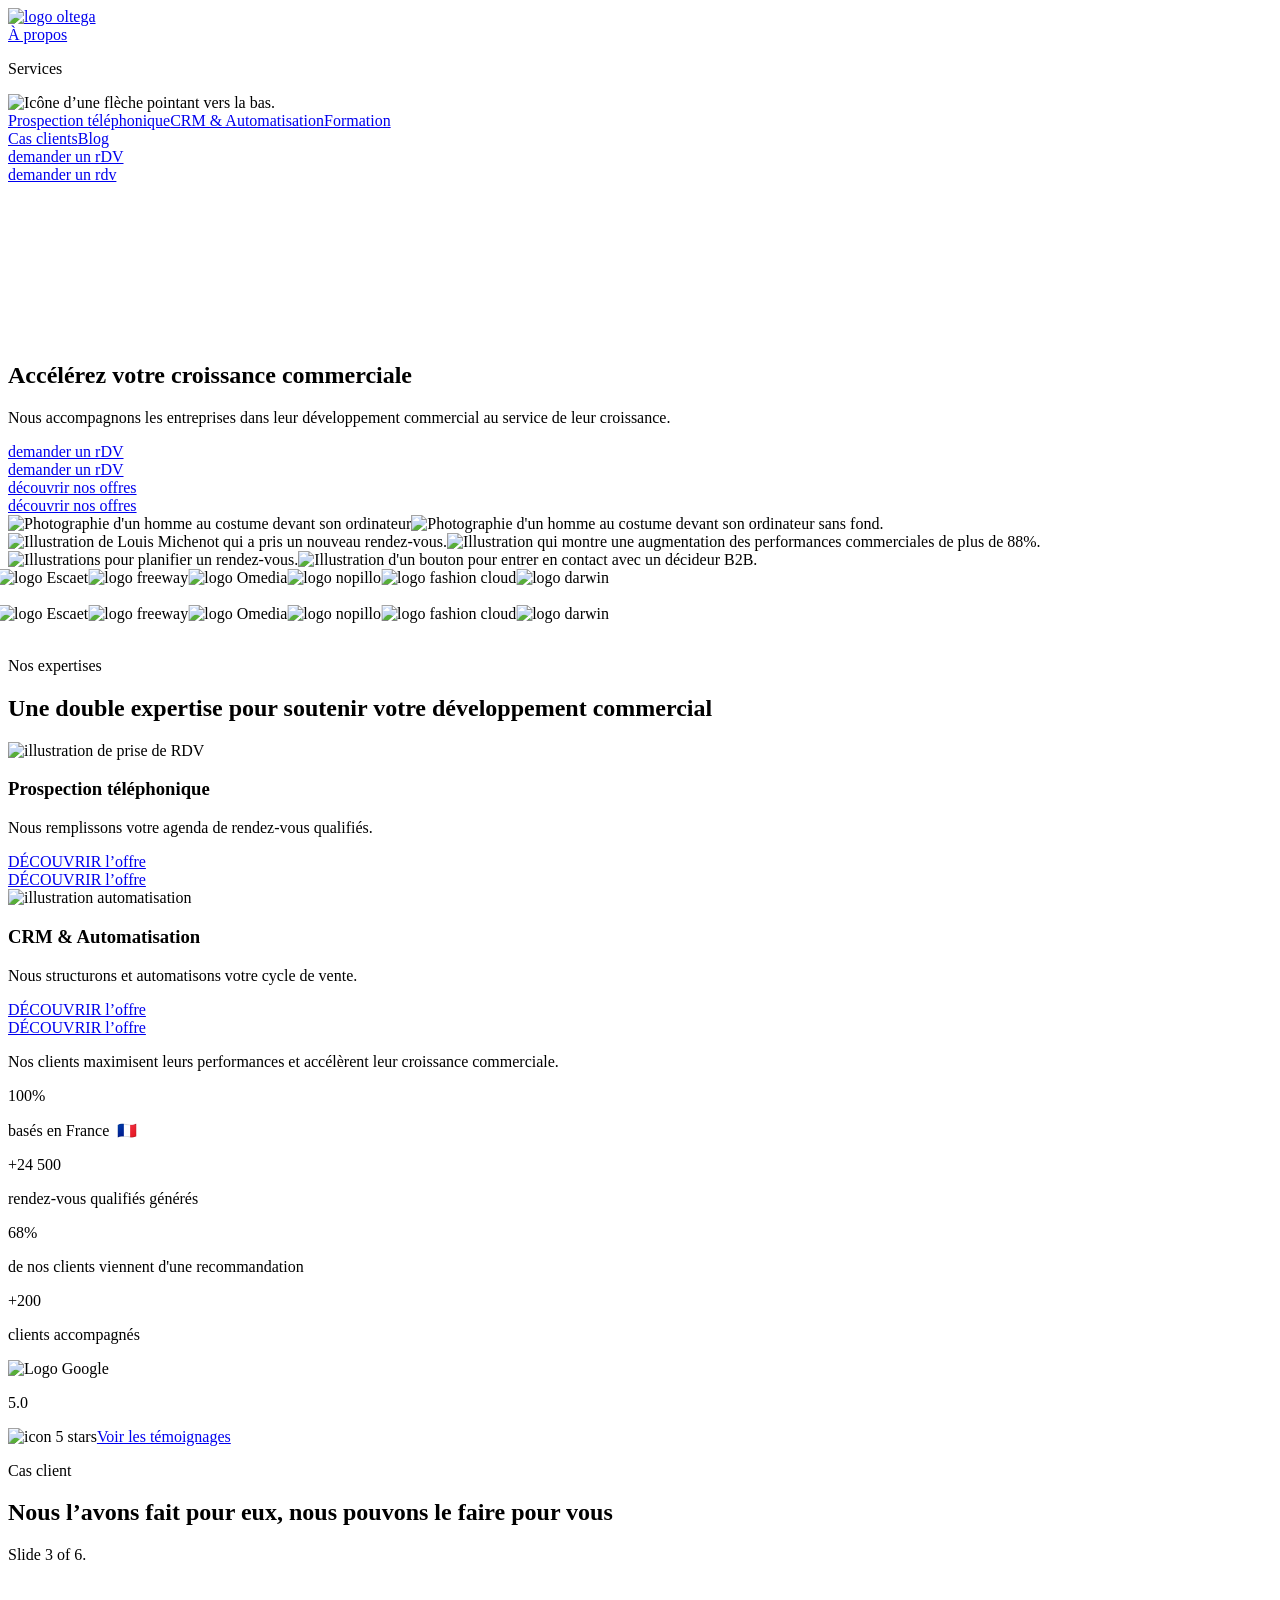
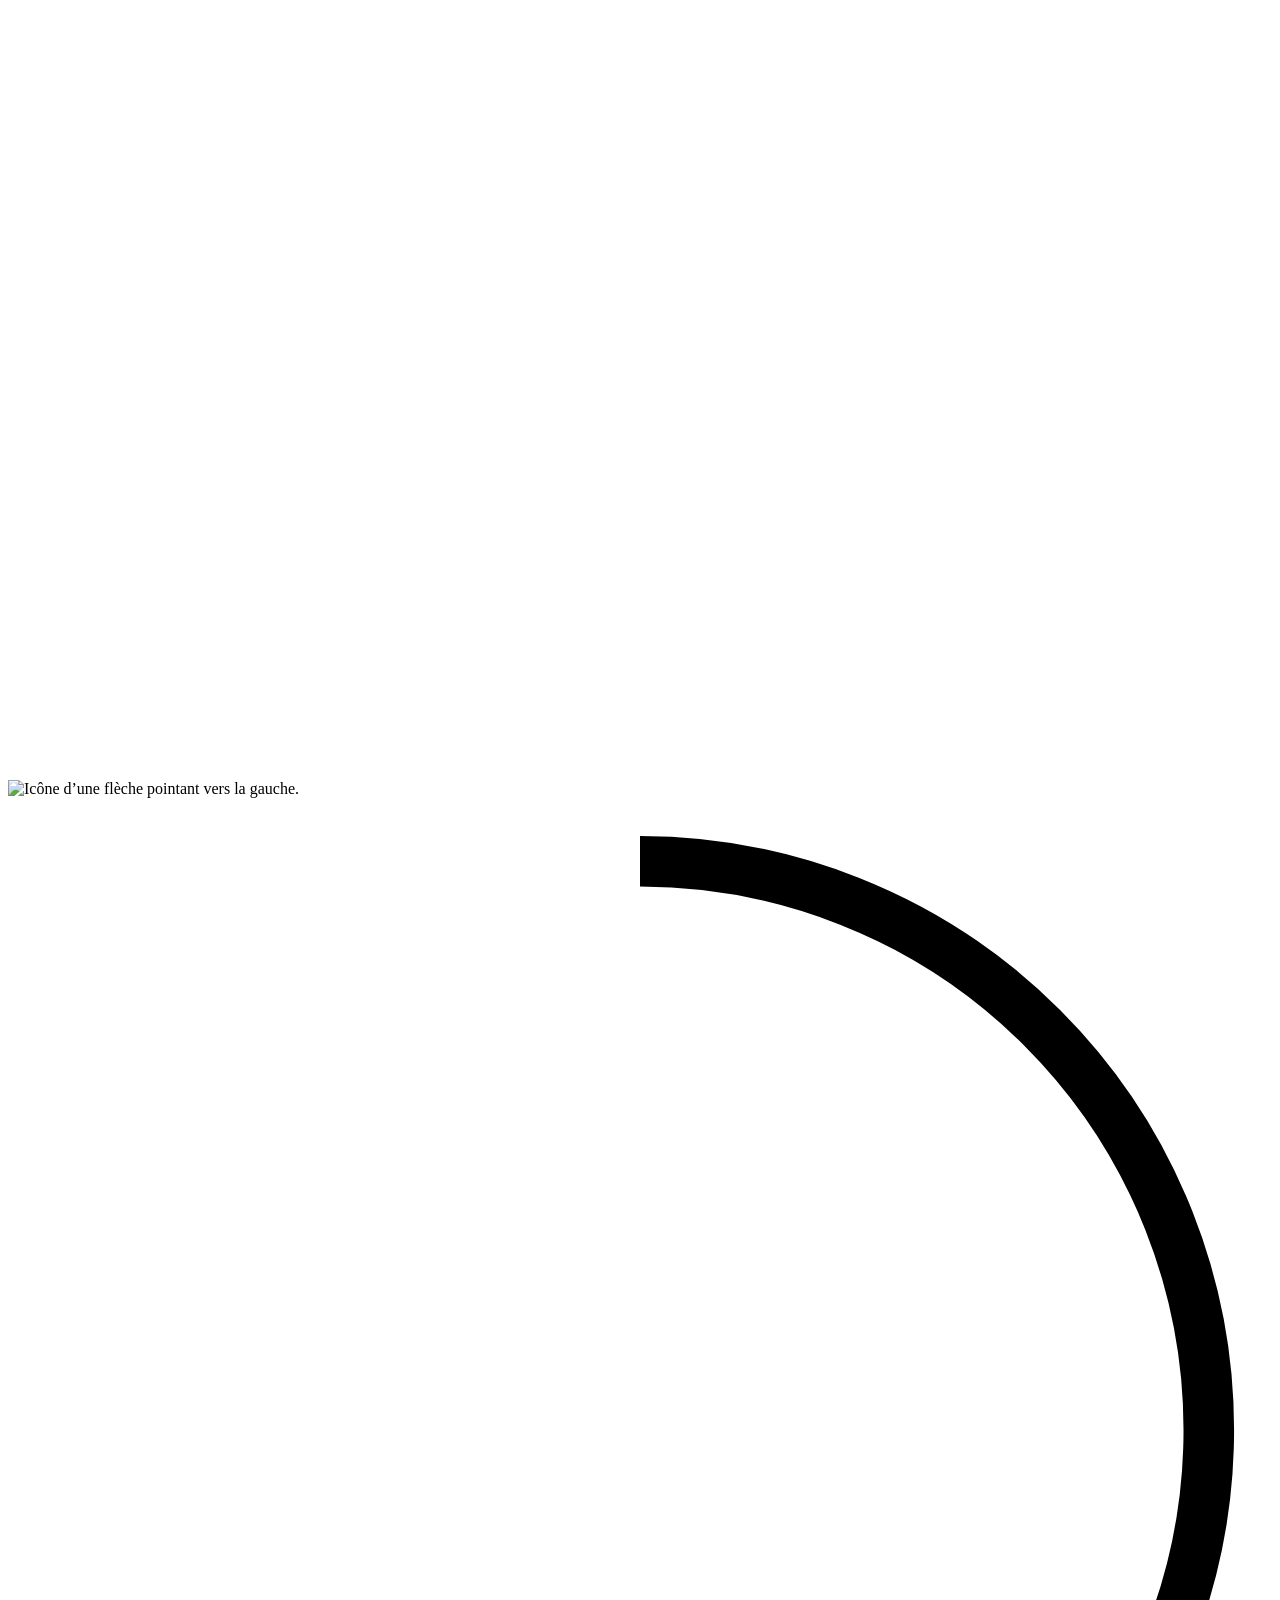
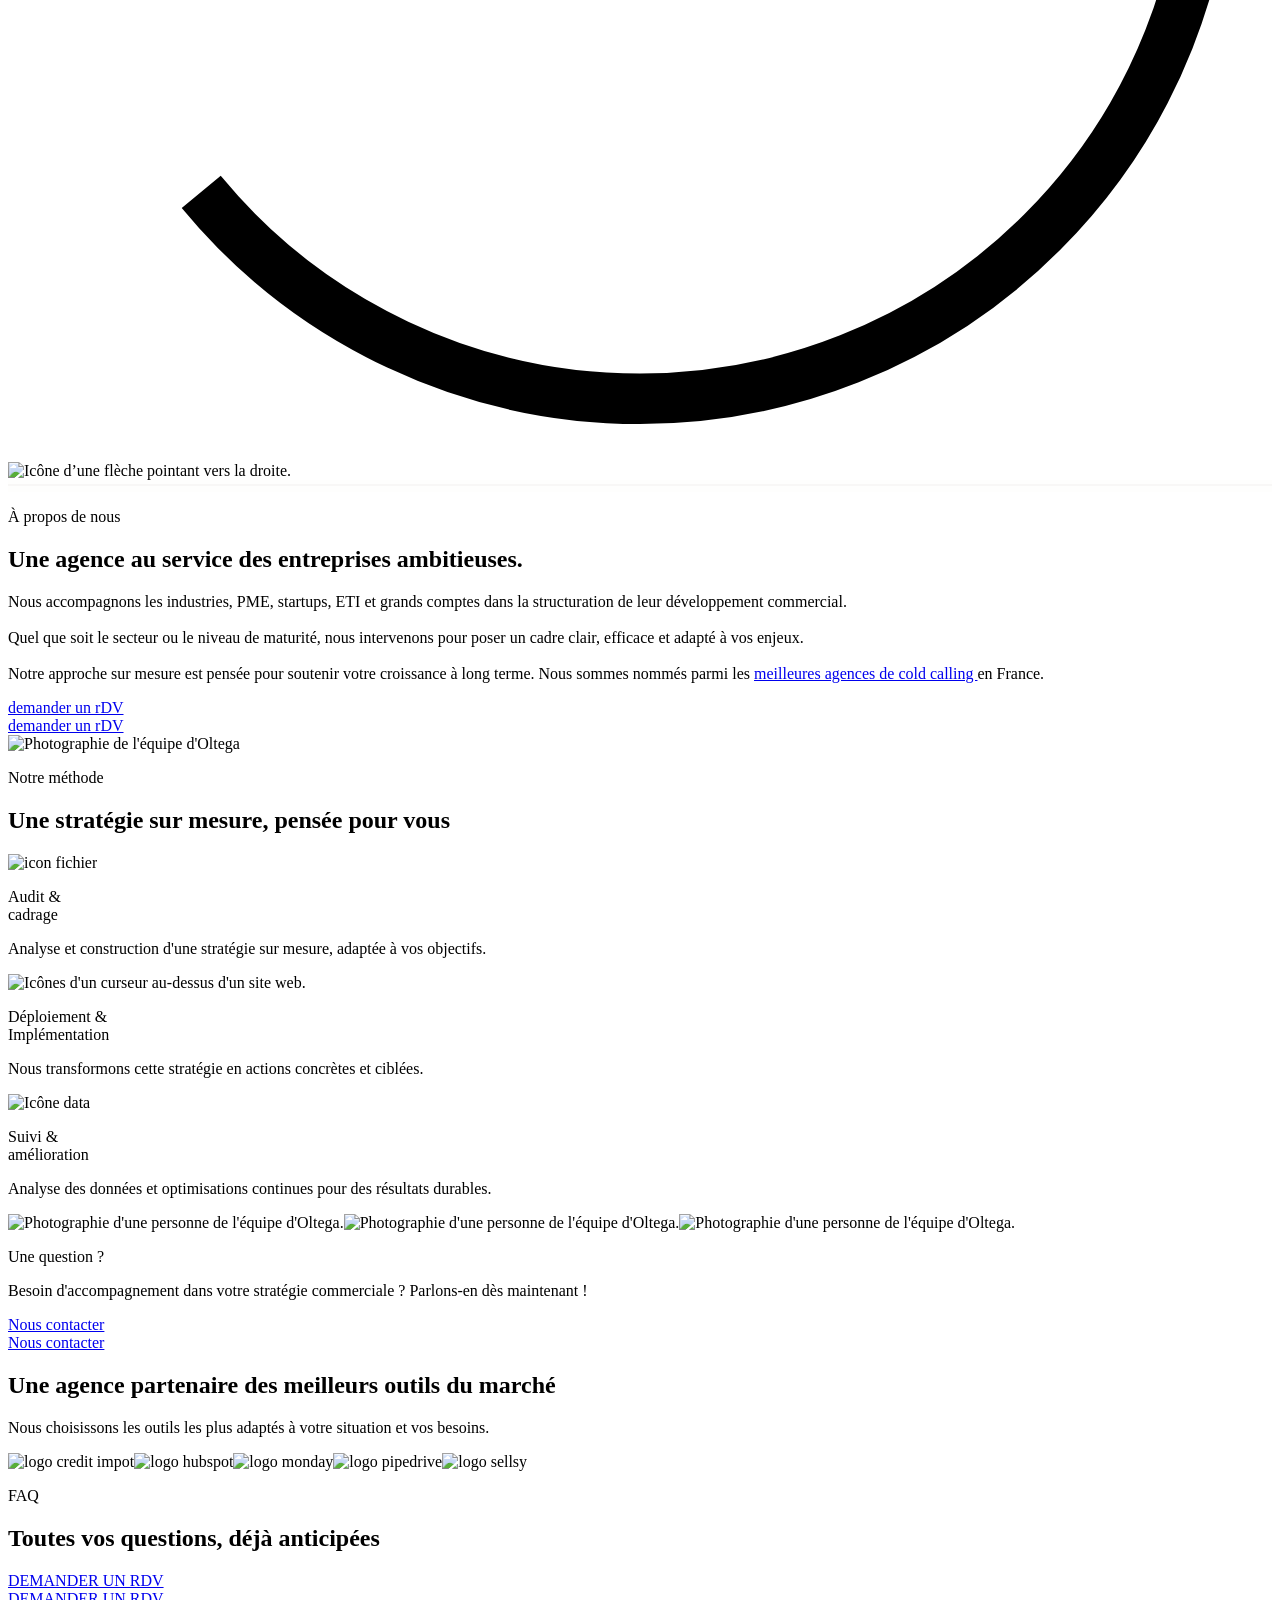
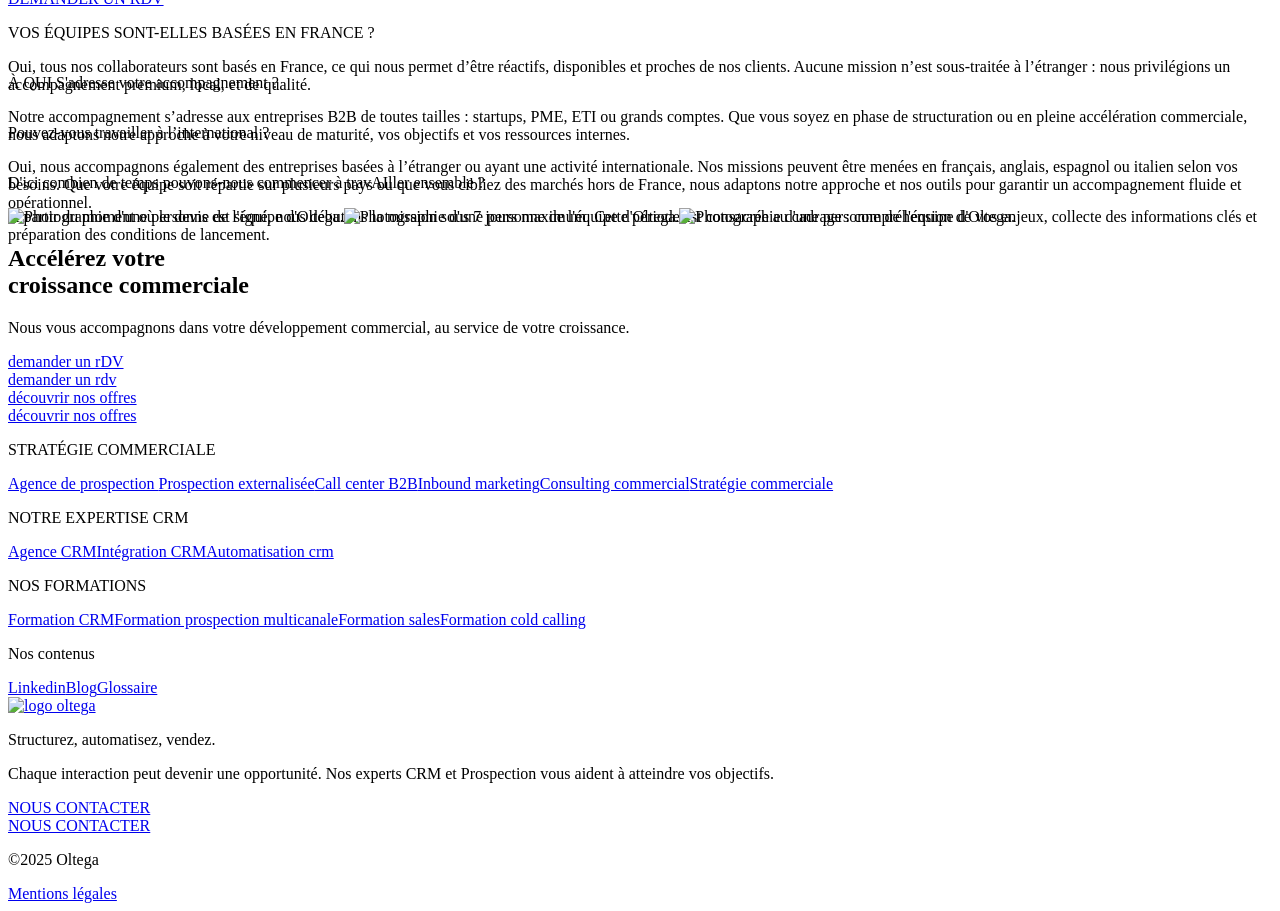
==== index.html @ 2e97ade2 "Version initiale" ====
<html
  data-wf-domain="www.oltega.fr"
  data-wf-page="67f905a6c44458b641adee4c"
  data-wf-site="67f905a6c44458b641adee50"
  lang="fr"
  class="w-mod-js w-mod-ix"
>
  <head>
    <style>
      .wf-force-outline-none[tabindex="-1"]:focus {
        outline: none;
      }
    </style>
    <meta charset="utf-8" />
    <title>
      Agence de Développement Commercial B2B | Génération de leads &amp; CRM |
      Oltega
    </title>
    <meta
      content="Boostez votre croissance avec Oltega : experts en prospection téléphonique et optimisation CRM pour des rendez-vous qualifiés et un pipeline efficace."
      name="description"
    />
    <meta
      content="Agence de Développement Commercial B2B | Génération de leads &amp; CRM | Oltega"
      property="og:title"
    />
    <meta
      content="Boostez votre croissance avec Oltega : experts en prospection téléphonique et optimisation CRM pour des rendez-vous qualifiés et un pipeline efficace."
      property="og:description"
    />
    <meta
      content="https://cdn.prod.website-files.com/67f905a6c44458b641adee50/683c94a751856406d682bdbc_Opengraph-Home.png"
      property="og:image"
    />
    <meta
      content="Agence de Développement Commercial B2B | Génération de leads &amp; CRM | Oltega"
      property="twitter:title"
    />
    <meta
      content="Boostez votre croissance avec Oltega : experts en prospection téléphonique et optimisation CRM pour des rendez-vous qualifiés et un pipeline efficace."
      property="twitter:description"
    />
    <meta property="og:type" content="website" />
    <meta content="summary_large_image" name="twitter:card" />
    <meta content="width=device-width, initial-scale=1" name="viewport" />
    <link
      href="https://cdn.prod.website-files.com/67f905a6c44458b641adee50/css/oltegav2.webflow.shared.5fc4c99f6.min.css"
      rel="stylesheet"
      type="text/css"
      integrity="sha384-X8TJn2gU+57G/vYZ0Z3KfQqWA1DDgeJ3n6sAghmaodDPZTSzYXvzo/R2jtQg24Db"
      crossorigin="anonymous"
    />
    <style>
      @media (min-width: 992px) {
        html.w-mod-js:not(.w-mod-ix)
          [data-w-id="dad1ec6c-03a7-61b8-0186-b0056fb1f4d5"] {
          -webkit-transform: translate3d(null, 50px, 0) scale3d(1, 1, 1)
            rotateX(0) rotateY(0) rotateZ(0) skew(0, 0);
          -moz-transform: translate3d(null, 50px, 0) scale3d(1, 1, 1) rotateX(0)
            rotateY(0) rotateZ(0) skew(0, 0);
          -ms-transform: translate3d(null, 50px, 0) scale3d(1, 1, 1) rotateX(0)
            rotateY(0) rotateZ(0) skew(0, 0);
          transform: translate3d(null, 50px, 0) scale3d(1, 1, 1) rotateX(0)
            rotateY(0) rotateZ(0) skew(0, 0);
          opacity: 0;
        }
        html.w-mod-js:not(.w-mod-ix)
          [data-w-id="51505324-2c77-f3ac-6eb8-db1fc88cdd8b"] {
          opacity: 0;
          -webkit-transform: translate3d(0, 50px, 0) scale3d(1, 1, 1) rotateX(0)
            rotateY(0) rotateZ(0) skew(0, 0);
          -moz-transform: translate3d(0, 50px, 0) scale3d(1, 1, 1) rotateX(0)
            rotateY(0) rotateZ(0) skew(0, 0);
          -ms-transform: translate3d(0, 50px, 0) scale3d(1, 1, 1) rotateX(0)
            rotateY(0) rotateZ(0) skew(0, 0);
          transform: translate3d(0, 50px, 0) scale3d(1, 1, 1) rotateX(0)
            rotateY(0) rotateZ(0) skew(0, 0);
        }
        html.w-mod-js:not(.w-mod-ix)
          [data-w-id="6548968a-1c96-75f2-a585-e423c0b516a5"] {
          opacity: 0;
          -webkit-transform: translate3d(0, 50px, 0) scale3d(1, 1, 1) rotateX(0)
            rotateY(0) rotateZ(0) skew(0, 0);
          -moz-transform: translate3d(0, 50px, 0) scale3d(1, 1, 1) rotateX(0)
            rotateY(0) rotateZ(0) skew(0, 0);
          -ms-transform: translate3d(0, 50px, 0) scale3d(1, 1, 1) rotateX(0)
            rotateY(0) rotateZ(0) skew(0, 0);
          transform: translate3d(0, 50px, 0) scale3d(1, 1, 1) rotateX(0)
            rotateY(0) rotateZ(0) skew(0, 0);
        }
        html.w-mod-js:not(.w-mod-ix)
          [data-w-id="ed3c72f6-a165-2249-71a8-4423b1faa31f"] {
          opacity: 0;
          -webkit-transform: translate3d(0, 50px, 0) scale3d(1, 1, 1) rotateX(0)
            rotateY(0) rotateZ(0) skew(0, 0);
          -moz-transform: translate3d(0, 50px, 0) scale3d(1, 1, 1) rotateX(0)
            rotateY(0) rotateZ(0) skew(0, 0);
          -ms-transform: translate3d(0, 50px, 0) scale3d(1, 1, 1) rotateX(0)
            rotateY(0) rotateZ(0) skew(0, 0);
          transform: translate3d(0, 50px, 0) scale3d(1, 1, 1) rotateX(0)
            rotateY(0) rotateZ(0) skew(0, 0);
        }
      }
      @media (max-width: 991px) and (min-width: 768px) {
        html.w-mod-js:not(.w-mod-ix)
          [data-w-id="dad1ec6c-03a7-61b8-0186-b0056fb1f4d5"] {
          -webkit-transform: translate3d(null, 50px, 0) scale3d(1, 1, 1)
            rotateX(0) rotateY(0) rotateZ(0) skew(0, 0);
          -moz-transform: translate3d(null, 50px, 0) scale3d(1, 1, 1) rotateX(0)
            rotateY(0) rotateZ(0) skew(0, 0);
          -ms-transform: translate3d(null, 50px, 0) scale3d(1, 1, 1) rotateX(0)
            rotateY(0) rotateZ(0) skew(0, 0);
          transform: translate3d(null, 50px, 0) scale3d(1, 1, 1) rotateX(0)
            rotateY(0) rotateZ(0) skew(0, 0);
          opacity: 0;
        }
        html.w-mod-js:not(.w-mod-ix)
          [data-w-id="51505324-2c77-f3ac-6eb8-db1fc88cdd8b"] {
          opacity: 0;
          -webkit-transform: translate3d(0, 50px, 0) scale3d(1, 1, 1) rotateX(0)
            rotateY(0) rotateZ(0) skew(0, 0);
          -moz-transform: translate3d(0, 50px, 0) scale3d(1, 1, 1) rotateX(0)
            rotateY(0) rotateZ(0) skew(0, 0);
          -ms-transform: translate3d(0, 50px, 0) scale3d(1, 1, 1) rotateX(0)
            rotateY(0) rotateZ(0) skew(0, 0);
          transform: translate3d(0, 50px, 0) scale3d(1, 1, 1) rotateX(0)
            rotateY(0) rotateZ(0) skew(0, 0);
        }
        html.w-mod-js:not(.w-mod-ix)
          [data-w-id="6548968a-1c96-75f2-a585-e423c0b516a5"] {
          opacity: 0;
          -webkit-transform: translate3d(0, 50px, 0) scale3d(1, 1, 1) rotateX(0)
            rotateY(0) rotateZ(0) skew(0, 0);
          -moz-transform: translate3d(0, 50px, 0) scale3d(1, 1, 1) rotateX(0)
            rotateY(0) rotateZ(0) skew(0, 0);
          -ms-transform: translate3d(0, 50px, 0) scale3d(1, 1, 1) rotateX(0)
            rotateY(0) rotateZ(0) skew(0, 0);
          transform: translate3d(0, 50px, 0) scale3d(1, 1, 1) rotateX(0)
            rotateY(0) rotateZ(0) skew(0, 0);
        }
        html.w-mod-js:not(.w-mod-ix)
          [data-w-id="ed3c72f6-a165-2249-71a8-4423b1faa31f"] {
          opacity: 0;
          -webkit-transform: translate3d(0, 50px, 0) scale3d(1, 1, 1) rotateX(0)
            rotateY(0) rotateZ(0) skew(0, 0);
          -moz-transform: translate3d(0, 50px, 0) scale3d(1, 1, 1) rotateX(0)
            rotateY(0) rotateZ(0) skew(0, 0);
          -ms-transform: translate3d(0, 50px, 0) scale3d(1, 1, 1) rotateX(0)
            rotateY(0) rotateZ(0) skew(0, 0);
          transform: translate3d(0, 50px, 0) scale3d(1, 1, 1) rotateX(0)
            rotateY(0) rotateZ(0) skew(0, 0);
        }
      }
      @media (max-width: 767px) and (min-width: 480px) {
        html.w-mod-js:not(.w-mod-ix)
          [data-w-id="dad1ec6c-03a7-61b8-0186-b0056fb1f4d5"] {
          -webkit-transform: translate3d(null, 20px, 0) scale3d(1, 1, 1)
            rotateX(0) rotateY(0) rotateZ(0) skew(0, 0);
          -moz-transform: translate3d(null, 20px, 0) scale3d(1, 1, 1) rotateX(0)
            rotateY(0) rotateZ(0) skew(0, 0);
          -ms-transform: translate3d(null, 20px, 0) scale3d(1, 1, 1) rotateX(0)
            rotateY(0) rotateZ(0) skew(0, 0);
          transform: translate3d(null, 20px, 0) scale3d(1, 1, 1) rotateX(0)
            rotateY(0) rotateZ(0) skew(0, 0);
          opacity: 0;
        }
        html.w-mod-js:not(.w-mod-ix)
          [data-w-id="51505324-2c77-f3ac-6eb8-db1fc88cdd8b"] {
          opacity: 0;
          -webkit-transform: translate3d(0, 20px, 0) scale3d(1, 1, 1) rotateX(0)
            rotateY(0) rotateZ(0) skew(0, 0);
          -moz-transform: translate3d(0, 20px, 0) scale3d(1, 1, 1) rotateX(0)
            rotateY(0) rotateZ(0) skew(0, 0);
          -ms-transform: translate3d(0, 20px, 0) scale3d(1, 1, 1) rotateX(0)
            rotateY(0) rotateZ(0) skew(0, 0);
          transform: translate3d(0, 20px, 0) scale3d(1, 1, 1) rotateX(0)
            rotateY(0) rotateZ(0) skew(0, 0);
        }
        html.w-mod-js:not(.w-mod-ix)
          [data-w-id="6548968a-1c96-75f2-a585-e423c0b516a5"] {
          opacity: 0;
          -webkit-transform: translate3d(0, 20px, 0) scale3d(1, 1, 1) rotateX(0)
            rotateY(0) rotateZ(0) skew(0, 0);
          -moz-transform: translate3d(0, 20px, 0) scale3d(1, 1, 1) rotateX(0)
            rotateY(0) rotateZ(0) skew(0, 0);
          -ms-transform: translate3d(0, 20px, 0) scale3d(1, 1, 1) rotateX(0)
            rotateY(0) rotateZ(0) skew(0, 0);
          transform: translate3d(0, 20px, 0) scale3d(1, 1, 1) rotateX(0)
            rotateY(0) rotateZ(0) skew(0, 0);
        }
        html.w-mod-js:not(.w-mod-ix)
          [data-w-id="ed3c72f6-a165-2249-71a8-4423b1faa31f"] {
          opacity: 0;
          -webkit-transform: translate3d(0, 20px, 0) scale3d(1, 1, 1) rotateX(0)
            rotateY(0) rotateZ(0) skew(0, 0);
          -moz-transform: translate3d(0, 20px, 0) scale3d(1, 1, 1) rotateX(0)
            rotateY(0) rotateZ(0) skew(0, 0);
          -ms-transform: translate3d(0, 20px, 0) scale3d(1, 1, 1) rotateX(0)
            rotateY(0) rotateZ(0) skew(0, 0);
          transform: translate3d(0, 20px, 0) scale3d(1, 1, 1) rotateX(0)
            rotateY(0) rotateZ(0) skew(0, 0);
        }
      }
      @media (max-width: 479px) {
        html.w-mod-js:not(.w-mod-ix)
          [data-w-id="dad1ec6c-03a7-61b8-0186-b0056fb1f4d5"] {
          -webkit-transform: translate3d(null, 20px, 0) scale3d(1, 1, 1)
            rotateX(0) rotateY(0) rotateZ(0) skew(0, 0);
          -moz-transform: translate3d(null, 20px, 0) scale3d(1, 1, 1) rotateX(0)
            rotateY(0) rotateZ(0) skew(0, 0);
          -ms-transform: translate3d(null, 20px, 0) scale3d(1, 1, 1) rotateX(0)
            rotateY(0) rotateZ(0) skew(0, 0);
          transform: translate3d(null, 20px, 0) scale3d(1, 1, 1) rotateX(0)
            rotateY(0) rotateZ(0) skew(0, 0);
          opacity: 0;
        }
        html.w-mod-js:not(.w-mod-ix)
          [data-w-id="51505324-2c77-f3ac-6eb8-db1fc88cdd8b"] {
          opacity: 0;
          -webkit-transform: translate3d(0, 20px, 0) scale3d(1, 1, 1) rotateX(0)
            rotateY(0) rotateZ(0) skew(0, 0);
          -moz-transform: translate3d(0, 20px, 0) scale3d(1, 1, 1) rotateX(0)
            rotateY(0) rotateZ(0) skew(0, 0);
          -ms-transform: translate3d(0, 20px, 0) scale3d(1, 1, 1) rotateX(0)
            rotateY(0) rotateZ(0) skew(0, 0);
          transform: translate3d(0, 20px, 0) scale3d(1, 1, 1) rotateX(0)
            rotateY(0) rotateZ(0) skew(0, 0);
        }
        html.w-mod-js:not(.w-mod-ix)
          [data-w-id="6548968a-1c96-75f2-a585-e423c0b516a5"] {
          opacity: 0;
          -webkit-transform: translate3d(0, 20px, 0) scale3d(1, 1, 1) rotateX(0)
            rotateY(0) rotateZ(0) skew(0, 0);
          -moz-transform: translate3d(0, 20px, 0) scale3d(1, 1, 1) rotateX(0)
            rotateY(0) rotateZ(0) skew(0, 0);
          -ms-transform: translate3d(0, 20px, 0) scale3d(1, 1, 1) rotateX(0)
            rotateY(0) rotateZ(0) skew(0, 0);
          transform: translate3d(0, 20px, 0) scale3d(1, 1, 1) rotateX(0)
            rotateY(0) rotateZ(0) skew(0, 0);
        }
        html.w-mod-js:not(.w-mod-ix)
          [data-w-id="ed3c72f6-a165-2249-71a8-4423b1faa31f"] {
          opacity: 0;
          -webkit-transform: translate3d(0, 20px, 0) scale3d(1, 1, 1) rotateX(0)
            rotateY(0) rotateZ(0) skew(0, 0);
          -moz-transform: translate3d(0, 20px, 0) scale3d(1, 1, 1) rotateX(0)
            rotateY(0) rotateZ(0) skew(0, 0);
          -ms-transform: translate3d(0, 20px, 0) scale3d(1, 1, 1) rotateX(0)
            rotateY(0) rotateZ(0) skew(0, 0);
          transform: translate3d(0, 20px, 0) scale3d(1, 1, 1) rotateX(0)
            rotateY(0) rotateZ(0) skew(0, 0);
        }
      }
    </style>
    <script
      src="https://js.hs-analytics.net/analytics/1773667200000/47667408.js"
      type="text/javascript"
      id="hs-analytics"
    ></script>
    <script
      src="https://js.hsadspixel.net/pixels.js"
      type="text/javascript"
      id="hs-ads-pixel-47667408"
      data-ads-portal-id="47667408"
      data-ads-env="prod"
      data-loader="hs-scriptloader"
      data-hsjs-portal="47667408"
      data-hsjs-env="prod"
      data-hsjs-hublet="na1"
    ></script>
    <script
      src="https://js.hs-banner.com/v2/47667408/banner.js"
      type="text/javascript"
      id="cookieBanner-47667408"
      data-cookieconsent="ignore"
      data-hs-ignore="true"
      data-loader="hs-scriptloader"
      data-hsjs-portal="47667408"
      data-hsjs-env="prod"
      data-hsjs-hublet="na1"
    ></script>
    <script
      src="https://js.hscollectedforms.net/collectedforms.js"
      type="text/javascript"
      id="CollectedForms-47667408"
      crossorigin="anonymous"
      data-leadin-portal-id="47667408"
      data-leadin-env="prod"
      data-loader="hs-scriptloader"
      data-hsjs-portal="47667408"
      data-hsjs-env="prod"
      data-hsjs-hublet="na1"
    ></script>
    <script
      async=""
      src="https://www.googletagmanager.com/gtm.js?id=GTM-K8GP39K2"
    ></script>
    <script
      type="text/javascript"
      async=""
      src="https://www.googletagmanager.com/gtag/js?id=AW-17086979904&amp;cx=c&amp;gtm=4e63b1"
    ></script>
    <script type="text/javascript">
      !(function (o, c) {
        var n = c.documentElement,
          t = " w-mod-";
        ((n.className += t + "js"),
          ("ontouchstart" in o ||
            (o.DocumentTouch && c instanceof DocumentTouch)) &&
            (n.className += t + "touch"));
      })(window, document);
    </script>
    <link
      href="https://cdn.prod.website-files.com/67f905a6c44458b641adee50/68cdc14ab7c12bfd8335aba7_favicon.png"
      rel="shortcut icon"
      type="image/x-icon"
    />
    <link
      href="https://cdn.prod.website-files.com/67f905a6c44458b641adee50/68e92278a6137034a077b22b_webclip-oltega.png"
      rel="apple-touch-icon"
    />
    <link href="https://www.oltega.fr" rel="canonical" />
    <script
      async=""
      src="https://www.googletagmanager.com/gtag/js?id=G-Z4SHHNRV4B"
    ></script>
    <script type="text/javascript">
      window.dataLayer = window.dataLayer || [];
      function gtag() {
        dataLayer.push(arguments);
      }
      gtag("set", "developer_id.dZGVlNj", true);
      gtag("js", new Date());
      gtag("config", "G-Z4SHHNRV4B");
    </script>
    <script src="https://t.contentsquare.net/uxa/276c24fb22602.js"></script>
    <script>
      function restartCircleAnimation() {
        const arrows = document.querySelectorAll(".slider-arrow.btn-87 svg");
        arrows.forEach((svg) => {
          svg.style.animation = "none";
          svg.offsetHeight; // force reflow
          svg.style.animation = "stroke-reset-loop 4s linear forwards";
        });
      }

      setInterval(restartCircleAnimation, 4000); // relance toutes les 4s
    </script>
    <!-- [Attributes by Finsweet] Disable scrolling -->
    <script
      defer=""
      src="https://cdn.jsdelivr.net/npm/@finsweet/attributes-scrolldisable@1/scrolldisable.js"
    ></script>
    <!-- Google tag (gtag.js) -->
    <script
      async=""
      src="https://www.googletagmanager.com/gtag/js?id=AW-17086979904"
    ></script>
    <script>
      window.dataLayer = window.dataLayer || [];
      function gtag() {
        dataLayer.push(arguments);
      }
      gtag("js", new Date());

      gtag("config", "AW-17086979904");
    </script>
    <!-- Google Tag Manager -->
    <script>
      (function (w, d, s, l, i) {
        w[l] = w[l] || [];
        w[l].push({ "gtm.start": new Date().getTime(), event: "gtm.js" });
        var f = d.getElementsByTagName(s)[0],
          j = d.createElement(s),
          dl = l != "dataLayer" ? "&l=" + l : "";
        j.async = true;
        j.src = "https://www.googletagmanager.com/gtm.js?id=" + i + dl;
        f.parentNode.insertBefore(j, f);
      })(window, document, "script", "dataLayer", "GTM-K8GP39K2");
    </script>
    <!-- End Google Tag Manager -->
    <!-- Start of HubSpot Embed Code -->
    <script
      type="text/javascript"
      id="hs-script-loader"
      async=""
      defer=""
      src="//js.hs-scripts.com/47667408.js"
    ></script>
    <!-- End of HubSpot Embed Code -->

    <script type="application/ld+json">
      {
        "@context": "https://schema.org/",
        "@type": "Product",
        "name": "Titre de la page",
        "description": "Meta description de la page",
        "aggregateRating": {
          "@type": "AggregateRating",
          "ratingValue": 5,
          "reviewCount": 24
        }
      }
    </script>

    <meta name="robots" content="index, follow" />
    <!-- Finsweet Attributes -->
    <script
      async=""
      type="module"
      src="https://cdn.jsdelivr.net/npm/@finsweet/attributes@2/attributes.js"
      fs-list=""
    ></script>
    <script type="application/ld+json">
      {
        "@context": "https://schema.org",
        "@type": "LocalBusiness",
        "name": "Oltega",
        "image": "https://cdn.prod.website-files.com/67f905a6c44458b641adee50/67f910105f4d1718975698fc_logo-oltega.svg",
        "url": "https://www.oltega.fr",
        "telephone": "+33 1 87 66 80 16",
        "address": {
          "@type": "PostalAddress",
          "addressLocality": "Paris",
          "addressCountry": "FR"
        },
        "description": "Agence B2B spécialisée en prospection téléphonique, génération de leads via cold call & mise en place de CRM.",
        "founder": [
          {
            "@type": "Person",
            "name": "Louis Michenot",
            "jobTitle": "Co‑fondateur & Head of Sales",
            "sameAs": [
              "https://www.malt.fr/profile/louismichenot",
              "https://www.linkedin.com/in/louis-michenot/"
            ]
          },
          {
            "@type": "Person",
            "name": "Enea Audouin",
            "jobTitle": "Co‑fondatrice & CRM Builder",
            "sameAs": [
              "https://x.com/eneadn",
              "https://www.linkedin.com/in/en%C3%A9a-audouin-97572a183/"
            ]
          }
        ],
        "foundingDate": "2024",
        "areaServed": "FR",
        "knowsAbout": [
          "Prospection B2B",
          "Cold call",
          "CRM",
          "Appel à froid",
          "Automatisation CRM",
          "Stratégie commerciale",
          "Prospection téléphonique"
        ],
        "memberOf": [
          {
            "@type": "Organization",
            "name": "HubSpot Solutions Partner Program"
          },
          {
            "@type": "Organization",
            "name": "monday.com Partner Program"
          },
          {
            "@type": "Organization",
            "name": "Pipedrive Premier Partner"
          },
          {
            "@type": "Organization",
            "name": "Sellsy Partenaire Officiel"
          }
        ],
        "aggregateRating": {
          "@type": "AggregateRating",
          "ratingValue": "5",
          "reviewCount": "11"
        },
        "sameAs": ["https://www.linkedin.com/company/oltega"]
      }
    </script>

    <script
      async=""
      src="https://www.googletagmanager.com/gtag/js?id=AW-17086979904"
    ></script>
  </head>
  <body>
    <div class="page-wrapper">
      <div class="global-styles w-embed">
        <style>
          /* Make text look crisper and more legible in all browsers */
          body {
            -webkit-font-smoothing: antialiased;
            -moz-osx-font-smoothing: grayscale;
            font-smoothing: antialiased;
            text-rendering: optimizeLegibility;
          }

          /* Focus state style for keyboard navigation for the focusable elements */
          *[tabindex]:focus-visible,
          input[type="file"]:focus-visible {
            outline: 0.125rem solid #4d65ff;
            outline-offset: 0.125rem;
          }

          /* Set color style to inherit */
          .inherit-color * {
            color: inherit;
          }

          /* Get rid of top margin on first element in any rich text element */
          .w-richtext > :not(div):first-child,
          .w-richtext > div:first-child > :first-child {
            margin-top: 0 !important;
          }

          /* Get rid of bottom margin on last element in any rich text element */
          .w-richtext > :last-child,
          .w-richtext ol li:last-child,
          .w-richtext ul li:last-child {
            margin-bottom: 0 !important;
          }

          /* Make sure containers never lose their center alignment */
          .container-medium,
          .container-small,
          .container-large {
            margin-right: auto !important;
            margin-left: auto !important;
          }

          /* 
Make the following elements inherit typography styles from the parent and not have hardcoded values. 
Important: You will not be able to style for example "All Links" in Designer with this CSS applied.
Uncomment this CSS to use it in the project. Leave this message for future hand-off.
*/
          /*
a,
.w-input,
.w-select,
.w-tab-link,
.w-nav-link,
.w-dropdown-btn,
.w-dropdown-toggle,
.w-dropdown-link {
  color: inherit;
  text-decoration: inherit;
  font-size: inherit;
}
*/

          /* Apply "..." after 3 lines of text */
          .text-style-3lines {
            display: -webkit-box;
            overflow: hidden;
            -webkit-line-clamp: 3;
            -webkit-box-orient: vertical;
          }

          /* Apply "..." after 2 lines of text */
          .text-style-2lines {
            display: -webkit-box;
            overflow: hidden;
            -webkit-line-clamp: 2;
            -webkit-box-orient: vertical;
          }

          /* These classes are never overwritten */
          .hide {
            display: none !important;
          }

          @media screen and (max-width: 991px) {
            .hide,
            .hide-tablet {
              display: none !important;
            }
          }
          @media screen and (max-width: 767px) {
            .hide-mobile-landscape {
              display: none !important;
            }
          }
          @media screen and (max-width: 479px) {
            .hide-mobile {
              display: none !important;
            }
          }

          .margin-0 {
            margin: 0rem !important;
          }

          .padding-0 {
            padding: 0rem !important;
          }

          .spacing-clean {
            padding: 0rem !important;
            margin: 0rem !important;
          }

          .margin-top {
            margin-right: 0rem !important;
            margin-bottom: 0rem !important;
            margin-left: 0rem !important;
          }

          .padding-top {
            padding-right: 0rem !important;
            padding-bottom: 0rem !important;
            padding-left: 0rem !important;
          }

          .margin-right {
            margin-top: 0rem !important;
            margin-bottom: 0rem !important;
            margin-left: 0rem !important;
          }

          .padding-right {
            padding-top: 0rem !important;
            padding-bottom: 0rem !important;
            padding-left: 0rem !important;
          }

          .margin-bottom {
            margin-top: 0rem !important;
            margin-right: 0rem !important;
            margin-left: 0rem !important;
          }

          .padding-bottom {
            padding-top: 0rem !important;
            padding-right: 0rem !important;
            padding-left: 0rem !important;
          }

          .margin-left {
            margin-top: 0rem !important;
            margin-right: 0rem !important;
            margin-bottom: 0rem !important;
          }

          .padding-left {
            padding-top: 0rem !important;
            padding-right: 0rem !important;
            padding-bottom: 0rem !important;
          }

          .margin-horizontal {
            margin-top: 0rem !important;
            margin-bottom: 0rem !important;
          }

          .padding-horizontal {
            padding-top: 0rem !important;
            padding-bottom: 0rem !important;
          }

          .margin-vertical {
            margin-right: 0rem !important;
            margin-left: 0rem !important;
          }

          .padding-vertical {
            padding-right: 0rem !important;
            padding-left: 0rem !important;
          }
        </style>
      </div>
      <div
        data-animation="default"
        data-collapse="medium"
        data-duration="400"
        data-easing="ease"
        data-easing2="ease"
        role="banner"
        class="nav_component w-nav"
      >
        <div class="padding-global">
          <div class="container-large">
            <div class="nav-container">
              <div class="logo-size">
                <a
                  href="/"
                  aria-current="page"
                  class="nav-logo-link w-inline-block w--current"
                  ><img
                    loading="eager"
                    src="https://cdn.prod.website-files.com/67f905a6c44458b641adee50/67f910105f4d1718975698fc_logo-oltega.svg"
                    alt="logo oltega"
                    class="logo"
                /></a>
              </div>
              <div class="nav-link-container">
                <a
                  href="https://www.oltega.fr/#about"
                  class="nav_menu_link w-nav-link"
                  >À propos</a
                >
                <div
                  data-w-id="13f28a28-bd0c-aab6-381a-f0a5e8565e12"
                  class="container-link"
                >
                  <div class="link">
                    <p class="nav_menu_link is-drop">Services</p>
                    <img
                      src="https://cdn.prod.website-files.com/67f905a6c44458b641adee50/67ffb39da9ec4f69f1ad499a_Chevron-icon.svg"
                      loading="lazy"
                      alt="Icône d’une flèche pointant vers la bas.
"
                      class="icon-chevron"
                      style="
                        transform: translate3d(0px, 0px, 0px) scale3d(1, 1, 1)
                          rotateX(0deg) rotateY(0deg) rotateZ(0deg)
                          skew(0deg, 0deg);
                        transform-style: preserve-3d;
                      "
                    />
                  </div>
                  <div class="list-produits-container-padding">
                    <div class="list-produits-container">
                      <a
                        href="/prospection-telephonique-commerciale"
                        class="nav_menu_link"
                        >Prospection téléphonique</a
                      ><a href="/agence-crm" class="nav_menu_link"
                        >CRM &amp; Automatisation</a
                      ><a href="/formation" class="nav_menu_link">Formation</a>
                    </div>
                  </div>
                </div>
                <a href="/cas-client" class="nav_menu_link w-nav-link"
                  >Cas clients</a
                ><a href="/blog" class="nav_menu_link w-nav-link">Blog</a>
              </div>
              <a
                data-w-id="cac78174-58f6-d621-8b05-68ddee869146"
                href="/contact"
                class="button is-nav w-inline-block"
                ><div class="btn-txt-container">
                  <div
                    class="btn-txt"
                    style="
                      transform: translate3d(0px, 0%, 0px) scale3d(1, 1, 1)
                        rotateX(0deg) rotateY(0deg) rotateZ(0deg)
                        skew(0deg, 0deg);
                      transform-style: preserve-3d;
                    "
                  >
                    demander un rDV
                  </div>
                  <div
                    class="btn-txt"
                    style="
                      transform: translate3d(0px, 0%, 0px) scale3d(1, 1, 1)
                        rotateX(0deg) rotateY(0deg) rotateZ(0deg)
                        skew(0deg, 0deg);
                      transform-style: preserve-3d;
                    "
                  >
                    demander un rdv
                  </div>
                </div></a
              >
              <div
                data-w-id="0cc17b7e-1b60-5095-6716-19bbd9296926"
                class="burger-button"
              >
                <div
                  data-w-id="0cc17b7e-1b60-5095-6716-19bbd9296927"
                  class="burger-line-1"
                ></div>
                <div
                  data-w-id="0cc17b7e-1b60-5095-6716-19bbd9296928"
                  class="burger-line-2"
                ></div>
                <div
                  data-w-id="0cc17b7e-1b60-5095-6716-19bbd9296929"
                  class="burger-line-3"
                ></div>
              </div>
            </div>
            <div
              fs-scrolldisable-element="when-visible"
              class="nav-mobile"
              style="opacity: 0"
            >
              <div class="nav-mobile-container">
                <a
                  href="https://oltega.fr/#methode"
                  class="nav_menu_link w-nav-link"
                  >Méthode</a
                >
                <div
                  data-w-id="57595c58-2a8d-2297-0a1d-17a4d966cf5e"
                  class="container-link"
                >
                  <div class="link">
                    <p class="nav_menu_link is-drop">Services</p>
                    <img
                      src="https://cdn.prod.website-files.com/67f905a6c44458b641adee50/67ffb39da9ec4f69f1ad499a_Chevron-icon.svg"
                      loading="lazy"
                      alt="Icône d’une flèche pointant vers la bas.
"
                      class="icon-chevron"
                      style="
                        transform: translate3d(0px, 0px, 0px) scale3d(1, 1, 1)
                          rotateX(0deg) rotateY(0deg) rotateZ(0deg)
                          skew(0deg, 0deg);
                        transform-style: preserve-3d;
                      "
                    />
                  </div>
                  <div class="list-produits-container-padding">
                    <div class="list-produits-container">
                      <a
                        href="/prospection-telephonique-commerciale"
                        class="nav_menu_link"
                        >Prospection téléphonique</a
                      ><a href="/agence-crm" class="nav_menu_link"
                        >CRM &amp; Automatisation</a
                      >
                    </div>
                  </div>
                </div>
                <a href="/cas-client" class="nav_menu_link w-nav-link"
                  >Cas clients</a
                ><a href="/blog" class="nav_menu_link w-nav-link">Blog</a
                ><a
                  data-w-id="1335d4f6-d058-5d43-d8a0-1626f9ae0528"
                  href="/contact"
                  class="button is-mobile w-inline-block"
                  ><div class="btn-txt-container">
                    <div
                      class="btn-txt"
                      style="
                        transform: translate3d(0px, 0%, 0px) scale3d(1, 1, 1)
                          rotateX(0deg) rotateY(0deg) rotateZ(0deg)
                          skew(0deg, 0deg);
                        transform-style: preserve-3d;
                      "
                    >
                      demander un rendez-vous
                    </div>
                    <div
                      class="btn-txt"
                      style="
                        transform: translate3d(0px, 0%, 0px) scale3d(1, 1, 1)
                          rotateX(0deg) rotateY(0deg) rotateZ(0deg)
                          skew(0deg, 0deg);
                        transform-style: preserve-3d;
                      "
                    >
                      demander un rendez-vous
                    </div>
                  </div></a
                >
              </div>
            </div>
          </div>
        </div>
        <div class="w-nav-overlay" data-wf-ignore="" id="w-nav-overlay-0"></div>
      </div>
      <main class="main-wrapper">
        <section class="section_hero">
          <div class="container-large is-large">
            <div class="hero_component">
              <div class="hero-container-right">
                <h1 class="hero-title max-width-title-hero">
                  Accélérez votre
                  <span class="text-color-ice-blue">croissance</span>
                  commerciale
                </h1>
                <p class="text-color-white is-hero">
                  Nous accompagnons les entreprises dans leur développement
                  commercial au service de leur croissance.
                </p>
                <div class="hero-bt-container">
                  <a
                    data-w-id="093d7b99-6aec-078a-d04e-3201638d2fc4"
                    href="/contact"
                    class="button background-color-tertiary is-hero w-inline-block"
                    ><div class="btn-txt-container">
                      <div
                        style="
                          transform: translate3d(0px, 0%, 0px) scale3d(1, 1, 1)
                            rotateX(0deg) rotateY(0deg) rotateZ(0deg)
                            skew(0deg, 0deg);
                          transform-style: preserve-3d;
                        "
                        class="btn-txt"
                      >
                        demander un rDV
                      </div>
                      <div
                        style="
                          transform: translate3d(0px, 0%, 0px) scale3d(1, 1, 1)
                            rotateX(0deg) rotateY(0deg) rotateZ(0deg)
                            skew(0deg, 0deg);
                          transform-style: preserve-3d;
                        "
                        class="btn-txt"
                      >
                        demander un rDV
                      </div>
                    </div></a
                  ><a
                    data-w-id="47ad43ad-87ed-b8d2-49d4-c64ccd7ff95f"
                    href="#offres"
                    class="button is-text is-color-white is-hero w-inline-block"
                    ><div class="btn-txt-container is-text-white">
                      <div
                        style="
                          transform: translate3d(0px, 0%, 0px) scale3d(1, 1, 1)
                            rotateX(0deg) rotateY(0deg) rotateZ(0deg)
                            skew(0deg, 0deg);
                          transform-style: preserve-3d;
                        "
                        class="btn-txt"
                      >
                        découvrir nos offres
                      </div>
                      <div
                        style="
                          transform: translate3d(0px, 0%, 0px) scale3d(1, 1, 1)
                            rotateX(0deg) rotateY(0deg) rotateZ(0deg)
                            skew(0deg, 0deg);
                          transform-style: preserve-3d;
                        "
                        class="btn-txt"
                      >
                        découvrir nos offres
                      </div>
                    </div></a
                  >
                </div>
              </div>
              <div
                data-w-id="9ec1e837-a768-a4f1-6298-d41b2cb22c53"
                class="hero-container-left"
              >
                <img
                  src="https://cdn.prod.website-files.com/67f905a6c44458b641adee50/68051eb97739cf09f5232a77_hero-illustration-1.avif"
                  loading="eager"
                  sizes="(max-width: 1220px) 100vw, 1220px"
                  srcset="
                    https://cdn.prod.website-files.com/67f905a6c44458b641adee50/68051eb97739cf09f5232a77_hero-illustration-1-p-500.avif  500w,
                    https://cdn.prod.website-files.com/67f905a6c44458b641adee50/68051eb97739cf09f5232a77_hero-illustration-1.avif       1220w
                  "
                  alt="Photographie d'un homme au costume devant son ordinateur"
                  class="hero-illustration is-1"
                /><img
                  src="https://cdn.prod.website-files.com/67f905a6c44458b641adee50/68051eb93494ae7eba2e202f_hero-illustration-2.avif"
                  loading="eager"
                  sizes="(max-width: 1220px) 100vw, 1220px"
                  srcset="
                    https://cdn.prod.website-files.com/67f905a6c44458b641adee50/68051eb93494ae7eba2e202f_hero-illustration-2-p-500.avif  500w,
                    https://cdn.prod.website-files.com/67f905a6c44458b641adee50/68051eb93494ae7eba2e202f_hero-illustration-2.avif       1220w
                  "
                  alt="Photographie d'un homme au costume devant son ordinateur sans fond."
                  class="hero-illustration is-2"
                /><img
                  src="https://cdn.prod.website-files.com/67f905a6c44458b641adee50/6828a00cbaf4081875205700_hero-illustration-3.avif"
                  loading="eager"
                  data-w-id="dad1ec6c-03a7-61b8-0186-b0056fb1f4d5"
                  sizes="(max-width: 1220px) 100vw, 1220px"
                  alt="Illustration de Louis Michenot qui a pris un nouveau rendez-vous."
                  srcset="
                    https://cdn.prod.website-files.com/67f905a6c44458b641adee50/6828a00cbaf4081875205700_hero-illustration-3-p-500.avif  500w,
                    https://cdn.prod.website-files.com/67f905a6c44458b641adee50/6828a00cbaf4081875205700_hero-illustration-3.avif       1220w
                  "
                  class="hero-illustration is-3"
                  style="
                    transform: translate3d(0px, 0px, 0px) scale3d(1, 1, 1)
                      rotateX(0deg) rotateY(0deg) rotateZ(0deg) skew(0deg, 0deg);
                    transform-style: preserve-3d;
                    opacity: 1;
                  "
                /><img
                  src="https://cdn.prod.website-files.com/67f905a6c44458b641adee50/685e68395d642ce0778e22a5_hero-illustration-4.avif"
                  loading="eager"
                  data-w-id="51505324-2c77-f3ac-6eb8-db1fc88cdd8b"
                  sizes="(max-width: 1220px) 100vw, 1220px"
                  alt="Illustration qui montre une augmentation des performances commerciales de plus de 88%."
                  srcset="
                    https://cdn.prod.website-files.com/67f905a6c44458b641adee50/685e68395d642ce0778e22a5_hero-illustration-4-p-500.avif  500w,
                    https://cdn.prod.website-files.com/67f905a6c44458b641adee50/685e68395d642ce0778e22a5_hero-illustration-4.avif       1220w
                  "
                  class="hero-illustration is-3"
                  style="
                    opacity: 1;
                    transform: translate3d(0px, 0px, 0px) scale3d(1, 1, 1)
                      rotateX(0deg) rotateY(0deg) rotateZ(0deg) skew(0deg, 0deg);
                    transform-style: preserve-3d;
                  "
                /><img
                  src="https://cdn.prod.website-files.com/67f905a6c44458b641adee50/6828a00c02bfae5fa0aee167_hero-illustration-5.avif"
                  loading="eager"
                  data-w-id="6548968a-1c96-75f2-a585-e423c0b516a5"
                  sizes="(max-width: 1220px) 100vw, 1220px"
                  alt="Illustrations pour planifier un rendez-vous."
                  srcset="
                    https://cdn.prod.website-files.com/67f905a6c44458b641adee50/6828a00c02bfae5fa0aee167_hero-illustration-5-p-500.png  500w,
                    https://cdn.prod.website-files.com/67f905a6c44458b641adee50/6828a00c02bfae5fa0aee167_hero-illustration-5.avif      1220w
                  "
                  class="hero-illustration is-3"
                  style="
                    opacity: 1;
                    transform: translate3d(0px, 0px, 0px) scale3d(1, 1, 1)
                      rotateX(0deg) rotateY(0deg) rotateZ(0deg) skew(0deg, 0deg);
                    transform-style: preserve-3d;
                  "
                /><img
                  src="https://cdn.prod.website-files.com/67f905a6c44458b641adee50/68344b4e640328cef5e1bccc_hero-illustration-6.avif"
                  loading="eager"
                  data-w-id="ed3c72f6-a165-2249-71a8-4423b1faa31f"
                  sizes="(max-width: 1220px) 100vw, 1220px"
                  alt="Illustration d'un bouton pour entrer en contact avec un décideur B2B."
                  srcset="
                    https://cdn.prod.website-files.com/67f905a6c44458b641adee50/68344b4e640328cef5e1bccc_hero-illustration-6-p-500.avif  500w,
                    https://cdn.prod.website-files.com/67f905a6c44458b641adee50/68344b4e640328cef5e1bccc_hero-illustration-6.avif       1220w
                  "
                  class="hero-illustration is-3"
                  style="
                    opacity: 1;
                    transform: translate3d(0px, 0px, 0px) scale3d(1, 1, 1)
                      rotateX(0deg) rotateY(0deg) rotateZ(0deg) skew(0deg, 0deg);
                    transform-style: preserve-3d;
                  "
                />
              </div>
            </div>
          </div>
        </section>
        <section class="section_logos">
          <div class="padding-global">
            <div class="container-large">
              <div class="logos_component">
                <div
                  lumious-ticker-pause="false"
                  lumious-ticker="true"
                  lumious-ticker-speed="20"
                  class="ticker"
                >
                  <div
                    lumious-ticker-content="true"
                    class="ticker-content"
                    style="transform: translateX(-45.6955%)"
                  >
                    <img
                      loading="eager"
                      src="https://cdn.prod.website-files.com/67f905a6c44458b641adee50/682f728130a050b551f3f1f6_exumaHD.avif"
                      alt="logo exuma"
                      class="logo-realisation"
                    /><img
                      loading="eager"
                      src="https://cdn.prod.website-files.com/67f905a6c44458b641adee50/682f72808234a06da4029117_EagleHD.avif"
                      alt="logo Eagle"
                      class="logo-realisation"
                    /><img
                      loading="eager"
                      src="https://cdn.prod.website-files.com/67f905a6c44458b641adee50/682f23a21d3a0a13e8d9cf47_logo%20(3)%202.svg"
                      alt="logo efficy"
                      class="logo-realisation"
                    /><img
                      loading="eager"
                      src="https://cdn.prod.website-files.com/67f905a6c44458b641adee50/693fd111b712efb351f72ab0_yxir-edf-group.avif"
                      alt=""
                      class="logo-realisation"
                    /><img
                      loading="eager"
                      src="https://cdn.prod.website-files.com/67f905a6c44458b641adee50/693fd1762bbe7d91a2df7198_Agora.avif"
                      alt=""
                      class="logo-realisation"
                    /><img
                      loading="eager"
                      src="https://cdn.prod.website-files.com/67f905a6c44458b641adee50/682f23a23892996337be4190_theo_lion_logo.svg.svg"
                      alt="logo coudac"
                      class="logo-realisation"
                    /><img
                      loading="eager"
                      src="https://cdn.prod.website-files.com/67f905a6c44458b641adee50/682f72abbd20ba7e11df0205_maxpicciHD.avif"
                      alt="logo maxpicci"
                      class="logo-realisation"
                    /><img
                      loading="eager"
                      src="https://cdn.prod.website-files.com/67f905a6c44458b641adee50/682f72c63052ceb4ad65ffc9_npdigitalHD.avif"
                      alt="logo npdigital"
                      class="logo-realisation"
                    /><img
                      loading="eager"
                      src="https://cdn.prod.website-files.com/67f905a6c44458b641adee50/682f72801664b6066cd37bcc_EscaetHD.avif"
                      alt="logo Escaet"
                      class="logo-realisation"
                    /><img
                      loading="eager"
                      src="https://cdn.prod.website-files.com/67f905a6c44458b641adee50/682f23a348c0b13bd9dbf39f_logo_white-freeway%203.svg"
                      alt="logo freeway"
                      class="logo-realisation"
                    /><img
                      loading="eager"
                      src="https://cdn.prod.website-files.com/67f905a6c44458b641adee50/693fd1fce2332c99ff188425_brique_house_logo.png"
                      alt=""
                      class="logo-realisation s"
                    /><img
                      loading="eager"
                      src="https://cdn.prod.website-files.com/67f905a6c44458b641adee50/682f72e146884be49c98848f_OmediaHD.avif"
                      alt="logo Omedia"
                      class="logo-realisation"
                    /><img
                      loading="eager"
                      src="https://cdn.prod.website-files.com/67f905a6c44458b641adee50/682f23a23163dc55a04b6248_6744964ee3d2fd1cc39633f5_logo%202.svg"
                      alt="logo nopillo"
                      class="logo-realisation"
                    /><img
                      loading="eager"
                      src="https://cdn.prod.website-files.com/67f905a6c44458b641adee50/682f23a2a9fd0439698babdc_64ad53fed78f2eee58d67ff8_logo_fashioncloud%202.svg"
                      alt="logo fashion cloud"
                      class="logo-realisation"
                    /><img
                      loading="eager"
                      src="https://cdn.prod.website-files.com/67f905a6c44458b641adee50/682f29186cedcb0cd3a3d134_darwin.svg"
                      alt="logo darwin"
                      class="logo-realisation s"
                    /><img
                      loading="eager"
                      src="https://cdn.prod.website-files.com/67f905a6c44458b641adee50/682f2986e47d776af92ea250_artnreal.svg"
                      alt="logo arntreal"
                      class="logo-realisation"
                    />
                  </div>
                  <div class="logo-gradient"></div>
                  <div class="logo-gradient is-right"></div>
                  <div
                    lumious-ticker-content="true"
                    class="ticker-content"
                    style="transform: translateX(-45.6955%)"
                  >
                    <img
                      loading="eager"
                      src="https://cdn.prod.website-files.com/67f905a6c44458b641adee50/682f728130a050b551f3f1f6_exumaHD.avif"
                      alt="logo exuma"
                      class="logo-realisation"
                    /><img
                      loading="eager"
                      src="https://cdn.prod.website-files.com/67f905a6c44458b641adee50/682f72808234a06da4029117_EagleHD.avif"
                      alt="logo Eagle"
                      class="logo-realisation"
                    /><img
                      loading="eager"
                      src="https://cdn.prod.website-files.com/67f905a6c44458b641adee50/682f23a21d3a0a13e8d9cf47_logo%20(3)%202.svg"
                      alt="logo efficy"
                      class="logo-realisation"
                    /><img
                      loading="eager"
                      src="https://cdn.prod.website-files.com/67f905a6c44458b641adee50/693fd111b712efb351f72ab0_yxir-edf-group.avif"
                      alt=""
                      class="logo-realisation"
                    /><img
                      loading="eager"
                      src="https://cdn.prod.website-files.com/67f905a6c44458b641adee50/693fd1762bbe7d91a2df7198_Agora.avif"
                      alt=""
                      class="logo-realisation"
                    /><img
                      loading="eager"
                      src="https://cdn.prod.website-files.com/67f905a6c44458b641adee50/682f23a23892996337be4190_theo_lion_logo.svg.svg"
                      alt="logo coudac"
                      class="logo-realisation"
                    /><img
                      loading="eager"
                      src="https://cdn.prod.website-files.com/67f905a6c44458b641adee50/682f72abbd20ba7e11df0205_maxpicciHD.avif"
                      alt="logo maxpicci"
                      class="logo-realisation"
                    /><img
                      loading="eager"
                      src="https://cdn.prod.website-files.com/67f905a6c44458b641adee50/682f72c63052ceb4ad65ffc9_npdigitalHD.avif"
                      alt="logo npdigital"
                      class="logo-realisation"
                    /><img
                      loading="eager"
                      src="https://cdn.prod.website-files.com/67f905a6c44458b641adee50/682f72801664b6066cd37bcc_EscaetHD.avif"
                      alt="logo Escaet"
                      class="logo-realisation"
                    /><img
                      loading="eager"
                      src="https://cdn.prod.website-files.com/67f905a6c44458b641adee50/682f23a348c0b13bd9dbf39f_logo_white-freeway%203.svg"
                      alt="logo freeway"
                      class="logo-realisation"
                    /><img
                      loading="eager"
                      src="https://cdn.prod.website-files.com/67f905a6c44458b641adee50/693fd1fce2332c99ff188425_brique_house_logo.png"
                      alt=""
                      class="logo-realisation s"
                    /><img
                      loading="eager"
                      src="https://cdn.prod.website-files.com/67f905a6c44458b641adee50/682f72e146884be49c98848f_OmediaHD.avif"
                      alt="logo Omedia"
                      class="logo-realisation"
                    /><img
                      loading="eager"
                      src="https://cdn.prod.website-files.com/67f905a6c44458b641adee50/682f23a23163dc55a04b6248_6744964ee3d2fd1cc39633f5_logo%202.svg"
                      alt="logo nopillo"
                      class="logo-realisation"
                    /><img
                      loading="eager"
                      src="https://cdn.prod.website-files.com/67f905a6c44458b641adee50/682f23a2a9fd0439698babdc_64ad53fed78f2eee58d67ff8_logo_fashioncloud%202.svg"
                      alt="logo fashion cloud"
                      class="logo-realisation"
                    /><img
                      loading="eager"
                      src="https://cdn.prod.website-files.com/67f905a6c44458b641adee50/682f29186cedcb0cd3a3d134_darwin.svg"
                      alt="logo darwin"
                      class="logo-realisation s"
                    /><img
                      loading="eager"
                      src="https://cdn.prod.website-files.com/67f905a6c44458b641adee50/682f2986e47d776af92ea250_artnreal.svg"
                      alt="logo arntreal"
                      class="logo-realisation"
                    />
                  </div>
                </div>
              </div>
            </div>
          </div>
        </section>
        <section id="offres" class="section_expertise">
          <div class="padding-global padding-section-large small-space-bottom">
            <div class="container-large">
              <div class="expertise_component">
                <div class="title-container is-800px">
                  <p class="title-tag">Nos expertises</p>
                  <h2>
                    Une double expertise pour soutenir votre développement
                    commercial
                  </h2>
                </div>
                <div class="expertise-card-container">
                  <div class="expertise-card">
                    <img
                      src="https://cdn.prod.website-files.com/67f905a6c44458b641adee50/67f9266c89397b976b57bc1c_8f70a2a0c496f1a621e1ed720e513f6a_illustration-prise-de-RDV.avif"
                      loading="lazy"
                      alt="illustration de prise de RDV"
                      class="expertise-illustration"
                    />
                    <div class="expertise-card-txt">
                      <h3>Prospection téléphonique</h3>
                      <p>
                        Nous remplissons votre agenda de rendez-vous qualifiés.
                      </p>
                      <a
                        data-w-id="aaacd1f2-25e9-ae6f-524e-87cdf10bdc45"
                        href="/prospection-telephonique-commerciale"
                        class="button is-secondary is-color-tertiary margin-top margin-xsmall w-inline-block"
                        ><div class="btn-txt-container">
                          <div
                            style="
                              transform: translate3d(0px, 0%, 0px)
                                scale3d(1, 1, 1) rotateX(0deg) rotateY(0deg)
                                rotateZ(0deg) skew(0deg, 0deg);
                              transform-style: preserve-3d;
                            "
                            class="btn-txt"
                          >
                            DÉCOUVRIR l’offre
                          </div>
                          <div
                            style="
                              transform: translate3d(0px, 0%, 0px)
                                scale3d(1, 1, 1) rotateX(0deg) rotateY(0deg)
                                rotateZ(0deg) skew(0deg, 0deg);
                              transform-style: preserve-3d;
                            "
                            class="btn-txt"
                          >
                            DÉCOUVRIR l’offre
                          </div>
                        </div></a
                      >
                    </div>
                  </div>
                  <div class="expertise-line"></div>
                  <div class="expertise-card">
                    <img
                      src="https://cdn.prod.website-files.com/67f905a6c44458b641adee50/67f9266c8aacf3f87db790e4_illustration-automatisation.avif"
                      loading="lazy"
                      alt="illustration automatisation"
                      class="expertise-illustration"
                    />
                    <div class="expertise-card-txt">
                      <h3>CRM &amp; Automatisation</h3>
                      <p>
                        Nous structurons et automatisons votre cycle de vente.
                      </p>
                      <a
                        data-w-id="f7cd7f80-b181-a534-e5fa-310ca6def417"
                        href="/agence-crm"
                        class="button is-secondary is-color-tertiary margin-top margin-xsmall w-inline-block"
                        ><div class="btn-txt-container">
                          <div
                            style="
                              transform: translate3d(0px, 0%, 0px)
                                scale3d(1, 1, 1) rotateX(0deg) rotateY(0deg)
                                rotateZ(0deg) skew(0deg, 0deg);
                              transform-style: preserve-3d;
                            "
                            class="btn-txt"
                          >
                            DÉCOUVRIR l’offre
                          </div>
                          <div
                            style="
                              transform: translate3d(0px, 0%, 0px)
                                scale3d(1, 1, 1) rotateX(0deg) rotateY(0deg)
                                rotateZ(0deg) skew(0deg, 0deg);
                              transform-style: preserve-3d;
                            "
                            class="btn-txt"
                          >
                            DÉCOUVRIR l’offre
                          </div>
                        </div></a
                      >
                    </div>
                  </div>
                </div>
              </div>
            </div>
          </div>
        </section>
        <section class="section_keys">
          <div
            class="padding-global padding-section-large padding-section-botom"
          >
            <div class="container-large">
              <div class="keys_component">
                <p class="heading-style-h2 accroche">
                  Nos clients maximisent leurs performances et accélèrent leur
                  croissance commerciale.
                </p>
                <div class="keys-container">
                  <div class="keys">
                    <p class="key-number">100%</p>
                    <p class="key-label">basés en France &nbsp;🇫🇷</p>
                  </div>
                  <div class="keys">
                    <p class="key-number">+24 500</p>
                    <p class="key-label">rendez-vous qualifiés générés</p>
                  </div>
                  <div class="keys">
                    <p class="key-number">68%</p>
                    <p class="key-label">
                      de nos clients viennent d'une recommandation
                    </p>
                  </div>
                  <div class="keys">
                    <p class="key-number">+200</p>
                    <p class="key-label">clients accompagnés</p>
                  </div>
                </div>
                <div class="note-container">
                  <img
                    src="https://cdn.prod.website-files.com/67f905a6c44458b641adee50/67f92a4c08c6a794dbe19e31_Google-Logo.svg"
                    loading="lazy"
                    alt="Logo Google"
                    class="note-icon is-google"
                  />
                  <p class="note-label">5.0</p>
                  <img
                    src="https://cdn.prod.website-files.com/67f905a6c44458b641adee50/67f92a4c79f8d6485650f55a_icon-star.svg"
                    loading="lazy"
                    alt="icon 5 stars"
                    class="note-icon"
                  /><a
                    href="https://www.google.com/search?sca_esv=3f2684b5ae9554a2&amp;hl=fr-FR&amp;tbm=lcl&amp;sxsrf=AE3TifPfT96v6dRZyv_TXDW_b6CngJgo0g:1748460669081&amp;q=Oltega+Avis&amp;rflfq=1&amp;num=20&amp;stick=H4sIAAAAAAAAAONgkxIxNDAzNjQwNjI0NDMws7AwNjKztNzAyPiKkds_pyQ1PVHBsSyzeBErMg8AIQUeTzcAAAA&amp;rldimm=10631032116068832699&amp;sa=X&amp;ved=2ahUKEwiJkdbI88aNAxV5UqQEHd-UMF8Q9fQKegQILRAF#lkt=LocalPoiReviews"
                    target="_blank"
                    class="note-label is-link"
                    >Voir les témoignages</a
                  >
                </div>
              </div>
            </div>
          </div>
        </section>
        <div class="section_cas-client">
          <div class="container-large is-large">
            <div class="cas-client_component">
              <div class="avis-tilte-container home">
                <p class="title-tag">Cas client</p>
                <h2 class="text-color-white text-align-left">
                  Nous l’avons fait pour eux, nous pouvons le faire pour vous
                </h2>
              </div>
              <div class="avis-slider-container">
                <div
                  data-delay="4000"
                  data-animation="slide"
                  class="slider w-slider"
                  data-autoplay="false"
                  fs-list-element="slider"
                  data-easing="ease"
                  data-hide-arrows="false"
                  data-disable-swipe="false"
                  data-autoplay-limit="0"
                  data-nav-spacing="3"
                  data-duration="500"
                  data-infinite="true"
                  role="region"
                  aria-label="carousel"
                >
                  <div class="hide w-embed">
                    <style>
                      .w-slider-dot {
                        height: 2px;
                        background-color: rgba(248, 247, 246, 0.2);
                        margin: 0 0 0 !important;
                        flex: 1;
                      }
                      .w-slider-dot.w-active {
                        background-color: #f8f7f6;
                        flex: 1;
                      }
                    </style>
                  </div>
                  <div class="hide w-embed w-script">
                    <script>
                      (function () {
                        // --- Sélecteurs spécifiques à ta section ---
                        const SELECTOR_SLIDERS =
                          ".section_cas-client .slider.w-slider";
                        const SELECTOR_CARDS =
                          ".slide-avis .w-dyn-item .avis-card";

                        // --- Debounce utilitaire ---
                        function debounce(fn, delay) {
                          let t;
                          return function () {
                            clearTimeout(t);
                            t = setTimeout(() => fn(), delay);
                          };
                        }

                        // Uniformise les hauteurs à l'échelle d'un slider (pas globalement)
                        function unifyCardsHeightsInSlider(sliderEl) {
                          const cards = Array.from(
                            sliderEl.querySelectorAll(SELECTOR_CARDS),
                          );
                          if (!cards.length) return;

                          // reset -> mesure hauteur naturelle
                          cards.forEach((el) => (el.style.height = "auto"));

                          // mesure via scrollHeight
                          let max = 0;
                          cards.forEach((el) => {
                            const h = el.scrollHeight;
                            if (h > max) max = h;
                          });

                          // application de la hauteur max
                          cards.forEach((el) => (el.style.height = max + "px"));
                        }

                        // Uniformise chaque slider trouvé sur la page
                        function unifyAllSliders() {
                          const sliders = Array.from(
                            document.querySelectorAll(SELECTOR_SLIDERS),
                          );
                          sliders.forEach(unifyCardsHeightsInSlider);
                        }

                        const debouncedUnifyAll = debounce(
                          unifyAllSliders,
                          150,
                        );

                        // Attendre les images d'un slider avant première mesure
                        function waitImagesThenUnifySlider(sliderEl) {
                          const imgs = Array.from(
                            sliderEl.querySelectorAll(SELECTOR_CARDS + " img"),
                          );
                          if (!imgs.length) {
                            unifyCardsHeightsInSlider(sliderEl);
                            return;
                          }
                          let remaining = imgs.length;
                          const done = () => {
                            if (--remaining <= 0)
                              unifyCardsHeightsInSlider(sliderEl);
                          };

                          imgs.forEach((img) => {
                            if (img.complete) {
                              remaining--;
                            } else {
                              img.addEventListener("load", done, {
                                once: true,
                              });
                              img.addEventListener("error", done, {
                                once: true,
                              });
                            }
                          });
                          if (remaining <= 0)
                            unifyCardsHeightsInSlider(sliderEl);
                        }

                        // Initialisation par slider (MO + RO + images)
                        function initPerSlider(sliderEl) {
                          // 1) Première passe après images
                          waitImagesThenUnifySlider(sliderEl);

                          // 2) Observe ajouts/suppressions (Webflow, CMS…)
                          const mo = new MutationObserver(() =>
                            unifyCardsHeightsInSlider(sliderEl),
                          );
                          mo.observe(sliderEl, {
                            childList: true,
                            subtree: true,
                          });

                          // 3) Observe variations de taille internes (texte injecté, polices…)
                          const ro = new ResizeObserver(() =>
                            unifyCardsHeightsInSlider(sliderEl),
                          );
                          // Attache le RO sur chaque carte existante + sur futures via légère temporisation
                          function attachRO() {
                            sliderEl
                              .querySelectorAll(SELECTOR_CARDS)
                              .forEach((el) => ro.observe(el));
                          }
                          attachRO();
                          // Ré-attache après mutations (petit délai pour laisser le DOM se stabiliser)
                          const reattachRO = debounce(attachRO, 50);
                          const moForRO = new MutationObserver(reattachRO);
                          moForRO.observe(sliderEl, {
                            childList: true,
                            subtree: true,
                          });
                        }

                        // Sur navigation (flèches, dots), recalcul après animation (~500ms dans data-duration)
                        document.addEventListener(
                          "click",
                          (e) => {
                            if (
                              e.target.closest(
                                ".w-slider-arrow-left, .w-slider-arrow-right, .w-slider-nav, .w-slider-dot",
                              )
                            ) {
                              setTimeout(debouncedUnifyAll, 550);
                            }
                          },
                          true,
                        );

                        // Load + resize
                        window.addEventListener("resize", debouncedUnifyAll);

                        // Init au chargement
                        window.addEventListener("load", () => {
                          const sliders = Array.from(
                            document.querySelectorAll(SELECTOR_SLIDERS),
                          );
                          sliders.forEach(initPerSlider);

                          // Recalculs de sécurité (polices web, rendus tardifs)
                          setTimeout(debouncedUnifyAll, 800);
                          setTimeout(debouncedUnifyAll, 1600);
                        });
                      })();
                    </script>
                  </div>
                  <div class="hide w-embed w-script">
                    <style>
                      .circle-loader {
                        transform: rotate(-90deg);
                        pointer-events: none;
                      }

                      .circle-loader circle {
                        stroke-dasharray: 450;
                        stroke-dashoffset: 450;
                      }
                    </style>

                    <script src="https://cdnjs.cloudflare.com/ajax/libs/gsap/3.12.2/gsap.min.js"></script>
                    <script>
                      document.addEventListener("DOMContentLoaded", () => {
                        const sliders = document.querySelectorAll(
                          ".slider-arrow.btn-87",
                        );

                        sliders.forEach((slider) => {
                          const circle = slider.querySelector(
                            ".circle-loader circle",
                          );
                          const parentSlider = slider.closest(".w-slider");
                          const leftArrow = parentSlider.querySelector(
                            ".slider-arrow.is-left",
                          );
                          let currentAnim;

                          function animateCircle() {
                            currentAnim = gsap.fromTo(
                              circle,
                              { strokeDashoffset: 450 },
                              {
                                strokeDashoffset: 163, // 65%
                                duration: 4,
                                ease: "linear",
                                onComplete: () => {
                                  if (currentAnim && currentAnim.isActive())
                                    return;
                                  slider.click();
                                  animateCircle();
                                },
                              },
                            );
                          }

                          function resetAnimation() {
                            if (currentAnim) {
                              currentAnim.kill();
                              currentAnim = null;
                            }
                            gsap.set(circle, { strokeDashoffset: 450 });
                            animateCircle();
                          }

                          slider.addEventListener("click", resetAnimation);

                          if (leftArrow) {
                            leftArrow.addEventListener("click", resetAnimation);
                          }

                          animateCircle(); // lancement initial
                        });
                      });
                    </script>
                  </div>
                  <div class="mask-avis w-slider-mask" id="w-slider-mask-0">
                    <div
                      aria-live="off"
                      aria-atomic="true"
                      class="w-slider-aria-label"
                      data-wf-ignore=""
                    >
                      Slide 3 of 6.
                    </div>
                    <div
                      class="slide-avis w-slide"
                      aria-label="1 of 6"
                      role="group"
                      style="
                        transition:
                          all,
                          transform 500ms;
                        transform: translateX(-1254px);
                        opacity: 1;
                      "
                      aria-hidden="true"
                    >
                      <div class="w-dyn-item" aria-hidden="true">
                        <div
                          class="avis-card"
                          style="height: 345px"
                          aria-hidden="true"
                        >
                          <div class="avis-container-logo" aria-hidden="true">
                            <img
                              src="https://cdn.prod.website-files.com/67fe2fe560a71a1f677b4630/68333baf82b2956a911c67cd_eagle-white.avif"
                              loading="eager"
                              alt=""
                              class="avis-logo"
                              aria-hidden="true"
                            />
                          </div>
                          <div class="avis-tag-container" aria-hidden="true">
                            <p class="avis-tag is-1" aria-hidden="true">
                              Prospection
                            </p>
                            <p class="avis-tag is-2" aria-hidden="true">
                              Industrie
                            </p>
                          </div>
                          <p class="avis-txt" aria-hidden="true">
                            Obtenir des rendez-vous physiques avec des
                            interlocuteurs industriels
                          </p>
                          <p
                            class="text-color-green text-size-regular"
                            aria-hidden="true"
                          >
                            Mise en place d’une stratégie de prospection ciblée
                            pour générer des rendez-vous en présentiel avec les
                            bons interlocuteurs dans un environnement B2B
                            technique.
                          </p>
                        </div>
                      </div>
                    </div>
                    <div
                      class="slide-avis w-slide"
                      aria-label="2 of 6"
                      role="group"
                      style="
                        transition:
                          all,
                          transform 500ms;
                        transform: translateX(-1254px);
                        opacity: 1;
                      "
                      aria-hidden="true"
                    >
                      <div class="w-dyn-item" aria-hidden="true">
                        <div
                          class="avis-card"
                          style="height: 345px"
                          aria-hidden="true"
                        >
                          <div class="avis-container-logo" aria-hidden="true">
                            <img
                              src="https://cdn.prod.website-files.com/67fe2fe560a71a1f677b4630/68333bb8cf8336021d6c9a5b_picci-white.avif"
                              loading="eager"
                              alt=""
                              class="avis-logo"
                              aria-hidden="true"
                            />
                          </div>
                          <div class="avis-tag-container" aria-hidden="true">
                            <p class="avis-tag is-1" aria-hidden="true">
                              Migration CRM
                            </p>
                            <p class="avis-tag is-2" aria-hidden="true">
                              Formation
                            </p>
                          </div>
                          <p class="avis-txt" aria-hidden="true">
                            Piloter l’ensemble de l'activité depuis une seule
                            plateforme
                          </p>
                          <p
                            class="text-color-green text-size-regular"
                            aria-hidden="true"
                          >
                            Mise en place de l’ensemble de la stack marketing,
                            sales, service client et finance sur HubSpot, avec
                            une synchronisation totale des équipes (80
                            personnes) et des données.
                          </p>
                        </div>
                      </div>
                    </div>
                    <div
                      class="slide-avis w-slide"
                      aria-label="3 of 6"
                      role="group"
                      style="
                        transition:
                          all,
                          transform 500ms;
                        transform: translateX(-1254px);
                        opacity: 1;
                      "
                    >
                      <div class="w-dyn-item">
                        <div class="avis-card" style="height: 345px">
                          <div class="avis-container-logo">
                            <img
                              src="https://cdn.prod.website-files.com/67fe2fe560a71a1f677b4630/68333ca7cc777d1c83e6a69d_Frame%201707480020.avif"
                              loading="eager"
                              alt=""
                              class="avis-logo"
                            />
                          </div>
                          <div class="avis-tag-container">
                            <p class="avis-tag is-1">Génération de leads</p>
                            <p class="avis-tag is-2">Luxe</p>
                          </div>
                          <p class="avis-txt">
                            Générer 2 rendez-vous par jour dans le secteur du
                            luxe
                          </p>
                          <p class="text-color-green text-size-regular">
                            Une prospection ciblée pour positionner cette agence
                            de communication auprès des décideurs de grands
                            groupes prestigieux.
                          </p>
                        </div>
                      </div>
                    </div>
                    <div
                      class="slide-avis w-slide"
                      aria-label="4 of 6"
                      role="group"
                      style="
                        transition:
                          all,
                          transform 500ms;
                        transform: translateX(-1254px);
                        opacity: 1;
                      "
                      aria-hidden="true"
                    >
                      <div class="w-dyn-item" aria-hidden="true">
                        <div
                          class="avis-card"
                          style="height: 345px"
                          aria-hidden="true"
                        >
                          <div class="avis-container-logo" aria-hidden="true">
                            <img
                              src="https://cdn.prod.website-files.com/67fe2fe560a71a1f677b4630/68333d1abea56a3da75c0e37_EFFICY-LIGHT.svg"
                              loading="eager"
                              alt=""
                              class="avis-logo"
                              aria-hidden="true"
                            />
                          </div>
                          <div class="avis-tag-container" aria-hidden="true">
                            <p class="avis-tag is-1" aria-hidden="true">
                              Prospection
                            </p>
                            <p class="avis-tag is-2" aria-hidden="true">
                              SaaS B2B
                            </p>
                          </div>
                          <p class="avis-txt" aria-hidden="true">
                            Générer des rendez-vous qualifiés pour un éditeur
                            SaaS B2B
                          </p>
                          <p
                            class="text-color-green text-size-regular"
                            aria-hidden="true"
                          >
                            Une mission de prospection sur-mesure pour
                            identifier les bons décideurs, détecter les projets
                            en réflexion et alimenter l’équipe commerciale en
                            leads réellement qualifiés.
                          </p>
                        </div>
                      </div>
                    </div>
                    <div
                      class="slide-avis w-slide"
                      aria-label="5 of 6"
                      role="group"
                      style="
                        transition:
                          all,
                          transform 500ms;
                        transform: translateX(-1254px);
                        opacity: 1;
                      "
                      aria-hidden="true"
                    >
                      <div class="w-dyn-item" aria-hidden="true">
                        <div
                          class="avis-card"
                          style="height: 345px"
                          aria-hidden="true"
                        >
                          <div class="avis-container-logo" aria-hidden="true">
                            <img
                              src="https://cdn.prod.website-files.com/67fe2fe560a71a1f677b4630/68333cc6f3ea705f45f41250_Frame%201707480021.avif"
                              loading="eager"
                              alt=""
                              class="avis-logo"
                              aria-hidden="true"
                            />
                          </div>
                          <div class="avis-tag-container" aria-hidden="true">
                            <p class="avis-tag is-1" aria-hidden="true">
                              Implémentation CRM
                            </p>
                            <p class="avis-tag is-2" aria-hidden="true">
                              Ecole
                            </p>
                          </div>
                          <p class="avis-txt" aria-hidden="true">
                            Digitaliser la gestion des étudiants et automatiser
                            les documents clés
                          </p>
                          <p
                            class="text-color-green text-size-regular"
                            aria-hidden="true"
                          >
                            Mise en place d’un CRM complet pour gérer les
                            admissions, suivre les élèves, automatiser l’envoi
                            des attestations et conventions, et connecter les
                            outils internes (ERP, portail étudiant…).
                          </p>
                        </div>
                      </div>
                    </div>
                    <div
                      class="slide-avis w-slide"
                      aria-label="6 of 6"
                      role="group"
                      style="
                        transition:
                          all,
                          transform 500ms;
                        transform: translateX(-1254px);
                        opacity: 1;
                      "
                      aria-hidden="true"
                    >
                      <div class="w-dyn-item" aria-hidden="true">
                        <div
                          class="avis-card"
                          style="height: 345px"
                          aria-hidden="true"
                        >
                          <div class="avis-container-logo" aria-hidden="true">
                            <img
                              src="https://cdn.prod.website-files.com/67fe2fe560a71a1f677b4630/68333cd6dd31e21371d74d07_Frame%201707480019.avif"
                              loading="eager"
                              alt=""
                              class="avis-logo"
                              aria-hidden="true"
                            />
                          </div>
                          <div class="avis-tag-container" aria-hidden="true">
                            <p class="avis-tag is-1" aria-hidden="true">
                              Implémentation CRM
                            </p>
                            <p class="avis-tag is-2" aria-hidden="true">
                              Agence de voyage
                            </p>
                          </div>
                          <p class="avis-txt" aria-hidden="true">
                            Structurer le suivi commercial d’une agence de
                            voyage haut de gamme
                          </p>
                          <p
                            class="text-color-green text-size-regular"
                            aria-hidden="true"
                          >
                            Centralisation des leads entrants, mise en place
                            d’un CRM avec assignation automatique, scoring des
                            demandes, tableaux de bord commerciaux et suivi
                            complet des opportunités.
                          </p>
                        </div>
                      </div>
                    </div>
                  </div>
                  <div
                    class="slider-arrow is-left w-slider-arrow-left"
                    role="button"
                    tabindex="0"
                    aria-controls="w-slider-mask-0"
                    aria-label="previous slide"
                  >
                    <img
                      src="https://cdn.prod.website-files.com/67f905a6c44458b641adee50/67fd7460d8bf594ba22b5ade_icon-arrow-left.svg"
                      loading="lazy"
                      alt="Icône d’une flèche pointant vers la gauche."
                      class="arrow-icon"
                    />
                  </div>
                  <div
                    class="slider-arrow btn-87 w-slider-arrow-right"
                    role="button"
                    tabindex="0"
                    aria-controls="w-slider-mask-0"
                    aria-label="next slide"
                  >
                    <div class="code-embed w-embed">
                      <svg
                        class="circle-loader"
                        viewBox="0 0 100 100"
                        preserveAspectRatio="xMidYMid meet"
                        style="
                          animation: 4s linear 0s 1 normal forwards running
                            stroke-reset-loop;
                        "
                      >
                        <circle
                          cx="50"
                          cy="50"
                          r="45"
                          fill="none"
                          stroke="currentColor"
                          stroke-width="4"
                          style="stroke-dashoffset: 438px"
                        ></circle>
                      </svg>
                    </div>
                    <img
                      src="https://cdn.prod.website-files.com/67f905a6c44458b641adee50/67fd7460cbb3ed5560e46d5b_icon-arrow-right.svg"
                      loading="lazy"
                      alt="Icône d’une flèche pointant vers la droite."
                      class="arrow-icon"
                    />
                  </div>
                  <div class="slide-nav w-slider-nav">
                    <div
                      class="w-slider-dot"
                      data-wf-ignore=""
                      aria-label="Show slide 1 of 6"
                      aria-pressed="false"
                      role="button"
                      tabindex="-1"
                      style="margin-left: 3px; margin-right: 3px"
                    ></div>
                    <div
                      class="w-slider-dot"
                      data-wf-ignore=""
                      aria-label="Show slide 2 of 6"
                      aria-pressed="false"
                      role="button"
                      tabindex="-1"
                      style="margin-left: 3px; margin-right: 3px"
                    ></div>
                    <div
                      class="w-slider-dot w-active"
                      data-wf-ignore=""
                      aria-label="Show slide 3 of 6"
                      aria-pressed="true"
                      role="button"
                      tabindex="0"
                      style="margin-left: 3px; margin-right: 3px"
                    ></div>
                    <div
                      class="w-slider-dot"
                      data-wf-ignore=""
                      aria-label="Show slide 4 of 6"
                      aria-pressed="false"
                      role="button"
                      tabindex="-1"
                      style="margin-left: 3px; margin-right: 3px"
                    ></div>
                    <div
                      class="w-slider-dot"
                      data-wf-ignore=""
                      aria-label="Show slide 5 of 6"
                      aria-pressed="false"
                      role="button"
                      tabindex="-1"
                      style="margin-left: 3px; margin-right: 3px"
                    ></div>
                    <div
                      class="w-slider-dot"
                      data-wf-ignore=""
                      aria-label="Show slide 6 of 6"
                      aria-pressed="false"
                      role="button"
                      tabindex="-1"
                      style="margin-left: 3px; margin-right: 3px"
                    ></div>
                  </div>
                </div>
                <div class="cas-client-collection w-dyn-list">
                  <div
                    fs-list-element="list"
                    role="list"
                    class="w-dyn-items"
                    style="display: none"
                  ></div>
                </div>
              </div>
            </div>
          </div>
        </div>
        <section id="about" class="section_a-propos">
          <div class="padding-global padding-section-large small-space-bottom">
            <div class="container-large">
              <div class="a-propos_component">
                <div class="a-propos-container phoning-avis-name">
                  <div class="title-container is-left">
                    <p class="title-tag">À propos de nous</p>
                    <h2 class="text-align-left">
                      Une agence au service des entreprises ambitieuses.
                    </h2>
                  </div>
                  <p class="text-size-regular">
                    Nous accompagnons les industries, PME, startups, ETI et
                    grands comptes dans la structuration de leur développement
                    commercial.<br />‍<br />Quel que soit le secteur ou le
                    niveau de maturité, nous intervenons pour poser un cadre
                    clair, efficace et adapté à vos enjeux.<br />‍<br />Notre
                    approche sur mesure est pensée pour soutenir votre
                    croissance à long terme. Nous sommes nommés parmi les
                    <a
                      href="https://www.prontohq.com/blog/best-cold-calling-agencies-in-france#12-enia-oltega-the-in-person-touch"
                      class="link-7"
                      >meilleures agences de cold calling </a
                    >en France.
                  </p>
                  <a
                    data-w-id="20cac968-3ec4-de6e-ef20-1fc4aa4c347e"
                    href="/contact"
                    class="button margin-top margin-custom1 w-inline-block"
                    ><div class="btn-txt-container">
                      <div
                        style="
                          transform: translate3d(0px, 0%, 0px) scale3d(1, 1, 1)
                            rotateX(0deg) rotateY(0deg) rotateZ(0deg)
                            skew(0deg, 0deg);
                          transform-style: preserve-3d;
                        "
                        class="btn-txt"
                      >
                        demander un rDV
                      </div>
                      <div
                        style="
                          transform: translate3d(0px, 0%, 0px) scale3d(1, 1, 1)
                            rotateX(0deg) rotateY(0deg) rotateZ(0deg)
                            skew(0deg, 0deg);
                          transform-style: preserve-3d;
                        "
                        class="btn-txt"
                      >
                        demander un rDV
                      </div>
                    </div></a
                  >
                </div>
                <img
                  src="https://cdn.prod.website-files.com/67f905a6c44458b641adee50/67f93d614a83da48d598b617_a-propos-illustration.avif"
                  loading="lazy"
                  alt="Photographie de l'équipe d'Oltega"
                  class="pourquoi-nous-img"
                />
              </div>
            </div>
          </div>
        </section>
        <section id="methode" class="section_methode">
          <div class="padding-global padding-section-large is-bot">
            <div class="container-large">
              <div class="methode_component">
                <div class="title-container">
                  <p class="title-tag">Notre méthode</p>
                  <h2>Une stratégie sur mesure, pensée pour vous</h2>
                </div>
                <div class="methode-container">
                  <div
                    id="w-node-_2c97b573-b8be-db8b-e3db-97d5693ebc2e-41adee4c"
                    class="methode-card is-1"
                  >
                    <div class="methode-label-container">
                      <img
                        src="https://cdn.prod.website-files.com/67f905a6c44458b641adee50/682f78927579cb31a507f735_icon-1.svg"
                        loading="lazy"
                        alt="icon fichier"
                        class="icon-methode"
                      />
                      <p class="methode-label text-color-white">
                        Audit &amp;<br />cadrage
                      </p>
                    </div>
                    <p class="methode-txt-card text-color-white">
                      Analyse et construction d'une stratégie sur mesure,
                      adaptée à vos objectifs.
                    </p>
                  </div>
                  <div class="methode-card is-2">
                    <div class="methode-label-container">
                      <img
                        src="https://cdn.prod.website-files.com/67f905a6c44458b641adee50/682f7892065ea5d6e1b17d4c_icon-2.svg"
                        loading="lazy"
                        alt="Icônes d'un curseur au-dessus d'un site web."
                        class="icon-methode"
                      />
                      <p class="methode-label">
                        Déploiement &amp;<br />Implémentation
                      </p>
                    </div>
                    <p class="methode-txt-card max-440px">
                      Nous transformons cette stratégie en actions concrètes et
                      ciblées.
                    </p>
                  </div>
                  <div class="methode-card is-3">
                    <div class="methode-label-container">
                      <img
                        src="https://cdn.prod.website-files.com/67f905a6c44458b641adee50/682f78922f567ff4e284aaa3_icon-3.svg"
                        loading="lazy"
                        alt="Icône data"
                        class="icon-methode"
                      />
                      <p class="methode-label text-color-white">
                        Suivi &amp;<br />amélioration
                      </p>
                    </div>
                    <p class="methode-txt-card text-color-white">
                      Analyse des données et optimisations continues pour des
                      résultats durables.
                    </p>
                  </div>
                  <div class="methode-card is-4">
                    <div class="methode-photo-profil-container">
                      <img
                        src="https://cdn.prod.website-files.com/67f905a6c44458b641adee50/681cd04887b3955553aca43b_2024_09_13_43649%20(1).avif"
                        loading="lazy"
                        sizes="100vw"
                        srcset="
                          https://cdn.prod.website-files.com/67f905a6c44458b641adee50/681cd04887b3955553aca43b_2024_09_13_43649%20(1)-p-500.avif   500w,
                          https://cdn.prod.website-files.com/67f905a6c44458b641adee50/681cd04887b3955553aca43b_2024_09_13_43649%20(1)-p-800.avif   800w,
                          https://cdn.prod.website-files.com/67f905a6c44458b641adee50/681cd04887b3955553aca43b_2024_09_13_43649%20(1)-p-1080.avif 1080w,
                          https://cdn.prod.website-files.com/67f905a6c44458b641adee50/681cd04887b3955553aca43b_2024_09_13_43649%20(1)-p-1600.avif 1600w,
                          https://cdn.prod.website-files.com/67f905a6c44458b641adee50/681cd04887b3955553aca43b_2024_09_13_43649%20(1).avif        2720w
                        "
                        alt="Photographie d'une personne de l'équipe d'Oltega."
                        class="methode-photo-profil"
                      /><img
                        src="https://cdn.prod.website-files.com/67f905a6c44458b641adee50/6825d715bb3e564ee6790241_Design%20sans%20titre%20(20).avif"
                        loading="lazy"
                        alt="Photographie d'une personne de l'équipe d'Oltega."
                        class="methode-photo-profil"
                      /><img
                        src="https://cdn.prod.website-files.com/67f905a6c44458b641adee50/681cd04f191e1e4782e5dcf3_2024_09_13_43724.avif"
                        loading="lazy"
                        sizes="100vw"
                        srcset="
                          https://cdn.prod.website-files.com/67f905a6c44458b641adee50/681cd04f191e1e4782e5dcf3_2024_09_13_43724-p-500.avif   500w,
                          https://cdn.prod.website-files.com/67f905a6c44458b641adee50/681cd04f191e1e4782e5dcf3_2024_09_13_43724-p-800.avif   800w,
                          https://cdn.prod.website-files.com/67f905a6c44458b641adee50/681cd04f191e1e4782e5dcf3_2024_09_13_43724-p-1080.avif 1080w,
                          https://cdn.prod.website-files.com/67f905a6c44458b641adee50/681cd04f191e1e4782e5dcf3_2024_09_13_43724.avif        2676w
                        "
                        alt="Photographie d'une personne de l'équipe d'Oltega."
                        class="methode-photo-profil"
                      />
                    </div>
                    <p class="methode-card-title">Une question ?</p>
                    <p class="methode-card-text">
                      Besoin d'accompagnement dans votre stratégie commerciale ?
                      Parlons-en dès maintenant !
                    </p>
                    <a
                      data-w-id="3113b8a0-ebf6-2fbf-b061-ee810c2d848c"
                      href="/contact"
                      class="button is-text w-inline-block"
                      ><div class="btn-txt-container is-txt-black">
                        <div
                          style="
                            transform: translate3d(0px, 0%, 0px)
                              scale3d(1, 1, 1) rotateX(0deg) rotateY(0deg)
                              rotateZ(0deg) skew(0deg, 0deg);
                            transform-style: preserve-3d;
                          "
                          class="btn-txt"
                        >
                          Nous contacter
                        </div>
                        <div
                          style="
                            transform: translate3d(0px, 0%, 0px)
                              scale3d(1, 1, 1) rotateX(0deg) rotateY(0deg)
                              rotateZ(0deg) skew(0deg, 0deg);
                            transform-style: preserve-3d;
                          "
                          class="btn-txt"
                        >
                          Nous contacter
                        </div>
                      </div></a
                    >
                  </div>
                </div>
              </div>
            </div>
          </div>
        </section>
        <section class="section_partners">
          <div class="padding-global">
            <div class="container-large">
              <div class="partners_component">
                <div class="partners-title-container">
                  <h2 class="title-size-2">
                    Une agence partenaire des meilleurs outils du marché
                  </h2>
                  <p class="txt-partners">
                    Nous choisissons les outils les plus adaptés à votre
                    situation et vos besoins.
                  </p>
                </div>
                <div class="partners-logo-container">
                  <img
                    src="https://cdn.prod.website-files.com/67f905a6c44458b641adee50/681ccd236cc6eb6cbd7b95c0_67f984b718604ed30b932201_logo-credit-impot.avif"
                    loading="lazy"
                    alt="logo credit impot"
                    class="partners-logo"
                  /><img
                    src="https://cdn.prod.website-files.com/67f905a6c44458b641adee50/681ccd01d041e50949c0b5a6_67f984b47d85a640fdf67a93_logo-hubspot.avif"
                    loading="lazy"
                    alt="logo hubspot"
                    class="partners-logo"
                  /><img
                    src="https://cdn.prod.website-files.com/67f905a6c44458b641adee50/681ccd1cc53a4731896604cf_67f984b4e0e2c1924d3e48c6_logo-monday.avif"
                    loading="lazy"
                    alt="logo monday"
                    class="partners-logo"
                  /><img
                    src="https://cdn.prod.website-files.com/67f905a6c44458b641adee50/67f984b4b18afa6b19cae75f_logo-pipedrive.avif"
                    loading="lazy"
                    alt="logo pipedrive"
                    class="partners-logo"
                  /><img
                    src="https://cdn.prod.website-files.com/67f905a6c44458b641adee50/681ccd16381911b010e2f22f_67f984b44e20eceefcdf9f80_logo-sellsy.avif"
                    loading="lazy"
                    alt="logo sellsy"
                    class="partners-logo"
                  />
                </div>
              </div>
            </div>
          </div>
        </section>
        <section class="section_faq">
          <div class="padding-global padding-section-large">
            <div class="container-large">
              <div class="faq_component">
                <div class="hide w-embed">
                  <style>
                    .questions-container .question:last-child {
                      border-bottom: none;
                    }
                  </style>
                </div>
                <div class="faq-container">
                  <p class="title-tag">FAQ</p>
                  <h2 class="text-align-left">
                    Toutes vos questions, déjà anticipées
                  </h2>
                  <a
                    data-w-id="2aa9c5de-ae0e-7524-15de-7900a39937cf"
                    href="/contact"
                    class="button margin-top margin-custom1 w-inline-block"
                    ><div class="btn-txt-container">
                      <div
                        style="
                          transform: translate3d(0px, 0%, 0px) scale3d(1, 1, 1)
                            rotateX(0deg) rotateY(0deg) rotateZ(0deg)
                            skew(0deg, 0deg);
                          transform-style: preserve-3d;
                        "
                        class="btn-txt"
                      >
                        DEMANDER UN RDV
                      </div>
                      <div
                        style="
                          transform: translate3d(0px, 0%, 0px) scale3d(1, 1, 1)
                            rotateX(0deg) rotateY(0deg) rotateZ(0deg)
                            skew(0deg, 0deg);
                          transform-style: preserve-3d;
                        "
                        class="btn-txt"
                      >
                        DEMANDER UN RDV
                      </div>
                    </div></a
                  >
                </div>
                <div class="w-dyn-list">
                  <div role="list" class="questions-container w-dyn-items">
                    <div
                      data-w-id="2aa9c5de-ae0e-7524-15de-7900a3993814"
                      role="listitem"
                      class="question w-dyn-item"
                    >
                      <div class="faq_component-question">
                        <p class="faq-question">
                          VOS&nbsp;ÉQUIPES&nbsp;SONT-ELLES&nbsp;BASÉES EN FRANCE
                          ?&nbsp;
                        </p>
                        <div class="arrow-faq">
                          <div class="arrow-faq-line-1"></div>
                          <div
                            style="
                              transform: translate3d(0px, 0px, 0px)
                                scale3d(1, 1, 1) rotateX(0deg) rotateY(0deg)
                                rotateZ(0deg) skew(0deg, 0deg);
                              transform-style: preserve-3d;
                            "
                            class="arrow-faq-line-2"
                          ></div>
                        </div>
                      </div>
                      <div style="height: 0px" class="faq_component-reponse">
                        <p class="faq-reponse">
                          Oui, tous nos collaborateurs sont basés en France, ce
                          qui nous permet d’être réactifs, disponibles et
                          proches de nos clients. Aucune mission n’est
                          sous-traitée à l’étranger : nous privilégions un
                          accompagnement premium, local, et de qualité.
                        </p>
                      </div>
                    </div>
                    <div
                      data-w-id="2aa9c5de-ae0e-7524-15de-7900a3993814"
                      role="listitem"
                      class="question w-dyn-item"
                    >
                      <div class="faq_component-question">
                        <p class="faq-question">
                          À QUI&nbsp;S'adresse votre accompagnement ?&nbsp;
                        </p>
                        <div class="arrow-faq">
                          <div class="arrow-faq-line-1"></div>
                          <div
                            style="
                              transform: translate3d(0px, 0px, 0px)
                                scale3d(1, 1, 1) rotateX(0deg) rotateY(0deg)
                                rotateZ(0deg) skew(0deg, 0deg);
                              transform-style: preserve-3d;
                            "
                            class="arrow-faq-line-2"
                          ></div>
                        </div>
                      </div>
                      <div style="height: 0px" class="faq_component-reponse">
                        <p class="faq-reponse">
                          Notre accompagnement s’adresse aux entreprises B2B de
                          toutes tailles : startups, PME, ETI ou grands comptes.
                          Que vous soyez en phase de structuration ou en pleine
                          accélération commerciale, nous adaptons notre approche
                          à votre niveau de maturité, vos objectifs et vos
                          ressources internes.
                        </p>
                      </div>
                    </div>
                    <div
                      data-w-id="2aa9c5de-ae0e-7524-15de-7900a3993814"
                      role="listitem"
                      class="question w-dyn-item"
                    >
                      <div class="faq_component-question">
                        <p class="faq-question">
                          Pouvez-vous travailler à l’international ?
                        </p>
                        <div class="arrow-faq">
                          <div class="arrow-faq-line-1"></div>
                          <div
                            style="
                              transform: translate3d(0px, 0px, 0px)
                                scale3d(1, 1, 1) rotateX(0deg) rotateY(0deg)
                                rotateZ(0deg) skew(0deg, 0deg);
                              transform-style: preserve-3d;
                            "
                            class="arrow-faq-line-2"
                          ></div>
                        </div>
                      </div>
                      <div style="height: 0px" class="faq_component-reponse">
                        <p class="faq-reponse">
                          Oui, nous accompagnons également des entreprises
                          basées à l’étranger ou ayant une activité
                          internationale. Nos missions peuvent être menées en
                          français, anglais, espagnol ou italien selon vos
                          besoins. Que votre équipe soit répartie sur plusieurs
                          pays ou que vous cibliez des marchés hors de France,
                          nous adaptons notre approche et nos outils pour
                          garantir un accompagnement fluide et opérationnel.
                        </p>
                      </div>
                    </div>
                    <div
                      data-w-id="2aa9c5de-ae0e-7524-15de-7900a3993814"
                      role="listitem"
                      class="question w-dyn-item"
                    >
                      <div class="faq_component-question">
                        <p class="faq-question">
                          D'ici combien de temps pouvons-nous commencer à
                          travAIller ensemble ?&nbsp;
                        </p>
                        <div class="arrow-faq">
                          <div class="arrow-faq-line-1"></div>
                          <div
                            style="
                              transform: translate3d(0px, 0px, 0px)
                                scale3d(1, 1, 1) rotateX(0deg) rotateY(0deg)
                                rotateZ(0deg) skew(0deg, 0deg);
                              transform-style: preserve-3d;
                            "
                            class="arrow-faq-line-2"
                          ></div>
                        </div>
                      </div>
                      <div style="height: 0px" class="faq_component-reponse">
                        <p class="faq-reponse">
                          À partir du moment où le devis est signé, nous
                          débutons la mission sous 7 jours maximum. Cette
                          période est consacrée au cadrage : compréhension de
                          vos enjeux, collecte des informations clés et
                          préparation des conditions de lancement.
                        </p>
                      </div>
                    </div>
                  </div>
                </div>
              </div>
            </div>
          </div>
        </section>
        <section class="section_cta">
          <div
            class="padding-global padding-section-large padding-section-botom"
          >
            <div class="container-large is-1000">
              <div class="cat_component">
                <div class="cta-photo-profil-container">
                  <img
                    src="https://cdn.prod.website-files.com/67f905a6c44458b641adee50/681cd04887b3955553aca43b_2024_09_13_43649%20(1).avif"
                    loading="lazy"
                    sizes="100vw"
                    srcset="
                      https://cdn.prod.website-files.com/67f905a6c44458b641adee50/681cd04887b3955553aca43b_2024_09_13_43649%20(1)-p-500.avif   500w,
                      https://cdn.prod.website-files.com/67f905a6c44458b641adee50/681cd04887b3955553aca43b_2024_09_13_43649%20(1)-p-800.avif   800w,
                      https://cdn.prod.website-files.com/67f905a6c44458b641adee50/681cd04887b3955553aca43b_2024_09_13_43649%20(1)-p-1080.avif 1080w,
                      https://cdn.prod.website-files.com/67f905a6c44458b641adee50/681cd04887b3955553aca43b_2024_09_13_43649%20(1)-p-1600.avif 1600w,
                      https://cdn.prod.website-files.com/67f905a6c44458b641adee50/681cd04887b3955553aca43b_2024_09_13_43649%20(1).avif        2720w
                    "
                    alt="Photographie d'une personne de l'équipe d'Oltega."
                    class="cta-photo-profil"
                  /><img
                    src="https://cdn.prod.website-files.com/67f905a6c44458b641adee50/6825d715bb3e564ee6790241_Design%20sans%20titre%20(20).avif"
                    loading="lazy"
                    alt="Photographie d'une personne de l'équipe d'Oltega."
                    class="cta-photo-profil"
                  /><img
                    src="https://cdn.prod.website-files.com/67f905a6c44458b641adee50/681cd04f191e1e4782e5dcf3_2024_09_13_43724.avif"
                    loading="lazy"
                    sizes="100vw"
                    srcset="
                      https://cdn.prod.website-files.com/67f905a6c44458b641adee50/681cd04f191e1e4782e5dcf3_2024_09_13_43724-p-500.avif   500w,
                      https://cdn.prod.website-files.com/67f905a6c44458b641adee50/681cd04f191e1e4782e5dcf3_2024_09_13_43724-p-800.avif   800w,
                      https://cdn.prod.website-files.com/67f905a6c44458b641adee50/681cd04f191e1e4782e5dcf3_2024_09_13_43724-p-1080.avif 1080w,
                      https://cdn.prod.website-files.com/67f905a6c44458b641adee50/681cd04f191e1e4782e5dcf3_2024_09_13_43724.avif        2676w
                    "
                    alt="Photographie d'une personne de l'équipe d'Oltega."
                    class="cta-photo-profil"
                  />
                </div>
                <h2>Accélérez votre<br />croissance commerciale</h2>
                <p class="card-cta-txt">
                  Nous vous accompagnons dans votre développement commercial, au
                  service de votre croissance.
                </p>
                <div class="cta-container">
                  <a
                    data-w-id="8fa3131a-5131-0c72-bc05-5a90af8da346"
                    href="/contact"
                    class="button w-inline-block"
                    ><div class="btn-txt-container">
                      <div
                        style="
                          transform: translate3d(0px, 0%, 0px) scale3d(1, 1, 1)
                            rotateX(0deg) rotateY(0deg) rotateZ(0deg)
                            skew(0deg, 0deg);
                          transform-style: preserve-3d;
                        "
                        class="btn-txt"
                      >
                        demander un rDV
                      </div>
                      <div
                        style="
                          transform: translate3d(0px, 0%, 0px) scale3d(1, 1, 1)
                            rotateX(0deg) rotateY(0deg) rotateZ(0deg)
                            skew(0deg, 0deg);
                          transform-style: preserve-3d;
                        "
                        class="btn-txt"
                      >
                        demander un rdv
                      </div>
                    </div></a
                  ><a
                    data-w-id="e5146b9a-7b58-dbad-5cd0-be36160e9c90"
                    href="#offres"
                    class="button is-text w-inline-block"
                    ><div class="btn-txt-container">
                      <div
                        style="
                          transform: translate3d(0px, 0%, 0px) scale3d(1, 1, 1)
                            rotateX(0deg) rotateY(0deg) rotateZ(0deg)
                            skew(0deg, 0deg);
                          transform-style: preserve-3d;
                        "
                        class="btn-txt"
                      >
                        découvrir nos offres
                      </div>
                      <div
                        style="
                          transform: translate3d(0px, 0%, 0px) scale3d(1, 1, 1)
                            rotateX(0deg) rotateY(0deg) rotateZ(0deg)
                            skew(0deg, 0deg);
                          transform-style: preserve-3d;
                        "
                        class="btn-txt"
                      >
                        découvrir nos offres
                      </div>
                    </div></a
                  >
                </div>
              </div>
            </div>
          </div>
        </section>
      </main>
      <footer class="footer">
        <div class="container-large is-footer">
          <div class="footer-component">
            <div class="footer-line">
              <div class="footer-column-right">
                <div class="footer-links-container-column">
                  <p class="footer-tag">STRATÉGIE&nbsp;COMMERCIALE</p>
                  <div class="footer-links-container">
                    <a
                      href="/prospection-telephonique-commerciale"
                      class="is-link"
                      >Agence de prospection </a
                    ><a
                      href="https://www.oltega.fr/blog/externaliser-sa-prospection-telephonique-comment-booster-vos-ventes-tout-en-reduisant-vos-couts"
                      class="is-link"
                      >Prospection externalisée</a
                    ><a
                      href="https://www.oltega.fr/blog/call-center-b2b"
                      class="is-link"
                      >Call center B2B</a
                    ><a href="/agence-inbound-marketing" class="is-link"
                      >Inbound marketing</a
                    ><a href="/agence-business-development" class="is-link"
                      >Consulting commercial</a
                    ><a href="/conseil-strategie-commerciale" class="is-link"
                      >Stratégie commerciale</a
                    >
                  </div>
                </div>
                <div class="footer-links-container-column">
                  <p class="footer-tag">NOTRE&nbsp;EXPERTISE&nbsp;CRM</p>
                  <div class="footer-links-container">
                    <a href="/agence-crm" class="is-link">Agence CRM</a
                    ><a
                      href="https://www.oltega.fr/blog/integration-crm"
                      class="is-link"
                      >Intégration CRM</a
                    ><a
                      href="https://www.oltega.fr/blog/crm-automation"
                      class="is-link"
                      >Automatisation crm</a
                    >
                  </div>
                </div>
                <div class="footer-links-container-column">
                  <p class="footer-tag">NOS&nbsp;FORMATIONS</p>
                  <div class="footer-links-container">
                    <a href="/formation-crm" class="is-link">Formation CRM</a
                    ><a href="/formation-prospection-digitale" class="is-link"
                      >Formation prospection multicanale</a
                    ><a
                      href="/formation-developpement-commercial"
                      class="is-link"
                      >Formation sales</a
                    ><a href="/formation-cold-calling" class="is-link"
                      >Formation cold calling</a
                    >
                  </div>
                </div>
                <div class="footer-links-container-column">
                  <p class="footer-tag">Nos contenus</p>
                  <div class="footer-links-container">
                    <a href="#" class="is-link hide">Twitter</a
                    ><a
                      href="https://www.linkedin.com/company/oltega/"
                      target="_blank"
                      class="is-link"
                      >Linkedin</a
                    ><a href="/blog" class="is-link">Blog</a
                    ><a href="/glossaire" class="is-link">Glossaire</a>
                  </div>
                </div>
              </div>
            </div>
            <div class="footer-line">
              <div class="footer-column-left-second">
                <a
                  href="/"
                  aria-current="page"
                  class="w-inline-block w--current"
                  ><img
                    src="https://cdn.prod.website-files.com/67f905a6c44458b641adee50/67fd27fc2d3f48d99c53acef_logo-oltega-white.svg"
                    loading="lazy"
                    alt="logo oltega"
                    class="logo-footer"
                /></a>
              </div>
              <div class="footer-column-right-second">
                <div class="footer-card-cta">
                  <p class="footer-title-card">
                    Structurez, automatisez, vendez.
                  </p>
                  <p class="text-size-small">
                    Chaque interaction peut devenir une opportunité. Nos experts
                    CRM et Prospection vous aident à atteindre vos objectifs.
                  </p>
                  <a
                    data-w-id="9099e7b3-947e-c321-d9a0-79c5b24e2d0a"
                    href="/contact"
                    class="button is-secondary is-color-tertiary w-inline-block"
                    ><div class="btn-txt-container">
                      <div
                        class="btn-txt"
                        style="
                          transform: translate3d(0px, 0%, 0px) scale3d(1, 1, 1)
                            rotateX(0deg) rotateY(0deg) rotateZ(0deg)
                            skew(0deg, 0deg);
                          transform-style: preserve-3d;
                        "
                      >
                        NOUS CONTACTER
                      </div>
                      <div
                        class="btn-txt"
                        style="
                          transform: translate3d(0px, 0%, 0px) scale3d(1, 1, 1)
                            rotateX(0deg) rotateY(0deg) rotateZ(0deg)
                            skew(0deg, 0deg);
                          transform-style: preserve-3d;
                        "
                      >
                        NOUS CONTACTER
                      </div>
                    </div></a
                  >
                </div>
                <div class="footer-nav">
                  <p class="text-color-white text-size-regular">©2025 Oltega</p>
                  <a href="/mentions-legales" target="_blank" class="is-link"
                    >Mentions légales</a
                  ><a href="#" class="hide">FR / EN</a>
                </div>
              </div>
            </div>
          </div>
        </div>
      </footer>
    </div>
    <script
      src="https://d3e54v103j8qbb.cloudfront.net/js/jquery-3.5.1.min.dc5e7f18c8.js?site=67f905a6c44458b641adee50"
      type="text/javascript"
      integrity="sha256-9/aliU8dGd2tb6OSsuzixeV4y/faTqgFtohetphbbj0="
      crossorigin="anonymous"
    ></script>
    <script
      src="https://cdn.prod.website-files.com/67f905a6c44458b641adee50/js/webflow.schunk.36b8fb49256177c8.js"
      type="text/javascript"
      integrity="sha384-4abIlA5/v7XaW1HMXKBgnUuhnjBYJ/Z9C1OSg4OhmVw9O3QeHJ/qJqFBERCDPv7G"
      crossorigin="anonymous"
    ></script>
    <script
      src="https://cdn.prod.website-files.com/67f905a6c44458b641adee50/js/webflow.schunk.9555be863e6463e0.js"
      type="text/javascript"
      integrity="sha384-2IO0smiOL5WlHIAq9qMfyfFSZYql0PJ4JObHElPYhxlI3wd1yG/4/7w85STv2dlI"
      crossorigin="anonymous"
    ></script>
    <script
      src="https://cdn.prod.website-files.com/67f905a6c44458b641adee50/js/webflow.schunk.61b534daaaeddbc7.js"
      type="text/javascript"
      integrity="sha384-zJCHv7ItWTNHbMmm2epSn5+4tX0nIPKUmNfcwwpQKCcPP5HC9rjwYp8giICW6yEw"
      crossorigin="anonymous"
    ></script>
    <script
      src="https://cdn.prod.website-files.com/67f905a6c44458b641adee50/js/webflow.ec8a3e7c.d0561447a31a2111.js"
      type="text/javascript"
      integrity="sha384-d0bcON3J4Urvl6pSUL9peHSED0j1vFzHyydPTS7Wev4H5DlMOJ0GQwNIHQIwN3kg"
      crossorigin="anonymous"
    ></script>
    <script>
      // 🟩 VALEUR À MODIFIER :
      const REVIEWS_COUNT = 23; // ← ← ← changez uniquement ce nombre !

      <!-- 🚫 NE RIEN MODIFIER APRÈS CETTE LIGNE -->

      document.addEventListener("DOMContentLoaded", () => {
        document.querySelectorAll("[data-reviews-count]").forEach((el) => {
          el.textContent = `(${REVIEWS_COUNT})`;
        });
      });
    </script>

    <script src="https://cdn.jsdelivr.net/npm/lumious-components@1.0.6/component/ticker.js"></script>

    <iframe
      owner="archetype"
      title="archetype"
      style="display: none; visibility: hidden"
    ></iframe>
  </body>
</html>
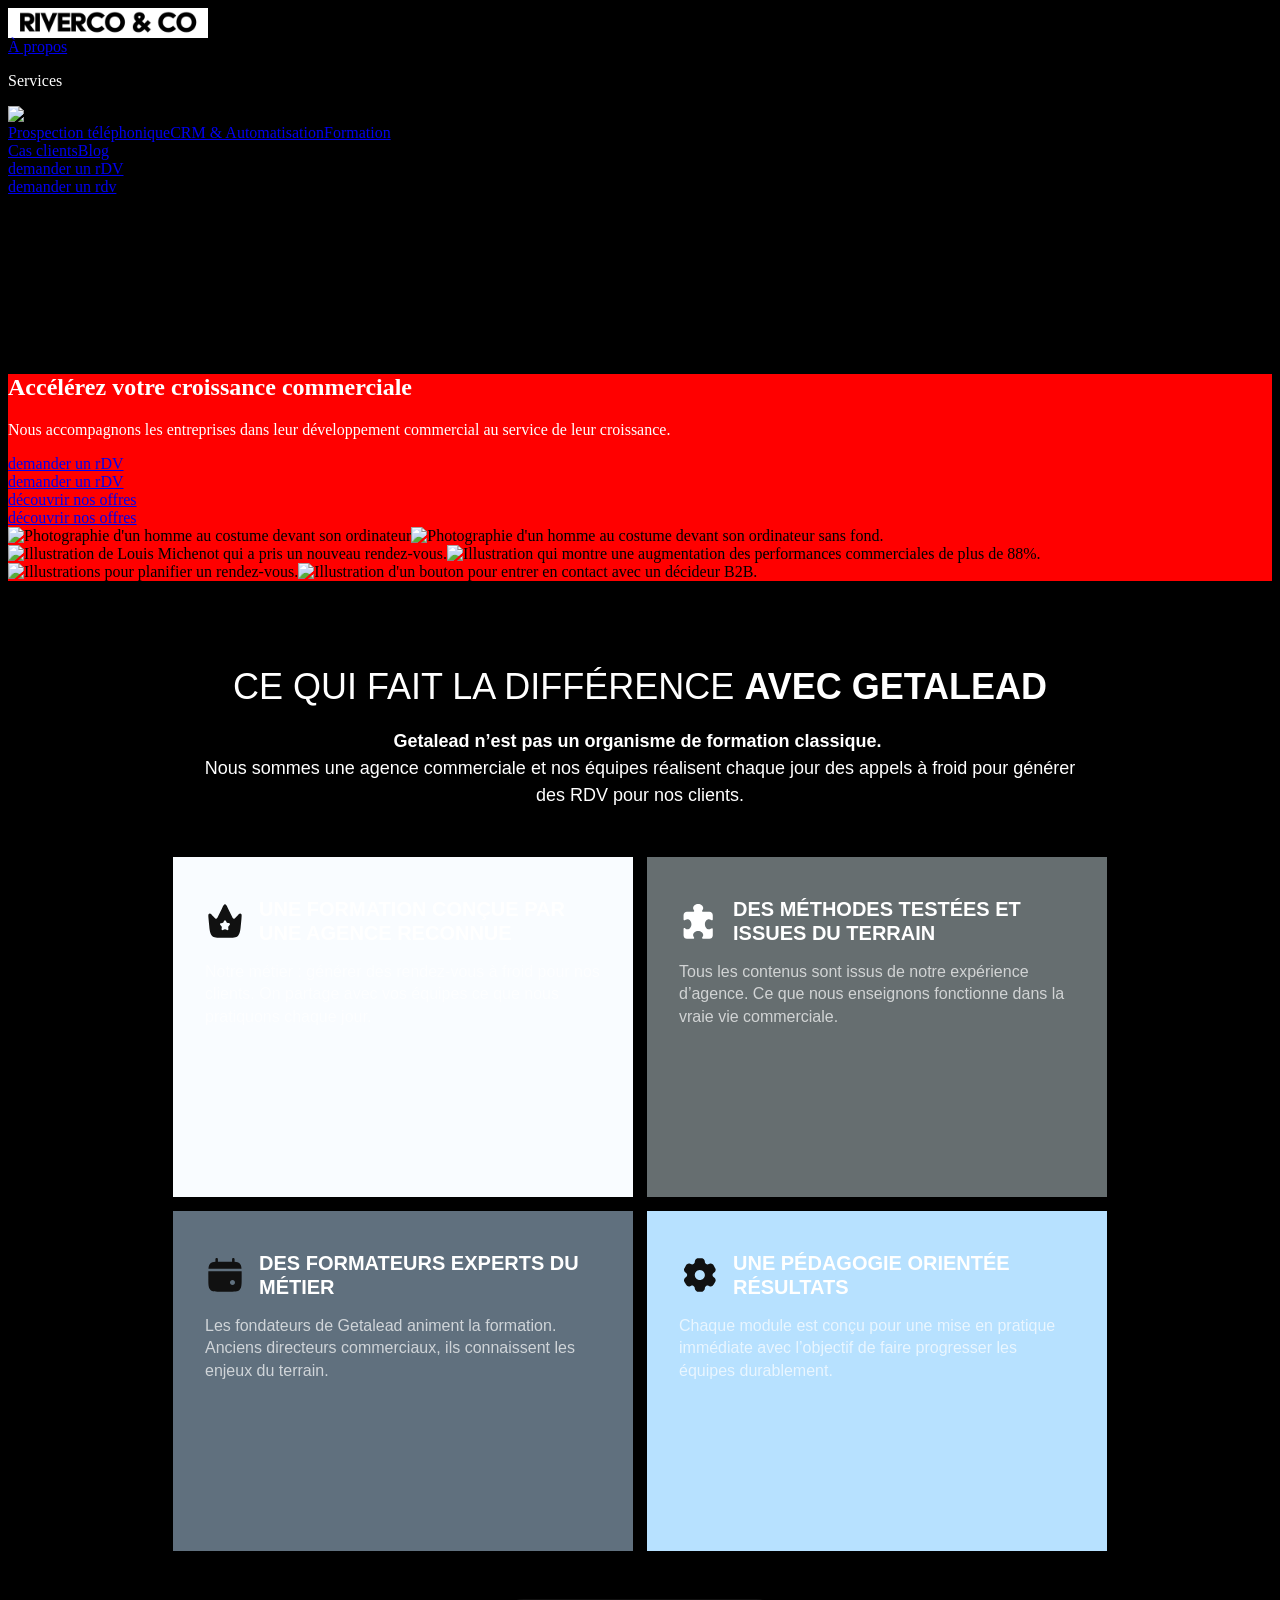
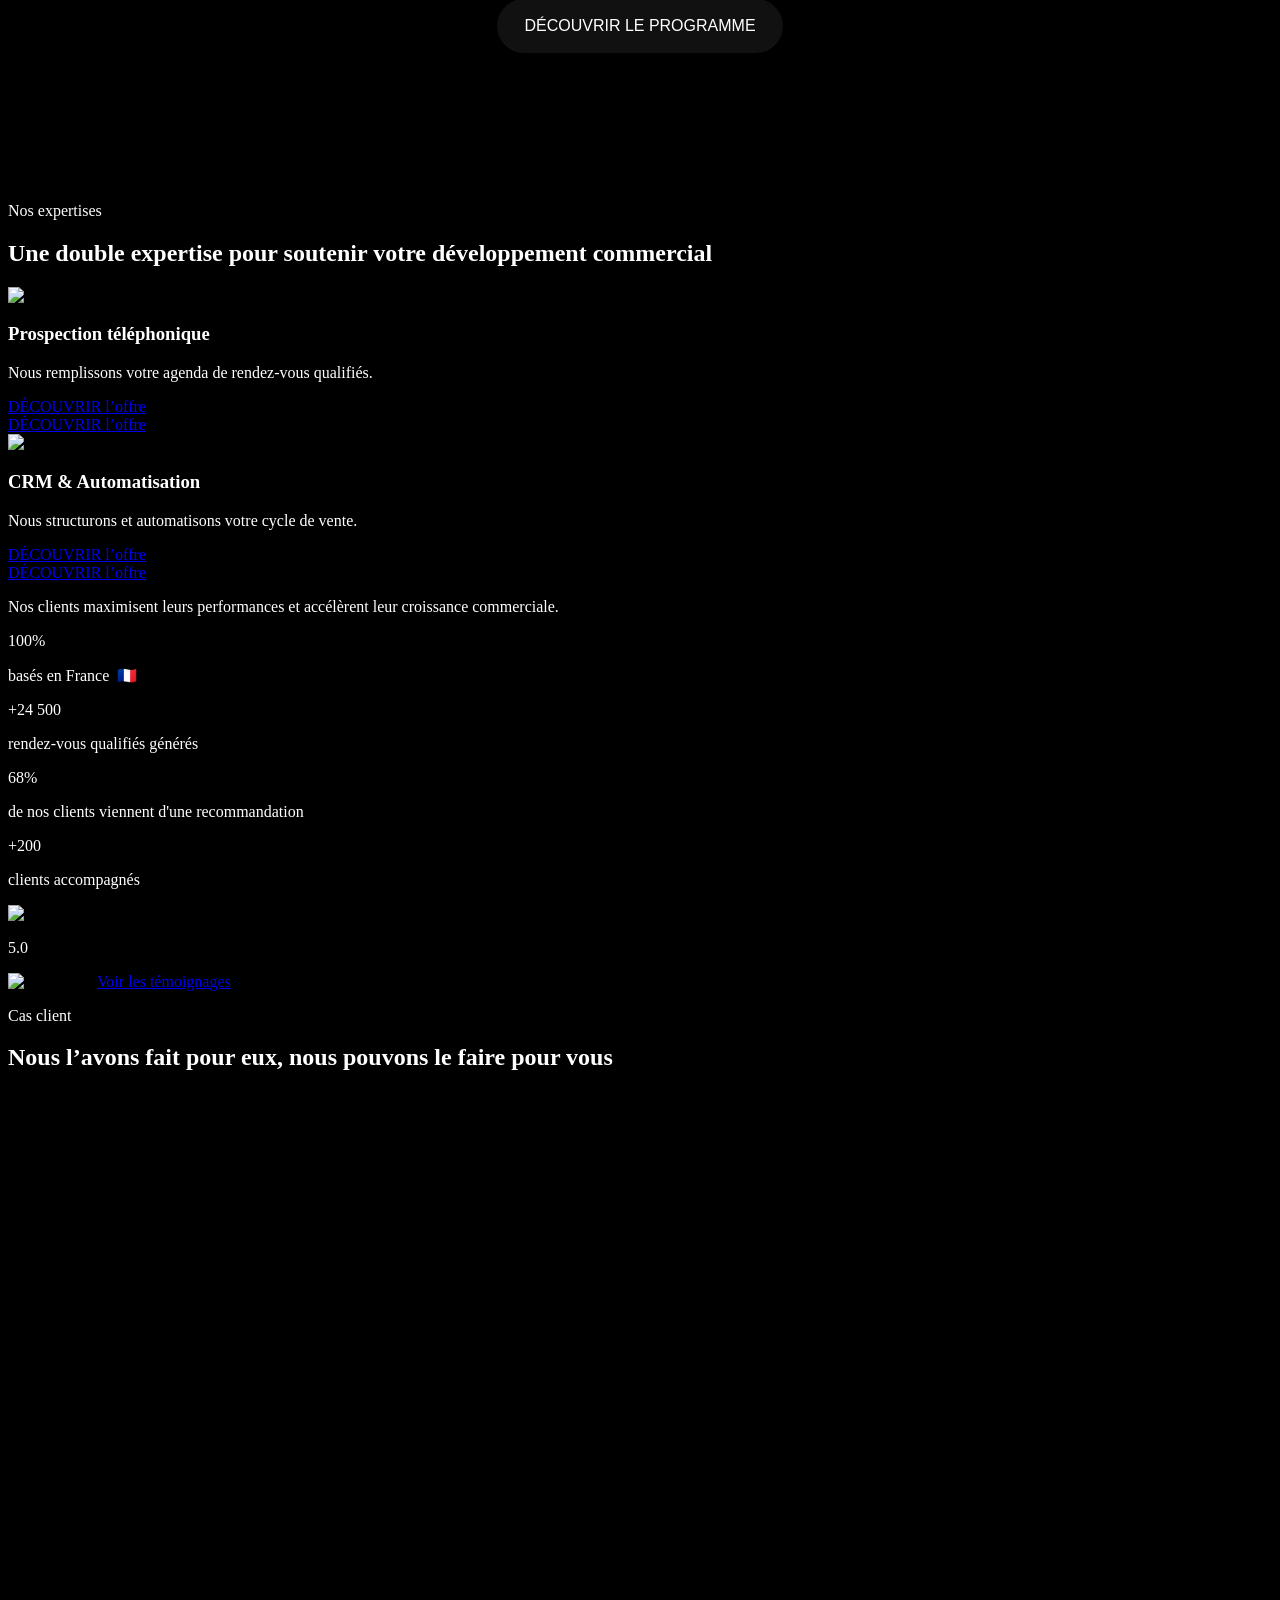
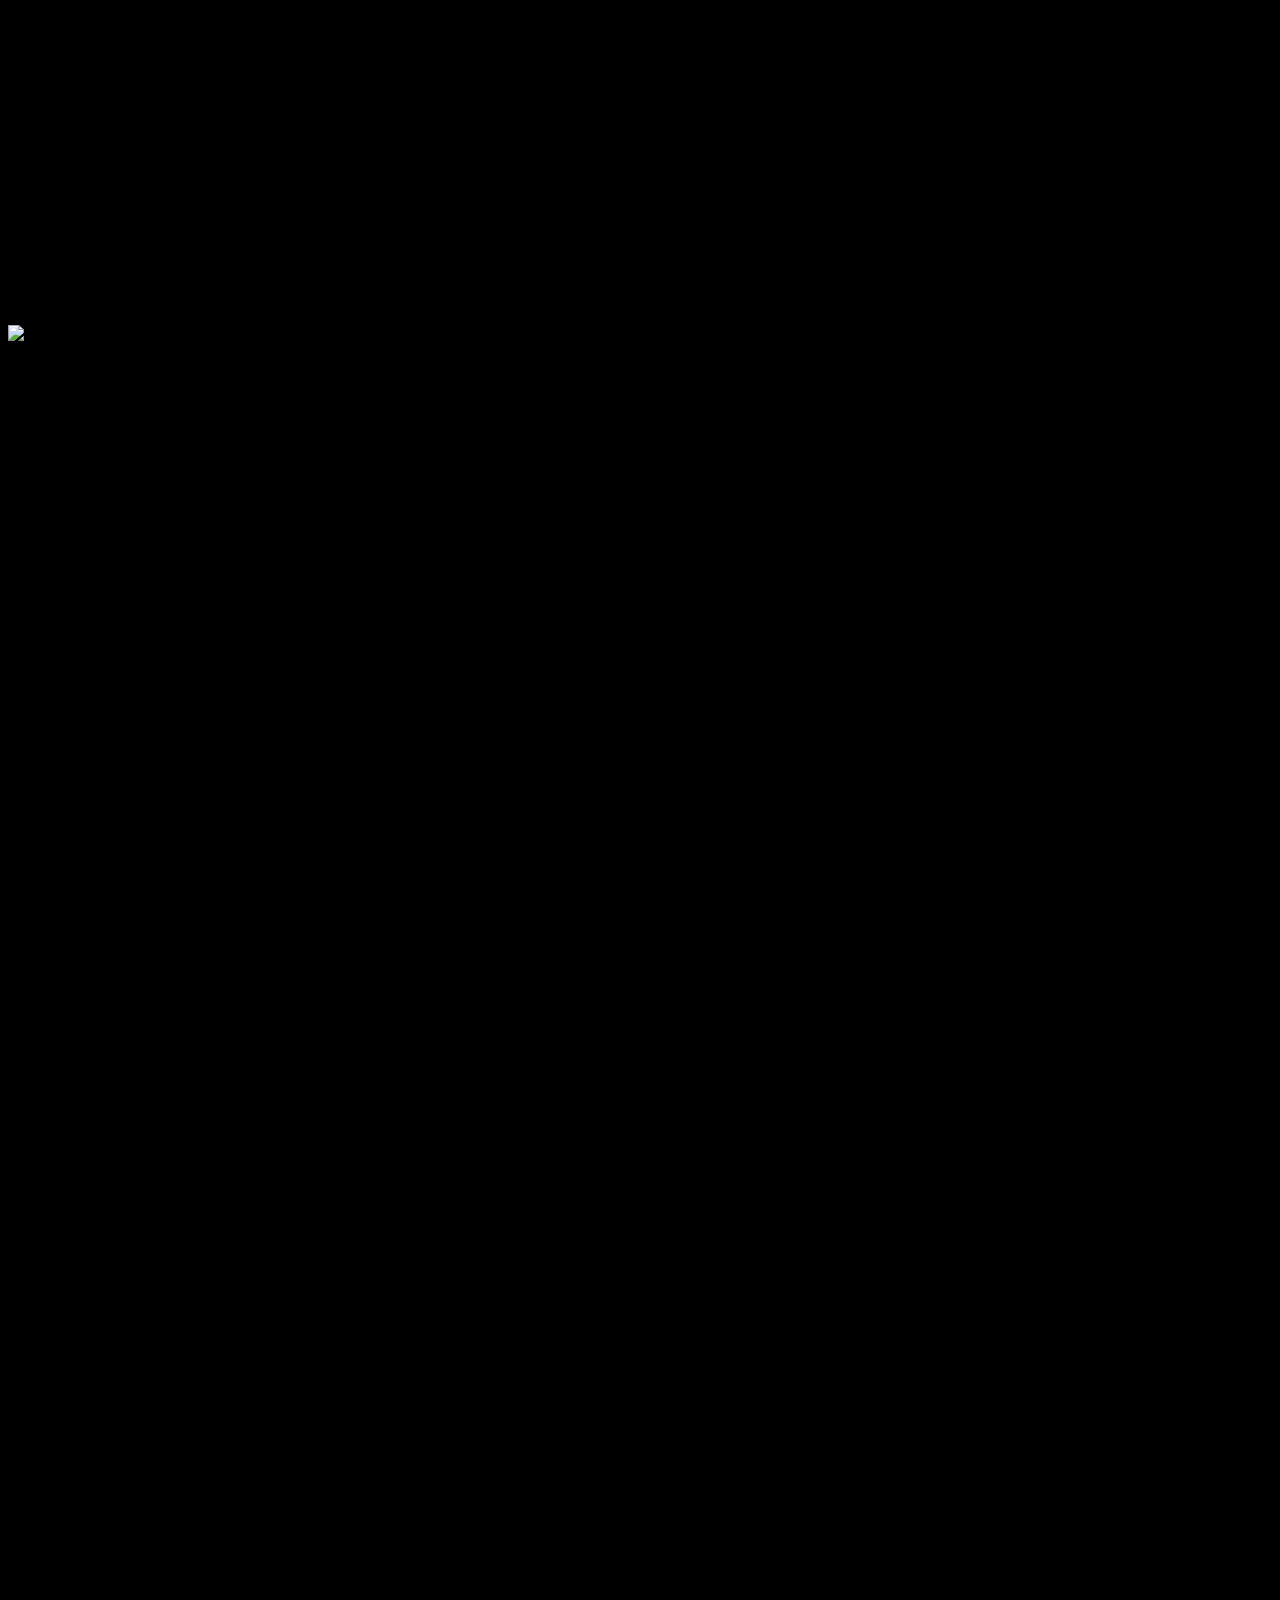
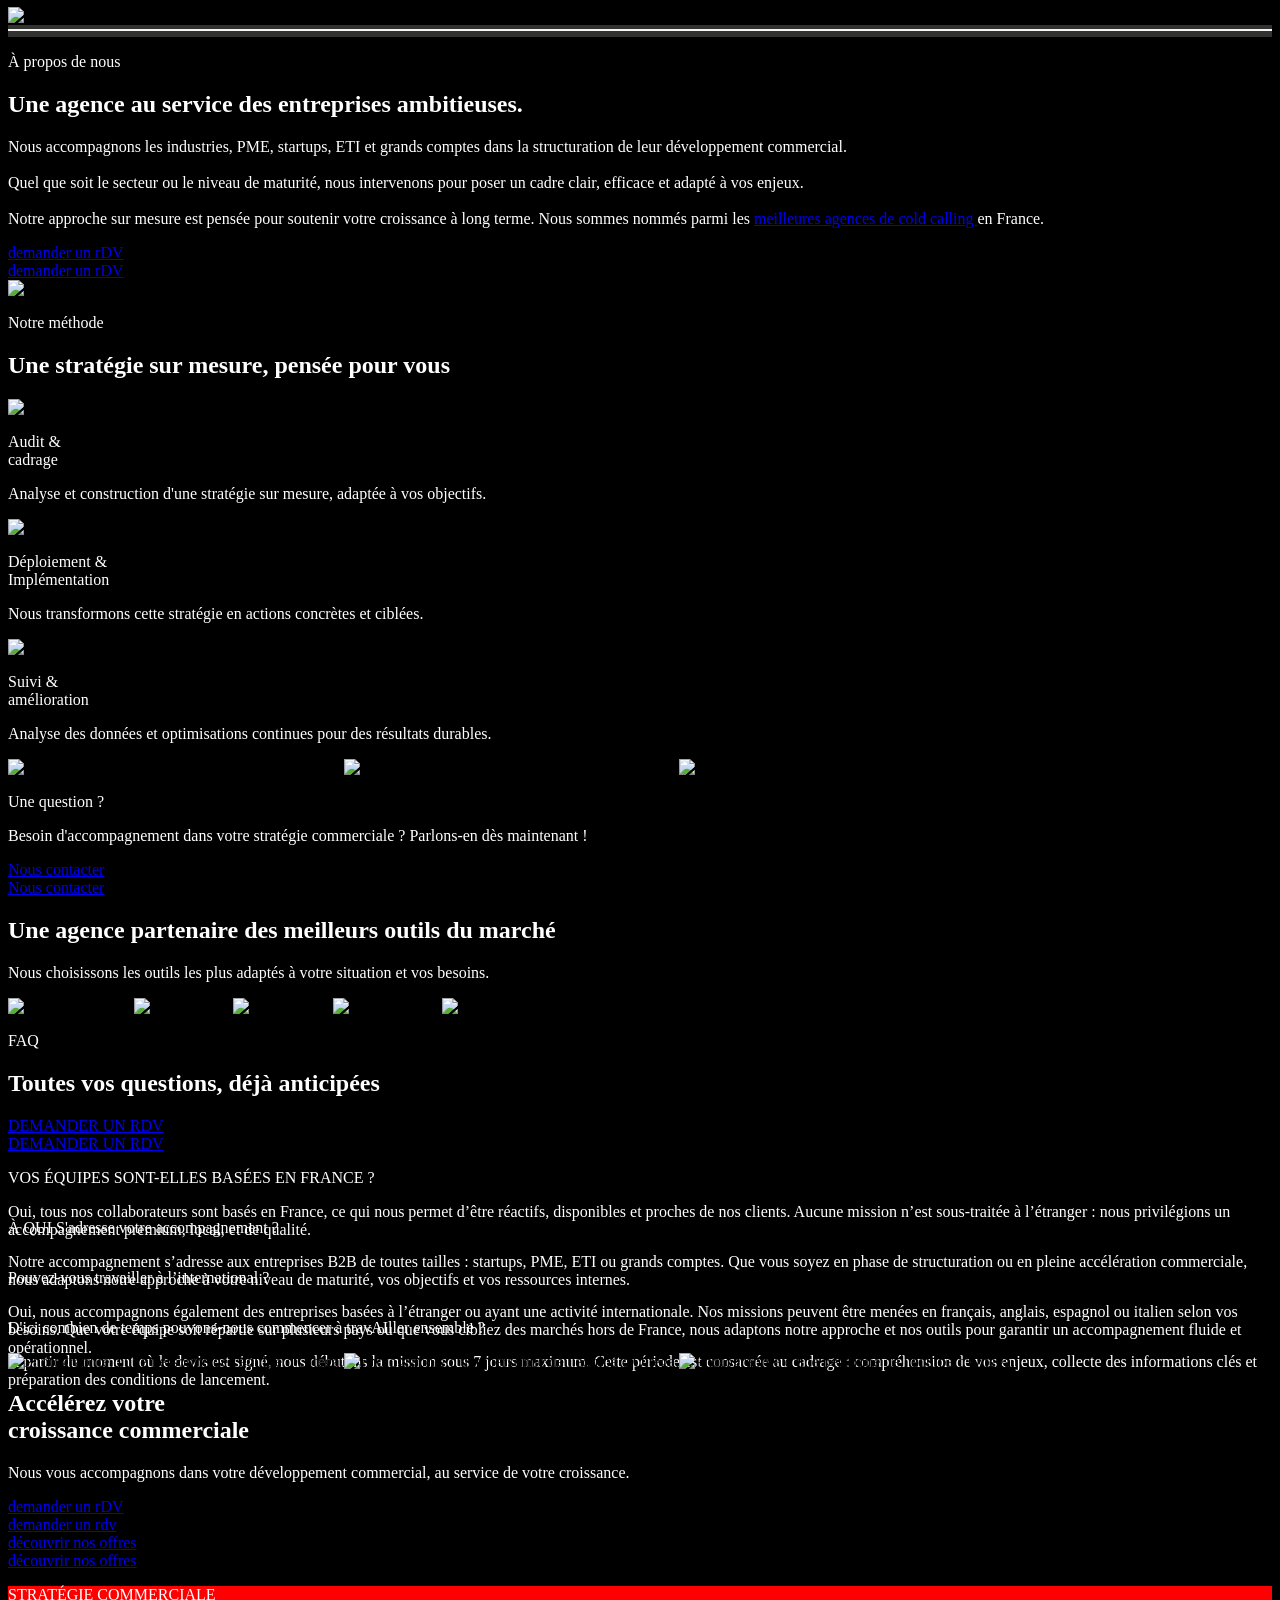
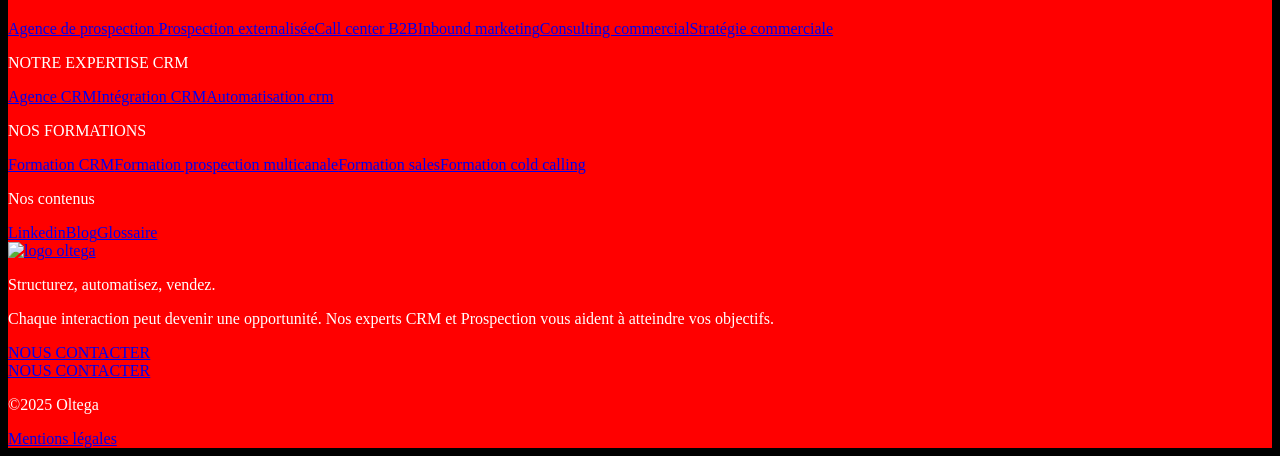
==== commit 22986087: "First injection" ====
--- a/index.html
+++ b/index.html
@@ -11,6 +11,8 @@
         outline: none;
       }
     </style>
+    <link href="./css/index.css" rel="stylesheet"></link>
+    <link href="./css/inspiration_section.css" rel="stylesheet"></link>
     <meta charset="utf-8" />
     <title>
       Agence de Développement Commercial B2B | Génération de leads &amp; CRM |
@@ -692,9 +694,11 @@
                   class="nav-logo-link w-inline-block w--current"
                   ><img
                     loading="eager"
-                    src="https://cdn.prod.website-files.com/67f905a6c44458b641adee50/67f910105f4d1718975698fc_logo-oltega.svg"
-                    alt="logo oltega"
+                    src="./img/riverco_blanc.png"
+                    alt="logo riverco"
                     class="logo"
+                    width="200px"
+                    height="30px"
                 /></a>
               </div>
               <div class="nav-link-container">
@@ -874,10 +878,10 @@
               <div class="hero-container-right">
                 <h1 class="hero-title max-width-title-hero">
                   Accélérez votre
-                  <span class="text-color-ice-blue">croissance</span>
+                  <span class="text-color-app-ice-blue">croissance</span>
                   commerciale
                 </h1>
-                <p class="text-color-white is-hero">
+                <p class="text-color-app-white is-hero">
                   Nous accompagnons les entreprises dans leur développement
                   commercial au service de leur croissance.
                 </p>
@@ -1038,10 +1042,52 @@
             </div>
           </div>
         </section>
+        <section>
+            <div class="w-element c9daw98 c1y0yhtn cbfft5l ch6k3lx c1uwo40j c14i8qeo slider-new-getalead">
+                <div class="w-element cmsh1wz c7v34cj cm656wh cddnmfv cxvuy4s c1pldjkd c17g4s8m c1gnsvz9 cecob1e c161a4w7 c13isxdn c1pcweb5 difference">
+                    <div class="w-element cxvuy4s c1pldjkd c696m5n c1srorwh c1wyspra c13y50uc"><h2 class="w-element c1gscti3 c16cg51a c16tzysq c1nqsp81 c18n1q6w c1a9zv23 c12ezvdd ccjfff3 c1qfqilv cmuczme">Ce qui fait la différence  <span class="w-element cof7ble c4lhcfw highlighted">avec GETALEAD</span></h2><p class="w-element cof7ble c78ag29 c16cg51a c1yancc2 cm656wh cddnmfv c149suav c110f97k c12ezvdd c1a9zv23"><b class="w-element">Getalead n’est pas un organisme de formation classique.</b> +<br>Nous sommes une agence commerciale et nos équipes réalisent chaque jour des appels à froid pour générer des RDV pour nos clients.</p></div>
+                        <div class="w-element ceu7tus cbhvyt1 cz0yzym cwu49w4 crmbe4c c2w449n cnoahmk cj82qg4 c6u9l1h csjb01i c158qsfa"><div class="w-element c1f8upb3 co04rh4 c1gp7o8d cxwtj7d cxvuy4s c1pldjkd cspfu9y c1mxabh ccp0xfw c9faud3 ccn3k9r"><div class="w-element cxvuy4s c2w449n crmbe4c cecob1e c161a4w7"><div class="w-html-embed cxvuy4s"><svg xmlns="http://www.w3.org/2000/svg" width="40" height="40" viewBox="0 0 40 40" fill="none">
+  <path fill-rule="evenodd" clip-rule="evenodd" d="M36.3969 18.5438L36.0149 22.6027C35.3854 29.2903 35.0707 32.6342 33.0997 34.6503C31.1287 36.6667 28.1746 36.6667 22.2664 36.6667H17.7334C11.8252 36.6667 8.8711 36.6667 6.90006 34.6503C4.92905 32.6342 4.61433 29.2903 3.98491 22.6027L3.60293 18.5438C3.30291 15.3562 3.15291 13.7623 3.69823 13.1034C3.99321 12.747 4.39435 12.5287 4.82323 12.491C5.61605 12.4214 6.61171 13.5548 8.60303 15.8218C9.63286 16.9942 10.1478 17.5803 10.7222 17.6712C11.0405 17.7213 11.3648 17.6697 11.6587 17.5218C12.1891 17.2548 12.5427 16.5302 13.25 15.0809L16.9781 7.44143C18.3146 4.7027 18.9829 3.33333 19.9999 3.33333C21.0169 3.33333 21.6852 4.7027 23.0217 7.44141L26.7497 15.0808C27.4571 16.5302 27.8107 17.2548 28.3411 17.5218C28.6351 17.6697 28.9594 17.7213 29.2776 17.6712C29.8521 17.5803 30.3669 16.9942 31.3967 15.8218C33.3881 13.5548 34.3837 12.4214 35.1766 12.491C35.6054 12.5287 36.0066 12.747 36.3016 13.1034C36.8469 13.7623 36.6969 15.3562 36.3969 18.5438ZM21.5872 21.165L21.4234 20.8712C20.7901 19.735 20.4734 19.167 19.9999 19.167C19.5264 19.167 19.2097 19.735 18.5764 20.8712L18.4126 21.165C18.2327 21.4878 18.1427 21.6493 18.0024 21.7558C17.8621 21.8623 17.6874 21.9018 17.3379 21.981L17.0197 22.053C15.7898 22.3312 15.1749 22.4703 15.0286 22.9408C14.8823 23.4113 15.3015 23.9015 16.14 24.8818L16.3569 25.1355C16.5951 25.4142 16.7142 25.5535 16.7679 25.7258C16.8214 25.8982 16.8034 26.084 16.7674 26.4557L16.7346 26.7942C16.6078 28.1022 16.5445 28.7563 16.9274 29.047C17.3106 29.3378 17.8862 29.0727 19.0377 28.5425L19.3356 28.4053C19.6629 28.2547 19.8264 28.1793 19.9999 28.1793C20.1734 28.1793 20.3369 28.2547 20.6642 28.4053L20.9621 28.5425C22.1136 29.0727 22.6892 29.3378 23.0724 29.047C23.4554 28.7563 23.3919 28.1022 23.2652 26.7942L23.2324 26.4557C23.1964 26.084 23.1784 25.8982 23.2319 25.7258C23.2856 25.5535 23.4047 25.4142 23.6429 25.1355L23.8599 24.8818C24.6982 23.9015 25.1176 23.4113 24.9712 22.9408C24.8249 22.4703 24.2099 22.3312 22.9801 22.053L22.6619 21.981C22.3124 21.9018 22.1377 21.8623 21.9974 21.7558C21.8571 21.6493 21.7671 21.4878 21.5872 21.165Z" fill="#111111"></path>
+</svg></div><h3 class="w-element c12ezvdd c1a9zv23 cof7ble cqv5zqd c1gwa2ns csljtcf c1nqsp81 c1l4g0ks">Une formation conçue par une agence reconnue</h3></div><p class="w-element c1gscti3 cv4mds2 c740ybs c12ezvdd c1a9zv23">Notre métier : générer des rendez-vous à froid pour nos clients. On partage avec vos équipes ce que nous pratiquons chaque jour.</p></div><div class="w-element c1f8upb3 co04rh4 c1gp7o8d cxwtj7d cxvuy4s c1pldjkd cspfu9y c1mxabh ccp0xfw cenqzon ccn3k9r"><div class="w-element cxvuy4s c2w449n crmbe4c cecob1e c161a4w7"><div class="w-html-embed cxvuy4s"><svg xmlns="http://www.w3.org/2000/svg" width="40" height="40" viewBox="0 0 40 40" fill="none">
+  <path d="M29.8413 18.1694C30.6594 18.1694 31.4234 18.4952 32.0527 19.0481C33.2865 19.7942 33.7741 18.9716 33.7741 18.1694V14.2366C33.7741 12.3825 32.2572 10.8656 30.4032 10.8656H24.2231C23.423 10.8656 22.596 10.3802 23.3444 9.14415C23.8972 8.5149 24.2231 7.75306 24.2231 6.9328C24.2231 4.75965 21.96 3 19.1666 3C16.3732 3 14.1102 4.75965 14.1102 6.9328C14.1102 7.60699 14.3237 8.22725 14.6832 8.78233C15.8226 10.2948 14.9889 10.8656 14.1102 10.8656H7.93005C6.07602 10.8656 4.55908 12.3825 4.55908 14.2366V18.1694C4.55908 19.0481 5.1299 19.8818 6.64459 18.7177C7.19743 18.3829 7.81768 18.1694 8.49188 18.1694C10.6628 18.1694 12.4247 20.4346 12.4247 23.2258C12.4247 26.017 10.6628 28.2823 8.49188 28.2823C7.67386 28.2823 6.90977 27.9564 6.28052 27.4036C5.04675 26.6575 4.55908 27.48 4.55908 28.2823V34.4624C4.55908 36.3164 6.07602 37.8333 7.93005 37.8333H14.1102C14.9889 37.8333 15.8226 37.2625 14.6563 35.7501C14.3237 35.195 14.1102 34.5747 14.1102 33.9005C14.1102 31.7274 16.3732 29.9677 19.1666 29.9677C21.96 29.9677 24.2231 31.7274 24.2231 33.9005C24.2231 34.7208 23.8972 35.4826 23.3444 36.1119C22.596 37.3479 23.423 37.8333 24.2231 37.8333H30.4032C32.2572 37.8333 33.7741 36.3164 33.7741 34.4624V28.2823C33.7741 27.4036 33.2033 26.5698 31.6886 27.7339C31.1358 28.0688 30.5155 28.2823 29.8413 28.2823C27.6704 28.2823 25.9085 26.017 25.9085 23.2258C25.9085 20.4346 27.6704 18.1694 29.8413 18.1694Z" fill="white"></path>
+</svg></div><h3 class="w-element c12ezvdd c1a9zv23 cof7ble cqv5zqd c1gwa2ns csljtcf c1nqsp81 c14f3psz c1l4g0ks">Des méthodes testées et issues du terrain</h3></div><p class="w-element c1gscti3 c740ybs c14f3psz c12ezvdd c1a9zv23 cv4mds2">Tous les contenus sont issus de notre expérience d’agence. Ce que nous enseignons fonctionne dans la vraie vie commerciale.</p></div><div class="w-element c1f8upb3 co04rh4 c1gp7o8d cxwtj7d cxvuy4s c1pldjkd cspfu9y c1mxabh ccp0xfw c9s2idi ccn3k9r"><div class="w-element cxvuy4s c2w449n crmbe4c cecob1e c161a4w7"><div class="w-html-embed cxvuy4s"><svg xmlns="http://www.w3.org/2000/svg" width="40" height="40" viewBox="0 0 40 40" fill="none">
+  <path d="M12.9166 4.16666C12.9166 3.47631 12.3569 2.91666 11.6666 2.91666C10.9762 2.91666 10.4166 3.47631 10.4166 4.16666V6.79876C8.01768 6.99085 6.44285 7.46228 5.28585 8.61928C4.12885 9.77628 3.65742 11.3511 3.46533 13.75H36.5344C36.3424 11.3511 35.8709 9.77628 34.7139 8.61928C33.5569 7.46228 31.9821 6.99085 29.5832 6.79876V4.16666C29.5832 3.47631 29.0236 2.91666 28.3332 2.91666C27.6429 2.91666 27.0832 3.47631 27.0832 4.16666V6.68816C25.9744 6.66666 24.7316 6.66666 23.3332 6.66666H16.6666C15.2682 6.66666 14.0253 6.66666 12.9166 6.68816V4.16666Z" fill="#111111"></path>
+  <path fill-rule="evenodd" clip-rule="evenodd" d="M36.6666 20V23.3333C36.6666 29.6187 36.6666 32.7615 34.7139 34.714C32.7614 36.6667 29.6186 36.6667 23.3333 36.6667H16.6666C10.3812 36.6667 7.2385 36.6667 5.28587 34.714C3.33325 32.7615 3.33325 29.6187 3.33325 23.3333V20C3.33325 18.6017 3.33325 17.3588 3.35475 16.25H36.6451C36.6666 17.3588 36.6666 18.6017 36.6666 20ZM27.4999 30C28.8806 30 29.9999 28.8807 29.9999 27.5C29.9999 26.1193 28.8806 25 27.4999 25C26.1193 25 24.9999 26.1193 24.9999 27.5C24.9999 28.8807 26.1193 30 27.4999 30Z" fill="#111111"></path>
+</svg></div><h3 class="w-element c12ezvdd c1a9zv23 cof7ble cqv5zqd c1gwa2ns csljtcf c1nqsp81 c1l4g0ks">Des formateurs experts du métier</h3></div><p class="w-element c1gscti3 cv4mds2 c740ybs c1a9zv23 c12ezvdd">Les fondateurs de Getalead animent la formation. Anciens directeurs commerciaux, ils connaissent les enjeux du terrain.</p></div><div class="w-element c1f8upb3 co04rh4 c1gp7o8d cxwtj7d cxvuy4s c1pldjkd cspfu9y c1mxabh ccp0xfw cvjzt4n ccn3k9r"><div class="w-element cxvuy4s c2w449n crmbe4c cecob1e c161a4w7"><div class="w-html-embed cxvuy4s"><svg xmlns="http://www.w3.org/2000/svg" width="40" height="40" viewBox="0 0 40 40" fill="none">
+  <path fill-rule="evenodd" clip-rule="evenodd" d="M23.798 3.58707C23.1808 3.33334 22.3983 3.33334 20.8333 3.33334C19.2683 3.33334 18.4858 3.33334 17.8687 3.58707C17.0457 3.92539 16.3918 4.5743 16.0509 5.39105C15.8953 5.7639 15.8344 6.1975 15.8106 6.82999C15.7756 7.75947 15.2953 8.61982 14.4836 9.08489C13.672 9.54994 12.6811 9.53257 11.8525 9.09794C11.2886 8.80217 10.8798 8.6377 10.4766 8.58504C9.59348 8.46964 8.7003 8.70715 7.9936 9.24534C7.46356 9.64897 7.07231 10.3215 6.28983 11.6666C5.50735 13.0116 5.11611 13.6841 5.02891 14.3415C4.91263 15.218 5.15196 16.1044 5.69425 16.8058C5.94176 17.126 6.28961 17.395 6.8295 17.7317C7.62318 18.2267 8.13386 19.0698 8.13381 20C8.13376 20.9302 7.6231 21.7732 6.8295 22.268C6.28953 22.6048 5.94161 22.874 5.69408 23.1942C5.1518 23.8955 4.91248 24.7818 5.02875 25.6583C5.11595 26.3157 5.5072 26.9883 6.28966 28.3333C7.07215 29.6783 7.4634 30.351 7.99343 30.7545C8.70013 31.2927 9.59331 31.5302 10.4765 31.4148C10.8796 31.3622 11.2884 31.1977 11.8522 30.902C12.6809 30.4673 13.6718 30.45 14.4835 30.915C15.2952 31.3802 15.7755 32.2405 15.8106 33.1702C15.8344 33.8025 15.8953 34.2362 16.0509 34.609C16.3918 35.4257 17.0457 36.0747 17.8687 36.413C18.4858 36.6667 19.2683 36.6667 20.8333 36.6667C22.3983 36.6667 23.1808 36.6667 23.798 36.413C24.621 36.0747 25.2748 35.4257 25.6157 34.609C25.7713 34.2362 25.8323 33.8025 25.8562 33.17C25.8912 32.2405 26.3713 31.3802 27.183 30.915C27.9947 30.4498 28.9857 30.4673 29.8143 30.902C30.3782 31.1977 30.7868 31.362 31.19 31.4147C32.0732 31.5302 32.9663 31.2927 33.673 30.7545C34.2032 30.3508 34.5943 29.6783 35.3768 28.3332C36.1593 26.9882 36.5505 26.3157 36.6378 25.6583C36.754 24.7818 36.5147 23.8953 35.9725 23.194C35.7248 22.8738 35.377 22.6047 34.837 22.268C34.0435 21.7732 33.5328 20.93 33.5328 19.9998C33.5328 19.0697 34.0435 18.2268 34.837 17.732C35.3772 17.3952 35.725 17.1262 35.9727 16.8058C36.5148 16.1046 36.7542 15.2181 36.638 14.3416C36.5507 13.6843 36.1595 13.0117 35.377 11.6667C34.5945 10.3216 34.2033 9.64909 33.6732 9.24545C32.9665 8.70727 32.0733 8.46975 31.1902 8.58515C30.787 8.63782 30.3782 8.80227 29.8145 9.098C28.9858 9.53265 27.9948 9.55004 27.1832 9.08494C26.3715 8.61985 25.8912 7.75944 25.856 6.8299C25.8322 6.19747 25.7713 5.76389 25.6157 5.39105C25.2748 4.5743 24.621 3.92539 23.798 3.58707ZM20.8333 25C23.6158 25 25.8713 22.7615 25.8713 20C25.8713 17.2385 23.6158 15 20.8333 15C18.0508 15 15.7953 17.2385 15.7953 20C15.7953 22.7615 18.0508 25 20.8333 25Z" fill="#111111"></path>
+</svg></div><h3 class="w-element c12ezvdd c1a9zv23 cof7ble cqv5zqd c1gwa2ns csljtcf c1nqsp81 c1l4g0ks">Une pédagogie orientée résultats</h3></div><p class="w-element c1gscti3 cv4mds2 c740ybs c12ezvdd c1a9zv23">Chaque module est conçu pour une mise en pratique immédiate avec l’objectif de faire progresser les équipes durablement.</p></div></div><div data-slides-per-view="auto" data-swiper="true" data-nav="true" data-nav-prev-el=".swiper-button-prev" data-nav-next-el=".swiper-button-next" data-center-slides-mobile="true" data-center-slides-tablet="false" data-center-slides-desktop="false" data-breakpoint-mobile="480" data-breakpoint-desktop="1024" data-centered-slides="true" data-breakpoint-tablet="768" data-slider-speed="400" data-autoplay="false" data-autoplay-delay="" data-pagination="true" data-pagination-clickable="true" data-pagination-el=".swiper-pagination" class="w-box c1wqgmi0 cakaq86 cddnmfv crcd0dd ccl5n0p c178vgvf c12xy5lv cmsh1wz c1pldjkd cykjrzh cecob1e c17yglz3 c1jtoo8u ck3728l cmmwnc3 c1bjamb8 clezge8 c1j0d22z swiper swiper-fw-auto swiper-initialized swiper-horizontal swiper-backface-hidden"><div class="w-box cmsh1wz c1wqgmi0 crcd0dd c17yglz3 cxvuy4s swiper-wrapper" id="swiper-wrapper-428654bf45fece21" aria-live="polite" style="transition-duration: 0ms; transition-delay: 0ms;"><div class="w-box csantge c1dtiqi5 c6vs7wo comd9c7 c1tr0cjy c18bab2q c1q5yjmy cg9rjis cxvuy4s c1gcwclt clvtrg2 c8grjjz c1abmhux c18p5pmq c13010i4 c14veb3r c1mg2mla cmag3cf c16kcrao c1epnass c1lk1wu5 cayzisu c19kvg56 c1ntsady ctcjwo2 c96aurx cbqnopu swiper-slide swiper-slide-active" role="group" aria-label="1 / 4"><div class="w-element c10zigoc c1fk76tz comd9c7 c1yigjg5 cxvuy4s c1pldjkd cspfu9y c1mxabh c9faud3 ccn3k9r"><div class="w-element cxvuy4s c2w449n crmbe4c cecob1e c161a4w7"><div class="w-html-embed cxvuy4s c1fvskyf cfrjh6a cmvg3kw c1nci7i0 c1g4j540 c15rrpxp"><svg xmlns="http://www.w3.org/2000/svg" width="40" height="40" viewBox="0 0 40 40" fill="none">
+  <path fill-rule="evenodd" clip-rule="evenodd" d="M36.3969 18.5438L36.0149 22.6027C35.3854 29.2903 35.0707 32.6342 33.0997 34.6503C31.1287 36.6667 28.1746 36.6667 22.2664 36.6667H17.7334C11.8252 36.6667 8.8711 36.6667 6.90006 34.6503C4.92905 32.6342 4.61433 29.2903 3.98491 22.6027L3.60293 18.5438C3.30291 15.3562 3.15291 13.7623 3.69823 13.1034C3.99321 12.747 4.39435 12.5287 4.82323 12.491C5.61605 12.4214 6.61171 13.5548 8.60303 15.8218C9.63286 16.9942 10.1478 17.5803 10.7222 17.6712C11.0405 17.7213 11.3648 17.6697 11.6587 17.5218C12.1891 17.2548 12.5427 16.5302 13.25 15.0809L16.9781 7.44143C18.3146 4.7027 18.9829 3.33333 19.9999 3.33333C21.0169 3.33333 21.6852 4.7027 23.0217 7.44141L26.7497 15.0808C27.4571 16.5302 27.8107 17.2548 28.3411 17.5218C28.6351 17.6697 28.9594 17.7213 29.2776 17.6712C29.8521 17.5803 30.3669 16.9942 31.3967 15.8218C33.3881 13.5548 34.3837 12.4214 35.1766 12.491C35.6054 12.5287 36.0066 12.747 36.3016 13.1034C36.8469 13.7623 36.6969 15.3562 36.3969 18.5438ZM21.5872 21.165L21.4234 20.8712C20.7901 19.735 20.4734 19.167 19.9999 19.167C19.5264 19.167 19.2097 19.735 18.5764 20.8712L18.4126 21.165C18.2327 21.4878 18.1427 21.6493 18.0024 21.7558C17.8621 21.8623 17.6874 21.9018 17.3379 21.981L17.0197 22.053C15.7898 22.3312 15.1749 22.4703 15.0286 22.9408C14.8823 23.4113 15.3015 23.9015 16.14 24.8818L16.3569 25.1355C16.5951 25.4142 16.7142 25.5535 16.7679 25.7258C16.8214 25.8982 16.8034 26.084 16.7674 26.4557L16.7346 26.7942C16.6078 28.1022 16.5445 28.7563 16.9274 29.047C17.3106 29.3378 17.8862 29.0727 19.0377 28.5425L19.3356 28.4053C19.6629 28.2547 19.8264 28.1793 19.9999 28.1793C20.1734 28.1793 20.3369 28.2547 20.6642 28.4053L20.9621 28.5425C22.1136 29.0727 22.6892 29.3378 23.0724 29.047C23.4554 28.7563 23.3919 28.1022 23.2652 26.7942L23.2324 26.4557C23.1964 26.084 23.1784 25.8982 23.2319 25.7258C23.2856 25.5535 23.4047 25.4142 23.6429 25.1355L23.8599 24.8818C24.6982 23.9015 25.1176 23.4113 24.9712 22.9408C24.8249 22.4703 24.2099 22.3312 22.9801 22.053L22.6619 21.981C22.3124 21.9018 22.1377 21.8623 21.9974 21.7558C21.8571 21.6493 21.7671 21.4878 21.5872 21.165Z" fill="#111111"></path>
+</svg></div><h3 class="w-element c12ezvdd c1a9zv23 cof7ble c149suav c1gwa2ns csljtcf c1nqsp81 c1l4g0ks">Une formation conçue par une agence reconnue</h3></div><p class="w-element c1gscti3 cv4mds2 c740ybs c12ezvdd c1a9zv23">Notre métier : générer des rendez-vous à froid pour nos clients. On partage avec vos équipes ce que nous pratiquons chaque jour.</p></div></div><div class="w-box csantge c1dtiqi5 c6vs7wo comd9c7 c1tr0cjy c18bab2q c1q5yjmy cg9rjis cxvuy4s c1gcwclt clvtrg2 c8grjjz c1abmhux c18p5pmq c13010i4 c14veb3r c1mg2mla cmag3cf c16kcrao c1epnass c1lk1wu5 ctcjwo2 c96aurx cbqnopu cayzisu c19kvg56 c1ntsady swiper-slide swiper-slide-next" role="group" aria-label="2 / 4"><div class="w-element c10zigoc c1fk76tz comd9c7 c1yigjg5 cxvuy4s c1pldjkd cspfu9y c1mxabh cenqzon ccn3k9r"><div class="w-element cxvuy4s c2w449n crmbe4c cecob1e c161a4w7"><div class="w-html-embed cxvuy4s c1fvskyf cfrjh6a cmvg3kw c1nci7i0 c1g4j540 c15rrpxp"><svg xmlns="http://www.w3.org/2000/svg" width="40" height="40" viewBox="0 0 40 40" fill="none">
+  <path d="M29.8413 18.1694C30.6594 18.1694 31.4234 18.4952 32.0527 19.0481C33.2865 19.7942 33.7741 18.9716 33.7741 18.1694V14.2366C33.7741 12.3825 32.2572 10.8656 30.4032 10.8656H24.2231C23.423 10.8656 22.596 10.3802 23.3444 9.14415C23.8972 8.5149 24.2231 7.75306 24.2231 6.9328C24.2231 4.75965 21.96 3 19.1666 3C16.3732 3 14.1102 4.75965 14.1102 6.9328C14.1102 7.60699 14.3237 8.22725 14.6832 8.78233C15.8226 10.2948 14.9889 10.8656 14.1102 10.8656H7.93005C6.07602 10.8656 4.55908 12.3825 4.55908 14.2366V18.1694C4.55908 19.0481 5.1299 19.8818 6.64459 18.7177C7.19743 18.3829 7.81768 18.1694 8.49188 18.1694C10.6628 18.1694 12.4247 20.4346 12.4247 23.2258C12.4247 26.017 10.6628 28.2823 8.49188 28.2823C7.67386 28.2823 6.90977 27.9564 6.28052 27.4036C5.04675 26.6575 4.55908 27.48 4.55908 28.2823V34.4624C4.55908 36.3164 6.07602 37.8333 7.93005 37.8333H14.1102C14.9889 37.8333 15.8226 37.2625 14.6563 35.7501C14.3237 35.195 14.1102 34.5747 14.1102 33.9005C14.1102 31.7274 16.3732 29.9677 19.1666 29.9677C21.96 29.9677 24.2231 31.7274 24.2231 33.9005C24.2231 34.7208 23.8972 35.4826 23.3444 36.1119C22.596 37.3479 23.423 37.8333 24.2231 37.8333H30.4032C32.2572 37.8333 33.7741 36.3164 33.7741 34.4624V28.2823C33.7741 27.4036 33.2033 26.5698 31.6886 27.7339C31.1358 28.0688 30.5155 28.2823 29.8413 28.2823C27.6704 28.2823 25.9085 26.017 25.9085 23.2258C25.9085 20.4346 27.6704 18.1694 29.8413 18.1694Z" fill="white"></path>
+</svg></div><h3 class="w-element c12ezvdd c1a9zv23 cof7ble c149suav c1gwa2ns csljtcf c1nqsp81 c14f3psz c1l4g0ks">Des méthodes testées et issues du terrain</h3></div><p class="w-element c1gscti3 c740ybs c14f3psz c12ezvdd c1a9zv23 cv4mds2">Tous les contenus sont issus de notre expérience d’agence. Ce que nous enseignons fonctionne dans la vraie vie commerciale.</p></div></div><div class="w-box csantge c1dtiqi5 c6vs7wo comd9c7 c1tr0cjy c18bab2q c1q5yjmy cg9rjis cxvuy4s c1gcwclt clvtrg2 c8grjjz c1abmhux c18p5pmq c13010i4 c14veb3r c1mg2mla cmag3cf c16kcrao c1epnass c1lk1wu5 cayzisu c19kvg56 c1ntsady ctcjwo2 c96aurx cbqnopu swiper-slide" role="group" aria-label="3 / 4"><div class="w-element c10zigoc c1fk76tz comd9c7 c1yigjg5 cxvuy4s c1pldjkd cspfu9y c1mxabh c9s2idi ccn3k9r"><div class="w-element cxvuy4s c2w449n crmbe4c cecob1e c161a4w7"><div class="w-html-embed cxvuy4s c1fvskyf cfrjh6a cmvg3kw c1nci7i0 c1g4j540 c15rrpxp"><svg xmlns="http://www.w3.org/2000/svg" width="40" height="40" viewBox="0 0 40 40" fill="none">
+  <path d="M12.9166 4.16666C12.9166 3.47631 12.3569 2.91666 11.6666 2.91666C10.9762 2.91666 10.4166 3.47631 10.4166 4.16666V6.79876C8.01768 6.99085 6.44285 7.46228 5.28585 8.61928C4.12885 9.77628 3.65742 11.3511 3.46533 13.75H36.5344C36.3424 11.3511 35.8709 9.77628 34.7139 8.61928C33.5569 7.46228 31.9821 6.99085 29.5832 6.79876V4.16666C29.5832 3.47631 29.0236 2.91666 28.3332 2.91666C27.6429 2.91666 27.0832 3.47631 27.0832 4.16666V6.68816C25.9744 6.66666 24.7316 6.66666 23.3332 6.66666H16.6666C15.2682 6.66666 14.0253 6.66666 12.9166 6.68816V4.16666Z" fill="#111111"></path>
+  <path fill-rule="evenodd" clip-rule="evenodd" d="M36.6666 20V23.3333C36.6666 29.6187 36.6666 32.7615 34.7139 34.714C32.7614 36.6667 29.6186 36.6667 23.3333 36.6667H16.6666C10.3812 36.6667 7.2385 36.6667 5.28587 34.714C3.33325 32.7615 3.33325 29.6187 3.33325 23.3333V20C3.33325 18.6017 3.33325 17.3588 3.35475 16.25H36.6451C36.6666 17.3588 36.6666 18.6017 36.6666 20ZM27.4999 30C28.8806 30 29.9999 28.8807 29.9999 27.5C29.9999 26.1193 28.8806 25 27.4999 25C26.1193 25 24.9999 26.1193 24.9999 27.5C24.9999 28.8807 26.1193 30 27.4999 30Z" fill="#111111"></path>
+</svg></div><h3 class="w-element c12ezvdd c1a9zv23 cof7ble c149suav c1gwa2ns csljtcf c1nqsp81 c1l4g0ks">Des formateurs experts du métier</h3></div><p class="w-element c1gscti3 cv4mds2 c740ybs c1a9zv23 c12ezvdd">Les fondateurs de Getalead animent la formation. Anciens directeurs commerciaux, ils connaissent les enjeux du terrain.</p></div></div><div class="w-box csantge c1dtiqi5 c6vs7wo comd9c7 c1tr0cjy c18bab2q c1q5yjmy cg9rjis cxvuy4s c1gcwclt clvtrg2 c8grjjz c1abmhux c18p5pmq c13010i4 c14veb3r c1mg2mla cmag3cf c16kcrao c1epnass c1lk1wu5 c96aurx cbqnopu ctcjwo2 cayzisu c19kvg56 c1ntsady swiper-slide" role="group" aria-label="4 / 4"><div class="w-element c10zigoc c1fk76tz comd9c7 c1yigjg5 cxvuy4s c1pldjkd cspfu9y c1mxabh cvjzt4n ccn3k9r"><div class="w-element cxvuy4s c2w449n crmbe4c cecob1e c161a4w7"><div class="w-html-embed cxvuy4s c1fvskyf cmvg3kw c1g4j540 cfrjh6a c1nci7i0 c15rrpxp"><svg xmlns="http://www.w3.org/2000/svg" width="40" height="40" viewBox="0 0 40 40" fill="none">
+  <path fill-rule="evenodd" clip-rule="evenodd" d="M23.798 3.58707C23.1808 3.33334 22.3983 3.33334 20.8333 3.33334C19.2683 3.33334 18.4858 3.33334 17.8687 3.58707C17.0457 3.92539 16.3918 4.5743 16.0509 5.39105C15.8953 5.7639 15.8344 6.1975 15.8106 6.82999C15.7756 7.75947 15.2953 8.61982 14.4836 9.08489C13.672 9.54994 12.6811 9.53257 11.8525 9.09794C11.2886 8.80217 10.8798 8.6377 10.4766 8.58504C9.59348 8.46964 8.7003 8.70715 7.9936 9.24534C7.46356 9.64897 7.07231 10.3215 6.28983 11.6666C5.50735 13.0116 5.11611 13.6841 5.02891 14.3415C4.91263 15.218 5.15196 16.1044 5.69425 16.8058C5.94176 17.126 6.28961 17.395 6.8295 17.7317C7.62318 18.2267 8.13386 19.0698 8.13381 20C8.13376 20.9302 7.6231 21.7732 6.8295 22.268C6.28953 22.6048 5.94161 22.874 5.69408 23.1942C5.1518 23.8955 4.91248 24.7818 5.02875 25.6583C5.11595 26.3157 5.5072 26.9883 6.28966 28.3333C7.07215 29.6783 7.4634 30.351 7.99343 30.7545C8.70013 31.2927 9.59331 31.5302 10.4765 31.4148C10.8796 31.3622 11.2884 31.1977 11.8522 30.902C12.6809 30.4673 13.6718 30.45 14.4835 30.915C15.2952 31.3802 15.7755 32.2405 15.8106 33.1702C15.8344 33.8025 15.8953 34.2362 16.0509 34.609C16.3918 35.4257 17.0457 36.0747 17.8687 36.413C18.4858 36.6667 19.2683 36.6667 20.8333 36.6667C22.3983 36.6667 23.1808 36.6667 23.798 36.413C24.621 36.0747 25.2748 35.4257 25.6157 34.609C25.7713 34.2362 25.8323 33.8025 25.8562 33.17C25.8912 32.2405 26.3713 31.3802 27.183 30.915C27.9947 30.4498 28.9857 30.4673 29.8143 30.902C30.3782 31.1977 30.7868 31.362 31.19 31.4147C32.0732 31.5302 32.9663 31.2927 33.673 30.7545C34.2032 30.3508 34.5943 29.6783 35.3768 28.3332C36.1593 26.9882 36.5505 26.3157 36.6378 25.6583C36.754 24.7818 36.5147 23.8953 35.9725 23.194C35.7248 22.8738 35.377 22.6047 34.837 22.268C34.0435 21.7732 33.5328 20.93 33.5328 19.9998C33.5328 19.0697 34.0435 18.2268 34.837 17.732C35.3772 17.3952 35.725 17.1262 35.9727 16.8058C36.5148 16.1046 36.7542 15.2181 36.638 14.3416C36.5507 13.6843 36.1595 13.0117 35.377 11.6667C34.5945 10.3216 34.2033 9.64909 33.6732 9.24545C32.9665 8.70727 32.0733 8.46975 31.1902 8.58515C30.787 8.63782 30.3782 8.80227 29.8145 9.098C28.9858 9.53265 27.9948 9.55004 27.1832 9.08494C26.3715 8.61985 25.8912 7.75944 25.856 6.8299C25.8322 6.19747 25.7713 5.76389 25.6157 5.39105C25.2748 4.5743 24.621 3.92539 23.798 3.58707ZM20.8333 25C23.6158 25 25.8713 22.7615 25.8713 20C25.8713 17.2385 23.6158 15 20.8333 15C18.0508 15 15.7953 17.2385 15.7953 20C15.7953 22.7615 18.0508 25 20.8333 25Z" fill="#111111"></path>
+</svg></div><h3 class="w-element c12ezvdd c1a9zv23 cof7ble c149suav c1gwa2ns csljtcf c1nqsp81 c1l4g0ks">Une pédagogie orientée résultats</h3></div><p class="w-element c1gscti3 cv4mds2 c740ybs c12ezvdd c1a9zv23">Chaque module est conçu pour une mise en pratique immédiate avec l’objectif de faire progresser les équipes durablement.</p></div></div></div><div class="w-box cxvuy4s cecob1e c124wu6v c1uegpzo cy3kv3g cfxespf cp9hp6h c1en1x67 c11ihrhg swiper-pagination swiper-pagination-clickable swiper-pagination-bullets swiper-pagination-horizontal"><span class="swiper-pagination-bullet swiper-pagination-bullet-active" tabindex="0" role="button" aria-label="Go to slide 1" aria-current="true"></span><span class="swiper-pagination-bullet" tabindex="0" role="button" aria-label="Go to slide 2"></span><span class="swiper-pagination-bullet" tabindex="0" role="button" aria-label="Go to slide 3"></span><span class="swiper-pagination-bullet" tabindex="0" role="button" aria-label="Go to slide 4"></span></div><span class="swiper-notification" aria-live="assertive" aria-atomic="true"></span></div><a id="NAV_differencegetlead" href="#programme" class="w-element c55klet c12kvjsp c1qtpq6p c1r5qdx c1wytd4e c1u4zhf8 c1bpjwy2 cj0c2ow c1srljhh c142po8w c13qzxxg cr9xmjf c1pmw8kb c14f3psz cof7ble c1nqsp81 c127qhyx c1tas52z c5inq7c cnb7kta c1wnitil c601k1d c1mbwbis c1p8tc35 c6gm3h3 c1ih9ixa c11ihk7t cxvuy4s cjq4b0m cwy67s4 c1dvdrjz c1cxrlhx cn0m0k7 c13ev57f c20fo5u c61ir79 c1ad7uqu c1k8vkst c1k17627 c12brtd5">Découvrir le programme</a><div class="w-html-embed"><style>
+.experts button[data-state="open"] .arrow-toggle-faq {
+  background-color:#BFDFFC;
+  border-color: #BFDFFC;
+}
+
+.experts button[data-state="open"] .title-accordion {
+  font-weight:400;
+  font-family: 'Poppins';
+  color:#111111!important;
+}
+
+.experts button[data-state="closed"] .title-accordion {
+  font-weight:300!important;
+  font-family: 'Poppins Light'!important;
+  color:#111111!important;
+}
+</style></div></div></div>
+        </section>
         <section class="section_logos">
           <div class="padding-global">
             <div class="container-large">
-              <div class="logos_component">
+              <div class="logos_component" style="display: none">
                 <div
                   lumious-ticker-pause="false"
                   lumious-ticker="true"
@@ -1392,7 +1438,7 @@
             <div class="cas-client_component">
               <div class="avis-tilte-container home">
                 <p class="title-tag">Cas client</p>
-                <h2 class="text-color-white text-align-left">
+                <h2 class="text-color-app-white text-align-left">
                   Nous l’avons fait pour eux, nous pouvons le faire pour vous
                 </h2>
               </div>
@@ -1694,7 +1740,7 @@
                             interlocuteurs industriels
                           </p>
                           <p
-                            class="text-color-green text-size-regular"
+                            class="text-color-app-green text-size-regular"
                             aria-hidden="true"
                           >
                             Mise en place d’une stratégie de prospection ciblée
@@ -1746,7 +1792,7 @@
                             plateforme
                           </p>
                           <p
-                            class="text-color-green text-size-regular"
+                            class="text-color-app-green text-size-regular"
                             aria-hidden="true"
                           >
                             Mise en place de l’ensemble de la stack marketing,
@@ -1787,7 +1833,7 @@
                             Générer 2 rendez-vous par jour dans le secteur du
                             luxe
                           </p>
-                          <p class="text-color-green text-size-regular">
+                          <p class="text-color-app-green text-size-regular">
                             Une prospection ciblée pour positionner cette agence
                             de communication auprès des décideurs de grands
                             groupes prestigieux.
@@ -1836,7 +1882,7 @@
                             SaaS B2B
                           </p>
                           <p
-                            class="text-color-green text-size-regular"
+                            class="text-color-app-green text-size-regular"
                             aria-hidden="true"
                           >
                             Une mission de prospection sur-mesure pour
@@ -1888,7 +1934,7 @@
                             les documents clés
                           </p>
                           <p
-                            class="text-color-green text-size-regular"
+                            class="text-color-app-green text-size-regular"
                             aria-hidden="true"
                           >
                             Mise en place d’un CRM complet pour gérer les
@@ -1940,7 +1986,7 @@
                             voyage haut de gamme
                           </p>
                           <p
-                            class="text-color-green text-size-regular"
+                            class="text-color-app-green text-size-regular"
                             aria-hidden="true"
                           >
                             Centralisation des leads entrants, mise en place
@@ -2155,11 +2201,11 @@
                         alt="icon fichier"
                         class="icon-methode"
                       />
-                      <p class="methode-label text-color-white">
+                      <p class="methode-label text-color-app-white">
                         Audit &amp;<br />cadrage
                       </p>
                     </div>
-                    <p class="methode-txt-card text-color-white">
+                    <p class="methode-txt-card text-color-app-white">
                       Analyse et construction d'une stratégie sur mesure,
                       adaptée à vos objectifs.
                     </p>
@@ -2189,11 +2235,11 @@
                         alt="Icône data"
                         class="icon-methode"
                       />
-                      <p class="methode-label text-color-white">
+                      <p class="methode-label text-color-app-white">
                         Suivi &amp;<br />amélioration
                       </p>
                     </div>
-                    <p class="methode-txt-card text-color-white">
+                    <p class="methode-txt-card text-color-app-white">
                       Analyse des données et optimisations continues pour des
                       résultats durables.
                     </p>
@@ -2741,7 +2787,9 @@
                   >
                 </div>
                 <div class="footer-nav">
-                  <p class="text-color-white text-size-regular">©2025 Oltega</p>
+                  <p class="text-color-app-white text-size-regular">
+                    ©2025 Oltega
+                  </p>
                   <a href="/mentions-legales" target="_blank" class="is-link"
                     >Mentions légales</a
                   ><a href="#" class="hide">FR / EN</a>
--- a/css/index.css
+++ b/css/index.css
@@ -0,0 +1,17 @@
+/* .text-color {
+} */
+
+div.hero_component,
+div.footer-component {
+  background-color: red;
+}
+
+img.logo {
+  object-fit: cover;
+  object-position: center;
+  max-width: 200px;
+}
+
+html body {
+  /* line-height: 0; */
+}
--- a/css/inspiration_section.css
+++ b/css/inspiration_section.css
@@ -0,0 +1,2796 @@
+html body {
+  background-color: #000;
+}
+
+body h1,
+body h2,
+body h3,
+body h4,
+body h5,
+body h6,
+body p {
+  color: white;
+}
+
+.w-element.cxvuy4s.c2w449n.crmbe4c.cecob1e.c161a4w7 h3:first-of-type {
+  /* color: black; */
+}
+
+p.w-element.cof7ble.c78ag29.c16cg51a.c1yancc2.cm656wh.cddnmfv.c149suav.c110f97k.c12ezvdd.c1a9zv23 {
+  color: white;
+}
+
+.c10zigoc {
+  padding-left: 20px;
+}
+
+.c110f97k {
+  line-height: 1.5;
+}
+
+.c124wu6v {
+  justify-content: center;
+}
+
+.c12ezvdd {
+  margin-top: 0;
+}
+
+.c13010i4 {
+  min-width: 362px;
+}
+
+.c13y50uc {
+  justify-content: start;
+}
+
+.c149suav {
+  font-size: 18px;
+}
+
+.c16cg51a {
+  text-align: center;
+}
+
+.c18p5pmq {
+  width: 362px;
+}
+
+.c1a9zv23 {
+  margin-bottom: 0;
+}
+
+.c1abmhux {
+  max-width: 362px;
+}
+
+.c1c0lyko {
+  max-width: 1200px;
+}
+
+.c1nqsp81 {
+  text-transform: uppercase;
+}
+
+.c1pldjkd {
+  flex-direction: column;
+}
+
+.c1q5yjmy {
+  flex-grow: 1;
+}
+
+.c1uwo40j {
+  max-width: 100svw;
+}
+
+.c78ag29 {
+  color: #666e70;
+}
+
+.ccjfff3 {
+  font-size: 24px;
+}
+
+.cddnmfv {
+  margin-right: auto;
+}
+
+.cecob1e {
+  align-items: center;
+}
+
+.cg9rjis {
+  flex-shrink: 0;
+}
+
+.cm656wh {
+  margin-left: auto;
+}
+
+.cmsh1wz {
+  width: 100%;
+}
+
+.co04rh4 {
+  padding-top: 40px;
+}
+
+.cof7ble {
+  font-family: Poppins, sans-serif;
+}
+
+.comd9c7 {
+  padding-right: 20px;
+}
+
+.csljtcf {
+  font-weight: 800;
+}
+
+.cv4mds2 {
+  line-height: 1.4;
+}
+
+.cxvuy4s {
+  display: flex;
+}
+
+.cz7r9dh {
+  padding: 20px;
+}
+
+/* Media Queries */
+
+@media all and (max-width: 479px) {
+  .c10vkmo2 {
+    font-size: 32px;
+  }
+  .cm1r7eo {
+    font-size: 16px;
+  }
+  .c1pu6xh {
+    column-gap: 5px;
+  }
+  .c1fcbk4g {
+    row-gap: 5px;
+  }
+  .co79aoz {
+    height: 120px;
+  }
+  .c1dz8ejf {
+    column-gap: 15px;
+  }
+  .c1rh4sge {
+    row-gap: 15px;
+  }
+  .cksxx4b {
+    max-width: 40px;
+  }
+  .c1c8pr07 {
+    font-size: 14px;
+  }
+  .c9uaxtd {
+    font-size: 15px;
+  }
+  .c1c44hq3 {
+    column-gap: 25px;
+  }
+  .c12wdfxw {
+    row-gap: 25px;
+  }
+  .ccjfff3 {
+    font-size: 24px;
+  }
+  .cyky2wn {
+    padding-left: 0;
+  }
+  .c1222784 {
+    margin-left: 0;
+  }
+  .c11j925g {
+    max-width: none;
+  }
+  .chw61ha {
+    width: calc(100svw - 40px);
+  }
+  .cm3rv31 {
+    width: 100svw;
+  }
+  .c1mvmuky {
+    min-width: auto;
+  }
+  .c1h2huee {
+    flex-direction: column-reverse;
+  }
+  .c1889cvw {
+    border-top-left-radius: 16px;
+  }
+  .c1s2ny5p {
+    border-top-right-radius: 16px;
+  }
+  .c1nf3cvt {
+    border-bottom-left-radius: 16px;
+  }
+  .c1pjh4tk {
+    border-bottom-right-radius: 16px;
+  }
+  .c5sw6wz {
+    padding: 0;
+  }
+  .c1qzt09g {
+    padding: 0rem;
+  }
+  .c1wkt38h {
+    line-height: 1.5rem;
+  }
+  .ckwcocg {
+    row-gap: 0.8rem;
+  }
+  .cmu8a3c {
+    flex-direction: column;
+  }
+  .c17fmc12 {
+    width: auto;
+  }
+  .c1fhecsr {
+    padding-right: 0;
+  }
+  .c1s46n7b {
+    padding-left: 20px;
+  }
+  .c9lioy {
+    padding-right: 20px;
+  }
+  .cs8xf0d {
+    align-items: start;
+  }
+  .c4omi12 {
+    justify-content: start;
+  }
+  .cvmlxut {
+    padding-left: 24px;
+  }
+  .c1m4ur8u {
+    padding-top: 32px;
+  }
+  .c113x2g6 {
+    padding-right: 24px;
+  }
+  .cza8x5t {
+    padding-bottom: 32px;
+  }
+  .c1bgd5g2 {
+    max-height: none;
+  }
+  .cn4xqop {
+    width: 100%;
+  }
+  .c1qrmyx7 {
+    flex-grow: 0;
+  }
+  .c67c3f {
+    flex-shrink: 0;
+  }
+  .czjtltr {
+    padding-left: 25px;
+  }
+  .c1d5y1qw {
+    padding-right: 25px;
+  }
+  .c1rkhorp {
+    height: 100svh;
+  }
+  .cy770z {
+    max-height: 100svh;
+  }
+  .c132zlgz {
+    min-height: 100svh;
+  }
+  .c1xfnbho {
+    height: 100%;
+  }
+  .cv4fvyr {
+    padding: 20px;
+  }
+  .c1py2ba5 {
+    text-align: center;
+  }
+  .c135q9qh {
+    padding-top: 20px;
+  }
+  .c16neiaz {
+    line-height: 40px;
+  }
+  .c1si0qkf {
+    display: block;
+  }
+  .crhwpvf {
+    width: 25px;
+  }
+  .c1hqugmy {
+    height: 25px;
+  }
+  .c1owgo4r {
+    min-width: 25px;
+  }
+  .cl7aqe3 {
+    max-width: 25px;
+  }
+  .c8a2ovu {
+    display: flex;
+  }
+  .c1864brn {
+    align-items: center;
+  }
+  .csv6ejx {
+    justify-content: center;
+  }
+  .c1irbv8f {
+    max-width: 10px;
+  }
+  .ctudif5 {
+    overflow-x: hidden;
+  }
+  .c3c3ewf {
+    overflow-y: hidden;
+  }
+  .c1x1qxn4 {
+    overflow-x: visible;
+  }
+  .csrgsz4 {
+    overflow-y: visible;
+  }
+  .cddxwmp {
+    min-width: 100%;
+  }
+  .c81oeru {
+    max-width: 100%;
+  }
+  .c1q3g4t2 {
+    font-size: 28px;
+  }
+  .c1n97uel {
+    line-height: 36px;
+  }
+  .cig8ie8 {
+    font-size: 25px;
+  }
+  .c1q5ckpr {
+    line-height: 30px;
+  }
+  .camx8d8 {
+    display: none;
+  }
+  .c165mw81 {
+    height: 200px;
+  }
+  .cr358l9 {
+    line-height: 38px;
+  }
+  .c1gkc6cj {
+    padding-left: 15px;
+  }
+  .c6u9kgt {
+    padding-right: 15px;
+  }
+  .cwa9a96 {
+    line-height: 22px;
+  }
+  .cn12vfr {
+    width: 30px;
+  }
+  .c1wm1173 {
+    min-width: 30px;
+  }
+  .c1dl8dbb {
+    max-width: 30px;
+  }
+  .c1hxqf7l {
+    min-height: 30px;
+  }
+  .c1rwxcge {
+    height: 30px;
+  }
+  .cithb1j {
+    max-height: 30px;
+  }
+  .c2qj01k {
+    margin-left: 46px;
+  }
+  .cp3vfio {
+    margin-top: 5px;
+  }
+  .cr29w09 {
+    font-size: 20px;
+  }
+  .cfyldio {
+    line-height: 26px;
+  }
+  .c14veb3r {
+    width: 340px;
+  }
+  .c1mg2mla {
+    min-width: 340px;
+  }
+  .cmag3cf {
+    max-width: 340px;
+  }
+  .c16kcrao {
+    height: 210px;
+  }
+  .c1epnass {
+    min-height: 210px;
+  }
+  .c1lk1wu5 {
+    max-height: 210px;
+  }
+  .cr8klx5 {
+    font-size: 21px;
+  }
+  .c1gwf3x9 {
+    line-height: 28px;
+  }
+}
+
+@media all and (max-width: 767px) {
+  .c1dwjoyf {
+    min-height: 600px;
+  }
+  .c8mgzar {
+    column-gap: 28px;
+  }
+  .c89uzof {
+    row-gap: 28px;
+  }
+  .c13y50uc {
+    justify-content: start;
+  }
+  .cv8z7w2 {
+    font-size: 32px;
+  }
+  .c158qsfa {
+    display: none;
+  }
+  .c1wyspra {
+    align-items: center;
+  }
+  .c1qfqilv {
+    font-size: 24px;
+  }
+  .cmuczme {
+    max-width: 350px;
+  }
+  .c1l4g0ks {
+    font-size: 16px;
+  }
+  .cplf3sl {
+    max-width: 210px;
+  }
+  .czv2kxr {
+    margin-left: auto;
+  }
+  .cl52kwe {
+    margin-right: auto;
+  }
+  .c121w5wk {
+    padding-left: 0;
+  }
+  .c1an6vxu {
+    flex-grow: 1;
+  }
+  .c11h4gu8 {
+    flex-shrink: 0;
+  }
+  .c1luy15 {
+    width: 100svw;
+  }
+  .c1ceqwf1 {
+    max-width: none;
+  }
+  .cghebzb {
+    row-gap: 0.5rem;
+  }
+  .c1641br1 {
+    margin-right: 0;
+  }
+  .c1zwsje {
+    max-width: 48px;
+  }
+  .c1md3ndn {
+    max-width: 26px;
+  }
+  .cgb7gc1 {
+    max-width: 320px;
+  }
+  .crb3uao {
+    flex-direction: column;
+  }
+  .cmdj7tg {
+    padding-right: 0;
+  }
+  .c1dqgw5x {
+    padding-left: 20px;
+  }
+  .c12mamqj {
+    padding-right: 20px;
+  }
+  .c1dq715u {
+    align-items: start;
+  }
+  .c174ocsi {
+    max-width: 245px;
+  }
+  .cykcgn0 {
+    white-space: nowrap;
+  }
+  .cjzlp52 {
+    max-width: 200px;
+  }
+  .cvnsftm {
+    padding-left: 24px;
+  }
+  .ci2rjdv {
+    padding-top: 32px;
+  }
+  .c1czlr1r {
+    padding-right: 24px;
+  }
+  .c1xwku9x {
+    padding-bottom: 32px;
+  }
+  .c1pv3f31 {
+    font-size: 20px;
+  }
+  .c3mz669 {
+    max-width: 20px;
+  }
+  .c1kgq7pg {
+    margin-top: 25px;
+  }
+  .c64lfm3 {
+    display: block;
+  }
+  .c3mcol2 {
+    flex-grow: 0;
+  }
+  .c4s63n2 {
+    width: 100%;
+  }
+  .cc6at41 {
+    padding: 0;
+  }
+  .c1i8698a {
+    font-size: 36px;
+  }
+  .cmnjwk9 {
+    max-width: 345px;
+  }
+  .c1hlgqhg {
+    line-height: 1.4;
+  }
+  .cpythgj {
+    min-width: 100%;
+  }
+  .c1gvq6m {
+    max-width: 100%;
+  }
+  .c1us397r {
+    padding-top: 0;
+  }
+  .cv042wi {
+    padding-left: 40px;
+  }
+  .cbwnn6c {
+    padding-right: 40px;
+  }
+  .cx6sqat {
+    height: 100svh;
+  }
+  .c1el6egz {
+    min-height: 100svh;
+  }
+  .c1n35m65 {
+    max-height: 100svh;
+  }
+  .czusvfd {
+    margin-bottom: 30px;
+  }
+  .ca2alaa {
+    margin-top: 30px;
+  }
+  .c14h7qgm {
+    margin-left: 0;
+  }
+  .c1r2unpm {
+    height: 100%;
+  }
+  .c1j2vp2l {
+    width: calc(100svw - 40px);
+  }
+  .c1utcvgc {
+    margin-bottom: 45px;
+  }
+  .cry7ibw {
+    margin-top: 50px;
+  }
+  .ca2qkov {
+    max-width: 600px;
+  }
+  .csu6zpq {
+    padding-top: 20px;
+  }
+  .cgd7ujw {
+    flex-direction: row;
+  }
+  .ckkjclu {
+    font-size: 40px;
+  }
+  .ca0jt3b {
+    line-height: 45px;
+  }
+  .clezge8 {
+    display: flex;
+  }
+  .c1s164d1 {
+    max-width: 380px;
+  }
+  .c1iu334b {
+    background-color: #f9fcff;
+  }
+  .c1j3vrf2 {
+    background-color: var(--grey-1);
+  }
+  .c1y72rf1 {
+    color: #fff;
+  }
+  .c114dwsj {
+    border-top-color: #fff;
+  }
+  .cazhedq {
+    border-right-color: #fff;
+  }
+  .c1nupadv {
+    border-bottom-color: #fff;
+  }
+  .cx4f14t {
+    border-left-color: #fff;
+  }
+  .c8mfwn9 {
+    background-color: #bfdffc80;
+  }
+  .c6kh23q {
+    margin-top: 20px;
+  }
+  .c9dtzqt {
+    color: #111111b3;
+  }
+  .c1a6bknx {
+    background-color: var(--bleu-ciel);
+  }
+  .c1h8wlb9 {
+    text-align: start;
+  }
+  .cpujvd1 {
+    color: var(--black);
+  }
+  .c1hxek9t {
+    color: #ffffffb3;
+  }
+  .cyak43t {
+    display: inline;
+  }
+  .c12r5vjc {
+    line-height: 33px;
+  }
+  .cn6ge1d {
+    column-gap: 15px;
+  }
+  .czh77jq {
+    row-gap: 15px;
+  }
+  .c1xd45lx {
+    line-height: 42px;
+  }
+  .c1oai6e {
+    line-height: 30px;
+  }
+  .ckzsu8p {
+    padding-top: 9px;
+  }
+  .c143wlma {
+    padding-bottom: 0;
+  }
+  .c4yyrsz {
+    flex-direction: column-reverse;
+  }
+  .c1qz3vd2 {
+    height: 250px;
+  }
+  .cbylr9f {
+    background-position: 50% 0%;
+  }
+  .c1ui1ahu {
+    padding-top: 40px;
+  }
+  .clehh29 {
+    padding-bottom: 40px;
+  }
+  .cy5nk91 {
+    font-size: 15px;
+  }
+  .c10qjp1l {
+    line-height: 24px;
+  }
+  .c1c2dfal {
+    width: 35px;
+  }
+  .cnsl16y {
+    min-width: 35px;
+  }
+  .csnyrgk {
+    max-width: 35px;
+  }
+  .cw4797o {
+    height: 35px;
+  }
+  .c1agv4kc {
+    min-height: 35px;
+  }
+  .c1ckmsfq {
+    max-height: 35px;
+  }
+  .cv4r1z0 {
+    margin-top: 0;
+  }
+  .cayzisu {
+    height: 210px;
+  }
+  .c19kvg56 {
+    min-height: 210px;
+  }
+  .c1ntsady {
+    max-height: 210px;
+  }
+  .ctcjwo2 {
+    width: 340px;
+  }
+  .c96aurx {
+    min-width: 340px;
+  }
+  .cbqnopu {
+    max-width: 340px;
+  }
+  .c1j0d22z {
+    margin-bottom: 40px;
+  }
+  .cvp6ysr {
+    text-align: center;
+  }
+  .c9dmmff {
+    width: 90%;
+  }
+}
+
+@media all {
+  :root {
+    --bleu-ciel: rgb(183 225 255 / 1);
+    --grey-1: rgb(102 110 112 / 1);
+    --grey-2: rgb(75 75 75 / 1);
+    --black: rgb(17 17 17 / 1);
+    --orange: rgb(241 206 168 / 1);
+  }
+  .co1du2l {
+    min-height: 750px;
+  }
+  .c137a1nz {
+    background-color: #f4f6f7;
+  }
+  .cxvuy4s {
+    display: flex;
+  }
+  .c1pldjkd {
+    flex-direction: column;
+  }
+  .co04rh4 {
+    padding-top: 40px;
+  }
+  .cumiicv {
+    padding-bottom: 96px;
+  }
+  .cmsh1wz {
+    width: 100%;
+  }
+  .c1c0lyko {
+    max-width: 1200px;
+  }
+  .cm656wh {
+    margin-left: auto;
+  }
+  .cddnmfv {
+    margin-right: auto;
+  }
+  .c1wn7c78 {
+    column-gap: 38px;
+  }
+  .c1nd025l {
+    row-gap: 38px;
+  }
+  .c1ric5bg {
+    height: 100%;
+  }
+  .c1q5yjmy {
+    flex-grow: 1;
+  }
+  .cg9rjis {
+    flex-shrink: 0;
+  }
+  .c101lt1c {
+    justify-content: space-between;
+  }
+  .c10zigoc {
+    padding-left: 20px;
+  }
+  .comd9c7 {
+    padding-right: 20px;
+  }
+  .c1nqsp81 {
+    text-transform: uppercase;
+  }
+  .c1my0jae {
+    font-size: 64px;
+  }
+  .c16cg51a {
+    text-align: center;
+  }
+  .cof7ble {
+    font-family: Poppins, sans-serif;
+  }
+  .csljtcf {
+    font-weight: 800;
+  }
+  .cv4mds2 {
+    line-height: 1.4;
+  }
+  .c1a9zv23 {
+    margin-bottom: 0;
+  }
+  .c1wqgmi0 {
+    position: relative;
+  }
+  .c13y3hp5 {
+    z-index: 12;
+  }
+  .c78ag29 {
+    color: #666e70;
+  }
+  .c1ibkp99 {
+    max-width: 760px;
+  }
+  .c149suav {
+    font-size: 18px;
+  }
+  .c110f97k {
+    line-height: 1.5;
+  }
+  .c12ezvdd {
+    margin-top: 0;
+  }
+  .cecob1e {
+    align-items: center;
+  }
+  .c124wu6v {
+    justify-content: center;
+  }
+  .c1ths34i {
+    column-gap: 26px;
+  }
+  .c1nicx2w {
+    row-gap: 26px;
+  }
+  .cj35pp8 {
+    background-color: #fff;
+  }
+  .cq6649h {
+    border-top-left-radius: 300px;
+  }
+  .com9odg {
+    border-top-right-radius: 300px;
+  }
+  .c83kehk {
+    border-bottom-left-radius: 300px;
+  }
+  .c6y1g3i {
+    border-bottom-right-radius: 300px;
+  }
+  .c17c1rk9 {
+    width: 120px;
+  }
+  .ck3728l {
+    display: none;
+  }
+  .cfxespf {
+    position: absolute;
+  }
+  .c1426fk2 {
+    right: 12%;
+  }
+  .cmrmwto {
+    flex-direction: row;
+  }
+  .c696m5n {
+    column-gap: 20px;
+  }
+  .c1srorwh {
+    row-gap: 20px;
+  }
+  .c15ukpvn {
+    color: var(--grey-1);
+  }
+  .c55klet {
+    border-top-left-radius: 100px;
+  }
+  .c12kvjsp {
+    border-top-right-radius: 100px;
+  }
+  .c1qtpq6p {
+    border-bottom-left-radius: 100px;
+  }
+  .c1r5qdx {
+    border-bottom-right-radius: 100px;
+  }
+  .c1wytd4e {
+    padding-top: 16px;
+  }
+  .c1u4zhf8 {
+    padding-right: 24px;
+  }
+  .c1bpjwy2 {
+    padding-bottom: 16px;
+  }
+  .cj0c2ow {
+    padding-left: 24px;
+  }
+  .c16sodyl {
+    border-top-color: var(--bleu-ciel);
+  }
+  .cziy4g2 {
+    border-right-color: var(--bleu-ciel);
+  }
+  .cais8cg {
+    border-bottom-color: var(--bleu-ciel);
+  }
+  .c13pzexr {
+    border-left-color: var(--bleu-ciel);
+  }
+  .cvjzt4n {
+    background-color: var(--bleu-ciel);
+  }
+  .c14xqayk {
+    color: var(--grey-2);
+  }
+  .c127qhyx {
+    line-height: 1;
+  }
+  .cga0bbm {
+    display: inline-block;
+  }
+  .cjq4b0m {
+    text-decoration-line: none;
+  }
+  .c5inq7c {
+    transition-property: all;
+  }
+  .cnb7kta {
+    transition-duration: 0.2s;
+  }
+  .c1wnitil {
+    transition-timing-function: ease-in-out;
+  }
+  .c601k1d {
+    transition-delay: 0ms;
+  }
+  .c1mbwbis {
+    transition-behavior: normal;
+  }
+  .c1p8tc35 {
+    border-top-style: solid;
+  }
+  .c6gm3h3 {
+    border-right-style: solid;
+  }
+  .c1ih9ixa {
+    border-left-style: solid;
+  }
+  .c11ihk7t {
+    border-bottom-style: solid;
+  }
+  .c1dvdrjz:hover {
+    background-color: transparent;
+  }
+  .c1cxrlhx:hover {
+    border-top-color: var(--black);
+  }
+  .cn0m0k7:hover {
+    border-right-color: var(--black);
+  }
+  .c13ev57f:hover {
+    border-bottom-color: var(--black);
+  }
+  .c20fo5u:hover {
+    border-left-color: var(--black);
+  }
+  .c12brtd5:hover {
+    color: var(--black);
+  }
+  .c61ir79:hover {
+    border-top-style: solid;
+  }
+  .c1ad7uqu:hover {
+    border-right-style: solid;
+  }
+  .c1k8vkst:hover {
+    border-left-style: solid;
+  }
+  .c1k17627:hover {
+    border-bottom-style: solid;
+  }
+  .cbfft5l {
+    overflow-x: hidden;
+  }
+  .ch6k3lx {
+    overflow-y: hidden;
+  }
+  .c1y0yhtn {
+    padding-top: 85px;
+  }
+  .c9daw98 {
+    padding-bottom: 85px;
+  }
+  .c6mi9ie {
+    width: 100svw;
+  }
+  .c1bnnqm2 {
+    max-width: 100%;
+  }
+  .c17g4s8m {
+    column-gap: 48px;
+  }
+  .c1gnsvz9 {
+    row-gap: 48px;
+  }
+  .c1xs52ap {
+    opacity: 30%;
+  }
+  .c161a4w7 {
+    justify-content: start;
+  }
+  .c18tfs6g {
+    float: left;
+  }
+  .c73y1t2 {
+    list-style-position: outside;
+  }
+  .c1idi9ri {
+    list-style-image: none;
+  }
+  .cczmj6z {
+    list-style-type: none;
+  }
+  .c1wl4x7r {
+    height: 27px;
+  }
+  .chdr82y {
+    height: 55px;
+  }
+  .c5qj212 {
+    height: 26px;
+  }
+  .cboma0a {
+    height: 47px;
+  }
+  .cspklfo {
+    height: 32px;
+  }
+  .cfrjh6a {
+    height: 30px;
+  }
+  .cp2utug {
+    height: 43px;
+  }
+  .c1upi2i7 {
+    height: 37px;
+  }
+  .c1da466o {
+    height: 44px;
+  }
+  .c7v34cj {
+    max-width: 1035px;
+  }
+  .c1gscti3 {
+    font-family:
+      Poppins Light,
+      sans-serif;
+  }
+  .c16tzysq {
+    font-weight: 400;
+  }
+  .c18n1q6w {
+    font-size: 36px;
+  }
+  .c4lhcfw {
+    font-weight: 700;
+  }
+  .c1fvy557 {
+    max-width: none;
+  }
+  .c47vvxg {
+    font-size: 16px;
+  }
+  .ceu7tus {
+    display: grid;
+  }
+  .cbhvyt1 {
+    grid-template-rows: auto;
+  }
+  .cz0yzym {
+    grid-template-columns: 1fr 1fr;
+  }
+  .cwu49w4 {
+    grid-auto-columns: 1fr;
+  }
+  .crmbe4c {
+    row-gap: 14px;
+  }
+  .c2w449n {
+    column-gap: 14px;
+  }
+  .c1f8upb3 {
+    padding-left: 32px;
+  }
+  .c1gp7o8d {
+    padding-right: 32px;
+  }
+  .cxwtj7d {
+    padding-bottom: 40px;
+  }
+  .cspfu9y {
+    column-gap: 16px;
+  }
+  .c1mxabh {
+    row-gap: 16px;
+  }
+  .ccp0xfw {
+    min-height: 260px;
+  }
+  .c9faud3 {
+    background-color: #f9fcff;
+  }
+  .cqv5zqd {
+    font-size: 20px;
+  }
+  .c1gwa2ns {
+    line-height: 1.2;
+  }
+  .c740ybs {
+    opacity: 70%;
+  }
+  .cenqzon {
+    background-color: var(--grey-1);
+  }
+  .c14f3psz {
+    color: #fff;
+  }
+  .c9s2idi {
+    background-color: #bfdffc80;
+  }
+  .c1srljhh {
+    border-top-color: var(--black);
+  }
+  .c142po8w {
+    border-right-color: var(--black);
+  }
+  .c13qzxxg {
+    border-bottom-color: var(--black);
+  }
+  .cr9xmjf {
+    border-left-color: var(--black);
+  }
+  .c1pmw8kb {
+    background-color: var(--black);
+  }
+  .c1tas52z {
+    margin-top: 0;
+  }
+  .cwy67s4 {
+    align-self: center;
+  }
+  .c1fjx5g8 {
+    background-image: radial-gradient(149.92% 50%at 50% 50%, #303030, #111);
+  }
+  .c8dmz9d {
+    background-size: auto auto;
+  }
+  .cmb72sd {
+    background-repeat: repeat;
+  }
+  .cn0x6it {
+    background-attachment: scroll;
+  }
+  .c8jo06q {
+    background-origin: padding-box;
+  }
+  .c5vutrc {
+    -webkit-background-clip: border-box;
+    background-clip: border-box;
+  }
+  .c4gg1wh {
+    background-position: 0% 0%;
+  }
+  .c1wmlfv3 {
+    max-width: 921px;
+  }
+  .c1nlt8wz {
+    color: var(--black);
+  }
+  .c6vs7wo {
+    padding-left: 0;
+  }
+  .c1to3sw7 {
+    width: auto;
+  }
+  .c1h9ep78 {
+    display: block;
+  }
+  .cakaq86 {
+    margin-left: 0;
+  }
+  .cyyvn0e {
+    margin-right: 0;
+  }
+  .crcd0dd {
+    z-index: 1;
+  }
+  .ccl5n0p {
+    opacity: 1;
+  }
+  .cykjrzh {
+    justify-content: end;
+  }
+  .c17yglz3 {
+    height: fit-content;
+  }
+  .c5obit0 {
+    min-width: auto;
+  }
+  .c178vgvf {
+    overflow-x: visible;
+  }
+  .c12xy5lv {
+    overflow-y: visible;
+  }
+  .c1dtiqi5 {
+    padding-top: 0rem;
+  }
+  .c49kyu9 {
+    padding-right: 0;
+  }
+  .c17oytdt {
+    border-top-style: none;
+  }
+  .c3p2h2c {
+    border-right-style: none;
+  }
+  .cddc2p7 {
+    border-left-style: none;
+  }
+  .c1loubl9 {
+    border-bottom-style: none;
+  }
+  .clnolyu {
+    border-top-color: #cbd5e1;
+  }
+  .c1i8e1rj {
+    border-right-color: #cbd5e1;
+  }
+  .c1m2o4ec {
+    border-bottom-color: #cbd5e1;
+  }
+  .c18fwvvb {
+    border-left-color: #cbd5e1;
+  }
+  .corek3p {
+    border-top-left-radius: 10px;
+  }
+  .c1p0e8gu {
+    border-top-right-radius: 10px;
+  }
+  .c1ue7rel {
+    border-bottom-left-radius: 10px;
+  }
+  .clw5ryq {
+    border-bottom-right-radius: 10px;
+  }
+  .cuizxei {
+    row-gap: 24px;
+  }
+  .c1ls9yt8 {
+    background-color: transparent;
+  }
+  .cr7xf9l {
+    align-items: stretch;
+  }
+  .c1ajcda2 {
+    column-gap: 24px;
+  }
+  .c1cglnwf {
+    padding: 0;
+  }
+  .cwm0ci7 {
+    row-gap: 0rem;
+  }
+  .cxctruv {
+    flex-grow: 0;
+  }
+  .ck39dq8 {
+    column-gap: 0rem;
+  }
+  .c1tqxwlm {
+    max-width: 128px;
+  }
+  .ctqb10y {
+    margin-right: 24px;
+  }
+  .c1fxtm83 {
+    padding: 0rem;
+  }
+  .crzw767 {
+    min-width: 34px;
+  }
+  .cx52xde {
+    max-width: 34px;
+  }
+  .clkw98d {
+    flex-shrink: 1;
+  }
+  .cdoar1r {
+    align-items: start;
+  }
+  .c1gyz7ht {
+    line-height: 1.4rem;
+  }
+  .cmo6q49 {
+    row-gap: 1rem;
+  }
+  .c26c92z {
+    font-weight: 300;
+  }
+  .cgzd5xy {
+    width: 26px;
+  }
+  .c1cd4e3a {
+    max-width: 26px;
+  }
+  .c1aj8cjy {
+    font-weight: 600;
+  }
+  .c1pkt5bs {
+    color: #9fa9ae;
+  }
+  .c5jhy9g {
+    width: 20px;
+  }
+  .czqkswg {
+    width: 28px;
+  }
+  .c1nisio4 {
+    right: 0;
+  }
+  .cnps360 {
+    bottom: 0;
+  }
+  .c1fgya7y {
+    left: 0;
+  }
+  .c14xws7i {
+    column-gap: 8px;
+  }
+  .c1brmg06 {
+    row-gap: 8px;
+  }
+  .c7fgbb2 {
+    z-index: 20;
+  }
+  .c1udcf8d {
+    margin-top: 2rem;
+  }
+  .c1k0g3t0 {
+    background-color: #f2f9fe;
+  }
+  .c16wg5qu {
+    max-width: 800px;
+  }
+  .c1ipwn23 {
+    max-width: 640px;
+  }
+  .c1beywxu {
+    row-gap: 64px;
+  }
+  .cbyy18e {
+    column-gap: 64px;
+  }
+  .ccp427g {
+    flex-wrap: nowrap;
+  }
+  .c1ebt3ld {
+    font-family: system-ui, sans-serif;
+  }
+  .c1f1p3d3 {
+    order: 0;
+  }
+  .c1aosahe {
+    align-self: flex-start;
+  }
+  .cfgp08f {
+    max-width: 310px;
+  }
+  .ca2h513 {
+    border-top-left-radius: 15px;
+  }
+  .ckifow8 {
+    border-top-right-radius: 15px;
+  }
+  .cyjnabw {
+    border-bottom-left-radius: 15px;
+  }
+  .cnq6owz {
+    border-bottom-right-radius: 15px;
+  }
+  .cf23h2m {
+    box-shadow: 20px 16px 20px #e0f2ff;
+  }
+  .c1czck6s {
+    transform: skew(-3deg) skewY(0);
+  }
+  .c1qgogry {
+    border: 2px solid rgb(229 229 229 / 1);
+  }
+  .cnej8r7 {
+    padding: 15px;
+  }
+  .c1afii3g {
+    margin-bottom: 1em;
+  }
+  .cu5xp56 {
+    transform: skew(3deg) skewY(0);
+  }
+  .c1ufqjlz {
+    font-size: 12px;
+  }
+  .c6f81at {
+    color: #5cce60;
+  }
+  .cos4snl {
+    margin-top: 1em;
+  }
+  .c1y9nrbz {
+    border-top-width: 0px;
+  }
+  .c11crfxh {
+    border-right-width: 0px;
+  }
+  .cl39n5r {
+    border-left-width: 0px;
+  }
+  .c1diyxnh {
+    border-bottom: 0px solid rgb(226 232 240 / 1);
+  }
+  .c1te7de1 {
+    padding: 25px;
+  }
+  .ces20lx {
+    flex-basis: 0%;
+  }
+  .c17sxff1 {
+    padding-bottom: 0rem;
+  }
+  .c1v369ep {
+    font-weight: 500;
+  }
+  .c1g0prfv {
+    --accordion-trigger-icon-transform: 0deg;
+  }
+  .cjjtv3i {
+    cursor: pointer;
+  }
+  .cm9n7pg {
+    row-gap: 40px;
+  }
+  .c5zikxf {
+    column-gap: 40px;
+  }
+  .cqi623h:hover {
+    text-decoration-line: none;
+  }
+  .cevz47n[data-state="open"] {
+    --accordion-trigger-icon-transform: 180deg;
+  }
+  .c1w3005k[data-state="open"] {
+    background-color: transparent;
+  }
+  .c4ej5p8[data-state="open"] {
+    font-weight: 600;
+  }
+  .c1dfc5g9 {
+    text-align: start;
+  }
+  .ceqha98 {
+    font-size: 20px;
+  }
+  .c1octhje {
+    min-width: 40px;
+  }
+  .c1c0inqi {
+    rotate: var(--accordion-trigger-icon-transform);
+  }
+  .cpbefsr {
+    height: 40px;
+  }
+  .coym512 {
+    width: 40px;
+  }
+  .cn583xq {
+    transition-timing-function: cubic-bezier(0.4, 0, 0.2, 1);
+  }
+  .c1629xyu {
+    color: var(--blue-8, rgb(4 73 208 / 1));
+  }
+  .c1683o2h {
+    line-height: 1.5rem;
+  }
+  .cu2ohr {
+    padding-right: 40px;
+  }
+  .cyf6ee {
+    background-color: #0003;
+  }
+  .cepbpj5 {
+    padding-bottom: 0;
+  }
+  .c1qjy1rp {
+    color: #111;
+  }
+  .cprknq9 {
+    border-top-color: #111;
+  }
+  .c16ylq0j {
+    border-right-color: #111;
+  }
+  .c19hb8z9 {
+    border-bottom-color: #111;
+  }
+  .c13apl8o {
+    border-left-color: #111;
+  }
+  .cg281md {
+    background-image: url(/cgi/asset/Line_2_R74xdLyylxpS-kS-tiVJj.svg);
+  }
+  .cn3l8d3 {
+    background-repeat: no-repeat;
+  }
+  .celrp2k {
+    background-position: 50% 0%;
+  }
+  .c1mvil6p {
+    width: 50.7%;
+  }
+  .ccmgn5b {
+    column-gap: 12px;
+  }
+  .c11h88rw {
+    row-gap: 12px;
+  }
+  .ctvuss1 {
+    padding-top: 8px;
+  }
+  .c11jwy1k {
+    padding-right: 12px;
+  }
+  .c1sdbk8z {
+    padding-bottom: 8px;
+  }
+  .c10o8u9v {
+    padding-left: 12px;
+  }
+  .c1a0w5uu {
+    background-color: #b7e1ff;
+  }
+  .c16sdvp7 {
+    width: calc(100% - 205px);
+  }
+  .cp7y0wh {
+    width: calc(100% - 207px);
+  }
+  .c8qj8bv {
+    width: 49%;
+  }
+  .c1biyzv8 {
+    width: 50%;
+  }
+  .cgfvy0l {
+    width: 51.4%;
+  }
+  .cmvqnry {
+    max-width: 1175px;
+  }
+  .c171zsoo {
+    background-color: #bfdffc;
+  }
+  .c1cnbc6u {
+    padding-top: 64px;
+  }
+  .c1w8njkd {
+    padding-right: 64px;
+  }
+  .csx1ua2 {
+    padding-bottom: 48px;
+  }
+  .c1p83ndv {
+    padding-left: 64px;
+  }
+  .c1eu4z8y {
+    margin-bottom: 18px;
+  }
+  .cj1tqni {
+    font-size: 24px;
+  }
+  .c1n046z4 {
+    margin-top: 25px;
+  }
+  .c1j6fhxx {
+    padding: 24px;
+  }
+  .c131yjha {
+    margin-right: 0.5em;
+  }
+  .cmotz8j {
+    height: 20px;
+  }
+  .cdo9v0x {
+    border: 1.25px solid var(--black);
+  }
+  .c12txqrx:checked {
+    background-color: var(--black);
+  }
+  .cum1m1q {
+    margin-top: 28px;
+  }
+  .crm8tog {
+    max-width: 710px;
+  }
+  .c1ilwfva {
+    max-height: 130px;
+  }
+  .cnqet7h {
+    object-fit: contain;
+  }
+  .c1qlmmmr {
+    min-height: 230px;
+  }
+  .cn207rd {
+    border-top-left-radius: 12px;
+  }
+  .c2j6lkf {
+    border-top-right-radius: 12px;
+  }
+  .c1lw402q {
+    border-bottom-left-radius: 12px;
+  }
+  .c1ekg5eq {
+    border-bottom-right-radius: 12px;
+  }
+  .cv4rd8e {
+    margin-bottom: -264px;
+  }
+  .cue78vm {
+    width: 100vw;
+  }
+  .cw7lqgu {
+    min-width: 100vw;
+  }
+  .cowjteg {
+    max-width: 100vw;
+  }
+  .cqlt5s8 {
+    height: 100vh;
+  }
+  .c5r78vq {
+    min-height: 100vh;
+  }
+  .c1mb4elf {
+    max-height: 100vh;
+  }
+  .c5w7kwp {
+    margin-bottom: -350px;
+  }
+  .c4ey6rz {
+    min-height: 100%;
+  }
+  .c1byxe4b {
+    max-height: 100%;
+  }
+  .c4t0q4o {
+    width: 50vw;
+  }
+  .c1yvsuou {
+    min-width: 50vw;
+  }
+  .c1qa3k2d {
+    max-width: 50vw;
+  }
+  .c1u6kqve {
+    column-gap: 60px;
+  }
+  .cpnm6e3 {
+    row-gap: 60px;
+  }
+  .cqokvld {
+    padding-top: 50px;
+  }
+  .ctrvr61 {
+    padding-bottom: 60px;
+  }
+  .c14nyus6 {
+    background-image: url("/cgi/asset/CL-Gauche_(1)_TqaXnr5mmES7afm9udy6f.jpg");
+  }
+  .cge1m8n {
+    background-size: cover;
+  }
+  .c14z3m8r {
+    background-position: 30% 50%;
+  }
+  .cyv1o3u {
+    max-width: 160px;
+  }
+  .c1rzmemy {
+    padding-right: 35px;
+  }
+  .cdo0m6 {
+    padding-left: 35px;
+  }
+  .c1bv3mc5 {
+    padding-left: 60px;
+  }
+  .c1kfrke {
+    padding-right: 60px;
+  }
+  .c1aw1qhk {
+    padding-top: 80px;
+  }
+  .cs2y4ng {
+    overflow-x: auto;
+  }
+  .cdfnwpl {
+    overflow-y: auto;
+  }
+  .cl2xy1l {
+    filter: invert(100%);
+  }
+  .c31wftj {
+    margin-top: 50px;
+  }
+  .c1fx66dk {
+    font-family: Montserrat, sans-serif;
+  }
+  .c1bu1pze {
+    color: var(--color-noir);
+  }
+  .c6bwhxz {
+    max-width: 550px;
+  }
+  .c1kbi57l {
+    white-space: nowrap;
+  }
+  .c1xfcb45 {
+    max-width: 1160px;
+  }
+  .c6fh7n9 {
+    padding: 32px;
+  }
+  .cidhoh5 {
+    color: #7c8087;
+  }
+  .c15a1vo2 {
+    line-height: 1.5em;
+  }
+  .c1snd2w8 {
+    text-align: left;
+  }
+  .cl83xab {
+    letter-spacing: 0px;
+  }
+  .cj65k53 {
+    margin-top: 5px;
+  }
+  .chs1dps {
+    max-width: 40px;
+  }
+  .c1fc0fbq {
+    color: #1d293f;
+  }
+  .c1h9pci {
+    min-width: 100svw;
+  }
+  .c1uwo40j {
+    max-width: 100svw;
+  }
+  .cuv18fj {
+    filter:;
+  }
+  .c11xzdz9 {
+    max-width: 700px;
+  }
+  .cq9rfcb {
+    margin-top: 0.5em;
+  }
+  .c1jtoo8u {
+    margin-top: 20px;
+  }
+  .c1rxtt9q {
+    column-gap: 18px;
+  }
+  .c1c630i4 {
+    row-gap: 18px;
+  }
+  .cz7r9dh {
+    padding: 20px;
+  }
+  .c1o28t91 {
+    max-width: 150px;
+  }
+  .c1jczfn8 {
+    justify-content: flex-start;
+  }
+  .cjskxxv {
+    margin-top: 70px;
+  }
+  .czwnxpu {
+    margin-bottom: 50px;
+  }
+  .cpacsqp {
+    color: var(---primary);
+  }
+  .c1utrxmy {
+    line-height: 70px;
+  }
+  .con0f8v {
+    text-transform: none;
+  }
+  .cdqjjd1:before {
+    content: " ";
+  }
+  .cg3gxnl:before {
+    grid-row-start: 1;
+  }
+  .cnund9p:before {
+    grid-column-start: 1;
+  }
+  .comzunw:before {
+    grid-row-end: 2;
+  }
+  .cg0yem3:before {
+    grid-column-end: 2;
+  }
+  .c1f2xme9:before {
+    display: table;
+  }
+  .c14xwqqi:after {
+    content: " ";
+  }
+  .cod6uhx:after {
+    grid-row-start: 1;
+  }
+  .c15t1q7n:after {
+    grid-column-start: 1;
+  }
+  .ct80568:after {
+    grid-row-end: 2;
+  }
+  .c136gumi:after {
+    grid-column-end: 2;
+  }
+  .cqa33oh:after {
+    display: table;
+  }
+  .c19g3ryt:after {
+    clear: both;
+  }
+  .civ14rs {
+    margin-top: 30px;
+  }
+  .c18z40pm {
+    margin-bottom: 30px;
+  }
+  .cgj16nh {
+    max-width: 680px;
+  }
+  .c1534bt2 {
+    line-height: 24px;
+  }
+  .cr2pcvm {
+    font-family:
+      Work Sans,
+      sans-serif;
+  }
+  .c10k87h8 {
+    color: var(--secondary);
+  }
+  .c1py5a9r {
+    line-height: 20px;
+  }
+  .c3nz60p {
+    column-gap: 10px;
+  }
+  .c1bxunrc {
+    row-gap: 10px;
+  }
+  .c1iij5kn {
+    column-gap: 5px;
+  }
+  .c1u43pm6 {
+    row-gap: 5px;
+  }
+  .c28bjr1 {
+    font-size: 14px;
+  }
+  .c19rz5s4:hover {
+    text-decoration-line: underline;
+  }
+  .c23nh4v {
+    color: #2c2c2c;
+  }
+  .c2amdzt {
+    padding-bottom: 170px;
+  }
+  .ccdwwem {
+    background-image: url(/cgi/asset/Group_3_5lTTbX691FgSG4P_GWG8V.webp);
+  }
+  .c1bvemyi {
+    background-size: contain;
+  }
+  .c1vfibbo {
+    background-position: 50% 100%;
+  }
+  .c1gb0pym {
+    max-width: 870px;
+  }
+  .c1nmtpzy {
+    column-gap: 32px;
+  }
+  .c75k8mz {
+    row-gap: 32px;
+  }
+  .c1ak3da9 {
+    max-width: 500px;
+  }
+  .c7spc0o {
+    padding-top: 24px;
+  }
+  .c1xs2ga1 {
+    padding-bottom: 24px;
+  }
+  .c14lq8g9 {
+    border-top-left-radius: 8px;
+  }
+  .c35txvd {
+    border-top-right-radius: 8px;
+  }
+  .c128cljc {
+    border-bottom-left-radius: 8px;
+  }
+  .ct5ph09 {
+    border-bottom-right-radius: 8px;
+  }
+  .c1ph6w26 {
+    margin-top: 10px;
+  }
+  .cu9l9em {
+    padding-bottom: 120px;
+  }
+  .crjwulh {
+    background-image: url(/cgi/asset/Group_5_LscfvhT0LcCDRoF2Jd48n.webp);
+  }
+  .ci78tyl {
+    max-width: 970px;
+  }
+  .c22s9bg {
+    margin-bottom: 0;
+  }
+  .colelt1 {
+    bottom: -1px;
+  }
+  .c1en1x67 {
+    left: 50%;
+  }
+  .c11ihrhg {
+    translate: -50% 0px 0px;
+  }
+  .c1w6hqjk {
+    line-height: 54px;
+  }
+  .c1jsagch {
+    display: inline-flex;
+  }
+  .cdl1jtr {
+    padding-top: 20px;
+  }
+  .cbo7etq {
+    padding-bottom: 5px;
+  }
+  .c1fjs7a2 {
+    translate: 0px 70% 0px;
+  }
+  .c10sq20h {
+    margin-left: 10px;
+  }
+  .ckv3hfh {
+    background-color: #f1f9ff;
+  }
+  .cfpziv4 {
+    line-height: 21px;
+  }
+  .c1ggpscj {
+    border-bottom: 0px none rgb(226 232 240 / 1);
+  }
+  .c1jn1oyk {
+    border-top-color: #fff;
+  }
+  .cjpjbre {
+    border-right-color: #fff;
+  }
+  .cw71s3e {
+    border-bottom-color: #fff;
+  }
+  .chrd3yt {
+    border-left-color: #fff;
+  }
+  .c13yn3jl {
+    background-image: url(/cgi/asset/image_sjX-_DD2ZNR5jx8ukoj8T.webp);
+  }
+  .c13t8b9 {
+    margin-left: -1px;
+  }
+  .c1jgdnkr {
+    background-position: 50% 50%;
+  }
+  .cscnrgu {
+    padding-left: 20px;
+  }
+  .c7a1hk5 {
+    padding-right: 20px;
+  }
+  .cdoqux9 {
+    color: #363f42;
+  }
+  .c1yancc2 {
+    max-width: 886px;
+  }
+  .cnoahmk {
+    max-width: 934px;
+  }
+  .cy1i46h {
+    background-image:
+      url(/cgi/asset/Group_4_0ipervyXbIIhqLHTdcOHH.webp),
+      radial-gradient(149.92% 50%at 50% 50%, #303030, #111);
+  }
+  .c1drexwj {
+    background-size:
+      contain,
+      auto auto;
+  }
+  .c68hn7f {
+    background-repeat: no-repeat, repeat;
+  }
+  .csm2fed {
+    background-attachment: scroll, scroll;
+  }
+  .cd4ms47 {
+    background-origin: padding-box, padding-box;
+  }
+  .c26zvkt {
+    -webkit-background-clip: border-box, border-box;
+    background-clip: border-box, border-box;
+  }
+  .c7on31e {
+    background-blend-mode: normal, normal;
+  }
+  .c1dfglfr {
+    background-position:
+      50% 100%,
+      0% 0%;
+  }
+  .c7sr9bo {
+    column-gap: 90px;
+  }
+  .c1uem2nb {
+    row-gap: 90px;
+  }
+  .c1btwqd {
+    padding-right: 34px;
+  }
+  .c162mer8 {
+    padding-left: 34px;
+  }
+  .c1f82iad {
+    column-gap: 50px;
+  }
+  .c126k3jo {
+    row-gap: 50px;
+  }
+  .c14ephhh {
+    width: 400px;
+  }
+  .c7q3u3p {
+    min-width: 400px;
+  }
+  .c15z3dn6 {
+    max-width: 400px;
+  }
+  .c156qmvx {
+    line-height: 30px;
+  }
+  .cmu9e3s {
+    column-gap: 6px;
+  }
+  .cimpzdu {
+    row-gap: 6px;
+  }
+  .c12guqie {
+    padding-top: 3px;
+  }
+  .crmq9cj {
+    line-height: 46px;
+  }
+  .c1yxhdo9 {
+    padding-left: 10px;
+  }
+  .cozla4w {
+    padding-right: 10px;
+  }
+  .cg4x9vi {
+    padding-top: 10px;
+  }
+  .ca4vxlk {
+    opacity: 0.7;
+  }
+  .c39r67v {
+    padding-top: 18px;
+  }
+  .cmcp61r {
+    padding-bottom: 14px;
+  }
+  .cilkbw9 {
+    align-self: auto;
+  }
+  .c1ilwumg {
+    border: 1px solid white;
+  }
+  .c1xefx38:hover {
+    background-color: #ffffffcf;
+  }
+  .ct7339s:hover {
+    border-top-color: transparent;
+  }
+  .c1qsyvau:hover {
+    border-right-color: transparent;
+  }
+  .cmmprky:hover {
+    border-bottom-color: transparent;
+  }
+  .c1e8imvx:hover {
+    border-left-color: transparent;
+  }
+  .cfvsndv {
+    font-size: 15px;
+  }
+  .c15mpzma {
+    line-height: 22px;
+  }
+  .cbnu2c {
+    max-width: 1280px;
+  }
+  .cs6v66g {
+    padding: 40px;
+  }
+  .cb75puw {
+    flex-direction: row-reverse;
+  }
+  .cu0lovv {
+    line-height: 28px;
+  }
+  .c1qwck9b {
+    margin-left: 56px;
+  }
+  .c1gyjwf3 {
+    border-top-left-radius: 150px;
+  }
+  .c40pubg {
+    border-top-right-radius: 150px;
+  }
+  .ctysjdy {
+    border-bottom-left-radius: 150px;
+  }
+  .c1rgd0il {
+    border-bottom-right-radius: 150px;
+  }
+  .c1c6u2kz {
+    transition-duration: 0.3s;
+  }
+  .c18ewgmw {
+    transition-timing-function: ease;
+  }
+  .c16t9m76 {
+    margin-bottom: 5px;
+  }
+  .cag97bz {
+    color: currentcolor;
+  }
+  .cjew2ow {
+    width: 60px;
+  }
+  .c14ay8ci {
+    min-width: 60px;
+  }
+  .cd9sd19 {
+    max-width: 60px;
+  }
+  .cug0uvs {
+    width: 18px;
+  }
+  .cm9jp7z {
+    height: 18px;
+  }
+  .c1l034el {
+    min-height: 18px;
+  }
+  .csvks49 {
+    max-height: 18px;
+  }
+  .c1sct435 {
+    min-width: 18px;
+  }
+  .cbnfc55 {
+    max-width: 18px;
+  }
+  .ca82bm {
+    position: sticky;
+  }
+  .cn1qz2s {
+    top: 30px;
+  }
+  .cmbikng {
+    translate: -12px 0px 0px;
+  }
+  .c1kp2gmc {
+    border: 2px solid white;
+  }
+  .c1hez71i {
+    max-height: 690px;
+  }
+  .c1xaiozj {
+    font-size: 22px;
+  }
+  .c1t48nkb {
+    margin-bottom: 20px;
+  }
+  .c1583r18 {
+    column-gap: 22px;
+  }
+  .c1dxkx6o {
+    row-gap: 22px;
+  }
+  .cvexib6 {
+    padding-left: 16px;
+  }
+  .c1uzylsh {
+    padding-top: 2px;
+  }
+  .cgtflfj {
+    padding-left: 5px;
+  }
+  .c1ufrug1 {
+    padding-right: 5px;
+  }
+  .c1gdh1uz {
+    margin-left: -6px;
+  }
+  .c1k3d19x {
+    padding-bottom: 1px;
+  }
+  .c1qx8x1o {
+    column-gap: 2px;
+  }
+  .ctifsro {
+    row-gap: 2px;
+  }
+  .c1kgnga0 {
+    margin-top: 2px;
+  }
+  .c1t3u23z {
+    width: 1px;
+  }
+  .cu9pwmk {
+    min-width: 1px;
+  }
+  .c1ngr0yy {
+    max-width: 1px;
+  }
+  .cm9gye2 {
+    box-shadow: 20px 16px 20px #e0f2ff4a;
+  }
+  .c1xps2ue {
+    margin-top: 32px;
+  }
+  .c41tkjk {
+    line-height: 16px;
+  }
+  .ca01nbz {
+    color: #7e868a;
+  }
+  .c1mdgraf {
+    margin-top: 8px;
+  }
+  .cb0amkl {
+    margin-bottom: 28px;
+  }
+  .cii8t9u {
+    border-top-color: #000;
+  }
+  .c1eksgrx {
+    border-right-color: #000;
+  }
+  .c122yj8h {
+    border-bottom-color: #000;
+  }
+  .c1tpxl92 {
+    border-left-color: #000;
+  }
+  .ck2uku4 {
+    align-self: flex-end;
+  }
+  .cvskcvx:hover {
+    background-color: var(--black);
+  }
+  .c1aaqdfy:hover {
+    color: #fff;
+  }
+  .c1r6bpq7 {
+    align-items: end;
+  }
+  .c6739z7 {
+    height: 130px;
+  }
+  .cs6l1hd {
+    margin-top: -130px;
+  }
+  .cs85q3o {
+    background-image: linear-gradient(180deg, #fff0, #fffc 10%, #fff 70%, #fff);
+  }
+  .c1tiz9cz {
+    background-size: auto;
+  }
+  .ce38gl8 {
+    z-index: 9999;
+  }
+  .c9tr8jg {
+    padding-bottom: 135px;
+  }
+  .c1aqbtqa {
+    max-width: 920px;
+  }
+  .c1n0xk1b {
+    max-width: 430px;
+  }
+  .cojeh1f {
+    width: 430px;
+  }
+  .c3tc4mc {
+    min-width: 430px;
+  }
+  .c1kq4y2a {
+    height: 180px;
+  }
+  .c1of1gru {
+    min-height: 180px;
+  }
+  .c1urkgo2 {
+    max-height: 180px;
+  }
+  .c1uegpzo {
+    column-gap: 7px;
+  }
+  .cy3kv3g {
+    row-gap: 7px;
+  }
+  .cp9hp6h {
+    bottom: -50px;
+  }
+  .cf95rrm {
+    max-height: 180180px;
+  }
+  .csantge {
+    max-width: 340px;
+  }
+  .c1tr0cjy {
+    width: 340px;
+  }
+  .c18bab2q {
+    min-width: 340px;
+  }
+  .c1gcwclt {
+    height: 240px;
+  }
+  .clvtrg2 {
+    min-height: 240px;
+  }
+  .c8grjjz {
+    max-height: 240px;
+  }
+  .c1fk76tz {
+    padding-top: 30px;
+  }
+  .c1yigjg5 {
+    padding-bottom: 30px;
+  }
+  .c1fvskyf {
+    width: 30px;
+  }
+  .cmvg3kw {
+    min-width: 30px;
+  }
+  .c1nci7i0 {
+    min-height: 30px;
+  }
+  .c1g4j540 {
+    max-width: 30px;
+  }
+  .c15rrpxp {
+    max-height: 30px;
+  }
+  .cc5ld2q {
+    max-width: 1448px;
+  }
+  .cozvp4k {
+    margin-top: 35px;
+  }
+  .c7f5vo {
+    margin-bottom: 85px;
+  }
+  .crb3eyh {
+    margin-bottom: 48px;
+  }
+  .c19hqrrr {
+    text-align: end;
+  }
+  .cfg4nbl {
+    max-width: 291px;
+  }
+  .c12r6heg {
+    object-fit: cover;
+  }
+  .cw9tlra {
+    border-top-color: var(--orange);
+  }
+  .cweakix {
+    border-right-color: var(--orange);
+  }
+  .c189ajnd {
+    border-bottom-color: var(--orange);
+  }
+  .c2et32m {
+    border-left-color: var(--orange);
+  }
+  .cz01vdo {
+    background-color: var(--orange);
+  }
+  .coczfcj {
+    line-height: 120%;
+  }
+}
+
+@media all and (max-width: 991px) {
+  .c14i8qeo {
+    width: 100svw;
+  }
+  .c13isxdn {
+    padding-left: 20px;
+  }
+  .c1pcweb5 {
+    padding-right: 20px;
+  }
+  .c155gxmb {
+    align-self: center;
+  }
+  .c16j9ewe {
+    margin-top: 0;
+  }
+  .ct44f18 {
+    margin-bottom: 0;
+  }
+  .c1hhgaki {
+    display: none;
+  }
+  .c1d8lmlp {
+    display: flex;
+  }
+  .c169ky09 {
+    column-gap: 20px;
+  }
+  .c151bn5c {
+    row-gap: 20px;
+  }
+  .c172tzsi {
+    position: relative;
+  }
+  .c14cot1t {
+    right: auto;
+  }
+  .c13yde8q {
+    align-items: center;
+  }
+  .cix8prv {
+    justify-content: start;
+  }
+  .c1yd7ehd {
+    max-width: 70px;
+  }
+  .cj82qg4 {
+    grid-template-columns: 1fr;
+  }
+  .c6u9l1h {
+    column-gap: 0px;
+  }
+  .csjb01i {
+    row-gap: 0px;
+  }
+  .ccn3k9r {
+    min-height: 160px;
+  }
+  .cmmwnc3 {
+    width: 100%;
+  }
+  .c3icw74 {
+    max-width: 100%;
+  }
+  .c16g2u7i {
+    min-width: auto;
+  }
+  .c1fcfxr8 {
+    flex-direction: column-reverse;
+  }
+  .ce8dr0t {
+    column-gap: 35px;
+  }
+  .c1mx1ppk {
+    row-gap: 35px;
+  }
+  .c1w461ch {
+    column-gap: 30px;
+  }
+  .csrr65g {
+    row-gap: 30px;
+  }
+  .c1hpwy8d {
+    flex-direction: column;
+  }
+  .c1r6bf04 {
+    column-gap: 8px;
+  }
+  .ct3vlpu {
+    row-gap: 8px;
+  }
+  .cjpbqhm {
+    min-width: 10px;
+  }
+  .c1oe3u {
+    max-width: 10px;
+  }
+  .c1fbfo6j {
+    flex-direction: row;
+  }
+  .c5qt4ev {
+    max-width: none;
+  }
+  .c6fvnt5 {
+    justify-content: space-between;
+  }
+  .cskcxq9 {
+    column-gap: 6px;
+  }
+  .coa6u8s {
+    row-gap: 6px;
+  }
+  .c1duiau8 {
+    margin-right: 0;
+  }
+  .c1ab95gx {
+    height: 48px;
+  }
+  .c1gvsifz {
+    width: 48px;
+  }
+  .c13wsqdb {
+    width: 28px;
+  }
+  .c100b5gq {
+    row-gap: 40px;
+  }
+  .c1qrku7s {
+    column-gap: 40px;
+  }
+  .c10e3tmx {
+    max-width: 40px;
+  }
+  .ctisutg {
+    padding-top: 18px;
+  }
+  .c1qi679r {
+    max-width: 590px;
+  }
+  .c1we7b0h {
+    margin-left: auto;
+  }
+  .c1d1cpys {
+    margin-right: auto;
+  }
+  .c1yg9ep9 {
+    background-position: 8px 0%;
+  }
+  .c2n7v7l {
+    margin-right: -150px;
+  }
+  .ct5j3gh {
+    width: auto;
+  }
+  .cz4yr6o {
+    width: calc(100% - 60px);
+  }
+  .c1o9gi1j {
+    align-items: start;
+  }
+  .cgiqd4t {
+    column-gap: 15px;
+  }
+  .ca9dtzt {
+    row-gap: 15px;
+  }
+  .c19iy80m {
+    max-height: 110px;
+  }
+  .cygp4ma {
+    padding-left: 30px;
+  }
+  .c1ni4w72 {
+    padding-right: 80px;
+  }
+  .c1j1bso7 {
+    width: 100vw;
+  }
+  .ccfh6jr {
+    min-width: 100vw;
+  }
+  .c1rnkb0u {
+    max-width: 100vw;
+  }
+  .c17axixb {
+    padding-top: 0;
+  }
+  .c1ilos38 {
+    filter: invert(0%);
+  }
+  .c7z1fan {
+    display: block;
+  }
+  .c1017es1 {
+    margin-bottom: 45px;
+  }
+  .cv5fpuz {
+    max-width: 160px;
+  }
+  .c85pps1 {
+    align-self: flex-start;
+  }
+  .c1mc9hyv {
+    font-size: 14px;
+  }
+  .c1lj7wpr {
+    filter:;
+  }
+  .c18icike {
+    text-align: center;
+  }
+  .c1dhctl8 {
+    white-space: nowrap;
+  }
+  .c187rul6 {
+    z-index: 12;
+  }
+  .c1xwv1w9 {
+    font-size: 54px;
+  }
+  .cg08aq7 {
+    line-height: 54px;
+  }
+  .c1kz71xd {
+    width: 80px;
+  }
+  .c1171npp {
+    font-size: 50px;
+  }
+  .c1djv65r {
+    line-height: 60px;
+  }
+  .cfhx9ui {
+    padding-top: 15px;
+  }
+  .cld1wad {
+    padding-bottom: 0;
+  }
+  .cqwunig {
+    padding-top: 30px;
+  }
+  .c11dq1i1 {
+    padding-bottom: 30px;
+  }
+  .c18e0ih1 {
+    font-size: 18px;
+  }
+  .cvzri0t {
+    column-gap: 50px;
+  }
+  .c1lk9nev {
+    row-gap: 50px;
+  }
+  .cskbxqi {
+    text-align: start;
+  }
+  .ca5fhx1 {
+    padding-left: 0;
+  }
+  .c3atc3b {
+    width: 40px;
+  }
+  .c1pwmfrg {
+    min-width: 40px;
+  }
+  .ca5225y {
+    translate: -2px 0px 0px;
+  }
+  .c1d4rsif {
+    padding-left: 15px;
+  }
+  .c1bjamb8 {
+    margin-top: 0;
+  }
+  .c1abmhux {
+    max-width: 362px;
+  }
+  .c18p5pmq {
+    width: 362px;
+  }
+  .c13010i4 {
+    min-width: 362px;
+  }
+  .cafy4di {
+    height: 210px;
+  }
+  .c131za3t {
+    min-height: 210px;
+  }
+  .c8bxc13 {
+    max-height: 210px;
+  }
+  .cljt10w {
+    width: 100px;
+  }
+}
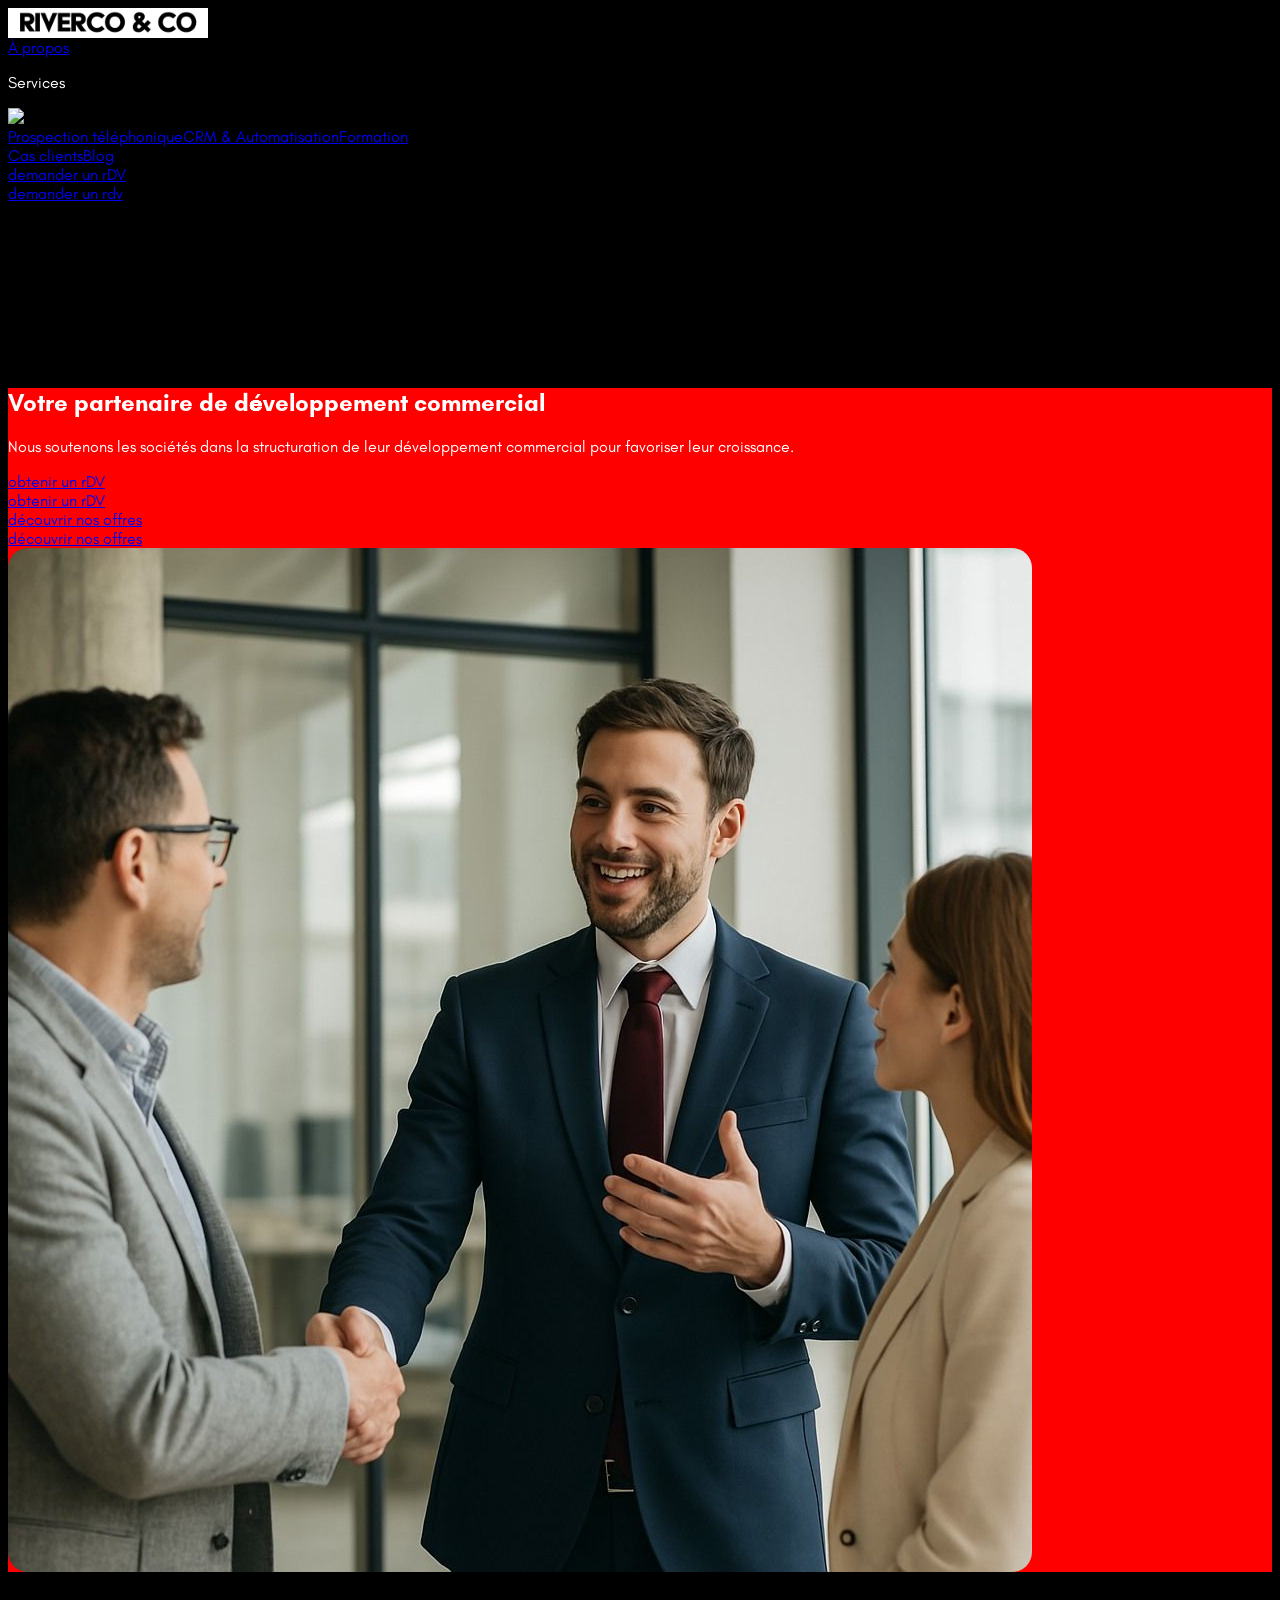
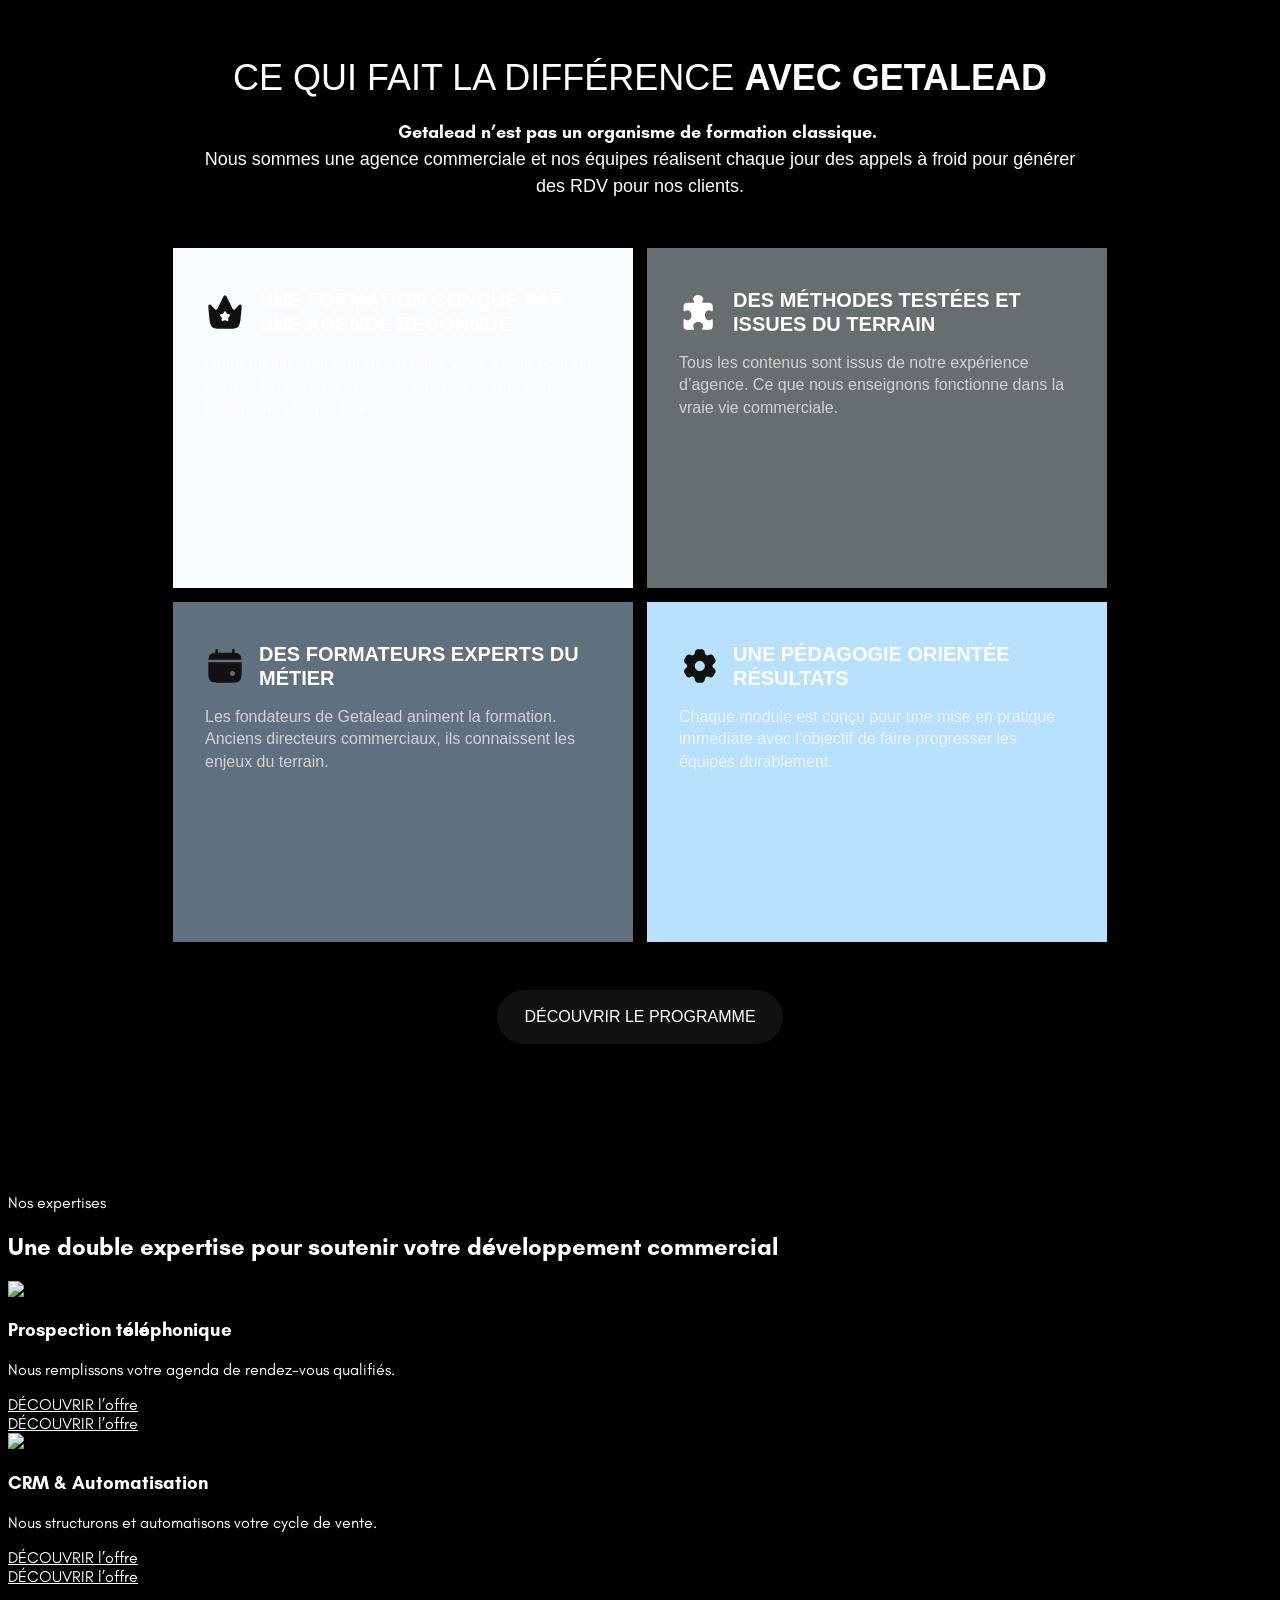
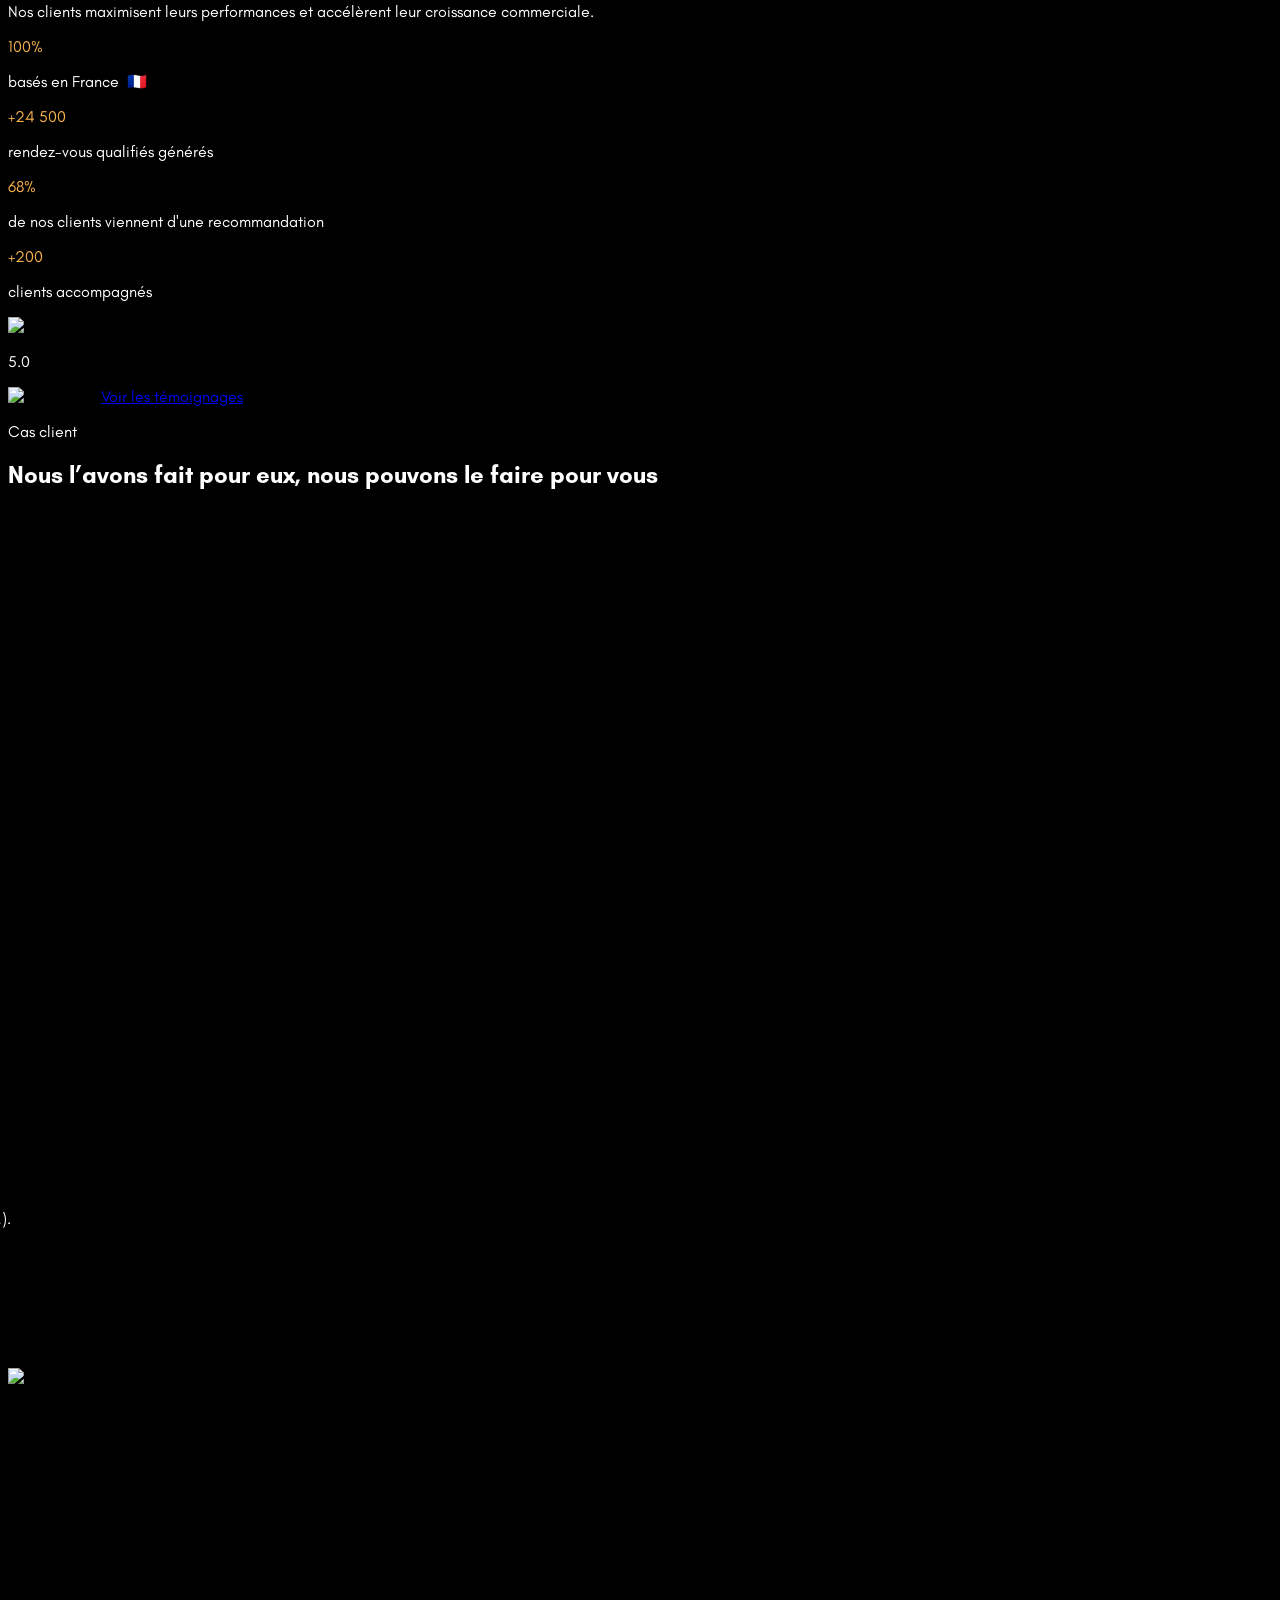
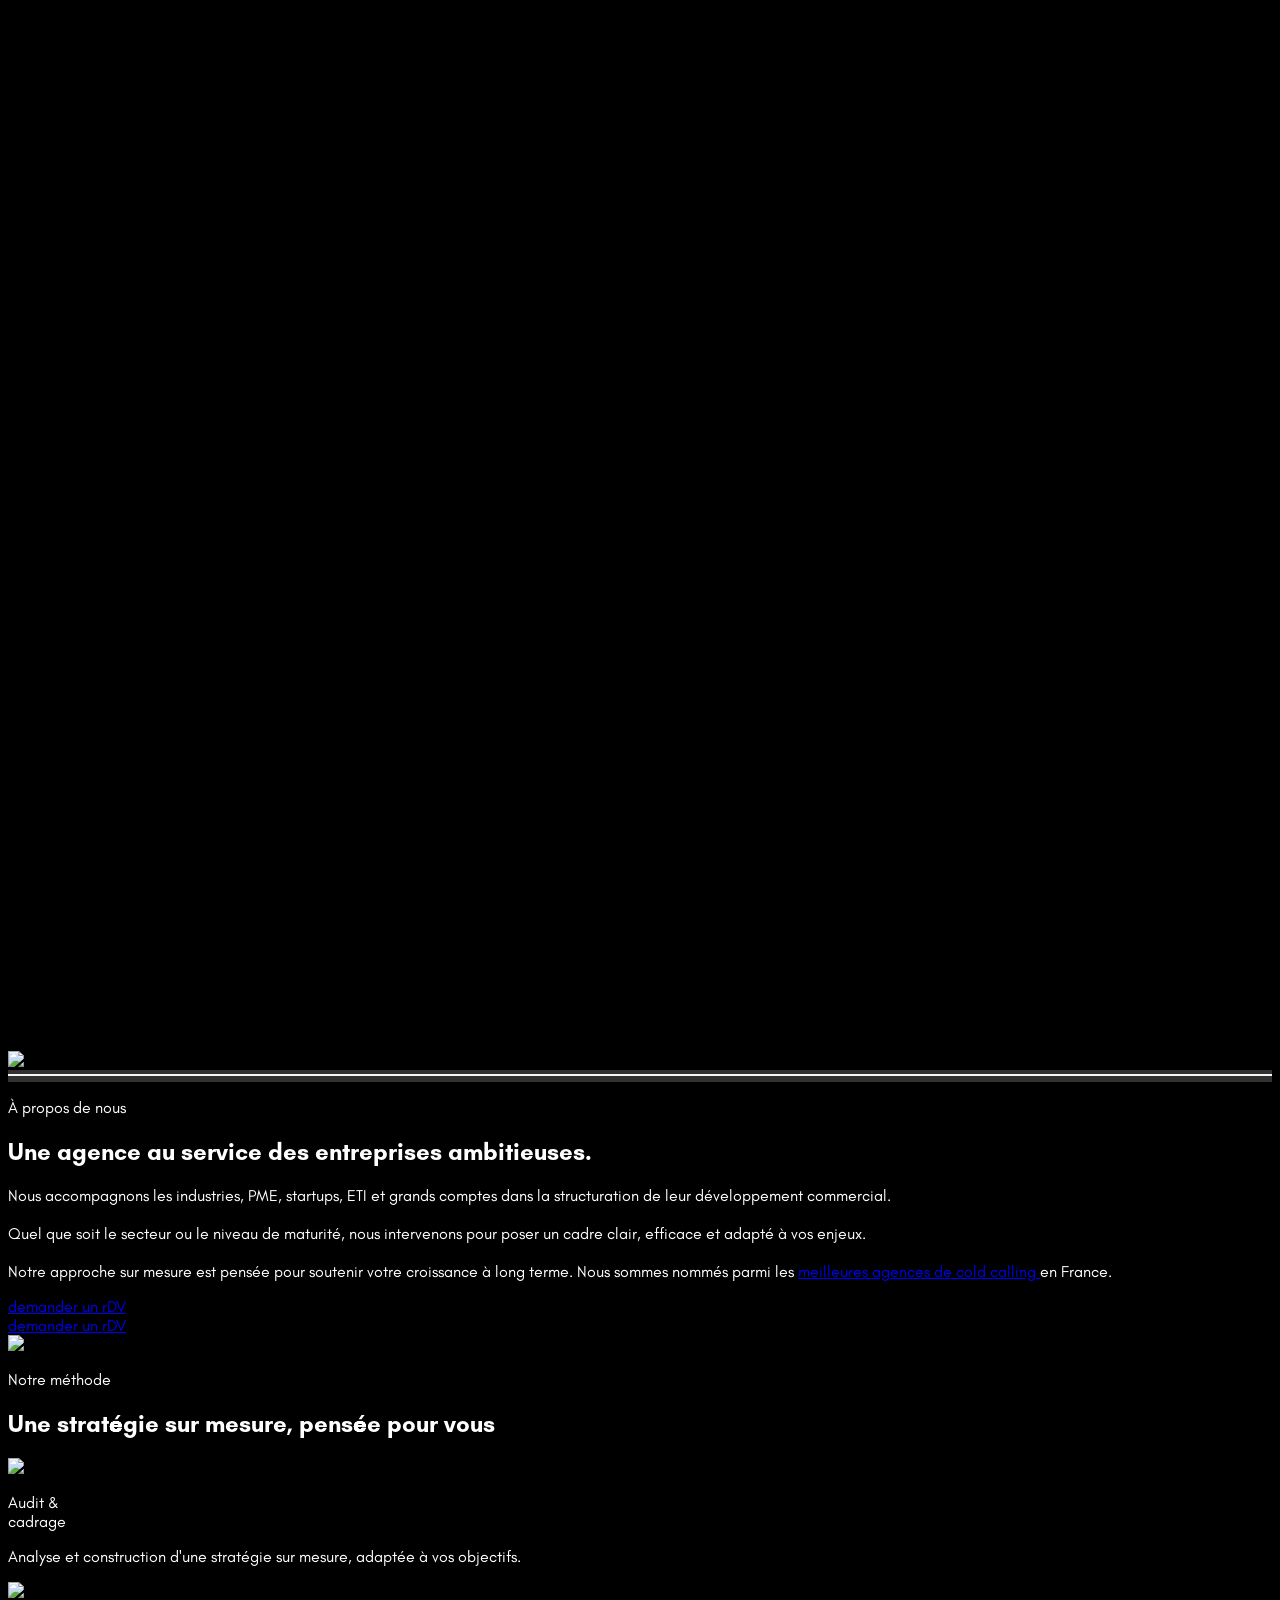
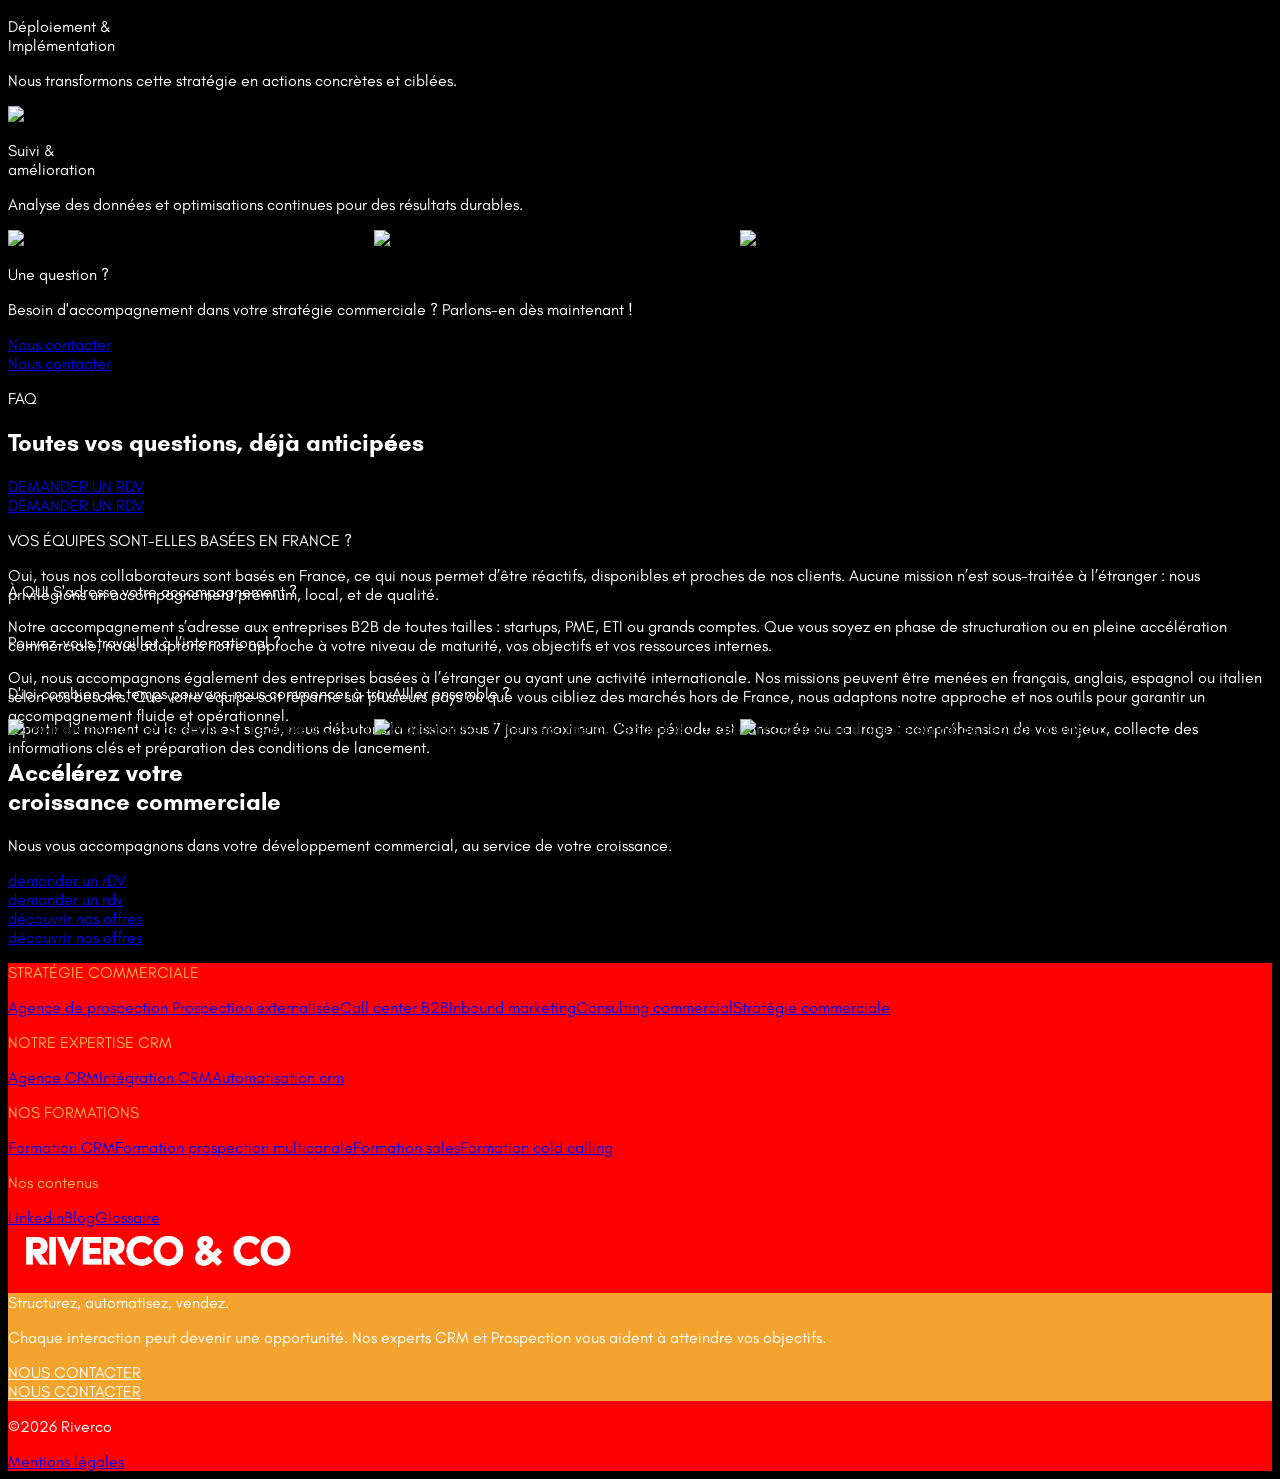
==== commit 6c190461: "Header et footer en cours de changement" ====
--- a/index.html
+++ b/index.html
@@ -694,7 +694,7 @@
                   class="nav-logo-link w-inline-block w--current"
                   ><img
                     loading="eager"
-                    src="./img/riverco_blanc.png"
+                    src="./img/riverco_black.png"
                     alt="logo riverco"
                     class="logo"
                     width="200px"
@@ -877,19 +877,22 @@
             <div class="hero_component">
               <div class="hero-container-right">
                 <h1 class="hero-title max-width-title-hero">
-                  Accélérez votre
+                    Votre partenaire de développement commercial
+                  <!-- <span class="text-color-ice-blue">commercial</span> -->
+                    
+                  <!-- Accélérez votre
                   <span class="text-color-app-ice-blue">croissance</span>
-                  commerciale
+                  commerciale -->
                 </h1>
-                <p class="text-color-app-white is-hero">
-                  Nous accompagnons les entreprises dans leur développement
-                  commercial au service de leur croissance.
+                <p class="text-color-white is-hero">
+                  Nous soutenons les sociétés dans la structuration de leur développement 
+                  commercial pour favoriser leur croissance.
                 </p>
                 <div class="hero-bt-container">
                   <a
                     data-w-id="093d7b99-6aec-078a-d04e-3201638d2fc4"
                     href="/contact"
-                    class="button background-color-tertiary is-hero w-inline-block"
+                    class="button background-color-black is-hero w-inline-block"
                     ><div class="btn-txt-container">
                       <div
                         style="
@@ -900,7 +903,7 @@
                         "
                         class="btn-txt"
                       >
-                        demander un rDV
+                        obtenir un rDV
                       </div>
                       <div
                         style="
@@ -911,7 +914,7 @@
                         "
                         class="btn-txt"
                       >
-                        demander un rDV
+                        obtenir un rDV
                       </div>
                     </div></a
                   ><a
@@ -950,16 +953,13 @@
                 class="hero-container-left"
               >
                 <img
-                  src="https://cdn.prod.website-files.com/67f905a6c44458b641adee50/68051eb97739cf09f5232a77_hero-illustration-1.avif"
+                  src="./img/commerciaux_salutations.jpg"
                   loading="eager"
                   sizes="(max-width: 1220px) 100vw, 1220px"
-                  srcset="
-                    https://cdn.prod.website-files.com/67f905a6c44458b641adee50/68051eb97739cf09f5232a77_hero-illustration-1-p-500.avif  500w,
-                    https://cdn.prod.website-files.com/67f905a6c44458b641adee50/68051eb97739cf09f5232a77_hero-illustration-1.avif       1220w
-                  "
                   alt="Photographie d'un homme au costume devant son ordinateur"
                   class="hero-illustration is-1"
-                /><img
+                />
+                <!-- <img
                   src="https://cdn.prod.website-files.com/67f905a6c44458b641adee50/68051eb93494ae7eba2e202f_hero-illustration-2.avif"
                   loading="eager"
                   sizes="(max-width: 1220px) 100vw, 1220px"
@@ -1037,7 +1037,7 @@
                       rotateX(0deg) rotateY(0deg) rotateZ(0deg) skew(0deg, 0deg);
                     transform-style: preserve-3d;
                   "
-                />
+                /> -->
               </div>
             </div>
           </div>
@@ -2318,7 +2318,7 @@
             </div>
           </div>
         </section>
-        <section class="section_partners">
+        <!-- <section class="section_partners">
           <div class="padding-global">
             <div class="container-large">
               <div class="partners_component">
@@ -2362,7 +2362,7 @@
               </div>
             </div>
           </div>
-        </section>
+        </section> -->
         <section class="section_faq">
           <div class="padding-global padding-section-large">
             <div class="container-large">
@@ -2741,10 +2741,12 @@
                   aria-current="page"
                   class="w-inline-block w--current"
                   ><img
-                    src="https://cdn.prod.website-files.com/67f905a6c44458b641adee50/67fd27fc2d3f48d99c53acef_logo-oltega-white.svg"
+                    src="./img/riverco_white-no-bg.png"
                     loading="lazy"
-                    alt="logo oltega"
+                    alt="logo riverco"
                     class="logo-footer"
+                    width="300px"
+                    height="50px"
                 /></a>
               </div>
               <div class="footer-column-right-second">
@@ -2787,8 +2789,8 @@
                   >
                 </div>
                 <div class="footer-nav">
-                  <p class="text-color-app-white text-size-regular">
-                    ©2025 Oltega
+                  <p class="text-color-white text-size-regular">
+                    ©2026 Riverco
                   </p>
                   <a href="/mentions-legales" target="_blank" class="is-link"
                     >Mentions légales</a
--- a/css/index.css
+++ b/css/index.css
@@ -1,9 +1,82 @@
 /* .text-color {
 } */
+@font-face {
+  font-family: "Glacial Indifference";
+  font-style: normal;
+  font-weight: 400;
+  font-display: swap;
+  src: url(./fonts/GlacialIndifference-Regular.otf);
+}
+
+@font-face {
+  font-family: "Glacial Indifference";
+  font-style: normal;
+  font-weight: 700;
+  font-display: swap;
+  src: url(./fonts/GlacialIndifference-Bold.otf);
+}
+
+:root {
+  --orange: rgb(247, 179, 78);
+}
+
+img.hero-illustration {
+  border-radius: 20px;
+  /* opacity: 0.8; */
+}
+
+p.footer-tag,
+p.key-number {
+  /* color: var(--orange); */
+  color: rgb(247, 179, 78);
+}
+
+div.container-large.is-large,
+div.container-large.is-footer {
+  padding-left: 0;
+  padding-right: 0;
+}
+
+a.button.is-secondary.is-color-tertiary {
+  color: white;
+  border-color: white;
+}
+
+a.button
+/* div.btn-txt-container:first-child  */ {
+  background-color: rgb(247, 179, 78);
+}
+
+div.container-large.is-footer {
+  padding-bottom: 0;
+}
+
+div.footer-component {
+  background: unset;
+}
 
 div.hero_component,
 div.footer-component {
   background-color: red;
+  border-radius: 0;
+}
+
+div.footer-card-cta {
+  background-color: rgb(243, 164, 46);
+}
+
+@media screen and (max-width: 767px) {
+  img.logo {
+    width: 150px;
+    height: 30px;
+  }
+}
+
+@media screen and (max-width: 991px) {
+  img.logo {
+    width: 150px;
+    height: 30px;
+  }
 }
 
 img.logo {
@@ -12,6 +85,27 @@
   max-width: 200px;
 }
 
-html body {
+@media screen and (max-width: 767px) {
+  img.logo-footer {
+    width: 150px;
+    height: 30px;
+  }
+}
+
+@media screen and (max-width: 991px) {
+  img.logo-footer {
+    width: 150px;
+    height: 30px;
+  }
+}
+
+img.logo-footer {
+  object-fit: cover;
+  object-position: center;
+  max-width: 300px;
+}
+
+html body * {
+  font-family: "Glacial Indifference";
   /* line-height: 0; */
 }
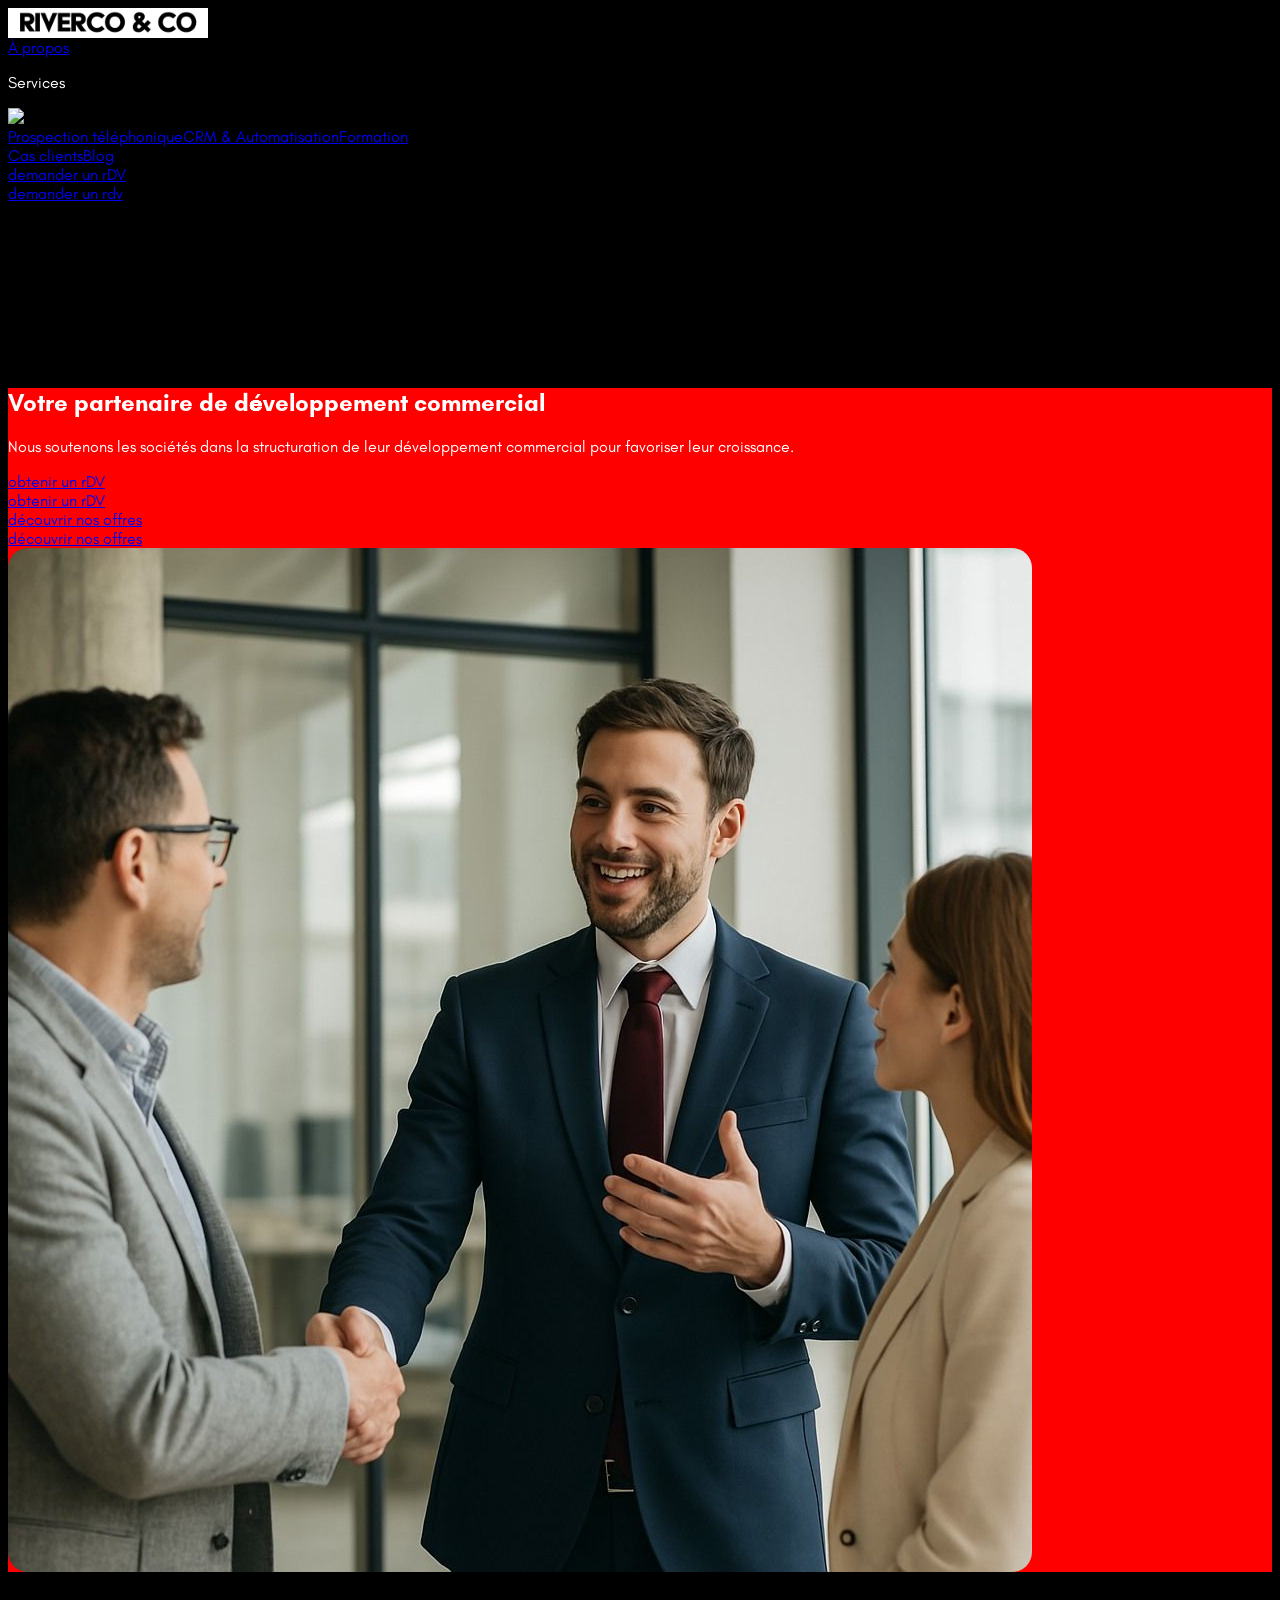
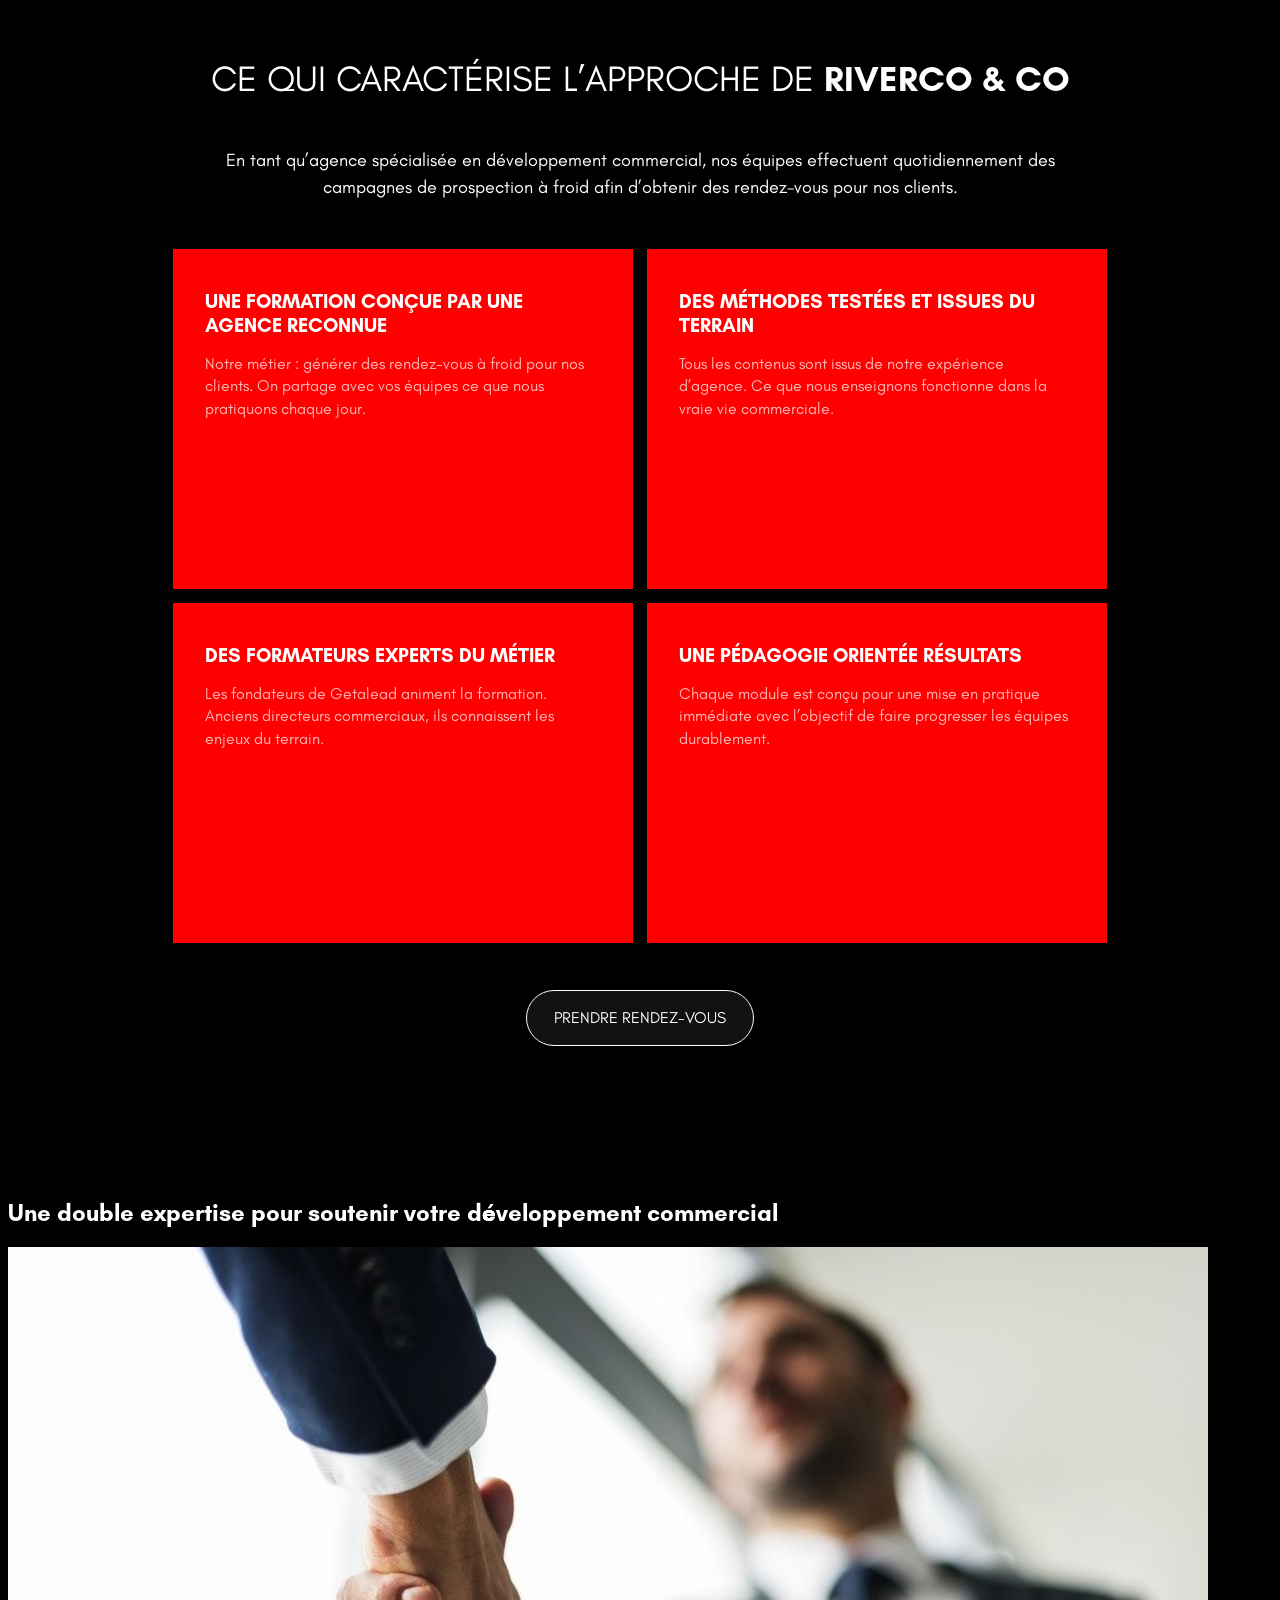
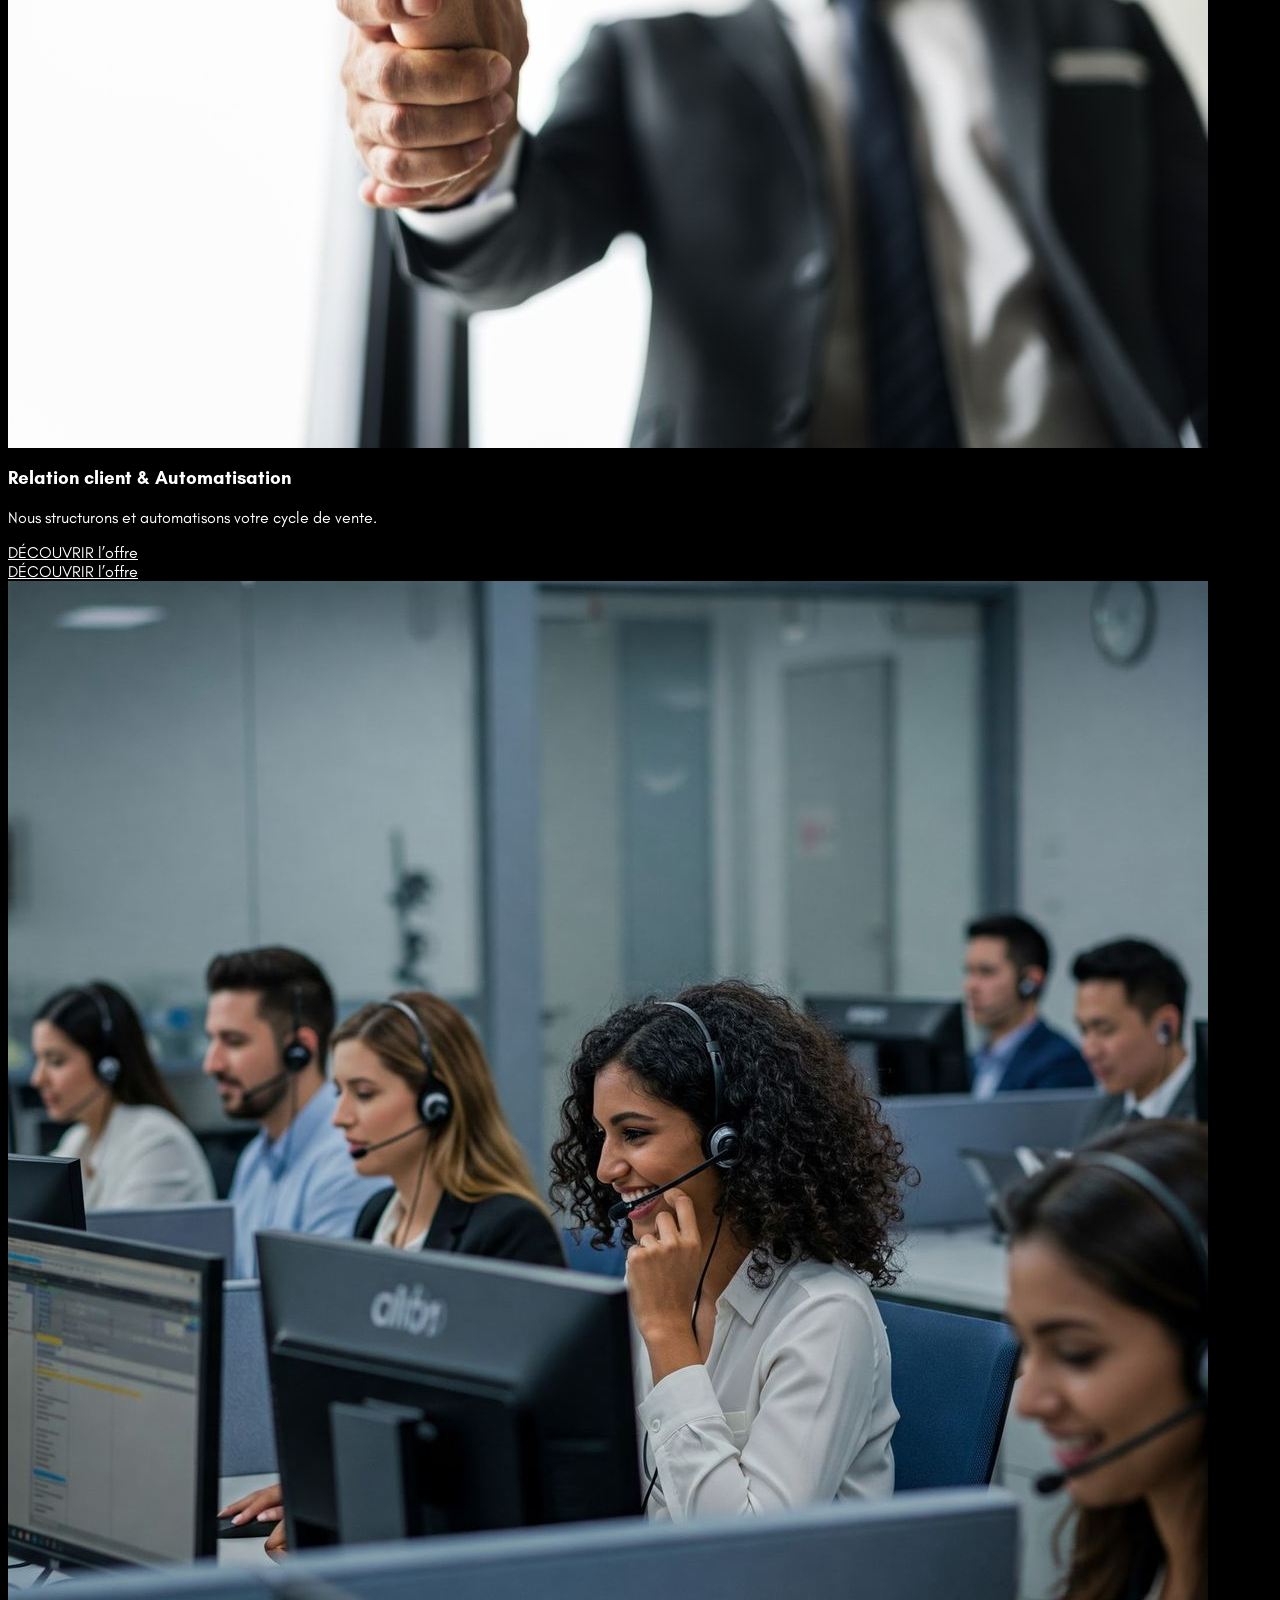
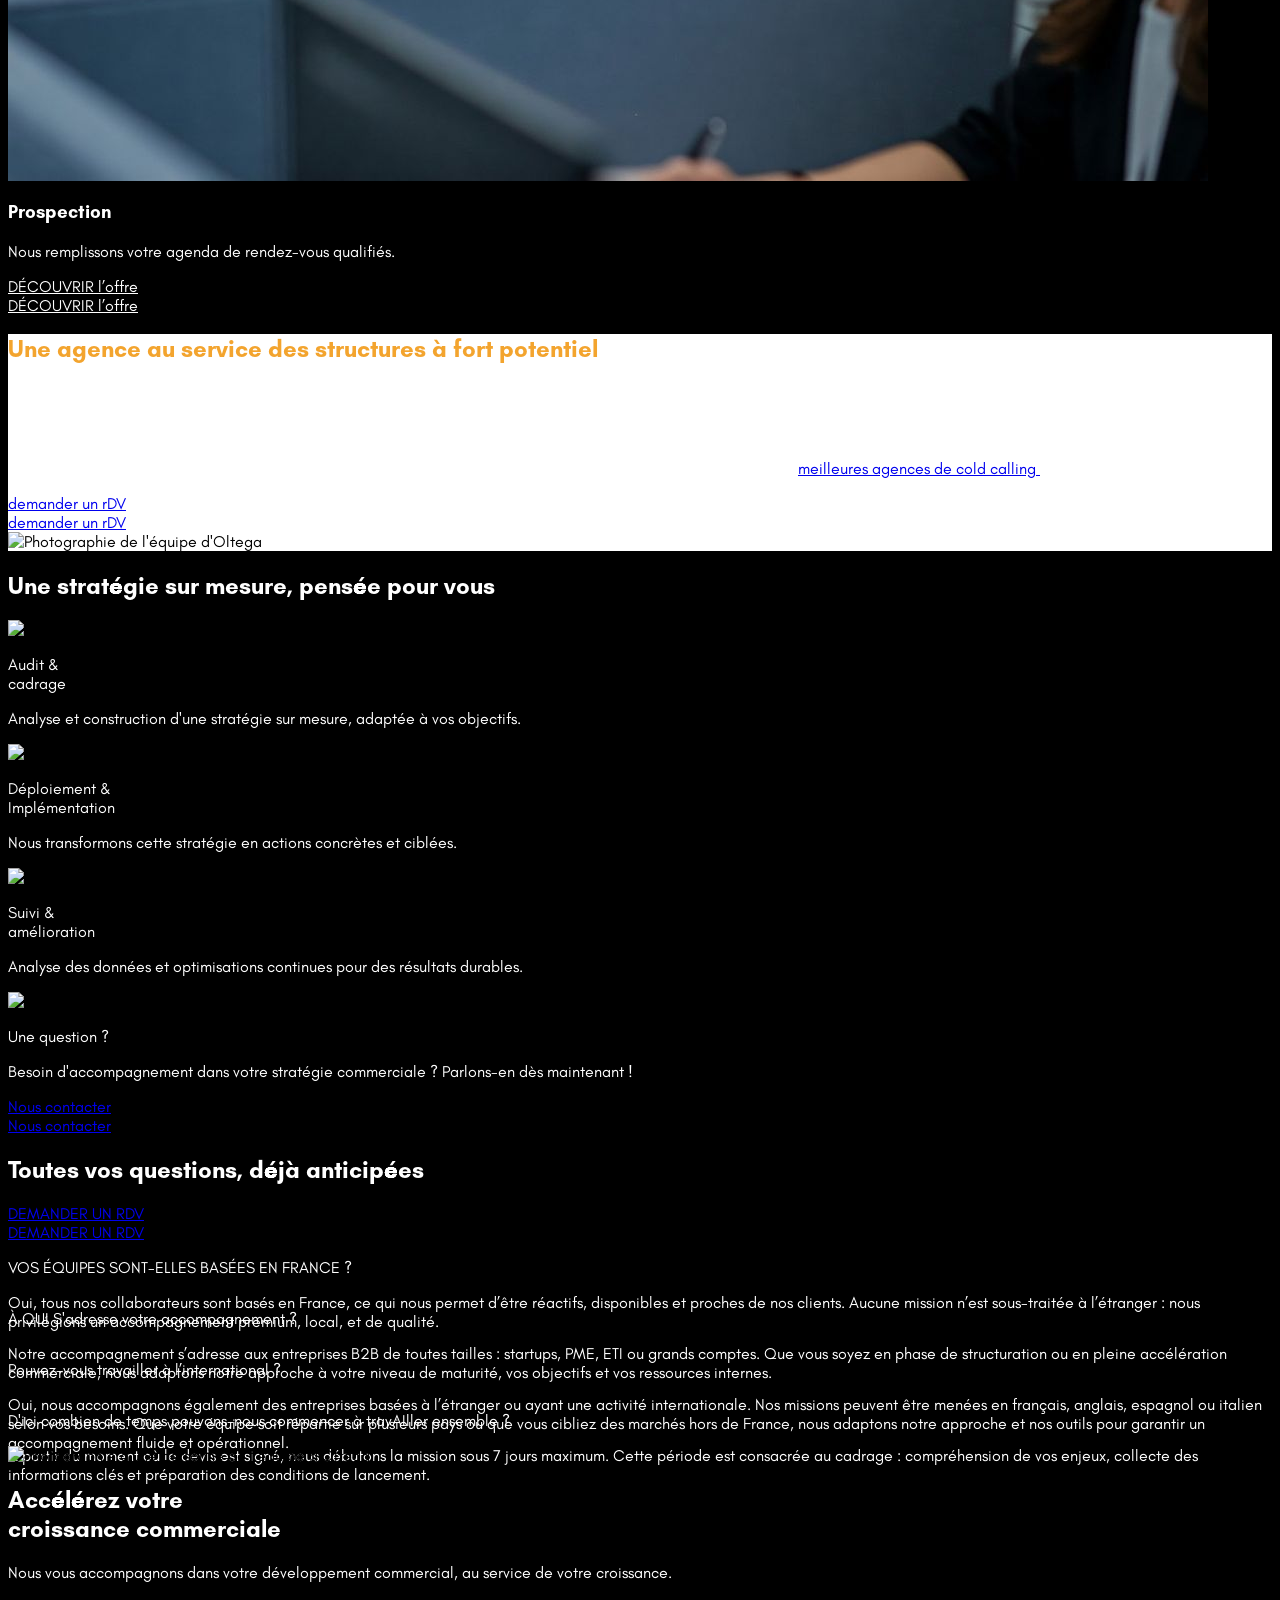
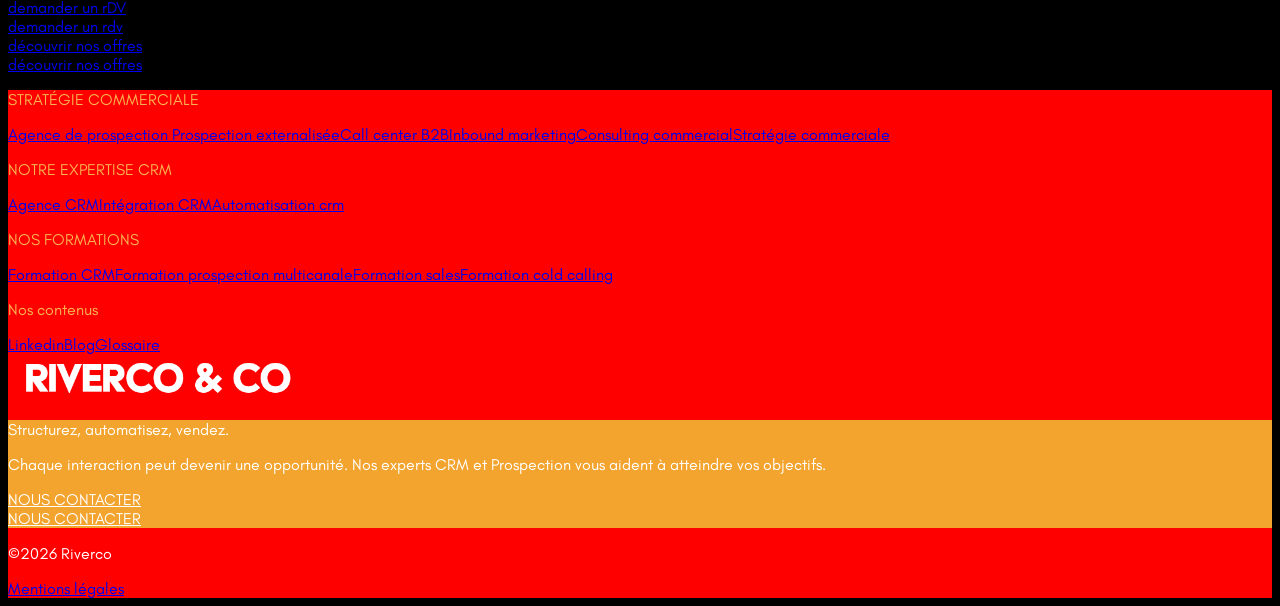
==== commit 7f63803f: "Other sections modifications" ====
--- a/index.html
+++ b/index.html
@@ -1045,27 +1045,52 @@
         <section>
             <div class="w-element c9daw98 c1y0yhtn cbfft5l ch6k3lx c1uwo40j c14i8qeo slider-new-getalead">
                 <div class="w-element cmsh1wz c7v34cj cm656wh cddnmfv cxvuy4s c1pldjkd c17g4s8m c1gnsvz9 cecob1e c161a4w7 c13isxdn c1pcweb5 difference">
-                    <div class="w-element cxvuy4s c1pldjkd c696m5n c1srorwh c1wyspra c13y50uc"><h2 class="w-element c1gscti3 c16cg51a c16tzysq c1nqsp81 c18n1q6w c1a9zv23 c12ezvdd ccjfff3 c1qfqilv cmuczme">Ce qui fait la différence  <span class="w-element cof7ble c4lhcfw highlighted">avec GETALEAD</span></h2><p class="w-element cof7ble c78ag29 c16cg51a c1yancc2 cm656wh cddnmfv c149suav c110f97k c12ezvdd c1a9zv23"><b class="w-element">Getalead n’est pas un organisme de formation classique.</b> -<br>Nous sommes une agence commerciale et nos équipes réalisent chaque jour des appels à froid pour générer des RDV pour nos clients.</p></div>
-                        <div class="w-element ceu7tus cbhvyt1 cz0yzym cwu49w4 crmbe4c c2w449n cnoahmk cj82qg4 c6u9l1h csjb01i c158qsfa"><div class="w-element c1f8upb3 co04rh4 c1gp7o8d cxwtj7d cxvuy4s c1pldjkd cspfu9y c1mxabh ccp0xfw c9faud3 ccn3k9r"><div class="w-element cxvuy4s c2w449n crmbe4c cecob1e c161a4w7"><div class="w-html-embed cxvuy4s"><svg xmlns="http://www.w3.org/2000/svg" width="40" height="40" viewBox="0 0 40 40" fill="none">
+                    <div class="w-element cxvuy4s c1pldjkd c696m5n c1srorwh c1wyspra c13y50uc"><h2 class="w-element c1gscti3 c16cg51a c16tzysq c1nqsp81 c18n1q6w c1a9zv23 c12ezvdd ccjfff3 c1qfqilv cmuczme">Ce qui caractérise l’approche de  <span class="w-element cof7ble c4lhcfw highlighted">RIVERCO & CO</span></h2><p class="w-element cof7ble c78ag29 c16cg51a c1yancc2 cm656wh cddnmfv c149suav c110f97k c12ezvdd c1a9zv23"><br>En tant qu’agence spécialisée en développement commercial, nos équipes effectuent quotidiennement des campagnes de prospection à froid afin d’obtenir des rendez-vous pour nos clients.</p></div>
+                        <div class="w-element ceu7tus cbhvyt1 cz0yzym cwu49w4 crmbe4c c2w449n cnoahmk cj82qg4 c6u9l1h csjb01i c158qsfa"><div class="w-element c1f8upb3 co04rh4 c1gp7o8d cxwtj7d cxvuy4s c1pldjkd cspfu9y c1mxabh ccp0xfw c9faud3 ccn3k9r"><div class="w-element cxvuy4s c2w449n crmbe4c cecob1e c161a4w7"><div class="w-html-embed cxvuy4s">
+                            <!-- <svg xmlns="http://www.w3.org/2000/svg" width="40" height="40" viewBox="0 0 40 40" fill="none">
   <path fill-rule="evenodd" clip-rule="evenodd" d="M36.3969 18.5438L36.0149 22.6027C35.3854 29.2903 35.0707 32.6342 33.0997 34.6503C31.1287 36.6667 28.1746 36.6667 22.2664 36.6667H17.7334C11.8252 36.6667 8.8711 36.6667 6.90006 34.6503C4.92905 32.6342 4.61433 29.2903 3.98491 22.6027L3.60293 18.5438C3.30291 15.3562 3.15291 13.7623 3.69823 13.1034C3.99321 12.747 4.39435 12.5287 4.82323 12.491C5.61605 12.4214 6.61171 13.5548 8.60303 15.8218C9.63286 16.9942 10.1478 17.5803 10.7222 17.6712C11.0405 17.7213 11.3648 17.6697 11.6587 17.5218C12.1891 17.2548 12.5427 16.5302 13.25 15.0809L16.9781 7.44143C18.3146 4.7027 18.9829 3.33333 19.9999 3.33333C21.0169 3.33333 21.6852 4.7027 23.0217 7.44141L26.7497 15.0808C27.4571 16.5302 27.8107 17.2548 28.3411 17.5218C28.6351 17.6697 28.9594 17.7213 29.2776 17.6712C29.8521 17.5803 30.3669 16.9942 31.3967 15.8218C33.3881 13.5548 34.3837 12.4214 35.1766 12.491C35.6054 12.5287 36.0066 12.747 36.3016 13.1034C36.8469 13.7623 36.6969 15.3562 36.3969 18.5438ZM21.5872 21.165L21.4234 20.8712C20.7901 19.735 20.4734 19.167 19.9999 19.167C19.5264 19.167 19.2097 19.735 18.5764 20.8712L18.4126 21.165C18.2327 21.4878 18.1427 21.6493 18.0024 21.7558C17.8621 21.8623 17.6874 21.9018 17.3379 21.981L17.0197 22.053C15.7898 22.3312 15.1749 22.4703 15.0286 22.9408C14.8823 23.4113 15.3015 23.9015 16.14 24.8818L16.3569 25.1355C16.5951 25.4142 16.7142 25.5535 16.7679 25.7258C16.8214 25.8982 16.8034 26.084 16.7674 26.4557L16.7346 26.7942C16.6078 28.1022 16.5445 28.7563 16.9274 29.047C17.3106 29.3378 17.8862 29.0727 19.0377 28.5425L19.3356 28.4053C19.6629 28.2547 19.8264 28.1793 19.9999 28.1793C20.1734 28.1793 20.3369 28.2547 20.6642 28.4053L20.9621 28.5425C22.1136 29.0727 22.6892 29.3378 23.0724 29.047C23.4554 28.7563 23.3919 28.1022 23.2652 26.7942L23.2324 26.4557C23.1964 26.084 23.1784 25.8982 23.2319 25.7258C23.2856 25.5535 23.4047 25.4142 23.6429 25.1355L23.8599 24.8818C24.6982 23.9015 25.1176 23.4113 24.9712 22.9408C24.8249 22.4703 24.2099 22.3312 22.9801 22.053L22.6619 21.981C22.3124 21.9018 22.1377 21.8623 21.9974 21.7558C21.8571 21.6493 21.7671 21.4878 21.5872 21.165Z" fill="#111111"></path>
-</svg></div><h3 class="w-element c12ezvdd c1a9zv23 cof7ble cqv5zqd c1gwa2ns csljtcf c1nqsp81 c1l4g0ks">Une formation conçue par une agence reconnue</h3></div><p class="w-element c1gscti3 cv4mds2 c740ybs c12ezvdd c1a9zv23">Notre métier : générer des rendez-vous à froid pour nos clients. On partage avec vos équipes ce que nous pratiquons chaque jour.</p></div><div class="w-element c1f8upb3 co04rh4 c1gp7o8d cxwtj7d cxvuy4s c1pldjkd cspfu9y c1mxabh ccp0xfw cenqzon ccn3k9r"><div class="w-element cxvuy4s c2w449n crmbe4c cecob1e c161a4w7"><div class="w-html-embed cxvuy4s"><svg xmlns="http://www.w3.org/2000/svg" width="40" height="40" viewBox="0 0 40 40" fill="none">
+</svg> -->
+</div>
+<h3 class="w-element c12ezvdd c1a9zv23 cof7ble cqv5zqd c1gwa2ns csljtcf c1nqsp81 c1l4g0ks">Une formation conçue par une agence reconnue</h3></div><p class="w-element c1gscti3 cv4mds2 c740ybs c12ezvdd c1a9zv23">Notre métier : générer des rendez-vous à froid pour nos clients. On partage avec vos équipes ce que nous pratiquons chaque jour.</p></div>
+<div class="w-element c1f8upb3 co04rh4 c1gp7o8d cxwtj7d cxvuy4s c1pldjkd cspfu9y c1mxabh ccp0xfw cenqzon ccn3k9r"><div class="w-element cxvuy4s c2w449n crmbe4c cecob1e c161a4w7"><div class="w-html-embed cxvuy4s">
+    <!-- <svg xmlns="http://www.w3.org/2000/svg" width="40" height="40" viewBox="0 0 40 40" fill="none">
   <path d="M29.8413 18.1694C30.6594 18.1694 31.4234 18.4952 32.0527 19.0481C33.2865 19.7942 33.7741 18.9716 33.7741 18.1694V14.2366C33.7741 12.3825 32.2572 10.8656 30.4032 10.8656H24.2231C23.423 10.8656 22.596 10.3802 23.3444 9.14415C23.8972 8.5149 24.2231 7.75306 24.2231 6.9328C24.2231 4.75965 21.96 3 19.1666 3C16.3732 3 14.1102 4.75965 14.1102 6.9328C14.1102 7.60699 14.3237 8.22725 14.6832 8.78233C15.8226 10.2948 14.9889 10.8656 14.1102 10.8656H7.93005C6.07602 10.8656 4.55908 12.3825 4.55908 14.2366V18.1694C4.55908 19.0481 5.1299 19.8818 6.64459 18.7177C7.19743 18.3829 7.81768 18.1694 8.49188 18.1694C10.6628 18.1694 12.4247 20.4346 12.4247 23.2258C12.4247 26.017 10.6628 28.2823 8.49188 28.2823C7.67386 28.2823 6.90977 27.9564 6.28052 27.4036C5.04675 26.6575 4.55908 27.48 4.55908 28.2823V34.4624C4.55908 36.3164 6.07602 37.8333 7.93005 37.8333H14.1102C14.9889 37.8333 15.8226 37.2625 14.6563 35.7501C14.3237 35.195 14.1102 34.5747 14.1102 33.9005C14.1102 31.7274 16.3732 29.9677 19.1666 29.9677C21.96 29.9677 24.2231 31.7274 24.2231 33.9005C24.2231 34.7208 23.8972 35.4826 23.3444 36.1119C22.596 37.3479 23.423 37.8333 24.2231 37.8333H30.4032C32.2572 37.8333 33.7741 36.3164 33.7741 34.4624V28.2823C33.7741 27.4036 33.2033 26.5698 31.6886 27.7339C31.1358 28.0688 30.5155 28.2823 29.8413 28.2823C27.6704 28.2823 25.9085 26.017 25.9085 23.2258C25.9085 20.4346 27.6704 18.1694 29.8413 18.1694Z" fill="white"></path>
-</svg></div><h3 class="w-element c12ezvdd c1a9zv23 cof7ble cqv5zqd c1gwa2ns csljtcf c1nqsp81 c14f3psz c1l4g0ks">Des méthodes testées et issues du terrain</h3></div><p class="w-element c1gscti3 c740ybs c14f3psz c12ezvdd c1a9zv23 cv4mds2">Tous les contenus sont issus de notre expérience d’agence. Ce que nous enseignons fonctionne dans la vraie vie commerciale.</p></div><div class="w-element c1f8upb3 co04rh4 c1gp7o8d cxwtj7d cxvuy4s c1pldjkd cspfu9y c1mxabh ccp0xfw c9s2idi ccn3k9r"><div class="w-element cxvuy4s c2w449n crmbe4c cecob1e c161a4w7"><div class="w-html-embed cxvuy4s"><svg xmlns="http://www.w3.org/2000/svg" width="40" height="40" viewBox="0 0 40 40" fill="none">
+</svg> -->
+</div>
+<h3 class="w-element c12ezvdd c1a9zv23 cof7ble cqv5zqd c1gwa2ns csljtcf c1nqsp81 c14f3psz c1l4g0ks">Des méthodes testées et issues du terrain</h3></div><p class="w-element c1gscti3 c740ybs c14f3psz c12ezvdd c1a9zv23 cv4mds2">Tous les contenus sont issus de notre expérience d’agence. Ce que nous enseignons fonctionne dans la vraie vie commerciale.</p></div>
+<div class="w-element c1f8upb3 co04rh4 c1gp7o8d cxwtj7d cxvuy4s c1pldjkd cspfu9y c1mxabh ccp0xfw c9s2idi ccn3k9r"><div class="w-element cxvuy4s c2w449n crmbe4c cecob1e c161a4w7"><div class="w-html-embed cxvuy4s">
+    <!-- <
+      -->
+</div>
+<h3 class="w-element c12ezvdd c1a9zv23 cof7ble cqv5zqd c1gwa2ns csljtcf c1nqsp81 c1l4g0ks">Des formateurs experts du métier</h3></div><p class="w-element c1gscti3 cv4mds2 c740ybs c1a9zv23 c12ezvdd">Les fondateurs de Getalead animent la formation. Anciens directeurs commerciaux, ils connaissent les enjeux du terrain.</p></div>
+<div class="w-element c1f8upb3 co04rh4 c1gp7o8d cxwtj7d cxvuy4s c1pldjkd cspfu9y c1mxabh ccp0xfw cvjzt4n ccn3k9r"><div class="w-element cxvuy4s c2w449n crmbe4c cecob1e c161a4w7"><div class="w-html-embed cxvuy4s">
+    <!-- <svg xmlns="http://www.w3.org/2000/svg" width="40" height="40" viewBox="0 0 40 40" fill="none">
+  <path fill-rule="evenodd" clip-rule="evenodd" d="M23.798 3.58707C23.1808 3.33334 22.3983 3.33334 20.8333 3.33334C19.2683 3.33334 18.4858 3.33334 17.8687 3.58707C17.0457 3.92539 16.3918 4.5743 16.0509 5.39105C15.8953 5.7639 15.8344 6.1975 15.8106 6.82999C15.7756 7.75947 15.2953 8.61982 14.4836 9.08489C13.672 9.54994 12.6811 9.53257 11.8525 9.09794C11.2886 8.80217 10.8798 8.6377 10.4766 8.58504C9.59348 8.46964 8.7003 8.70715 7.9936 9.24534C7.46356 9.64897 7.07231 10.3215 6.28983 11.6666C5.50735 13.0116 5.11611 13.6841 5.02891 14.3415C4.91263 15.218 5.15196 16.1044 5.69425 16.8058C5.94176 17.126 6.28961 17.395 6.8295 17.7317C7.62318 18.2267 8.13386 19.0698 8.13381 20C8.13376 20.9302 7.6231 21.7732 6.8295 22.268C6.28953 22.6048 5.94161 22.874 5.69408 23.1942C5.1518 23.8955 4.91248 24.7818 5.02875 25.6583C5.11595 26.3157 5.5072 26.9883 6.28966 28.3333C7.07215 29.6783 7.4634 30.351 7.99343 30.7545C8.70013 31.2927 9.59331 31.5302 10.4765 31.4148C10.8796 31.3622 11.2884 31.1977 11.8522 30.902C12.6809 30.4673 13.6718 30.45 14.4835 30.915C15.2952 31.3802 15.7755 32.2405 15.8106 33.1702C15.8344 33.8025 15.8953 34.2362 16.0509 34.609C16.3918 35.4257 17.0457 36.0747 17.8687 36.413C18.4858 36.6667 19.2683 36.6667 20.8333 36.6667C22.3983 36.6667 23.1808 36.6667 23.798 36.413C24.621 36.0747 25.2748 35.4257 25.6157 34.609C25.7713 34.2362 25.8323 33.8025 25.8562 33.17C25.8912 32.2405 26.3713 31.3802 27.183 30.915C27.9947 30.4498 28.9857 30.4673 29.8143 30.902C30.3782 31.1977 30.7868 31.362 31.19 31.4147C32.0732 31.5302 32.9663 31.2927 33.673 30.7545C34.2032 30.3508 34.5943 29.6783 35.3768 28.3332C36.1593 26.9882 36.5505 26.3157 36.6378 25.6583C36.754 24.7818 36.5147 23.8953 35.9725 23.194C35.7248 22.8738 35.377 22.6047 34.837 22.268C34.0435 21.7732 33.5328 20.93 33.5328 19.9998C33.5328 19.0697 34.0435 18.2268 34.837 17.732C35.3772 17.3952 35.725 17.1262 35.9727 16.8058C36.5148 16.1046 36.7542 15.2181 36.638 14.3416C36.5507 13.6843 36.1595 13.0117 35.377 11.6667C34.5945 10.3216 34.2033 9.64909 33.6732 9.24545C32.9665 8.70727 32.0733 8.46975 31.1902 8.58515C30.787 8.63782 30.3782 8.80227 29.8145 9.098C28.9858 9.53265 27.9948 9.55004 27.1832 9.08494C26.3715 8.61985 25.8912 7.75944 25.856 6.8299C25.8322 6.19747 25.7713 5.76389 25.6157 5.39105C25.2748 4.5743 24.621 3.92539 23.798 3.58707ZM20.8333 25C23.6158 25 25.8713 22.7615 25.8713 20C25.8713 17.2385 23.6158 15 20.8333 15C18.0508 15 15.7953 17.2385 15.7953 20C15.7953 22.7615 18.0508 25 20.8333 25Z" fill="#111111"></path>
+</svg> -->
+</div>
+<h3 class="w-element c12ezvdd c1a9zv23 cof7ble cqv5zqd c1gwa2ns csljtcf c1nqsp81 c1l4g0ks">Une pédagogie orientée résultats</h3></div><p class="w-element c1gscti3 cv4mds2 c740ybs c12ezvdd c1a9zv23">Chaque module est conçu pour une mise en pratique immédiate avec l’objectif de faire progresser les équipes durablement.</p></div></div><div data-slides-per-view="auto" data-swiper="true" data-nav="true" data-nav-prev-el=".swiper-button-prev" data-nav-next-el=".swiper-button-next" data-center-slides-mobile="true" data-center-slides-tablet="false" data-center-slides-desktop="false" data-breakpoint-mobile="480" data-breakpoint-desktop="1024" data-centered-slides="true" data-breakpoint-tablet="768" data-slider-speed="400" data-autoplay="false" data-autoplay-delay="" data-pagination="true" data-pagination-clickable="true" data-pagination-el=".swiper-pagination" class="w-box c1wqgmi0 cakaq86 cddnmfv crcd0dd ccl5n0p c178vgvf c12xy5lv cmsh1wz c1pldjkd cykjrzh cecob1e c17yglz3 c1jtoo8u ck3728l cmmwnc3 c1bjamb8 clezge8 c1j0d22z swiper swiper-fw-auto swiper-initialized swiper-horizontal swiper-backface-hidden"><div class="w-box cmsh1wz c1wqgmi0 crcd0dd c17yglz3 cxvuy4s swiper-wrapper" id="swiper-wrapper-428654bf45fece21" aria-live="polite" style="transition-duration: 0ms; transition-delay: 0ms;">
+    <div class="w-box csantge c1dtiqi5 c6vs7wo comd9c7 c1tr0cjy c18bab2q c1q5yjmy cg9rjis cxvuy4s c1gcwclt clvtrg2 c8grjjz c1abmhux c18p5pmq c13010i4 c14veb3r c1mg2mla cmag3cf c16kcrao c1epnass c1lk1wu5 cayzisu c19kvg56 c1ntsady ctcjwo2 c96aurx cbqnopu swiper-slide swiper-slide-active" role="group" aria-label="1 / 4"><div class="w-element c10zigoc c1fk76tz comd9c7 c1yigjg5 cxvuy4s c1pldjkd cspfu9y c1mxabh c9faud3 ccn3k9r"><div class="w-element cxvuy4s c2w449n crmbe4c cecob1e c161a4w7"><div class="w-html-embed cxvuy4s c1fvskyf cfrjh6a cmvg3kw c1nci7i0 c1g4j540 c15rrpxp">
+    <!-- <svg xmlns="http://www.w3.org/2000/svg" width="40" height="40" viewBox="0 0 40 40" fill="none">
+  <path fill-rule="evenodd" clip-rule="evenodd" d="M36.3969 18.5438L36.0149 22.6027C35.3854 29.2903 35.0707 32.6342 33.0997 34.6503C31.1287 36.6667 28.1746 36.6667 22.2664 36.6667H17.7334C11.8252 36.6667 8.8711 36.6667 6.90006 34.6503C4.92905 32.6342 4.61433 29.2903 3.98491 22.6027L3.60293 18.5438C3.30291 15.3562 3.15291 13.7623 3.69823 13.1034C3.99321 12.747 4.39435 12.5287 4.82323 12.491C5.61605 12.4214 6.61171 13.5548 8.60303 15.8218C9.63286 16.9942 10.1478 17.5803 10.7222 17.6712C11.0405 17.7213 11.3648 17.6697 11.6587 17.5218C12.1891 17.2548 12.5427 16.5302 13.25 15.0809L16.9781 7.44143C18.3146 4.7027 18.9829 3.33333 19.9999 3.33333C21.0169 3.33333 21.6852 4.7027 23.0217 7.44141L26.7497 15.0808C27.4571 16.5302 27.8107 17.2548 28.3411 17.5218C28.6351 17.6697 28.9594 17.7213 29.2776 17.6712C29.8521 17.5803 30.3669 16.9942 31.3967 15.8218C33.3881 13.5548 34.3837 12.4214 35.1766 12.491C35.6054 12.5287 36.0066 12.747 36.3016 13.1034C36.8469 13.7623 36.6969 15.3562 36.3969 18.5438ZM21.5872 21.165L21.4234 20.8712C20.7901 19.735 20.4734 19.167 19.9999 19.167C19.5264 19.167 19.2097 19.735 18.5764 20.8712L18.4126 21.165C18.2327 21.4878 18.1427 21.6493 18.0024 21.7558C17.8621 21.8623 17.6874 21.9018 17.3379 21.981L17.0197 22.053C15.7898 22.3312 15.1749 22.4703 15.0286 22.9408C14.8823 23.4113 15.3015 23.9015 16.14 24.8818L16.3569 25.1355C16.5951 25.4142 16.7142 25.5535 16.7679 25.7258C16.8214 25.8982 16.8034 26.084 16.7674 26.4557L16.7346 26.7942C16.6078 28.1022 16.5445 28.7563 16.9274 29.047C17.3106 29.3378 17.8862 29.0727 19.0377 28.5425L19.3356 28.4053C19.6629 28.2547 19.8264 28.1793 19.9999 28.1793C20.1734 28.1793 20.3369 28.2547 20.6642 28.4053L20.9621 28.5425C22.1136 29.0727 22.6892 29.3378 23.0724 29.047C23.4554 28.7563 23.3919 28.1022 23.2652 26.7942L23.2324 26.4557C23.1964 26.084 23.1784 25.8982 23.2319 25.7258C23.2856 25.5535 23.4047 25.4142 23.6429 25.1355L23.8599 24.8818C24.6982 23.9015 25.1176 23.4113 24.9712 22.9408C24.8249 22.4703 24.2099 22.3312 22.9801 22.053L22.6619 21.981C22.3124 21.9018 22.1377 21.8623 21.9974 21.7558C21.8571 21.6493 21.7671 21.4878 21.5872 21.165Z" fill="#111111"></path>
+</svg> -->
+</div>
+<h3 class="w-element c12ezvdd c1a9zv23 cof7ble c149suav c1gwa2ns csljtcf c1nqsp81 c1l4g0ks">Une formation conçue par une agence reconnue</h3></div><p class="w-element c1gscti3 cv4mds2 c740ybs c12ezvdd c1a9zv23">Notre métier : générer des rendez-vous à froid pour nos clients. On partage avec vos équipes ce que nous pratiquons chaque jour.</p></div></div><div class="w-box csantge c1dtiqi5 c6vs7wo comd9c7 c1tr0cjy c18bab2q c1q5yjmy cg9rjis cxvuy4s c1gcwclt clvtrg2 c8grjjz c1abmhux c18p5pmq c13010i4 c14veb3r c1mg2mla cmag3cf c16kcrao c1epnass c1lk1wu5 ctcjwo2 c96aurx cbqnopu cayzisu c19kvg56 c1ntsady swiper-slide swiper-slide-next" role="group" aria-label="2 / 4"><div class="w-element c10zigoc c1fk76tz comd9c7 c1yigjg5 cxvuy4s c1pldjkd cspfu9y c1mxabh cenqzon ccn3k9r"><div class="w-element cxvuy4s c2w449n crmbe4c cecob1e c161a4w7"><div class="w-html-embed cxvuy4s c1fvskyf cfrjh6a cmvg3kw c1nci7i0 c1g4j540 c15rrpxp">
+    <!-- <svg xmlns="http://www.w3.org/2000/svg" width="40" height="40" viewBox="0 0 40 40" fill="none">
+  <path d="M29.8413 18.1694C30.6594 18.1694 31.4234 18.4952 32.0527 19.0481C33.2865 19.7942 33.7741 18.9716 33.7741 18.1694V14.2366C33.7741 12.3825 32.2572 10.8656 30.4032 10.8656H24.2231C23.423 10.8656 22.596 10.3802 23.3444 9.14415C23.8972 8.5149 24.2231 7.75306 24.2231 6.9328C24.2231 4.75965 21.96 3 19.1666 3C16.3732 3 14.1102 4.75965 14.1102 6.9328C14.1102 7.60699 14.3237 8.22725 14.6832 8.78233C15.8226 10.2948 14.9889 10.8656 14.1102 10.8656H7.93005C6.07602 10.8656 4.55908 12.3825 4.55908 14.2366V18.1694C4.55908 19.0481 5.1299 19.8818 6.64459 18.7177C7.19743 18.3829 7.81768 18.1694 8.49188 18.1694C10.6628 18.1694 12.4247 20.4346 12.4247 23.2258C12.4247 26.017 10.6628 28.2823 8.49188 28.2823C7.67386 28.2823 6.90977 27.9564 6.28052 27.4036C5.04675 26.6575 4.55908 27.48 4.55908 28.2823V34.4624C4.55908 36.3164 6.07602 37.8333 7.93005 37.8333H14.1102C14.9889 37.8333 15.8226 37.2625 14.6563 35.7501C14.3237 35.195 14.1102 34.5747 14.1102 33.9005C14.1102 31.7274 16.3732 29.9677 19.1666 29.9677C21.96 29.9677 24.2231 31.7274 24.2231 33.9005C24.2231 34.7208 23.8972 35.4826 23.3444 36.1119C22.596 37.3479 23.423 37.8333 24.2231 37.8333H30.4032C32.2572 37.8333 33.7741 36.3164 33.7741 34.4624V28.2823C33.7741 27.4036 33.2033 26.5698 31.6886 27.7339C31.1358 28.0688 30.5155 28.2823 29.8413 28.2823C27.6704 28.2823 25.9085 26.017 25.9085 23.2258C25.9085 20.4346 27.6704 18.1694 29.8413 18.1694Z" fill="white"></path>
+</svg> -->
+</div>
+<h3 class="w-element c12ezvdd c1a9zv23 cof7ble c149suav c1gwa2ns csljtcf c1nqsp81 c14f3psz c1l4g0ks">Des méthodes testées et issues du terrain</h3></div><p class="w-element c1gscti3 c740ybs c14f3psz c12ezvdd c1a9zv23 cv4mds2">Tous les contenus sont issus de notre expérience d’agence. Ce que nous enseignons fonctionne dans la vraie vie commerciale.</p></div></div><div class="w-box csantge c1dtiqi5 c6vs7wo comd9c7 c1tr0cjy c18bab2q c1q5yjmy cg9rjis cxvuy4s c1gcwclt clvtrg2 c8grjjz c1abmhux c18p5pmq c13010i4 c14veb3r c1mg2mla cmag3cf c16kcrao c1epnass c1lk1wu5 cayzisu c19kvg56 c1ntsady ctcjwo2 c96aurx cbqnopu swiper-slide" role="group" aria-label="3 / 4"><div class="w-element c10zigoc c1fk76tz comd9c7 c1yigjg5 cxvuy4s c1pldjkd cspfu9y c1mxabh c9s2idi ccn3k9r"><div class="w-element cxvuy4s c2w449n crmbe4c cecob1e c161a4w7"><div class="w-html-embed cxvuy4s c1fvskyf cfrjh6a cmvg3kw c1nci7i0 c1g4j540 c15rrpxp">
+    <!-- <svg xmlns="http://www.w3.org/2000/svg" width="40" height="40" viewBox="0 0 40 40" fill="none">
   <path d="M12.9166 4.16666C12.9166 3.47631 12.3569 2.91666 11.6666 2.91666C10.9762 2.91666 10.4166 3.47631 10.4166 4.16666V6.79876C8.01768 6.99085 6.44285 7.46228 5.28585 8.61928C4.12885 9.77628 3.65742 11.3511 3.46533 13.75H36.5344C36.3424 11.3511 35.8709 9.77628 34.7139 8.61928C33.5569 7.46228 31.9821 6.99085 29.5832 6.79876V4.16666C29.5832 3.47631 29.0236 2.91666 28.3332 2.91666C27.6429 2.91666 27.0832 3.47631 27.0832 4.16666V6.68816C25.9744 6.66666 24.7316 6.66666 23.3332 6.66666H16.6666C15.2682 6.66666 14.0253 6.66666 12.9166 6.68816V4.16666Z" fill="#111111"></path>
   <path fill-rule="evenodd" clip-rule="evenodd" d="M36.6666 20V23.3333C36.6666 29.6187 36.6666 32.7615 34.7139 34.714C32.7614 36.6667 29.6186 36.6667 23.3333 36.6667H16.6666C10.3812 36.6667 7.2385 36.6667 5.28587 34.714C3.33325 32.7615 3.33325 29.6187 3.33325 23.3333V20C3.33325 18.6017 3.33325 17.3588 3.35475 16.25H36.6451C36.6666 17.3588 36.6666 18.6017 36.6666 20ZM27.4999 30C28.8806 30 29.9999 28.8807 29.9999 27.5C29.9999 26.1193 28.8806 25 27.4999 25C26.1193 25 24.9999 26.1193 24.9999 27.5C24.9999 28.8807 26.1193 30 27.4999 30Z" fill="#111111"></path>
-</svg></div><h3 class="w-element c12ezvdd c1a9zv23 cof7ble cqv5zqd c1gwa2ns csljtcf c1nqsp81 c1l4g0ks">Des formateurs experts du métier</h3></div><p class="w-element c1gscti3 cv4mds2 c740ybs c1a9zv23 c12ezvdd">Les fondateurs de Getalead animent la formation. Anciens directeurs commerciaux, ils connaissent les enjeux du terrain.</p></div><div class="w-element c1f8upb3 co04rh4 c1gp7o8d cxwtj7d cxvuy4s c1pldjkd cspfu9y c1mxabh ccp0xfw cvjzt4n ccn3k9r"><div class="w-element cxvuy4s c2w449n crmbe4c cecob1e c161a4w7"><div class="w-html-embed cxvuy4s"><svg xmlns="http://www.w3.org/2000/svg" width="40" height="40" viewBox="0 0 40 40" fill="none">
+</svg> -->
+</div>
+<h3 class="w-element c12ezvdd c1a9zv23 cof7ble c149suav c1gwa2ns csljtcf c1nqsp81 c1l4g0ks">Des formateurs experts du métier</h3></div><p class="w-element c1gscti3 cv4mds2 c740ybs c1a9zv23 c12ezvdd">Les fondateurs de Getalead animent la formation. Anciens directeurs commerciaux, ils connaissent les enjeux du terrain.</p></div></div><div class="w-box csantge c1dtiqi5 c6vs7wo comd9c7 c1tr0cjy c18bab2q c1q5yjmy cg9rjis cxvuy4s c1gcwclt clvtrg2 c8grjjz c1abmhux c18p5pmq c13010i4 c14veb3r c1mg2mla cmag3cf c16kcrao c1epnass c1lk1wu5 c96aurx cbqnopu ctcjwo2 cayzisu c19kvg56 c1ntsady swiper-slide" role="group" aria-label="4 / 4"><div class="w-element c10zigoc c1fk76tz comd9c7 c1yigjg5 cxvuy4s c1pldjkd cspfu9y c1mxabh cvjzt4n ccn3k9r"><div class="w-element cxvuy4s c2w449n crmbe4c cecob1e c161a4w7"><div class="w-html-embed cxvuy4s c1fvskyf cmvg3kw c1g4j540 cfrjh6a c1nci7i0 c15rrpxp">
+    <!-- <svg xmlns="http://www.w3.org/2000/svg" width="40" height="40" viewBox="0 0 40 40" fill="none">
   <path fill-rule="evenodd" clip-rule="evenodd" d="M23.798 3.58707C23.1808 3.33334 22.3983 3.33334 20.8333 3.33334C19.2683 3.33334 18.4858 3.33334 17.8687 3.58707C17.0457 3.92539 16.3918 4.5743 16.0509 5.39105C15.8953 5.7639 15.8344 6.1975 15.8106 6.82999C15.7756 7.75947 15.2953 8.61982 14.4836 9.08489C13.672 9.54994 12.6811 9.53257 11.8525 9.09794C11.2886 8.80217 10.8798 8.6377 10.4766 8.58504C9.59348 8.46964 8.7003 8.70715 7.9936 9.24534C7.46356 9.64897 7.07231 10.3215 6.28983 11.6666C5.50735 13.0116 5.11611 13.6841 5.02891 14.3415C4.91263 15.218 5.15196 16.1044 5.69425 16.8058C5.94176 17.126 6.28961 17.395 6.8295 17.7317C7.62318 18.2267 8.13386 19.0698 8.13381 20C8.13376 20.9302 7.6231 21.7732 6.8295 22.268C6.28953 22.6048 5.94161 22.874 5.69408 23.1942C5.1518 23.8955 4.91248 24.7818 5.02875 25.6583C5.11595 26.3157 5.5072 26.9883 6.28966 28.3333C7.07215 29.6783 7.4634 30.351 7.99343 30.7545C8.70013 31.2927 9.59331 31.5302 10.4765 31.4148C10.8796 31.3622 11.2884 31.1977 11.8522 30.902C12.6809 30.4673 13.6718 30.45 14.4835 30.915C15.2952 31.3802 15.7755 32.2405 15.8106 33.1702C15.8344 33.8025 15.8953 34.2362 16.0509 34.609C16.3918 35.4257 17.0457 36.0747 17.8687 36.413C18.4858 36.6667 19.2683 36.6667 20.8333 36.6667C22.3983 36.6667 23.1808 36.6667 23.798 36.413C24.621 36.0747 25.2748 35.4257 25.6157 34.609C25.7713 34.2362 25.8323 33.8025 25.8562 33.17C25.8912 32.2405 26.3713 31.3802 27.183 30.915C27.9947 30.4498 28.9857 30.4673 29.8143 30.902C30.3782 31.1977 30.7868 31.362 31.19 31.4147C32.0732 31.5302 32.9663 31.2927 33.673 30.7545C34.2032 30.3508 34.5943 29.6783 35.3768 28.3332C36.1593 26.9882 36.5505 26.3157 36.6378 25.6583C36.754 24.7818 36.5147 23.8953 35.9725 23.194C35.7248 22.8738 35.377 22.6047 34.837 22.268C34.0435 21.7732 33.5328 20.93 33.5328 19.9998C33.5328 19.0697 34.0435 18.2268 34.837 17.732C35.3772 17.3952 35.725 17.1262 35.9727 16.8058C36.5148 16.1046 36.7542 15.2181 36.638 14.3416C36.5507 13.6843 36.1595 13.0117 35.377 11.6667C34.5945 10.3216 34.2033 9.64909 33.6732 9.24545C32.9665 8.70727 32.0733 8.46975 31.1902 8.58515C30.787 8.63782 30.3782 8.80227 29.8145 9.098C28.9858 9.53265 27.9948 9.55004 27.1832 9.08494C26.3715 8.61985 25.8912 7.75944 25.856 6.8299C25.8322 6.19747 25.7713 5.76389 25.6157 5.39105C25.2748 4.5743 24.621 3.92539 23.798 3.58707ZM20.8333 25C23.6158 25 25.8713 22.7615 25.8713 20C25.8713 17.2385 23.6158 15 20.8333 15C18.0508 15 15.7953 17.2385 15.7953 20C15.7953 22.7615 18.0508 25 20.8333 25Z" fill="#111111"></path>
-</svg></div><h3 class="w-element c12ezvdd c1a9zv23 cof7ble cqv5zqd c1gwa2ns csljtcf c1nqsp81 c1l4g0ks">Une pédagogie orientée résultats</h3></div><p class="w-element c1gscti3 cv4mds2 c740ybs c12ezvdd c1a9zv23">Chaque module est conçu pour une mise en pratique immédiate avec l’objectif de faire progresser les équipes durablement.</p></div></div><div data-slides-per-view="auto" data-swiper="true" data-nav="true" data-nav-prev-el=".swiper-button-prev" data-nav-next-el=".swiper-button-next" data-center-slides-mobile="true" data-center-slides-tablet="false" data-center-slides-desktop="false" data-breakpoint-mobile="480" data-breakpoint-desktop="1024" data-centered-slides="true" data-breakpoint-tablet="768" data-slider-speed="400" data-autoplay="false" data-autoplay-delay="" data-pagination="true" data-pagination-clickable="true" data-pagination-el=".swiper-pagination" class="w-box c1wqgmi0 cakaq86 cddnmfv crcd0dd ccl5n0p c178vgvf c12xy5lv cmsh1wz c1pldjkd cykjrzh cecob1e c17yglz3 c1jtoo8u ck3728l cmmwnc3 c1bjamb8 clezge8 c1j0d22z swiper swiper-fw-auto swiper-initialized swiper-horizontal swiper-backface-hidden"><div class="w-box cmsh1wz c1wqgmi0 crcd0dd c17yglz3 cxvuy4s swiper-wrapper" id="swiper-wrapper-428654bf45fece21" aria-live="polite" style="transition-duration: 0ms; transition-delay: 0ms;"><div class="w-box csantge c1dtiqi5 c6vs7wo comd9c7 c1tr0cjy c18bab2q c1q5yjmy cg9rjis cxvuy4s c1gcwclt clvtrg2 c8grjjz c1abmhux c18p5pmq c13010i4 c14veb3r c1mg2mla cmag3cf c16kcrao c1epnass c1lk1wu5 cayzisu c19kvg56 c1ntsady ctcjwo2 c96aurx cbqnopu swiper-slide swiper-slide-active" role="group" aria-label="1 / 4"><div class="w-element c10zigoc c1fk76tz comd9c7 c1yigjg5 cxvuy4s c1pldjkd cspfu9y c1mxabh c9faud3 ccn3k9r"><div class="w-element cxvuy4s c2w449n crmbe4c cecob1e c161a4w7"><div class="w-html-embed cxvuy4s c1fvskyf cfrjh6a cmvg3kw c1nci7i0 c1g4j540 c15rrpxp"><svg xmlns="http://www.w3.org/2000/svg" width="40" height="40" viewBox="0 0 40 40" fill="none">
-  <path fill-rule="evenodd" clip-rule="evenodd" d="M36.3969 18.5438L36.0149 22.6027C35.3854 29.2903 35.0707 32.6342 33.0997 34.6503C31.1287 36.6667 28.1746 36.6667 22.2664 36.6667H17.7334C11.8252 36.6667 8.8711 36.6667 6.90006 34.6503C4.92905 32.6342 4.61433 29.2903 3.98491 22.6027L3.60293 18.5438C3.30291 15.3562 3.15291 13.7623 3.69823 13.1034C3.99321 12.747 4.39435 12.5287 4.82323 12.491C5.61605 12.4214 6.61171 13.5548 8.60303 15.8218C9.63286 16.9942 10.1478 17.5803 10.7222 17.6712C11.0405 17.7213 11.3648 17.6697 11.6587 17.5218C12.1891 17.2548 12.5427 16.5302 13.25 15.0809L16.9781 7.44143C18.3146 4.7027 18.9829 3.33333 19.9999 3.33333C21.0169 3.33333 21.6852 4.7027 23.0217 7.44141L26.7497 15.0808C27.4571 16.5302 27.8107 17.2548 28.3411 17.5218C28.6351 17.6697 28.9594 17.7213 29.2776 17.6712C29.8521 17.5803 30.3669 16.9942 31.3967 15.8218C33.3881 13.5548 34.3837 12.4214 35.1766 12.491C35.6054 12.5287 36.0066 12.747 36.3016 13.1034C36.8469 13.7623 36.6969 15.3562 36.3969 18.5438ZM21.5872 21.165L21.4234 20.8712C20.7901 19.735 20.4734 19.167 19.9999 19.167C19.5264 19.167 19.2097 19.735 18.5764 20.8712L18.4126 21.165C18.2327 21.4878 18.1427 21.6493 18.0024 21.7558C17.8621 21.8623 17.6874 21.9018 17.3379 21.981L17.0197 22.053C15.7898 22.3312 15.1749 22.4703 15.0286 22.9408C14.8823 23.4113 15.3015 23.9015 16.14 24.8818L16.3569 25.1355C16.5951 25.4142 16.7142 25.5535 16.7679 25.7258C16.8214 25.8982 16.8034 26.084 16.7674 26.4557L16.7346 26.7942C16.6078 28.1022 16.5445 28.7563 16.9274 29.047C17.3106 29.3378 17.8862 29.0727 19.0377 28.5425L19.3356 28.4053C19.6629 28.2547 19.8264 28.1793 19.9999 28.1793C20.1734 28.1793 20.3369 28.2547 20.6642 28.4053L20.9621 28.5425C22.1136 29.0727 22.6892 29.3378 23.0724 29.047C23.4554 28.7563 23.3919 28.1022 23.2652 26.7942L23.2324 26.4557C23.1964 26.084 23.1784 25.8982 23.2319 25.7258C23.2856 25.5535 23.4047 25.4142 23.6429 25.1355L23.8599 24.8818C24.6982 23.9015 25.1176 23.4113 24.9712 22.9408C24.8249 22.4703 24.2099 22.3312 22.9801 22.053L22.6619 21.981C22.3124 21.9018 22.1377 21.8623 21.9974 21.7558C21.8571 21.6493 21.7671 21.4878 21.5872 21.165Z" fill="#111111"></path>
-</svg></div><h3 class="w-element c12ezvdd c1a9zv23 cof7ble c149suav c1gwa2ns csljtcf c1nqsp81 c1l4g0ks">Une formation conçue par une agence reconnue</h3></div><p class="w-element c1gscti3 cv4mds2 c740ybs c12ezvdd c1a9zv23">Notre métier : générer des rendez-vous à froid pour nos clients. On partage avec vos équipes ce que nous pratiquons chaque jour.</p></div></div><div class="w-box csantge c1dtiqi5 c6vs7wo comd9c7 c1tr0cjy c18bab2q c1q5yjmy cg9rjis cxvuy4s c1gcwclt clvtrg2 c8grjjz c1abmhux c18p5pmq c13010i4 c14veb3r c1mg2mla cmag3cf c16kcrao c1epnass c1lk1wu5 ctcjwo2 c96aurx cbqnopu cayzisu c19kvg56 c1ntsady swiper-slide swiper-slide-next" role="group" aria-label="2 / 4"><div class="w-element c10zigoc c1fk76tz comd9c7 c1yigjg5 cxvuy4s c1pldjkd cspfu9y c1mxabh cenqzon ccn3k9r"><div class="w-element cxvuy4s c2w449n crmbe4c cecob1e c161a4w7"><div class="w-html-embed cxvuy4s c1fvskyf cfrjh6a cmvg3kw c1nci7i0 c1g4j540 c15rrpxp"><svg xmlns="http://www.w3.org/2000/svg" width="40" height="40" viewBox="0 0 40 40" fill="none">
-  <path d="M29.8413 18.1694C30.6594 18.1694 31.4234 18.4952 32.0527 19.0481C33.2865 19.7942 33.7741 18.9716 33.7741 18.1694V14.2366C33.7741 12.3825 32.2572 10.8656 30.4032 10.8656H24.2231C23.423 10.8656 22.596 10.3802 23.3444 9.14415C23.8972 8.5149 24.2231 7.75306 24.2231 6.9328C24.2231 4.75965 21.96 3 19.1666 3C16.3732 3 14.1102 4.75965 14.1102 6.9328C14.1102 7.60699 14.3237 8.22725 14.6832 8.78233C15.8226 10.2948 14.9889 10.8656 14.1102 10.8656H7.93005C6.07602 10.8656 4.55908 12.3825 4.55908 14.2366V18.1694C4.55908 19.0481 5.1299 19.8818 6.64459 18.7177C7.19743 18.3829 7.81768 18.1694 8.49188 18.1694C10.6628 18.1694 12.4247 20.4346 12.4247 23.2258C12.4247 26.017 10.6628 28.2823 8.49188 28.2823C7.67386 28.2823 6.90977 27.9564 6.28052 27.4036C5.04675 26.6575 4.55908 27.48 4.55908 28.2823V34.4624C4.55908 36.3164 6.07602 37.8333 7.93005 37.8333H14.1102C14.9889 37.8333 15.8226 37.2625 14.6563 35.7501C14.3237 35.195 14.1102 34.5747 14.1102 33.9005C14.1102 31.7274 16.3732 29.9677 19.1666 29.9677C21.96 29.9677 24.2231 31.7274 24.2231 33.9005C24.2231 34.7208 23.8972 35.4826 23.3444 36.1119C22.596 37.3479 23.423 37.8333 24.2231 37.8333H30.4032C32.2572 37.8333 33.7741 36.3164 33.7741 34.4624V28.2823C33.7741 27.4036 33.2033 26.5698 31.6886 27.7339C31.1358 28.0688 30.5155 28.2823 29.8413 28.2823C27.6704 28.2823 25.9085 26.017 25.9085 23.2258C25.9085 20.4346 27.6704 18.1694 29.8413 18.1694Z" fill="white"></path>
-</svg></div><h3 class="w-element c12ezvdd c1a9zv23 cof7ble c149suav c1gwa2ns csljtcf c1nqsp81 c14f3psz c1l4g0ks">Des méthodes testées et issues du terrain</h3></div><p class="w-element c1gscti3 c740ybs c14f3psz c12ezvdd c1a9zv23 cv4mds2">Tous les contenus sont issus de notre expérience d’agence. Ce que nous enseignons fonctionne dans la vraie vie commerciale.</p></div></div><div class="w-box csantge c1dtiqi5 c6vs7wo comd9c7 c1tr0cjy c18bab2q c1q5yjmy cg9rjis cxvuy4s c1gcwclt clvtrg2 c8grjjz c1abmhux c18p5pmq c13010i4 c14veb3r c1mg2mla cmag3cf c16kcrao c1epnass c1lk1wu5 cayzisu c19kvg56 c1ntsady ctcjwo2 c96aurx cbqnopu swiper-slide" role="group" aria-label="3 / 4"><div class="w-element c10zigoc c1fk76tz comd9c7 c1yigjg5 cxvuy4s c1pldjkd cspfu9y c1mxabh c9s2idi ccn3k9r"><div class="w-element cxvuy4s c2w449n crmbe4c cecob1e c161a4w7"><div class="w-html-embed cxvuy4s c1fvskyf cfrjh6a cmvg3kw c1nci7i0 c1g4j540 c15rrpxp"><svg xmlns="http://www.w3.org/2000/svg" width="40" height="40" viewBox="0 0 40 40" fill="none">
-  <path d="M12.9166 4.16666C12.9166 3.47631 12.3569 2.91666 11.6666 2.91666C10.9762 2.91666 10.4166 3.47631 10.4166 4.16666V6.79876C8.01768 6.99085 6.44285 7.46228 5.28585 8.61928C4.12885 9.77628 3.65742 11.3511 3.46533 13.75H36.5344C36.3424 11.3511 35.8709 9.77628 34.7139 8.61928C33.5569 7.46228 31.9821 6.99085 29.5832 6.79876V4.16666C29.5832 3.47631 29.0236 2.91666 28.3332 2.91666C27.6429 2.91666 27.0832 3.47631 27.0832 4.16666V6.68816C25.9744 6.66666 24.7316 6.66666 23.3332 6.66666H16.6666C15.2682 6.66666 14.0253 6.66666 12.9166 6.68816V4.16666Z" fill="#111111"></path>
-  <path fill-rule="evenodd" clip-rule="evenodd" d="M36.6666 20V23.3333C36.6666 29.6187 36.6666 32.7615 34.7139 34.714C32.7614 36.6667 29.6186 36.6667 23.3333 36.6667H16.6666C10.3812 36.6667 7.2385 36.6667 5.28587 34.714C3.33325 32.7615 3.33325 29.6187 3.33325 23.3333V20C3.33325 18.6017 3.33325 17.3588 3.35475 16.25H36.6451C36.6666 17.3588 36.6666 18.6017 36.6666 20ZM27.4999 30C28.8806 30 29.9999 28.8807 29.9999 27.5C29.9999 26.1193 28.8806 25 27.4999 25C26.1193 25 24.9999 26.1193 24.9999 27.5C24.9999 28.8807 26.1193 30 27.4999 30Z" fill="#111111"></path>
-</svg></div><h3 class="w-element c12ezvdd c1a9zv23 cof7ble c149suav c1gwa2ns csljtcf c1nqsp81 c1l4g0ks">Des formateurs experts du métier</h3></div><p class="w-element c1gscti3 cv4mds2 c740ybs c1a9zv23 c12ezvdd">Les fondateurs de Getalead animent la formation. Anciens directeurs commerciaux, ils connaissent les enjeux du terrain.</p></div></div><div class="w-box csantge c1dtiqi5 c6vs7wo comd9c7 c1tr0cjy c18bab2q c1q5yjmy cg9rjis cxvuy4s c1gcwclt clvtrg2 c8grjjz c1abmhux c18p5pmq c13010i4 c14veb3r c1mg2mla cmag3cf c16kcrao c1epnass c1lk1wu5 c96aurx cbqnopu ctcjwo2 cayzisu c19kvg56 c1ntsady swiper-slide" role="group" aria-label="4 / 4"><div class="w-element c10zigoc c1fk76tz comd9c7 c1yigjg5 cxvuy4s c1pldjkd cspfu9y c1mxabh cvjzt4n ccn3k9r"><div class="w-element cxvuy4s c2w449n crmbe4c cecob1e c161a4w7"><div class="w-html-embed cxvuy4s c1fvskyf cmvg3kw c1g4j540 cfrjh6a c1nci7i0 c15rrpxp"><svg xmlns="http://www.w3.org/2000/svg" width="40" height="40" viewBox="0 0 40 40" fill="none">
-  <path fill-rule="evenodd" clip-rule="evenodd" d="M23.798 3.58707C23.1808 3.33334 22.3983 3.33334 20.8333 3.33334C19.2683 3.33334 18.4858 3.33334 17.8687 3.58707C17.0457 3.92539 16.3918 4.5743 16.0509 5.39105C15.8953 5.7639 15.8344 6.1975 15.8106 6.82999C15.7756 7.75947 15.2953 8.61982 14.4836 9.08489C13.672 9.54994 12.6811 9.53257 11.8525 9.09794C11.2886 8.80217 10.8798 8.6377 10.4766 8.58504C9.59348 8.46964 8.7003 8.70715 7.9936 9.24534C7.46356 9.64897 7.07231 10.3215 6.28983 11.6666C5.50735 13.0116 5.11611 13.6841 5.02891 14.3415C4.91263 15.218 5.15196 16.1044 5.69425 16.8058C5.94176 17.126 6.28961 17.395 6.8295 17.7317C7.62318 18.2267 8.13386 19.0698 8.13381 20C8.13376 20.9302 7.6231 21.7732 6.8295 22.268C6.28953 22.6048 5.94161 22.874 5.69408 23.1942C5.1518 23.8955 4.91248 24.7818 5.02875 25.6583C5.11595 26.3157 5.5072 26.9883 6.28966 28.3333C7.07215 29.6783 7.4634 30.351 7.99343 30.7545C8.70013 31.2927 9.59331 31.5302 10.4765 31.4148C10.8796 31.3622 11.2884 31.1977 11.8522 30.902C12.6809 30.4673 13.6718 30.45 14.4835 30.915C15.2952 31.3802 15.7755 32.2405 15.8106 33.1702C15.8344 33.8025 15.8953 34.2362 16.0509 34.609C16.3918 35.4257 17.0457 36.0747 17.8687 36.413C18.4858 36.6667 19.2683 36.6667 20.8333 36.6667C22.3983 36.6667 23.1808 36.6667 23.798 36.413C24.621 36.0747 25.2748 35.4257 25.6157 34.609C25.7713 34.2362 25.8323 33.8025 25.8562 33.17C25.8912 32.2405 26.3713 31.3802 27.183 30.915C27.9947 30.4498 28.9857 30.4673 29.8143 30.902C30.3782 31.1977 30.7868 31.362 31.19 31.4147C32.0732 31.5302 32.9663 31.2927 33.673 30.7545C34.2032 30.3508 34.5943 29.6783 35.3768 28.3332C36.1593 26.9882 36.5505 26.3157 36.6378 25.6583C36.754 24.7818 36.5147 23.8953 35.9725 23.194C35.7248 22.8738 35.377 22.6047 34.837 22.268C34.0435 21.7732 33.5328 20.93 33.5328 19.9998C33.5328 19.0697 34.0435 18.2268 34.837 17.732C35.3772 17.3952 35.725 17.1262 35.9727 16.8058C36.5148 16.1046 36.7542 15.2181 36.638 14.3416C36.5507 13.6843 36.1595 13.0117 35.377 11.6667C34.5945 10.3216 34.2033 9.64909 33.6732 9.24545C32.9665 8.70727 32.0733 8.46975 31.1902 8.58515C30.787 8.63782 30.3782 8.80227 29.8145 9.098C28.9858 9.53265 27.9948 9.55004 27.1832 9.08494C26.3715 8.61985 25.8912 7.75944 25.856 6.8299C25.8322 6.19747 25.7713 5.76389 25.6157 5.39105C25.2748 4.5743 24.621 3.92539 23.798 3.58707ZM20.8333 25C23.6158 25 25.8713 22.7615 25.8713 20C25.8713 17.2385 23.6158 15 20.8333 15C18.0508 15 15.7953 17.2385 15.7953 20C15.7953 22.7615 18.0508 25 20.8333 25Z" fill="#111111"></path>
-</svg></div><h3 class="w-element c12ezvdd c1a9zv23 cof7ble c149suav c1gwa2ns csljtcf c1nqsp81 c1l4g0ks">Une pédagogie orientée résultats</h3></div><p class="w-element c1gscti3 cv4mds2 c740ybs c12ezvdd c1a9zv23">Chaque module est conçu pour une mise en pratique immédiate avec l’objectif de faire progresser les équipes durablement.</p></div></div></div><div class="w-box cxvuy4s cecob1e c124wu6v c1uegpzo cy3kv3g cfxespf cp9hp6h c1en1x67 c11ihrhg swiper-pagination swiper-pagination-clickable swiper-pagination-bullets swiper-pagination-horizontal"><span class="swiper-pagination-bullet swiper-pagination-bullet-active" tabindex="0" role="button" aria-label="Go to slide 1" aria-current="true"></span><span class="swiper-pagination-bullet" tabindex="0" role="button" aria-label="Go to slide 2"></span><span class="swiper-pagination-bullet" tabindex="0" role="button" aria-label="Go to slide 3"></span><span class="swiper-pagination-bullet" tabindex="0" role="button" aria-label="Go to slide 4"></span></div><span class="swiper-notification" aria-live="assertive" aria-atomic="true"></span></div><a id="NAV_differencegetlead" href="#programme" class="w-element c55klet c12kvjsp c1qtpq6p c1r5qdx c1wytd4e c1u4zhf8 c1bpjwy2 cj0c2ow c1srljhh c142po8w c13qzxxg cr9xmjf c1pmw8kb c14f3psz cof7ble c1nqsp81 c127qhyx c1tas52z c5inq7c cnb7kta c1wnitil c601k1d c1mbwbis c1p8tc35 c6gm3h3 c1ih9ixa c11ihk7t cxvuy4s cjq4b0m cwy67s4 c1dvdrjz c1cxrlhx cn0m0k7 c13ev57f c20fo5u c61ir79 c1ad7uqu c1k8vkst c1k17627 c12brtd5">Découvrir le programme</a><div class="w-html-embed"><style>
+</svg> -->
+</div>
+<h3 class="w-element c12ezvdd c1a9zv23 cof7ble c149suav c1gwa2ns csljtcf c1nqsp81 c1l4g0ks">Une pédagogie orientée résultats</h3></div><p class="w-element c1gscti3 cv4mds2 c740ybs c12ezvdd c1a9zv23">Chaque module est conçu pour une mise en pratique immédiate avec l’objectif de faire progresser les équipes durablement.</p></div></div></div><div class="w-box cxvuy4s cecob1e c124wu6v c1uegpzo cy3kv3g cfxespf cp9hp6h c1en1x67 c11ihrhg swiper-pagination swiper-pagination-clickable swiper-pagination-bullets swiper-pagination-horizontal"><span class="swiper-pagination-bullet swiper-pagination-bullet-active" tabindex="0" role="button" aria-label="Go to slide 1" aria-current="true"></span><span class="swiper-pagination-bullet" tabindex="0" role="button" aria-label="Go to slide 2"></span><span class="swiper-pagination-bullet" tabindex="0" role="button" aria-label="Go to slide 3"></span><span class="swiper-pagination-bullet" tabindex="0" role="button" aria-label="Go to slide 4"></span></div><span class="swiper-notification" aria-live="assertive" aria-atomic="true"></span></div><a id="NAV_differencegetlead" href="#programme" class="w-element c55klet c12kvjsp c1qtpq6p c1r5qdx c1wytd4e c1u4zhf8 c1bpjwy2 cj0c2ow c1srljhh c142po8w c13qzxxg cr9xmjf c1pmw8kb c14f3psz cof7ble c1nqsp81 c127qhyx c1tas52z c5inq7c cnb7kta c1wnitil c601k1d c1mbwbis c1p8tc35 c6gm3h3 c1ih9ixa c11ihk7t cxvuy4s cjq4b0m cwy67s4 c1dvdrjz c1cxrlhx cn0m0k7 c13ev57f c20fo5u c61ir79 c1ad7uqu c1k8vkst c1k17627 c12brtd5">Prendre rendez-vous</a><div class="w-html-embed"><style>
 .experts button[data-state="open"] .arrow-toggle-faq {
   background-color:#BFDFFC;
   border-color: #BFDFFC;
@@ -1280,7 +1305,7 @@
             <div class="container-large">
               <div class="expertise_component">
                 <div class="title-container is-800px">
-                  <p class="title-tag">Nos expertises</p>
+                  <!-- <p class="title-tag">Nos expertises</p> -->
                   <h2>
                     Une double expertise pour soutenir votre développement
                     commercial
@@ -1289,13 +1314,56 @@
                 <div class="expertise-card-container">
                   <div class="expertise-card">
                     <img
-                      src="https://cdn.prod.website-files.com/67f905a6c44458b641adee50/67f9266c89397b976b57bc1c_8f70a2a0c496f1a621e1ed720e513f6a_illustration-prise-de-RDV.avif"
+                      src="./img/relation-client.jpg"
+                      loading="lazy"
+                      alt="illustration automatisation"
+                      class="expertise-illustration"
+                    />
+                    <div class="expertise-card-txt">
+                      <h3>Relation client &amp; Automatisation</h3>
+                      <p>
+                        Nous structurons et automatisons votre cycle de vente.
+                      </p>
+                      <a
+                        data-w-id="f7cd7f80-b181-a534-e5fa-310ca6def417"
+                        href="/agence-crm"
+                        class="button is-secondary is-color-tertiary margin-top margin-xsmall w-inline-block"
+                        ><div class="btn-txt-container">
+                          <div
+                            style="
+                              transform: translate3d(0px, 0%, 0px)
+                                scale3d(1, 1, 1) rotateX(0deg) rotateY(0deg)
+                                rotateZ(0deg) skew(0deg, 0deg);
+                              transform-style: preserve-3d;
+                            "
+                            class="btn-txt"
+                          >
+                            DÉCOUVRIR l’offre
+                          </div>
+                          <div
+                            style="
+                              transform: translate3d(0px, 0%, 0px)
+                                scale3d(1, 1, 1) rotateX(0deg) rotateY(0deg)
+                                rotateZ(0deg) skew(0deg, 0deg);
+                              transform-style: preserve-3d;
+                            "
+                            class="btn-txt"
+                          >
+                            DÉCOUVRIR l’offre
+                          </div>
+                        </div></a
+                      >
+                    </div>
+                  </div>
+                  <div class="expertise-card">
+                    <img
+                      src="./img/propection.jpg"
                       loading="lazy"
                       alt="illustration de prise de RDV"
                       class="expertise-illustration"
                     />
                     <div class="expertise-card-txt">
-                      <h3>Prospection téléphonique</h3>
+                      <h3>Prospection</h3>
                       <p>
                         Nous remplissons votre agenda de rendez-vous qualifiés.
                       </p>
@@ -1330,56 +1398,13 @@
                       >
                     </div>
                   </div>
-                  <div class="expertise-line"></div>
-                  <div class="expertise-card">
-                    <img
-                      src="https://cdn.prod.website-files.com/67f905a6c44458b641adee50/67f9266c8aacf3f87db790e4_illustration-automatisation.avif"
-                      loading="lazy"
-                      alt="illustration automatisation"
-                      class="expertise-illustration"
-                    />
-                    <div class="expertise-card-txt">
-                      <h3>CRM &amp; Automatisation</h3>
-                      <p>
-                        Nous structurons et automatisons votre cycle de vente.
-                      </p>
-                      <a
-                        data-w-id="f7cd7f80-b181-a534-e5fa-310ca6def417"
-                        href="/agence-crm"
-                        class="button is-secondary is-color-tertiary margin-top margin-xsmall w-inline-block"
-                        ><div class="btn-txt-container">
-                          <div
-                            style="
-                              transform: translate3d(0px, 0%, 0px)
-                                scale3d(1, 1, 1) rotateX(0deg) rotateY(0deg)
-                                rotateZ(0deg) skew(0deg, 0deg);
-                              transform-style: preserve-3d;
-                            "
-                            class="btn-txt"
-                          >
-                            DÉCOUVRIR l’offre
-                          </div>
-                          <div
-                            style="
-                              transform: translate3d(0px, 0%, 0px)
-                                scale3d(1, 1, 1) rotateX(0deg) rotateY(0deg)
-                                rotateZ(0deg) skew(0deg, 0deg);
-                              transform-style: preserve-3d;
-                            "
-                            class="btn-txt"
-                          >
-                            DÉCOUVRIR l’offre
-                          </div>
-                        </div></a
-                      >
-                    </div>
-                  </div>
+                  <!-- <div class="expertise-line"></div> -->
                 </div>
               </div>
             </div>
           </div>
         </section>
-        <section class="section_keys">
+        <!-- <section class="section_keys">
           <div
             class="padding-global padding-section-large padding-section-botom"
           >
@@ -1432,8 +1457,8 @@
               </div>
             </div>
           </div>
-        </section>
-        <div class="section_cas-client">
+        </section> -->
+        <!-- <div class="section_cas-client">
           <div class="container-large is-large">
             <div class="cas-client_component">
               <div class="avis-tilte-container home">
@@ -2115,16 +2140,16 @@
               </div>
             </div>
           </div>
-        </div>
+        </div> -->
         <section id="about" class="section_a-propos">
           <div class="padding-global padding-section-large small-space-bottom">
             <div class="container-large">
               <div class="a-propos_component">
                 <div class="a-propos-container phoning-avis-name">
                   <div class="title-container is-left">
-                    <p class="title-tag">À propos de nous</p>
+                    <!-- <p class="title-tag">À propos de nous</p> -->
                     <h2 class="text-align-left">
-                      Une agence au service des entreprises ambitieuses.
+                      Une agence au service des structures à fort potentiel
                     </h2>
                   </div>
                   <p class="text-size-regular">
@@ -2186,7 +2211,7 @@
             <div class="container-large">
               <div class="methode_component">
                 <div class="title-container">
-                  <p class="title-tag">Notre méthode</p>
+                  <!-- <p class="title-tag">Notre méthode</p> -->
                   <h2>Une stratégie sur mesure, pensée pour vous</h2>
                 </div>
                 <div class="methode-container">
@@ -2375,7 +2400,7 @@
                   </style>
                 </div>
                 <div class="faq-container">
-                  <p class="title-tag">FAQ</p>
+                  <!-- <p class="title-tag">FAQ</p> -->
                   <h2 class="text-align-left">
                     Toutes vos questions,  déjà anticipées
--- a/css/index.css
+++ b/css/index.css
@@ -109,3 +109,24 @@
   font-family: "Glacial Indifference";
   /* line-height: 0; */
 }
+
+/* ----------------------- */
+.w-element.ceu7tus.cbhvyt1.cz0yzym.cwu49w4.crmbe4c.c2w449n.cnoahmk.cj82qg4.c6u9l1h.csjb01i.c158qsfa
+  > * {
+  background-color: red;
+}
+
+.expertise-card img {
+  aspect-ratio: 1;
+  object-fit: cover;
+  margin-right: 20px;
+}
+
+section.section_a-propos {
+  background-color: white;
+}
+
+section.section_a-propos h2 {
+  color: rgb(243, 164, 46);
+  font-weight: 700;
+}
--- a/css/inspiration_section.css
+++ b/css/inspiration_section.css
@@ -12,8 +12,14 @@
   color: white;
 }
 
-.w-element.cxvuy4s.c2w449n.crmbe4c.cecob1e.c161a4w7 h3:first-of-type {
-  /* color: black; */
+.w-element.cxvuy4s.c2w449n.crmbe4c.cecob1e.c161a4w7 {
+  column-gap: 0;
+}
+
+.w-element.cxvuy4s.c2w449n.crmbe4c.cecob1e.c161a4w7 h3,
+.w-element.cmsh1wz.c7v34cj.cm656wh.cddnmfv.cxvuy4s.c1pldjkd.c17g4s8m.c1gnsvz9.cecob1e.c161a4w7.c13isxdn.c1pcweb5.difference
+  * {
+  font-family: "Glacial Indifference";
 }
 
 p.w-element.cof7ble.c78ag29.c16cg51a.c1yancc2.cm656wh.cddnmfv.c149suav.c110f97k.c12ezvdd.c1a9zv23 {
@@ -1020,8 +1026,12 @@
   .c20fo5u:hover {
     border-left-color: var(--black);
   }
+  .c12brtd5 {
+    outline: white solid 1px;
+  }
   .c12brtd5:hover {
-    color: var(--black);
+    color: white;
+    background-color: red;
   }
   .c61ir79:hover {
     border-top-style: solid;
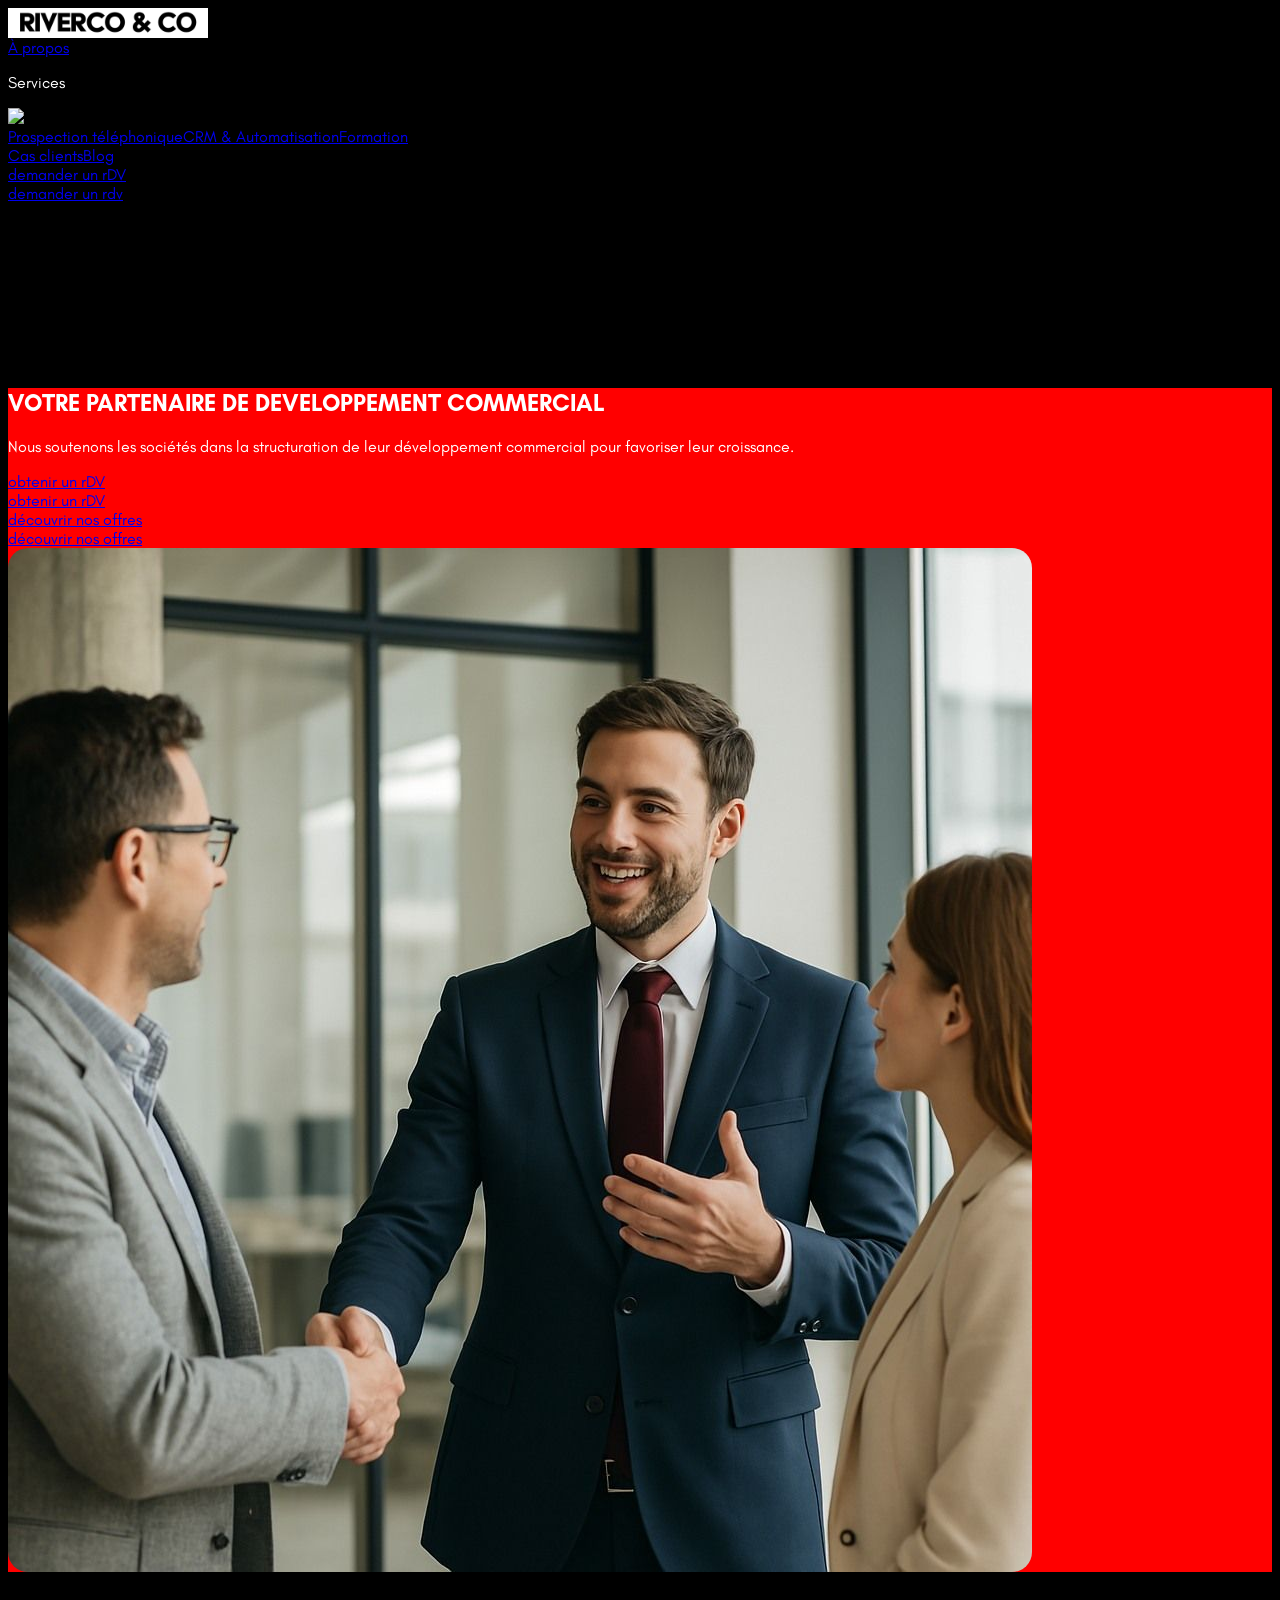
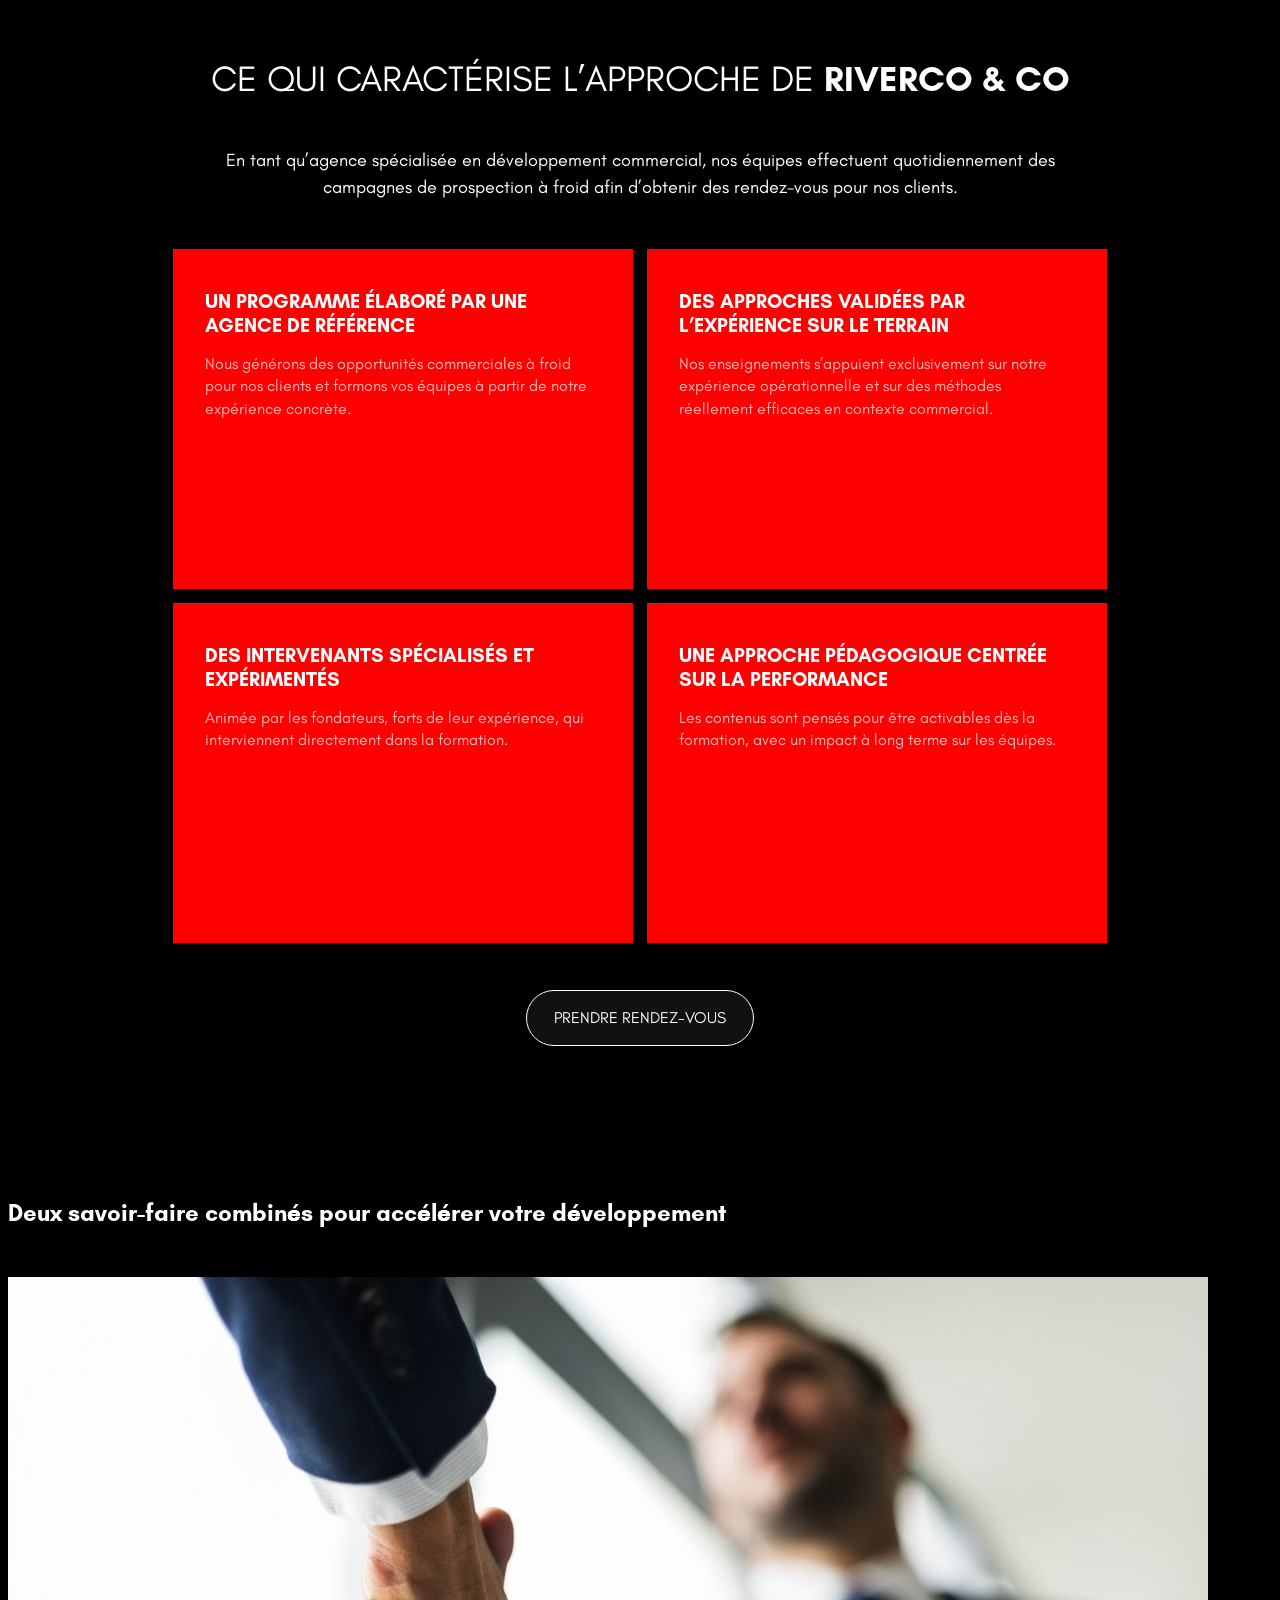
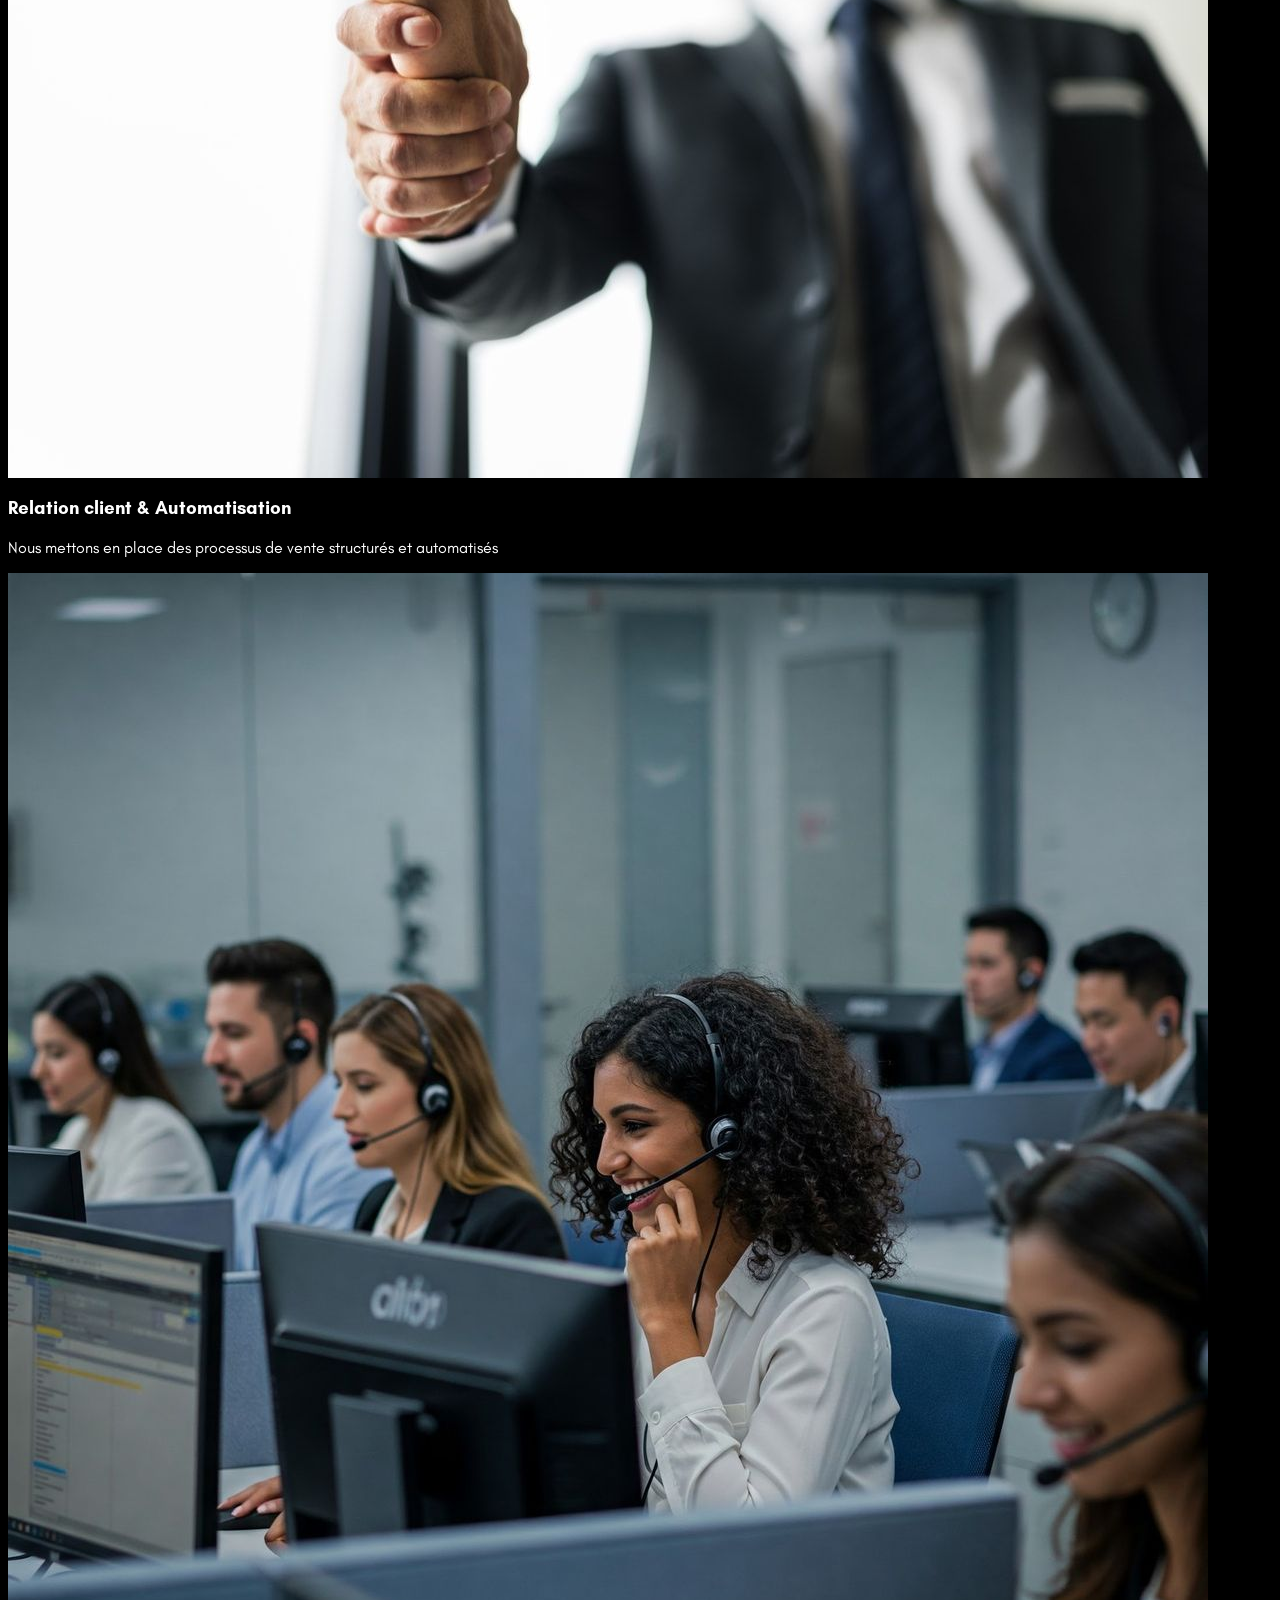
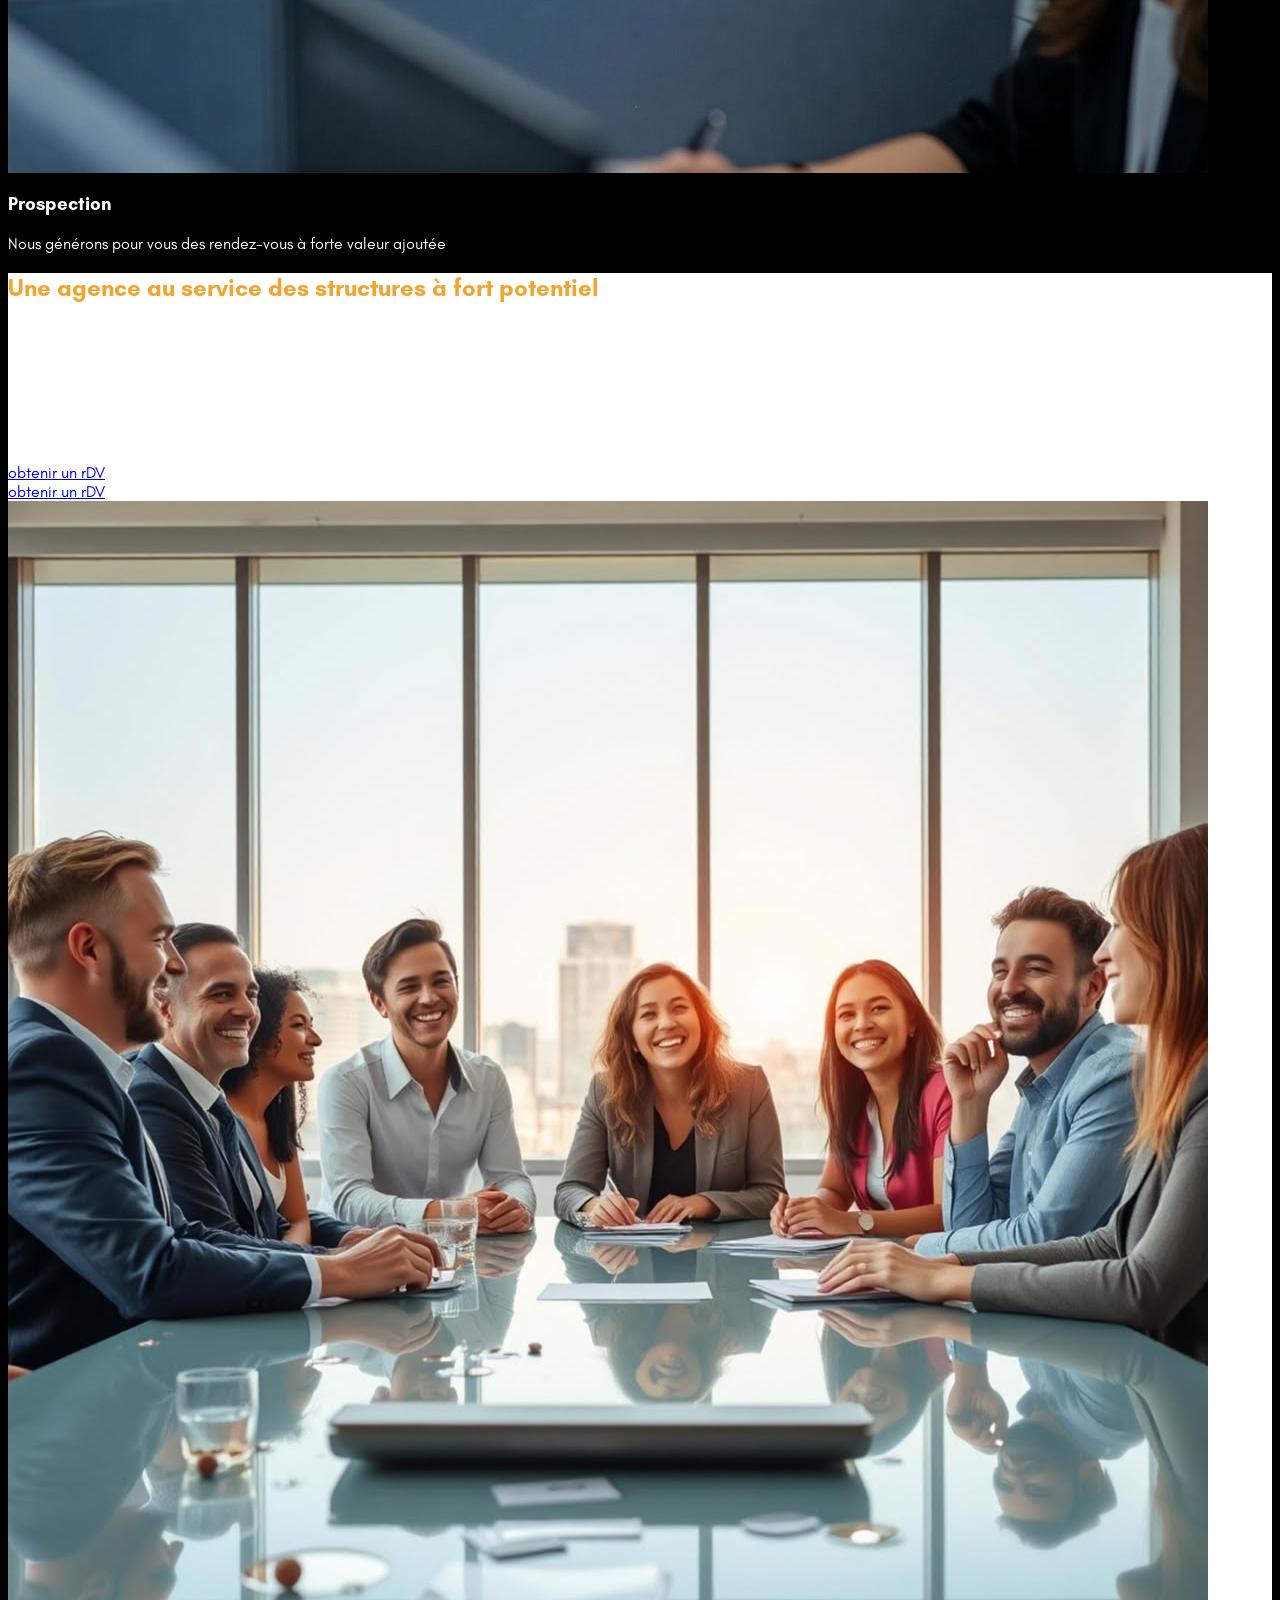
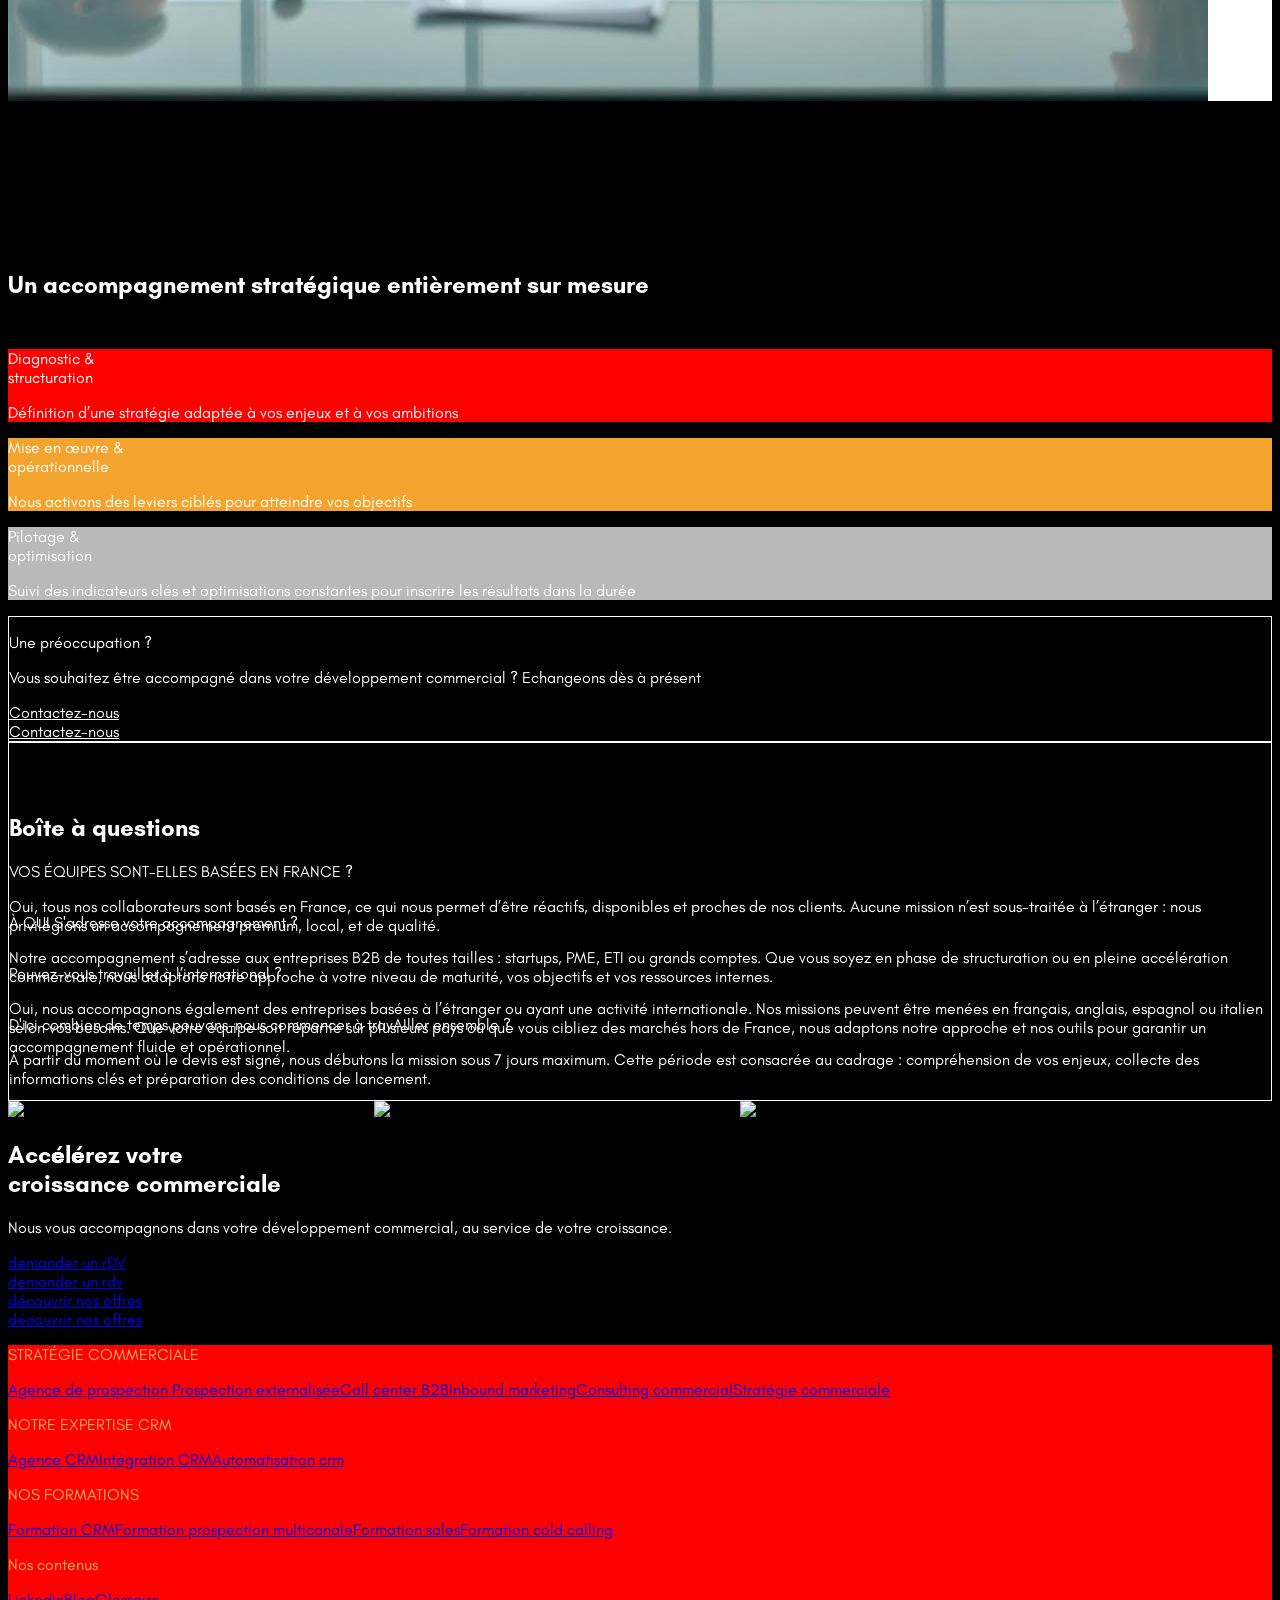
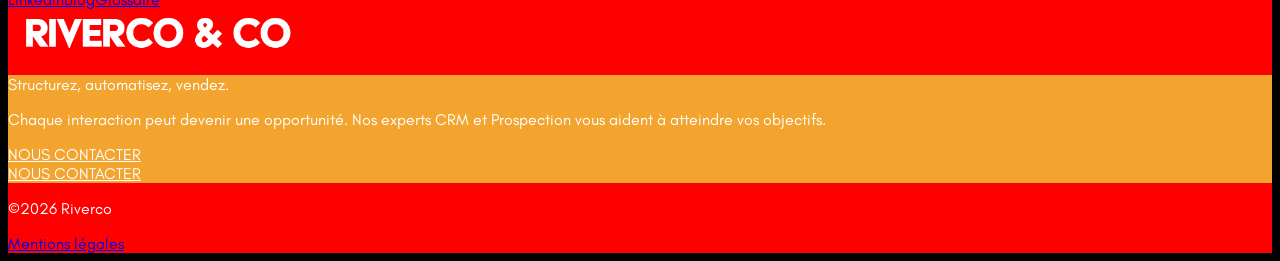
==== commit d203f3f4: "Section changes on the bottom" ====
--- a/index.html
+++ b/index.html
@@ -877,7 +877,7 @@
             <div class="hero_component">
               <div class="hero-container-right">
                 <h1 class="hero-title max-width-title-hero">
-                    Votre partenaire de développement commercial
+                    VOTRE PARTENAIRE DE DEVELOPPEMENT COMMERCIAL
                   <!-- <span class="text-color-ice-blue">commercial</span> -->
                     
                   <!-- Accélérez votre
@@ -1051,46 +1051,46 @@
   <path fill-rule="evenodd" clip-rule="evenodd" d="M36.3969 18.5438L36.0149 22.6027C35.3854 29.2903 35.0707 32.6342 33.0997 34.6503C31.1287 36.6667 28.1746 36.6667 22.2664 36.6667H17.7334C11.8252 36.6667 8.8711 36.6667 6.90006 34.6503C4.92905 32.6342 4.61433 29.2903 3.98491 22.6027L3.60293 18.5438C3.30291 15.3562 3.15291 13.7623 3.69823 13.1034C3.99321 12.747 4.39435 12.5287 4.82323 12.491C5.61605 12.4214 6.61171 13.5548 8.60303 15.8218C9.63286 16.9942 10.1478 17.5803 10.7222 17.6712C11.0405 17.7213 11.3648 17.6697 11.6587 17.5218C12.1891 17.2548 12.5427 16.5302 13.25 15.0809L16.9781 7.44143C18.3146 4.7027 18.9829 3.33333 19.9999 3.33333C21.0169 3.33333 21.6852 4.7027 23.0217 7.44141L26.7497 15.0808C27.4571 16.5302 27.8107 17.2548 28.3411 17.5218C28.6351 17.6697 28.9594 17.7213 29.2776 17.6712C29.8521 17.5803 30.3669 16.9942 31.3967 15.8218C33.3881 13.5548 34.3837 12.4214 35.1766 12.491C35.6054 12.5287 36.0066 12.747 36.3016 13.1034C36.8469 13.7623 36.6969 15.3562 36.3969 18.5438ZM21.5872 21.165L21.4234 20.8712C20.7901 19.735 20.4734 19.167 19.9999 19.167C19.5264 19.167 19.2097 19.735 18.5764 20.8712L18.4126 21.165C18.2327 21.4878 18.1427 21.6493 18.0024 21.7558C17.8621 21.8623 17.6874 21.9018 17.3379 21.981L17.0197 22.053C15.7898 22.3312 15.1749 22.4703 15.0286 22.9408C14.8823 23.4113 15.3015 23.9015 16.14 24.8818L16.3569 25.1355C16.5951 25.4142 16.7142 25.5535 16.7679 25.7258C16.8214 25.8982 16.8034 26.084 16.7674 26.4557L16.7346 26.7942C16.6078 28.1022 16.5445 28.7563 16.9274 29.047C17.3106 29.3378 17.8862 29.0727 19.0377 28.5425L19.3356 28.4053C19.6629 28.2547 19.8264 28.1793 19.9999 28.1793C20.1734 28.1793 20.3369 28.2547 20.6642 28.4053L20.9621 28.5425C22.1136 29.0727 22.6892 29.3378 23.0724 29.047C23.4554 28.7563 23.3919 28.1022 23.2652 26.7942L23.2324 26.4557C23.1964 26.084 23.1784 25.8982 23.2319 25.7258C23.2856 25.5535 23.4047 25.4142 23.6429 25.1355L23.8599 24.8818C24.6982 23.9015 25.1176 23.4113 24.9712 22.9408C24.8249 22.4703 24.2099 22.3312 22.9801 22.053L22.6619 21.981C22.3124 21.9018 22.1377 21.8623 21.9974 21.7558C21.8571 21.6493 21.7671 21.4878 21.5872 21.165Z" fill="#111111"></path>
 </svg> -->
 </div>
-<h3 class="w-element c12ezvdd c1a9zv23 cof7ble cqv5zqd c1gwa2ns csljtcf c1nqsp81 c1l4g0ks">Une formation conçue par une agence reconnue</h3></div><p class="w-element c1gscti3 cv4mds2 c740ybs c12ezvdd c1a9zv23">Notre métier : générer des rendez-vous à froid pour nos clients. On partage avec vos équipes ce que nous pratiquons chaque jour.</p></div>
+<h3 class="w-element c12ezvdd c1a9zv23 cof7ble cqv5zqd c1gwa2ns csljtcf c1nqsp81 c1l4g0ks">Un programme élaboré par une agence de référence</h3></div><p class="w-element c1gscti3 cv4mds2 c740ybs c12ezvdd c1a9zv23">Nous générons des opportunités commerciales à froid pour nos clients et formons vos équipes à partir de notre expérience concrète.</p></div>
 <div class="w-element c1f8upb3 co04rh4 c1gp7o8d cxwtj7d cxvuy4s c1pldjkd cspfu9y c1mxabh ccp0xfw cenqzon ccn3k9r"><div class="w-element cxvuy4s c2w449n crmbe4c cecob1e c161a4w7"><div class="w-html-embed cxvuy4s">
     <!-- <svg xmlns="http://www.w3.org/2000/svg" width="40" height="40" viewBox="0 0 40 40" fill="none">
   <path d="M29.8413 18.1694C30.6594 18.1694 31.4234 18.4952 32.0527 19.0481C33.2865 19.7942 33.7741 18.9716 33.7741 18.1694V14.2366C33.7741 12.3825 32.2572 10.8656 30.4032 10.8656H24.2231C23.423 10.8656 22.596 10.3802 23.3444 9.14415C23.8972 8.5149 24.2231 7.75306 24.2231 6.9328C24.2231 4.75965 21.96 3 19.1666 3C16.3732 3 14.1102 4.75965 14.1102 6.9328C14.1102 7.60699 14.3237 8.22725 14.6832 8.78233C15.8226 10.2948 14.9889 10.8656 14.1102 10.8656H7.93005C6.07602 10.8656 4.55908 12.3825 4.55908 14.2366V18.1694C4.55908 19.0481 5.1299 19.8818 6.64459 18.7177C7.19743 18.3829 7.81768 18.1694 8.49188 18.1694C10.6628 18.1694 12.4247 20.4346 12.4247 23.2258C12.4247 26.017 10.6628 28.2823 8.49188 28.2823C7.67386 28.2823 6.90977 27.9564 6.28052 27.4036C5.04675 26.6575 4.55908 27.48 4.55908 28.2823V34.4624C4.55908 36.3164 6.07602 37.8333 7.93005 37.8333H14.1102C14.9889 37.8333 15.8226 37.2625 14.6563 35.7501C14.3237 35.195 14.1102 34.5747 14.1102 33.9005C14.1102 31.7274 16.3732 29.9677 19.1666 29.9677C21.96 29.9677 24.2231 31.7274 24.2231 33.9005C24.2231 34.7208 23.8972 35.4826 23.3444 36.1119C22.596 37.3479 23.423 37.8333 24.2231 37.8333H30.4032C32.2572 37.8333 33.7741 36.3164 33.7741 34.4624V28.2823C33.7741 27.4036 33.2033 26.5698 31.6886 27.7339C31.1358 28.0688 30.5155 28.2823 29.8413 28.2823C27.6704 28.2823 25.9085 26.017 25.9085 23.2258C25.9085 20.4346 27.6704 18.1694 29.8413 18.1694Z" fill="white"></path>
 </svg> -->
 </div>
-<h3 class="w-element c12ezvdd c1a9zv23 cof7ble cqv5zqd c1gwa2ns csljtcf c1nqsp81 c14f3psz c1l4g0ks">Des méthodes testées et issues du terrain</h3></div><p class="w-element c1gscti3 c740ybs c14f3psz c12ezvdd c1a9zv23 cv4mds2">Tous les contenus sont issus de notre expérience d’agence. Ce que nous enseignons fonctionne dans la vraie vie commerciale.</p></div>
+<h3 class="w-element c12ezvdd c1a9zv23 cof7ble cqv5zqd c1gwa2ns csljtcf c1nqsp81 c14f3psz c1l4g0ks">Des approches validées par l’expérience sur le terrain</h3></div><p class="w-element c1gscti3 c740ybs c14f3psz c12ezvdd c1a9zv23 cv4mds2">Nos enseignements s’appuient exclusivement sur notre expérience opérationnelle et sur des méthodes réellement efficaces en contexte commercial.</p></div>
 <div class="w-element c1f8upb3 co04rh4 c1gp7o8d cxwtj7d cxvuy4s c1pldjkd cspfu9y c1mxabh ccp0xfw c9s2idi ccn3k9r"><div class="w-element cxvuy4s c2w449n crmbe4c cecob1e c161a4w7"><div class="w-html-embed cxvuy4s">
     <!-- <
       -->
 </div>
-<h3 class="w-element c12ezvdd c1a9zv23 cof7ble cqv5zqd c1gwa2ns csljtcf c1nqsp81 c1l4g0ks">Des formateurs experts du métier</h3></div><p class="w-element c1gscti3 cv4mds2 c740ybs c1a9zv23 c12ezvdd">Les fondateurs de Getalead animent la formation. Anciens directeurs commerciaux, ils connaissent les enjeux du terrain.</p></div>
+<h3 class="w-element c12ezvdd c1a9zv23 cof7ble cqv5zqd c1gwa2ns csljtcf c1nqsp81 c1l4g0ks">Des intervenants spécialisés et expérimentés</h3></div><p class="w-element c1gscti3 cv4mds2 c740ybs c1a9zv23 c12ezvdd">Animée par les fondateurs, forts de leur expérience, qui interviennent directement dans la formation.</p></div>
 <div class="w-element c1f8upb3 co04rh4 c1gp7o8d cxwtj7d cxvuy4s c1pldjkd cspfu9y c1mxabh ccp0xfw cvjzt4n ccn3k9r"><div class="w-element cxvuy4s c2w449n crmbe4c cecob1e c161a4w7"><div class="w-html-embed cxvuy4s">
     <!-- <svg xmlns="http://www.w3.org/2000/svg" width="40" height="40" viewBox="0 0 40 40" fill="none">
   <path fill-rule="evenodd" clip-rule="evenodd" d="M23.798 3.58707C23.1808 3.33334 22.3983 3.33334 20.8333 3.33334C19.2683 3.33334 18.4858 3.33334 17.8687 3.58707C17.0457 3.92539 16.3918 4.5743 16.0509 5.39105C15.8953 5.7639 15.8344 6.1975 15.8106 6.82999C15.7756 7.75947 15.2953 8.61982 14.4836 9.08489C13.672 9.54994 12.6811 9.53257 11.8525 9.09794C11.2886 8.80217 10.8798 8.6377 10.4766 8.58504C9.59348 8.46964 8.7003 8.70715 7.9936 9.24534C7.46356 9.64897 7.07231 10.3215 6.28983 11.6666C5.50735 13.0116 5.11611 13.6841 5.02891 14.3415C4.91263 15.218 5.15196 16.1044 5.69425 16.8058C5.94176 17.126 6.28961 17.395 6.8295 17.7317C7.62318 18.2267 8.13386 19.0698 8.13381 20C8.13376 20.9302 7.6231 21.7732 6.8295 22.268C6.28953 22.6048 5.94161 22.874 5.69408 23.1942C5.1518 23.8955 4.91248 24.7818 5.02875 25.6583C5.11595 26.3157 5.5072 26.9883 6.28966 28.3333C7.07215 29.6783 7.4634 30.351 7.99343 30.7545C8.70013 31.2927 9.59331 31.5302 10.4765 31.4148C10.8796 31.3622 11.2884 31.1977 11.8522 30.902C12.6809 30.4673 13.6718 30.45 14.4835 30.915C15.2952 31.3802 15.7755 32.2405 15.8106 33.1702C15.8344 33.8025 15.8953 34.2362 16.0509 34.609C16.3918 35.4257 17.0457 36.0747 17.8687 36.413C18.4858 36.6667 19.2683 36.6667 20.8333 36.6667C22.3983 36.6667 23.1808 36.6667 23.798 36.413C24.621 36.0747 25.2748 35.4257 25.6157 34.609C25.7713 34.2362 25.8323 33.8025 25.8562 33.17C25.8912 32.2405 26.3713 31.3802 27.183 30.915C27.9947 30.4498 28.9857 30.4673 29.8143 30.902C30.3782 31.1977 30.7868 31.362 31.19 31.4147C32.0732 31.5302 32.9663 31.2927 33.673 30.7545C34.2032 30.3508 34.5943 29.6783 35.3768 28.3332C36.1593 26.9882 36.5505 26.3157 36.6378 25.6583C36.754 24.7818 36.5147 23.8953 35.9725 23.194C35.7248 22.8738 35.377 22.6047 34.837 22.268C34.0435 21.7732 33.5328 20.93 33.5328 19.9998C33.5328 19.0697 34.0435 18.2268 34.837 17.732C35.3772 17.3952 35.725 17.1262 35.9727 16.8058C36.5148 16.1046 36.7542 15.2181 36.638 14.3416C36.5507 13.6843 36.1595 13.0117 35.377 11.6667C34.5945 10.3216 34.2033 9.64909 33.6732 9.24545C32.9665 8.70727 32.0733 8.46975 31.1902 8.58515C30.787 8.63782 30.3782 8.80227 29.8145 9.098C28.9858 9.53265 27.9948 9.55004 27.1832 9.08494C26.3715 8.61985 25.8912 7.75944 25.856 6.8299C25.8322 6.19747 25.7713 5.76389 25.6157 5.39105C25.2748 4.5743 24.621 3.92539 23.798 3.58707ZM20.8333 25C23.6158 25 25.8713 22.7615 25.8713 20C25.8713 17.2385 23.6158 15 20.8333 15C18.0508 15 15.7953 17.2385 15.7953 20C15.7953 22.7615 18.0508 25 20.8333 25Z" fill="#111111"></path>
 </svg> -->
 </div>
-<h3 class="w-element c12ezvdd c1a9zv23 cof7ble cqv5zqd c1gwa2ns csljtcf c1nqsp81 c1l4g0ks">Une pédagogie orientée résultats</h3></div><p class="w-element c1gscti3 cv4mds2 c740ybs c12ezvdd c1a9zv23">Chaque module est conçu pour une mise en pratique immédiate avec l’objectif de faire progresser les équipes durablement.</p></div></div><div data-slides-per-view="auto" data-swiper="true" data-nav="true" data-nav-prev-el=".swiper-button-prev" data-nav-next-el=".swiper-button-next" data-center-slides-mobile="true" data-center-slides-tablet="false" data-center-slides-desktop="false" data-breakpoint-mobile="480" data-breakpoint-desktop="1024" data-centered-slides="true" data-breakpoint-tablet="768" data-slider-speed="400" data-autoplay="false" data-autoplay-delay="" data-pagination="true" data-pagination-clickable="true" data-pagination-el=".swiper-pagination" class="w-box c1wqgmi0 cakaq86 cddnmfv crcd0dd ccl5n0p c178vgvf c12xy5lv cmsh1wz c1pldjkd cykjrzh cecob1e c17yglz3 c1jtoo8u ck3728l cmmwnc3 c1bjamb8 clezge8 c1j0d22z swiper swiper-fw-auto swiper-initialized swiper-horizontal swiper-backface-hidden"><div class="w-box cmsh1wz c1wqgmi0 crcd0dd c17yglz3 cxvuy4s swiper-wrapper" id="swiper-wrapper-428654bf45fece21" aria-live="polite" style="transition-duration: 0ms; transition-delay: 0ms;">
+<h3 class="w-element c12ezvdd c1a9zv23 cof7ble cqv5zqd c1gwa2ns csljtcf c1nqsp81 c1l4g0ks">Une approche pédagogique centrée sur la performance</h3></div><p class="w-element c1gscti3 cv4mds2 c740ybs c12ezvdd c1a9zv23">Les contenus sont pensés pour être activables dès la formation, avec un impact à long terme sur les équipes.</p></div></div><div data-slides-per-view="auto" data-swiper="true" data-nav="true" data-nav-prev-el=".swiper-button-prev" data-nav-next-el=".swiper-button-next" data-center-slides-mobile="true" data-center-slides-tablet="false" data-center-slides-desktop="false" data-breakpoint-mobile="480" data-breakpoint-desktop="1024" data-centered-slides="true" data-breakpoint-tablet="768" data-slider-speed="400" data-autoplay="false" data-autoplay-delay="" data-pagination="true" data-pagination-clickable="true" data-pagination-el=".swiper-pagination" class="w-box c1wqgmi0 cakaq86 cddnmfv crcd0dd ccl5n0p c178vgvf c12xy5lv cmsh1wz c1pldjkd cykjrzh cecob1e c17yglz3 c1jtoo8u ck3728l cmmwnc3 c1bjamb8 clezge8 c1j0d22z swiper swiper-fw-auto swiper-initialized swiper-horizontal swiper-backface-hidden"><div class="w-box cmsh1wz c1wqgmi0 crcd0dd c17yglz3 cxvuy4s swiper-wrapper" id="swiper-wrapper-428654bf45fece21" aria-live="polite" style="transition-duration: 0ms; transition-delay: 0ms;">
     <div class="w-box csantge c1dtiqi5 c6vs7wo comd9c7 c1tr0cjy c18bab2q c1q5yjmy cg9rjis cxvuy4s c1gcwclt clvtrg2 c8grjjz c1abmhux c18p5pmq c13010i4 c14veb3r c1mg2mla cmag3cf c16kcrao c1epnass c1lk1wu5 cayzisu c19kvg56 c1ntsady ctcjwo2 c96aurx cbqnopu swiper-slide swiper-slide-active" role="group" aria-label="1 / 4"><div class="w-element c10zigoc c1fk76tz comd9c7 c1yigjg5 cxvuy4s c1pldjkd cspfu9y c1mxabh c9faud3 ccn3k9r"><div class="w-element cxvuy4s c2w449n crmbe4c cecob1e c161a4w7"><div class="w-html-embed cxvuy4s c1fvskyf cfrjh6a cmvg3kw c1nci7i0 c1g4j540 c15rrpxp">
     <!-- <svg xmlns="http://www.w3.org/2000/svg" width="40" height="40" viewBox="0 0 40 40" fill="none">
   <path fill-rule="evenodd" clip-rule="evenodd" d="M36.3969 18.5438L36.0149 22.6027C35.3854 29.2903 35.0707 32.6342 33.0997 34.6503C31.1287 36.6667 28.1746 36.6667 22.2664 36.6667H17.7334C11.8252 36.6667 8.8711 36.6667 6.90006 34.6503C4.92905 32.6342 4.61433 29.2903 3.98491 22.6027L3.60293 18.5438C3.30291 15.3562 3.15291 13.7623 3.69823 13.1034C3.99321 12.747 4.39435 12.5287 4.82323 12.491C5.61605 12.4214 6.61171 13.5548 8.60303 15.8218C9.63286 16.9942 10.1478 17.5803 10.7222 17.6712C11.0405 17.7213 11.3648 17.6697 11.6587 17.5218C12.1891 17.2548 12.5427 16.5302 13.25 15.0809L16.9781 7.44143C18.3146 4.7027 18.9829 3.33333 19.9999 3.33333C21.0169 3.33333 21.6852 4.7027 23.0217 7.44141L26.7497 15.0808C27.4571 16.5302 27.8107 17.2548 28.3411 17.5218C28.6351 17.6697 28.9594 17.7213 29.2776 17.6712C29.8521 17.5803 30.3669 16.9942 31.3967 15.8218C33.3881 13.5548 34.3837 12.4214 35.1766 12.491C35.6054 12.5287 36.0066 12.747 36.3016 13.1034C36.8469 13.7623 36.6969 15.3562 36.3969 18.5438ZM21.5872 21.165L21.4234 20.8712C20.7901 19.735 20.4734 19.167 19.9999 19.167C19.5264 19.167 19.2097 19.735 18.5764 20.8712L18.4126 21.165C18.2327 21.4878 18.1427 21.6493 18.0024 21.7558C17.8621 21.8623 17.6874 21.9018 17.3379 21.981L17.0197 22.053C15.7898 22.3312 15.1749 22.4703 15.0286 22.9408C14.8823 23.4113 15.3015 23.9015 16.14 24.8818L16.3569 25.1355C16.5951 25.4142 16.7142 25.5535 16.7679 25.7258C16.8214 25.8982 16.8034 26.084 16.7674 26.4557L16.7346 26.7942C16.6078 28.1022 16.5445 28.7563 16.9274 29.047C17.3106 29.3378 17.8862 29.0727 19.0377 28.5425L19.3356 28.4053C19.6629 28.2547 19.8264 28.1793 19.9999 28.1793C20.1734 28.1793 20.3369 28.2547 20.6642 28.4053L20.9621 28.5425C22.1136 29.0727 22.6892 29.3378 23.0724 29.047C23.4554 28.7563 23.3919 28.1022 23.2652 26.7942L23.2324 26.4557C23.1964 26.084 23.1784 25.8982 23.2319 25.7258C23.2856 25.5535 23.4047 25.4142 23.6429 25.1355L23.8599 24.8818C24.6982 23.9015 25.1176 23.4113 24.9712 22.9408C24.8249 22.4703 24.2099 22.3312 22.9801 22.053L22.6619 21.981C22.3124 21.9018 22.1377 21.8623 21.9974 21.7558C21.8571 21.6493 21.7671 21.4878 21.5872 21.165Z" fill="#111111"></path>
 </svg> -->
 </div>
-<h3 class="w-element c12ezvdd c1a9zv23 cof7ble c149suav c1gwa2ns csljtcf c1nqsp81 c1l4g0ks">Une formation conçue par une agence reconnue</h3></div><p class="w-element c1gscti3 cv4mds2 c740ybs c12ezvdd c1a9zv23">Notre métier : générer des rendez-vous à froid pour nos clients. On partage avec vos équipes ce que nous pratiquons chaque jour.</p></div></div><div class="w-box csantge c1dtiqi5 c6vs7wo comd9c7 c1tr0cjy c18bab2q c1q5yjmy cg9rjis cxvuy4s c1gcwclt clvtrg2 c8grjjz c1abmhux c18p5pmq c13010i4 c14veb3r c1mg2mla cmag3cf c16kcrao c1epnass c1lk1wu5 ctcjwo2 c96aurx cbqnopu cayzisu c19kvg56 c1ntsady swiper-slide swiper-slide-next" role="group" aria-label="2 / 4"><div class="w-element c10zigoc c1fk76tz comd9c7 c1yigjg5 cxvuy4s c1pldjkd cspfu9y c1mxabh cenqzon ccn3k9r"><div class="w-element cxvuy4s c2w449n crmbe4c cecob1e c161a4w7"><div class="w-html-embed cxvuy4s c1fvskyf cfrjh6a cmvg3kw c1nci7i0 c1g4j540 c15rrpxp">
+<h3 class="w-element c12ezvdd c1a9zv23 cof7ble c149suav c1gwa2ns csljtcf c1nqsp81 c1l4g0ks">Un programme élaboré par une agence de référence</h3></div><p class="w-element c1gscti3 cv4mds2 c740ybs c12ezvdd c1a9zv23">Nous générons des opportunités commerciales à froid pour nos clients et formons vos équipes à partir de notre expérience concrète.</p></div></div><div class="w-box csantge c1dtiqi5 c6vs7wo comd9c7 c1tr0cjy c18bab2q c1q5yjmy cg9rjis cxvuy4s c1gcwclt clvtrg2 c8grjjz c1abmhux c18p5pmq c13010i4 c14veb3r c1mg2mla cmag3cf c16kcrao c1epnass c1lk1wu5 ctcjwo2 c96aurx cbqnopu cayzisu c19kvg56 c1ntsady swiper-slide swiper-slide-next" role="group" aria-label="2 / 4"><div class="w-element c10zigoc c1fk76tz comd9c7 c1yigjg5 cxvuy4s c1pldjkd cspfu9y c1mxabh cenqzon ccn3k9r"><div class="w-element cxvuy4s c2w449n crmbe4c cecob1e c161a4w7"><div class="w-html-embed cxvuy4s c1fvskyf cfrjh6a cmvg3kw c1nci7i0 c1g4j540 c15rrpxp">
     <!-- <svg xmlns="http://www.w3.org/2000/svg" width="40" height="40" viewBox="0 0 40 40" fill="none">
   <path d="M29.8413 18.1694C30.6594 18.1694 31.4234 18.4952 32.0527 19.0481C33.2865 19.7942 33.7741 18.9716 33.7741 18.1694V14.2366C33.7741 12.3825 32.2572 10.8656 30.4032 10.8656H24.2231C23.423 10.8656 22.596 10.3802 23.3444 9.14415C23.8972 8.5149 24.2231 7.75306 24.2231 6.9328C24.2231 4.75965 21.96 3 19.1666 3C16.3732 3 14.1102 4.75965 14.1102 6.9328C14.1102 7.60699 14.3237 8.22725 14.6832 8.78233C15.8226 10.2948 14.9889 10.8656 14.1102 10.8656H7.93005C6.07602 10.8656 4.55908 12.3825 4.55908 14.2366V18.1694C4.55908 19.0481 5.1299 19.8818 6.64459 18.7177C7.19743 18.3829 7.81768 18.1694 8.49188 18.1694C10.6628 18.1694 12.4247 20.4346 12.4247 23.2258C12.4247 26.017 10.6628 28.2823 8.49188 28.2823C7.67386 28.2823 6.90977 27.9564 6.28052 27.4036C5.04675 26.6575 4.55908 27.48 4.55908 28.2823V34.4624C4.55908 36.3164 6.07602 37.8333 7.93005 37.8333H14.1102C14.9889 37.8333 15.8226 37.2625 14.6563 35.7501C14.3237 35.195 14.1102 34.5747 14.1102 33.9005C14.1102 31.7274 16.3732 29.9677 19.1666 29.9677C21.96 29.9677 24.2231 31.7274 24.2231 33.9005C24.2231 34.7208 23.8972 35.4826 23.3444 36.1119C22.596 37.3479 23.423 37.8333 24.2231 37.8333H30.4032C32.2572 37.8333 33.7741 36.3164 33.7741 34.4624V28.2823C33.7741 27.4036 33.2033 26.5698 31.6886 27.7339C31.1358 28.0688 30.5155 28.2823 29.8413 28.2823C27.6704 28.2823 25.9085 26.017 25.9085 23.2258C25.9085 20.4346 27.6704 18.1694 29.8413 18.1694Z" fill="white"></path>
 </svg> -->
 </div>
-<h3 class="w-element c12ezvdd c1a9zv23 cof7ble c149suav c1gwa2ns csljtcf c1nqsp81 c14f3psz c1l4g0ks">Des méthodes testées et issues du terrain</h3></div><p class="w-element c1gscti3 c740ybs c14f3psz c12ezvdd c1a9zv23 cv4mds2">Tous les contenus sont issus de notre expérience d’agence. Ce que nous enseignons fonctionne dans la vraie vie commerciale.</p></div></div><div class="w-box csantge c1dtiqi5 c6vs7wo comd9c7 c1tr0cjy c18bab2q c1q5yjmy cg9rjis cxvuy4s c1gcwclt clvtrg2 c8grjjz c1abmhux c18p5pmq c13010i4 c14veb3r c1mg2mla cmag3cf c16kcrao c1epnass c1lk1wu5 cayzisu c19kvg56 c1ntsady ctcjwo2 c96aurx cbqnopu swiper-slide" role="group" aria-label="3 / 4"><div class="w-element c10zigoc c1fk76tz comd9c7 c1yigjg5 cxvuy4s c1pldjkd cspfu9y c1mxabh c9s2idi ccn3k9r"><div class="w-element cxvuy4s c2w449n crmbe4c cecob1e c161a4w7"><div class="w-html-embed cxvuy4s c1fvskyf cfrjh6a cmvg3kw c1nci7i0 c1g4j540 c15rrpxp">
+<h3 class="w-element c12ezvdd c1a9zv23 cof7ble c149suav c1gwa2ns csljtcf c1nqsp81 c14f3psz c1l4g0ks">Des approches validées par l’expérience sur le terrain</h3></div><p class="w-element c1gscti3 c740ybs c14f3psz c12ezvdd c1a9zv23 cv4mds2">Nos enseignements s’appuient exclusivement sur notre expérience opérationnelle et sur des méthodes réellement efficaces en contexte commercial.</p></div></div><div class="w-box csantge c1dtiqi5 c6vs7wo comd9c7 c1tr0cjy c18bab2q c1q5yjmy cg9rjis cxvuy4s c1gcwclt clvtrg2 c8grjjz c1abmhux c18p5pmq c13010i4 c14veb3r c1mg2mla cmag3cf c16kcrao c1epnass c1lk1wu5 cayzisu c19kvg56 c1ntsady ctcjwo2 c96aurx cbqnopu swiper-slide" role="group" aria-label="3 / 4"><div class="w-element c10zigoc c1fk76tz comd9c7 c1yigjg5 cxvuy4s c1pldjkd cspfu9y c1mxabh c9s2idi ccn3k9r"><div class="w-element cxvuy4s c2w449n crmbe4c cecob1e c161a4w7"><div class="w-html-embed cxvuy4s c1fvskyf cfrjh6a cmvg3kw c1nci7i0 c1g4j540 c15rrpxp">
     <!-- <svg xmlns="http://www.w3.org/2000/svg" width="40" height="40" viewBox="0 0 40 40" fill="none">
   <path d="M12.9166 4.16666C12.9166 3.47631 12.3569 2.91666 11.6666 2.91666C10.9762 2.91666 10.4166 3.47631 10.4166 4.16666V6.79876C8.01768 6.99085 6.44285 7.46228 5.28585 8.61928C4.12885 9.77628 3.65742 11.3511 3.46533 13.75H36.5344C36.3424 11.3511 35.8709 9.77628 34.7139 8.61928C33.5569 7.46228 31.9821 6.99085 29.5832 6.79876V4.16666C29.5832 3.47631 29.0236 2.91666 28.3332 2.91666C27.6429 2.91666 27.0832 3.47631 27.0832 4.16666V6.68816C25.9744 6.66666 24.7316 6.66666 23.3332 6.66666H16.6666C15.2682 6.66666 14.0253 6.66666 12.9166 6.68816V4.16666Z" fill="#111111"></path>
   <path fill-rule="evenodd" clip-rule="evenodd" d="M36.6666 20V23.3333C36.6666 29.6187 36.6666 32.7615 34.7139 34.714C32.7614 36.6667 29.6186 36.6667 23.3333 36.6667H16.6666C10.3812 36.6667 7.2385 36.6667 5.28587 34.714C3.33325 32.7615 3.33325 29.6187 3.33325 23.3333V20C3.33325 18.6017 3.33325 17.3588 3.35475 16.25H36.6451C36.6666 17.3588 36.6666 18.6017 36.6666 20ZM27.4999 30C28.8806 30 29.9999 28.8807 29.9999 27.5C29.9999 26.1193 28.8806 25 27.4999 25C26.1193 25 24.9999 26.1193 24.9999 27.5C24.9999 28.8807 26.1193 30 27.4999 30Z" fill="#111111"></path>
 </svg> -->
 </div>
-<h3 class="w-element c12ezvdd c1a9zv23 cof7ble c149suav c1gwa2ns csljtcf c1nqsp81 c1l4g0ks">Des formateurs experts du métier</h3></div><p class="w-element c1gscti3 cv4mds2 c740ybs c1a9zv23 c12ezvdd">Les fondateurs de Getalead animent la formation. Anciens directeurs commerciaux, ils connaissent les enjeux du terrain.</p></div></div><div class="w-box csantge c1dtiqi5 c6vs7wo comd9c7 c1tr0cjy c18bab2q c1q5yjmy cg9rjis cxvuy4s c1gcwclt clvtrg2 c8grjjz c1abmhux c18p5pmq c13010i4 c14veb3r c1mg2mla cmag3cf c16kcrao c1epnass c1lk1wu5 c96aurx cbqnopu ctcjwo2 cayzisu c19kvg56 c1ntsady swiper-slide" role="group" aria-label="4 / 4"><div class="w-element c10zigoc c1fk76tz comd9c7 c1yigjg5 cxvuy4s c1pldjkd cspfu9y c1mxabh cvjzt4n ccn3k9r"><div class="w-element cxvuy4s c2w449n crmbe4c cecob1e c161a4w7"><div class="w-html-embed cxvuy4s c1fvskyf cmvg3kw c1g4j540 cfrjh6a c1nci7i0 c15rrpxp">
+<h3 class="w-element c12ezvdd c1a9zv23 cof7ble c149suav c1gwa2ns csljtcf c1nqsp81 c1l4g0ks">Des intervenants spécialisés et expérimentés</h3></div><p class="w-element c1gscti3 cv4mds2 c740ybs c1a9zv23 c12ezvdd">Animée par les fondateurs, forts de leur expérience, qui interviennent directement dans la formation.</p></div></div><div class="w-box csantge c1dtiqi5 c6vs7wo comd9c7 c1tr0cjy c18bab2q c1q5yjmy cg9rjis cxvuy4s c1gcwclt clvtrg2 c8grjjz c1abmhux c18p5pmq c13010i4 c14veb3r c1mg2mla cmag3cf c16kcrao c1epnass c1lk1wu5 c96aurx cbqnopu ctcjwo2 cayzisu c19kvg56 c1ntsady swiper-slide" role="group" aria-label="4 / 4"><div class="w-element c10zigoc c1fk76tz comd9c7 c1yigjg5 cxvuy4s c1pldjkd cspfu9y c1mxabh cvjzt4n ccn3k9r"><div class="w-element cxvuy4s c2w449n crmbe4c cecob1e c161a4w7"><div class="w-html-embed cxvuy4s c1fvskyf cmvg3kw c1g4j540 cfrjh6a c1nci7i0 c15rrpxp">
     <!-- <svg xmlns="http://www.w3.org/2000/svg" width="40" height="40" viewBox="0 0 40 40" fill="none">
   <path fill-rule="evenodd" clip-rule="evenodd" d="M23.798 3.58707C23.1808 3.33334 22.3983 3.33334 20.8333 3.33334C19.2683 3.33334 18.4858 3.33334 17.8687 3.58707C17.0457 3.92539 16.3918 4.5743 16.0509 5.39105C15.8953 5.7639 15.8344 6.1975 15.8106 6.82999C15.7756 7.75947 15.2953 8.61982 14.4836 9.08489C13.672 9.54994 12.6811 9.53257 11.8525 9.09794C11.2886 8.80217 10.8798 8.6377 10.4766 8.58504C9.59348 8.46964 8.7003 8.70715 7.9936 9.24534C7.46356 9.64897 7.07231 10.3215 6.28983 11.6666C5.50735 13.0116 5.11611 13.6841 5.02891 14.3415C4.91263 15.218 5.15196 16.1044 5.69425 16.8058C5.94176 17.126 6.28961 17.395 6.8295 17.7317C7.62318 18.2267 8.13386 19.0698 8.13381 20C8.13376 20.9302 7.6231 21.7732 6.8295 22.268C6.28953 22.6048 5.94161 22.874 5.69408 23.1942C5.1518 23.8955 4.91248 24.7818 5.02875 25.6583C5.11595 26.3157 5.5072 26.9883 6.28966 28.3333C7.07215 29.6783 7.4634 30.351 7.99343 30.7545C8.70013 31.2927 9.59331 31.5302 10.4765 31.4148C10.8796 31.3622 11.2884 31.1977 11.8522 30.902C12.6809 30.4673 13.6718 30.45 14.4835 30.915C15.2952 31.3802 15.7755 32.2405 15.8106 33.1702C15.8344 33.8025 15.8953 34.2362 16.0509 34.609C16.3918 35.4257 17.0457 36.0747 17.8687 36.413C18.4858 36.6667 19.2683 36.6667 20.8333 36.6667C22.3983 36.6667 23.1808 36.6667 23.798 36.413C24.621 36.0747 25.2748 35.4257 25.6157 34.609C25.7713 34.2362 25.8323 33.8025 25.8562 33.17C25.8912 32.2405 26.3713 31.3802 27.183 30.915C27.9947 30.4498 28.9857 30.4673 29.8143 30.902C30.3782 31.1977 30.7868 31.362 31.19 31.4147C32.0732 31.5302 32.9663 31.2927 33.673 30.7545C34.2032 30.3508 34.5943 29.6783 35.3768 28.3332C36.1593 26.9882 36.5505 26.3157 36.6378 25.6583C36.754 24.7818 36.5147 23.8953 35.9725 23.194C35.7248 22.8738 35.377 22.6047 34.837 22.268C34.0435 21.7732 33.5328 20.93 33.5328 19.9998C33.5328 19.0697 34.0435 18.2268 34.837 17.732C35.3772 17.3952 35.725 17.1262 35.9727 16.8058C36.5148 16.1046 36.7542 15.2181 36.638 14.3416C36.5507 13.6843 36.1595 13.0117 35.377 11.6667C34.5945 10.3216 34.2033 9.64909 33.6732 9.24545C32.9665 8.70727 32.0733 8.46975 31.1902 8.58515C30.787 8.63782 30.3782 8.80227 29.8145 9.098C28.9858 9.53265 27.9948 9.55004 27.1832 9.08494C26.3715 8.61985 25.8912 7.75944 25.856 6.8299C25.8322 6.19747 25.7713 5.76389 25.6157 5.39105C25.2748 4.5743 24.621 3.92539 23.798 3.58707ZM20.8333 25C23.6158 25 25.8713 22.7615 25.8713 20C25.8713 17.2385 23.6158 15 20.8333 15C18.0508 15 15.7953 17.2385 15.7953 20C15.7953 22.7615 18.0508 25 20.8333 25Z" fill="#111111"></path>
 </svg> -->
 </div>
-<h3 class="w-element c12ezvdd c1a9zv23 cof7ble c149suav c1gwa2ns csljtcf c1nqsp81 c1l4g0ks">Une pédagogie orientée résultats</h3></div><p class="w-element c1gscti3 cv4mds2 c740ybs c12ezvdd c1a9zv23">Chaque module est conçu pour une mise en pratique immédiate avec l’objectif de faire progresser les équipes durablement.</p></div></div></div><div class="w-box cxvuy4s cecob1e c124wu6v c1uegpzo cy3kv3g cfxespf cp9hp6h c1en1x67 c11ihrhg swiper-pagination swiper-pagination-clickable swiper-pagination-bullets swiper-pagination-horizontal"><span class="swiper-pagination-bullet swiper-pagination-bullet-active" tabindex="0" role="button" aria-label="Go to slide 1" aria-current="true"></span><span class="swiper-pagination-bullet" tabindex="0" role="button" aria-label="Go to slide 2"></span><span class="swiper-pagination-bullet" tabindex="0" role="button" aria-label="Go to slide 3"></span><span class="swiper-pagination-bullet" tabindex="0" role="button" aria-label="Go to slide 4"></span></div><span class="swiper-notification" aria-live="assertive" aria-atomic="true"></span></div><a id="NAV_differencegetlead" href="#programme" class="w-element c55klet c12kvjsp c1qtpq6p c1r5qdx c1wytd4e c1u4zhf8 c1bpjwy2 cj0c2ow c1srljhh c142po8w c13qzxxg cr9xmjf c1pmw8kb c14f3psz cof7ble c1nqsp81 c127qhyx c1tas52z c5inq7c cnb7kta c1wnitil c601k1d c1mbwbis c1p8tc35 c6gm3h3 c1ih9ixa c11ihk7t cxvuy4s cjq4b0m cwy67s4 c1dvdrjz c1cxrlhx cn0m0k7 c13ev57f c20fo5u c61ir79 c1ad7uqu c1k8vkst c1k17627 c12brtd5">Prendre rendez-vous</a><div class="w-html-embed"><style>
+<h3 class="w-element c12ezvdd c1a9zv23 cof7ble c149suav c1gwa2ns csljtcf c1nqsp81 c1l4g0ks">Une approche pédagogique centrée sur la performance</h3></div><p class="w-element c1gscti3 cv4mds2 c740ybs c12ezvdd c1a9zv23">Les contenus sont pensés pour être activables dès la formation, avec un impact à long terme sur les équipes.</p></div></div></div><div class="w-box cxvuy4s cecob1e c124wu6v c1uegpzo cy3kv3g cfxespf cp9hp6h c1en1x67 c11ihrhg swiper-pagination swiper-pagination-clickable swiper-pagination-bullets swiper-pagination-horizontal"><span class="swiper-pagination-bullet swiper-pagination-bullet-active" tabindex="0" role="button" aria-label="Go to slide 1" aria-current="true"></span><span class="swiper-pagination-bullet" tabindex="0" role="button" aria-label="Go to slide 2"></span><span class="swiper-pagination-bullet" tabindex="0" role="button" aria-label="Go to slide 3"></span><span class="swiper-pagination-bullet" tabindex="0" role="button" aria-label="Go to slide 4"></span></div><span class="swiper-notification" aria-live="assertive" aria-atomic="true"></span></div><a id="NAV_differencegetlead" href="#programme" class="w-element c55klet c12kvjsp c1qtpq6p c1r5qdx c1wytd4e c1u4zhf8 c1bpjwy2 cj0c2ow c1srljhh c142po8w c13qzxxg cr9xmjf c1pmw8kb c14f3psz cof7ble c1nqsp81 c127qhyx c1tas52z c5inq7c cnb7kta c1wnitil c601k1d c1mbwbis c1p8tc35 c6gm3h3 c1ih9ixa c11ihk7t cxvuy4s cjq4b0m cwy67s4 c1dvdrjz c1cxrlhx cn0m0k7 c13ev57f c20fo5u c61ir79 c1ad7uqu c1k8vkst c1k17627 c12brtd5">Prendre rendez-vous</a><div class="w-html-embed"><style>
 .experts button[data-state="open"] .arrow-toggle-faq {
   background-color:#BFDFFC;
   border-color: #BFDFFC;
@@ -1307,8 +1307,7 @@
                 <div class="title-container is-800px">
                   <!-- <p class="title-tag">Nos expertises</p> -->
                   <h2>
-                    Une double expertise pour soutenir votre développement
-                    commercial
+                    Deux savoir-faire combinés pour accélérer votre développement
                   </h2>
                 </div>
                 <div class="expertise-card-container">
@@ -1322,9 +1321,9 @@
                     <div class="expertise-card-txt">
                       <h3>Relation client &amp; Automatisation</h3>
                       <p>
-                        Nous structurons et automatisons votre cycle de vente.
+                        Nous mettons en place des processus de vente structurés et automatisés
                       </p>
-                      <a
+                      <!-- <a
                         data-w-id="f7cd7f80-b181-a534-e5fa-310ca6def417"
                         href="/agence-crm"
                         class="button is-secondary is-color-tertiary margin-top margin-xsmall w-inline-block"
@@ -1352,7 +1351,7 @@
                             DÉCOUVRIR l’offre
                           </div>
                         </div></a
-                      >
+                      > -->
                     </div>
                   </div>
                   <div class="expertise-card">
@@ -1365,9 +1364,9 @@
                     <div class="expertise-card-txt">
                       <h3>Prospection</h3>
                       <p>
-                        Nous remplissons votre agenda de rendez-vous qualifiés.
+                        Nous générons pour vous des rendez-vous à forte valeur ajoutée
                       </p>
-                      <a
+                      <!-- <a
                         data-w-id="aaacd1f2-25e9-ae6f-524e-87cdf10bdc45"
                         href="/prospection-telephonique-commerciale"
                         class="button is-secondary is-color-tertiary margin-top margin-xsmall w-inline-block"
@@ -1395,7 +1394,7 @@
                             DÉCOUVRIR l’offre
                           </div>
                         </div></a
-                      >
+                      > -->
                     </div>
                   </div>
                   <!-- <div class="expertise-line"></div> -->
@@ -2153,18 +2152,7 @@
                     </h2>
                   </div>
                   <p class="text-size-regular">
-                    Nous accompagnons les industries, PME, startups, ETI et
-                    grands comptes dans la structuration de leur développement
-                    commercial.<br />‍<br />Quel que soit le secteur ou le
-                    niveau de maturité, nous intervenons pour poser un cadre
-                    clair, efficace et adapté à vos enjeux.<br />‍<br />Notre
-                    approche sur mesure est pensée pour soutenir votre
-                    croissance à long terme. Nous sommes nommés parmi les
-                    <a
-                      href="https://www.prontohq.com/blog/best-cold-calling-agencies-in-france#12-enia-oltega-the-in-person-touch"
-                      class="link-7"
-                      >meilleures agences de cold calling </a
-                    >en France.
+                    Nous intervenons auprès d’entreprises de toutes tailles pour bâtir et renforcer leur stratégie commerciale.<br />‍<br />Peu importe votre secteur ou votre stade de développement, nous mettons en place des méthodes claires, efficaces et alignées avec vos objectifs.<br />‍<br />Nous déployons des mesures adaptées à vos besoins pour soutenir votre croissance dans le temps, avec une reconnaissance parmi les leaders du cold calling en France.
                   </p>
                   <a
                     data-w-id="20cac968-3ec4-de6e-ef20-1fc4aa4c347e"
@@ -2180,7 +2168,7 @@
                         "
                         class="btn-txt"
                       >
-                        demander un rDV
+                        obtenir un rDV
                       </div>
                       <div
                         style="
@@ -2191,13 +2179,13 @@
                         "
                         class="btn-txt"
                       >
-                        demander un rDV
+                        obtenir un rDV
                       </div>
                     </div></a
                   >
                 </div>
                 <img
-                  src="https://cdn.prod.website-files.com/67f905a6c44458b641adee50/67f93d614a83da48d598b617_a-propos-illustration.avif"
+                  src="./img/équipe.jpg"
                   loading="lazy"
                   alt="Photographie de l'équipe d'Oltega"
                   class="pourquoi-nous-img"
@@ -2212,7 +2200,7 @@
               <div class="methode_component">
                 <div class="title-container">
                   <!-- <p class="title-tag">Notre méthode</p> -->
-                  <h2>Une stratégie sur mesure, pensée pour vous</h2>
+                  <h2>Un accompagnement stratégique entièrement sur mesure</h2>
                 </div>
                 <div class="methode-container">
                   <div
@@ -2220,58 +2208,55 @@
                     class="methode-card is-1"
                   >
                     <div class="methode-label-container">
-                      <img
+                      <!-- <img
                         src="https://cdn.prod.website-files.com/67f905a6c44458b641adee50/682f78927579cb31a507f735_icon-1.svg"
                         loading="lazy"
                         alt="icon fichier"
                         class="icon-methode"
-                      />
+                      /> -->
                       <p class="methode-label text-color-app-white">
-                        Audit &amp;<br />cadrage
+                        Diagnostic &amp;<br />structuration
                       </p>
                     </div>
                     <p class="methode-txt-card text-color-app-white">
-                      Analyse et construction d'une stratégie sur mesure,
-                      adaptée à vos objectifs.
+                      Définition d’une stratégie adaptée à vos enjeux et à vos ambitions
                     </p>
                   </div>
                   <div class="methode-card is-2">
                     <div class="methode-label-container">
-                      <img
+                      <!-- <img
                         src="https://cdn.prod.website-files.com/67f905a6c44458b641adee50/682f7892065ea5d6e1b17d4c_icon-2.svg"
                         loading="lazy"
                         alt="Icônes d'un curseur au-dessus d'un site web."
                         class="icon-methode"
-                      />
+                      /> -->
                       <p class="methode-label">
-                        Déploiement &amp;<br />Implémentation
+                        Mise en œuvre  &amp;<br />opérationnelle
                       </p>
                     </div>
                     <p class="methode-txt-card max-440px">
-                      Nous transformons cette stratégie en actions concrètes et
-                      ciblées.
+                      Nous activons des leviers ciblés pour atteindre vos objectifs
                     </p>
                   </div>
                   <div class="methode-card is-3">
                     <div class="methode-label-container">
-                      <img
+                      <!-- <img
                         src="https://cdn.prod.website-files.com/67f905a6c44458b641adee50/682f78922f567ff4e284aaa3_icon-3.svg"
                         loading="lazy"
                         alt="Icône data"
                         class="icon-methode"
-                      />
+                      /> -->
                       <p class="methode-label text-color-app-white">
-                        Suivi &amp;<br />amélioration
+                        Pilotage &amp;<br />optimisation
                       </p>
                     </div>
                     <p class="methode-txt-card text-color-app-white">
-                      Analyse des données et optimisations continues pour des
-                      résultats durables.
+                      Suivi des indicateurs clés et optimisations constantes pour inscrire les résultats dans la durée
                     </p>
                   </div>
                   <div class="methode-card is-4">
                     <div class="methode-photo-profil-container">
-                      <img
+                      <!-- <img
                         src="https://cdn.prod.website-files.com/67f905a6c44458b641adee50/681cd04887b3955553aca43b_2024_09_13_43649%20(1).avif"
                         loading="lazy"
                         sizes="100vw"
@@ -2301,12 +2286,11 @@
                         "
                         alt="Photographie d'une personne de l'équipe d'Oltega."
                         class="methode-photo-profil"
-                      />
+                      /> -->
                     </div>
-                    <p class="methode-card-title">Une question ?</p>
+                    <p class="methode-card-title">Une préoccupation ?</p>
                     <p class="methode-card-text">
-                      Besoin d'accompagnement dans votre stratégie commerciale ?
-                      Parlons-en dès maintenant !
+                      Vous souhaitez être accompagné dans votre développement commercial ? Echangeons dès à présent
                     </p>
                     <a
                       data-w-id="3113b8a0-ebf6-2fbf-b061-ee810c2d848c"
@@ -2322,7 +2306,7 @@
                           "
                           class="btn-txt"
                         >
-                          Nous contacter
+                          Contactez-nous
                         </div>
                         <div
                           style="
@@ -2333,7 +2317,7 @@
                           "
                           class="btn-txt"
                         >
-                          Nous contacter
+                          Contactez-nous
                         </div>
                       </div></a
                     >
@@ -2402,14 +2386,14 @@
                 <div class="faq-container">
                   <!-- <p class="title-tag">FAQ</p> -->
                   <h2 class="text-align-left">
-                    Toutes vos questions, -déjà anticipées
+                    Boîte à questions
                   </h2>
-                  <a
+                  <!-- <a
                     data-w-id="2aa9c5de-ae0e-7524-15de-7900a39937cf"
                     href="/contact"
                     class="button margin-top margin-custom1 w-inline-block"
-                    ><div class="btn-txt-container">
+                    >
+                    <div class="btn-txt-container">
                       <div
                         style="
                           transform: translate3d(0px, 0%, 0px) scale3d(1, 1, 1)
@@ -2432,8 +2416,9 @@
                       >
                         DEMANDER UN RDV
                       </div>
-                    </div></a
-                  >
+                    </div>
+                    </a
+                  > -->
                 </div>
                 <div class="w-dyn-list">
                   <div role="list" class="questions-container w-dyn-items">
--- a/css/index.css
+++ b/css/index.css
@@ -42,7 +42,7 @@
   border-color: white;
 }
 
-a.button
+a.button, a.button:hover:first-of-type:not(.is-text)
 /* div.btn-txt-container:first-child  */ {
   background-color: rgb(247, 179, 78);
 }
@@ -105,9 +105,50 @@
   max-width: 300px;
 }
 
-html body * {
+html body *,
+p.methode-label,
+p.methode-txt-card,
+p.methode-card-title {
   font-family: "Glacial Indifference";
   /* line-height: 0; */
+}
+
+.title-container {
+  margin-bottom: 50px;
+}
+
+.section_expertise .padding-global.padding-section-large.small-space-bottom {
+  padding-top: 0;
+}
+
+.section_methode {
+  padding-top: 150px;
+}
+
+div.faq_component {
+  flex-direction: column;
+  /* justify-content: center; */
+  align-items: center;
+  row-gap: 60px;
+  padding: 50px 0;
+  border: white 1px solid;
+}
+
+div.faq_component-question:hover {
+  background-color: rgb(247, 179, 78);
+}
+div.faq_component-question:hover p {
+  color: black;
+}
+
+div.arrow-faq-line-1,
+div.arrow-faq-line-2 {
+  background-color: rgb(247, 179, 78);
+}
+
+div.faq_component-question:hover div.arrow-faq-line-1,
+div.faq_component-question:hover div.arrow-faq-line-2 {
+  background-color: black;
 }
 
 /* ----------------------- */
@@ -116,7 +157,33 @@
   background-color: red;
 }
 
-.expertise-card img {
+div.methode-card.is-1 {
+  background: unset;
+  background-color: red;
+}
+
+div.methode-card.is-2 {
+  background: unset;
+  background-color: rgb(243, 164, 46);
+}
+
+div.methode-card.is-3 {
+  background: unset;
+  background-color: rgb(185, 185, 185);
+}
+
+div.methode-card.is-4 {
+  background: unset;
+  background-color: black;
+  border: 1px solid white;
+}
+
+div.methode-card.is-4 .btn-txt {
+  color: white;
+  text-decoration: underline;
+}
+
+div.methode-card.is-4 .btn-txt .expertise-card img {
   aspect-ratio: 1;
   object-fit: cover;
   margin-right: 20px;
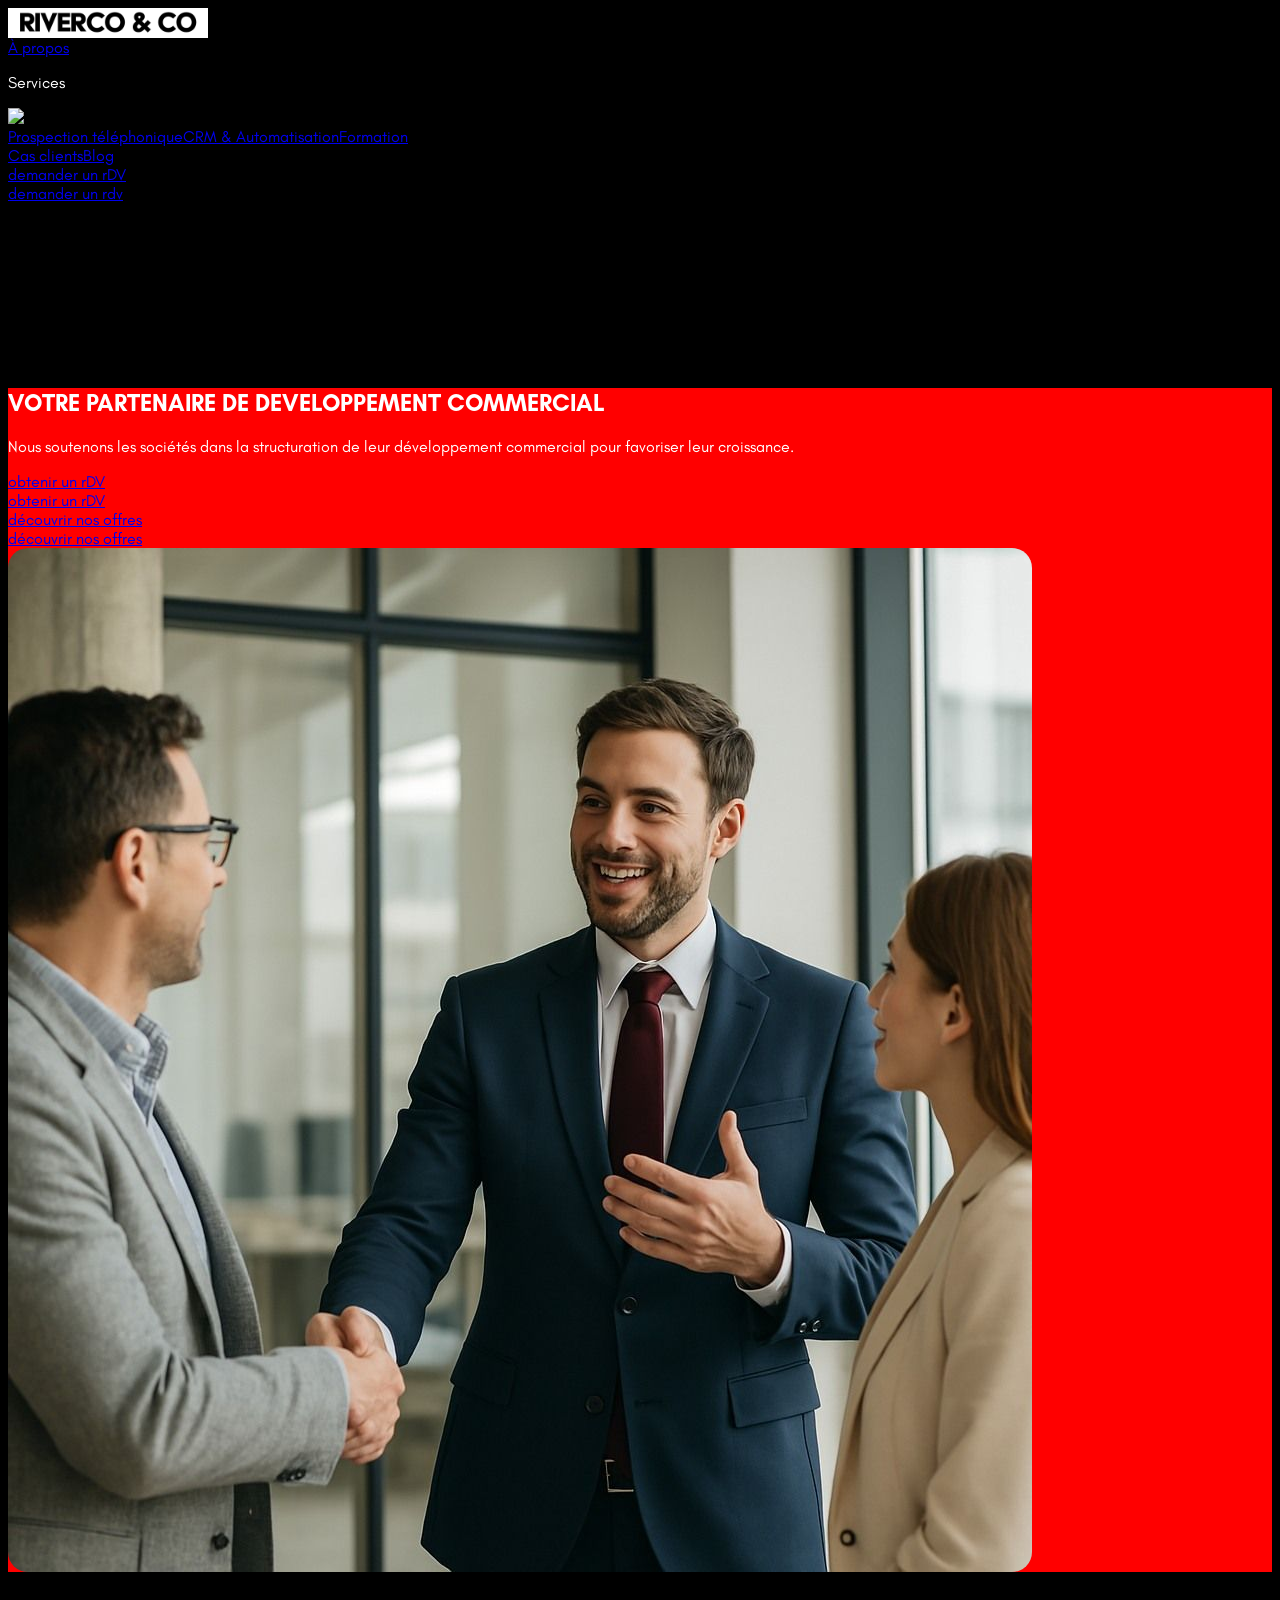
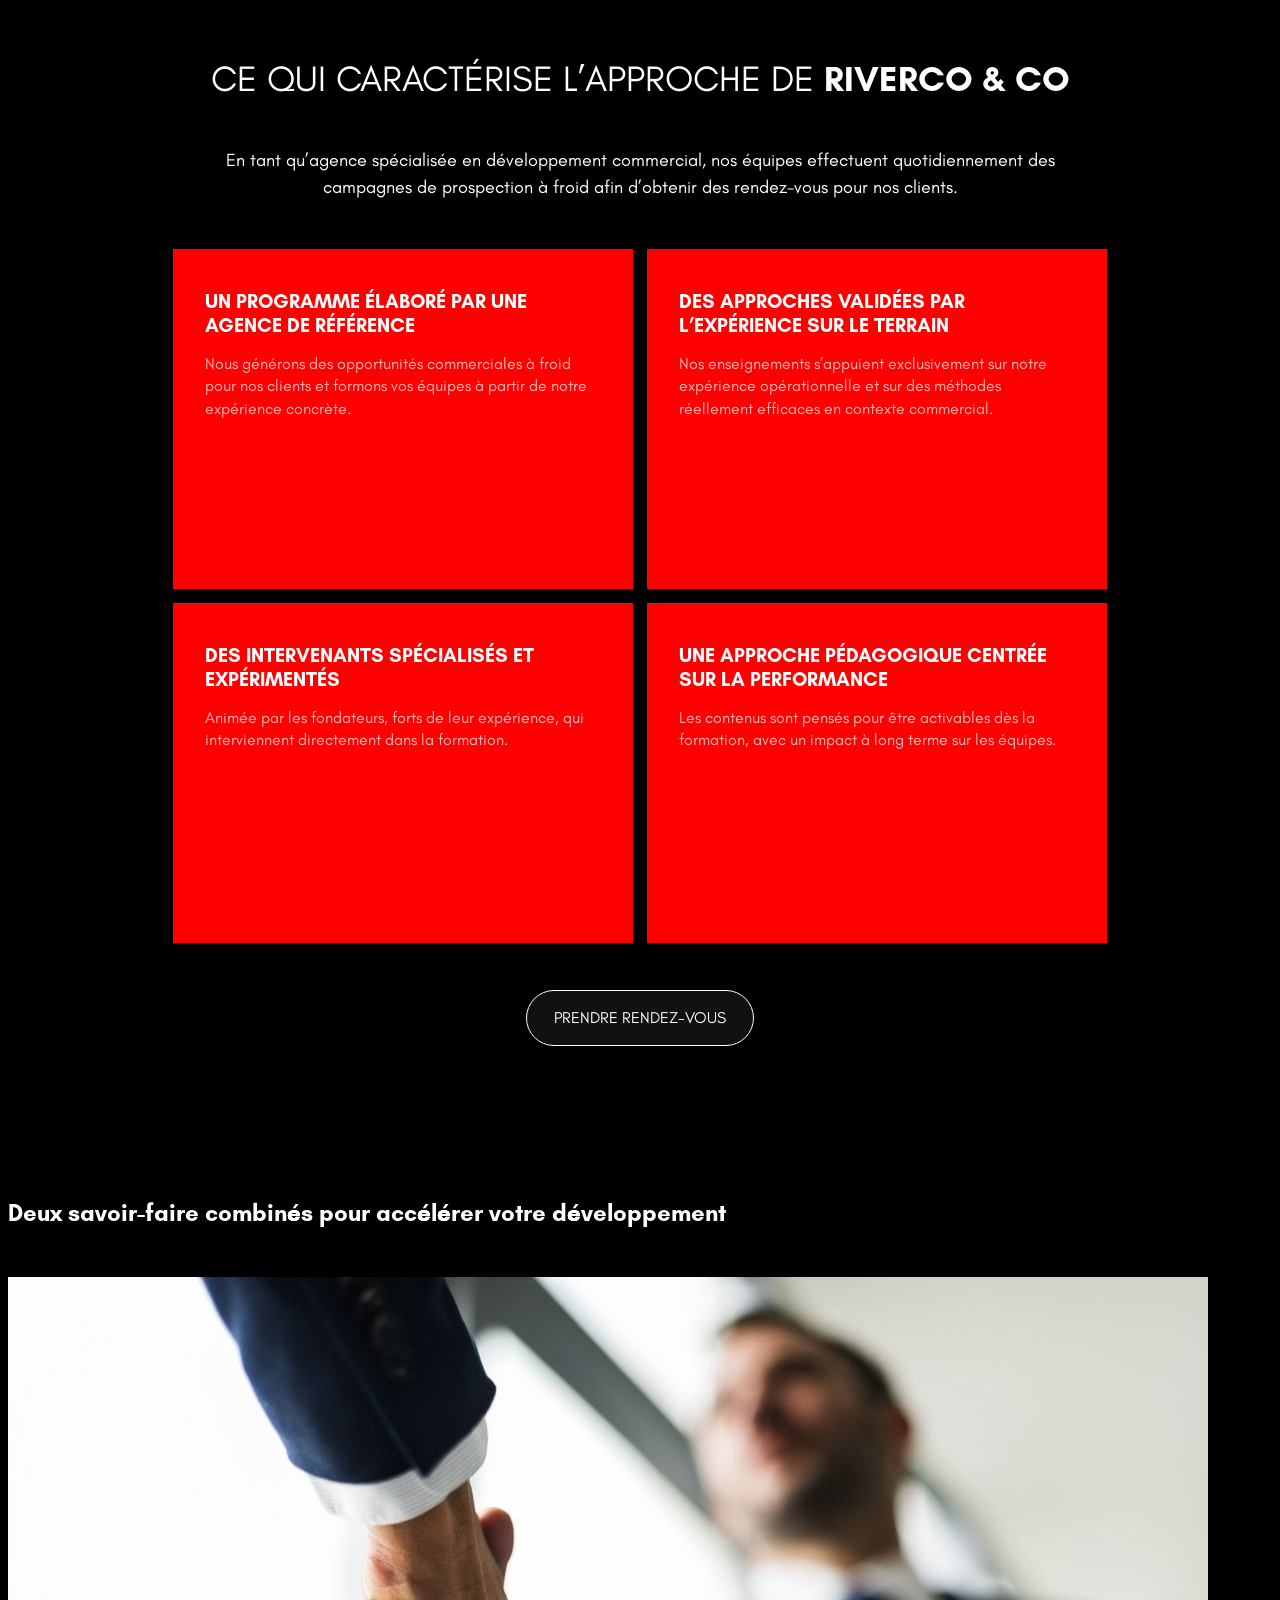
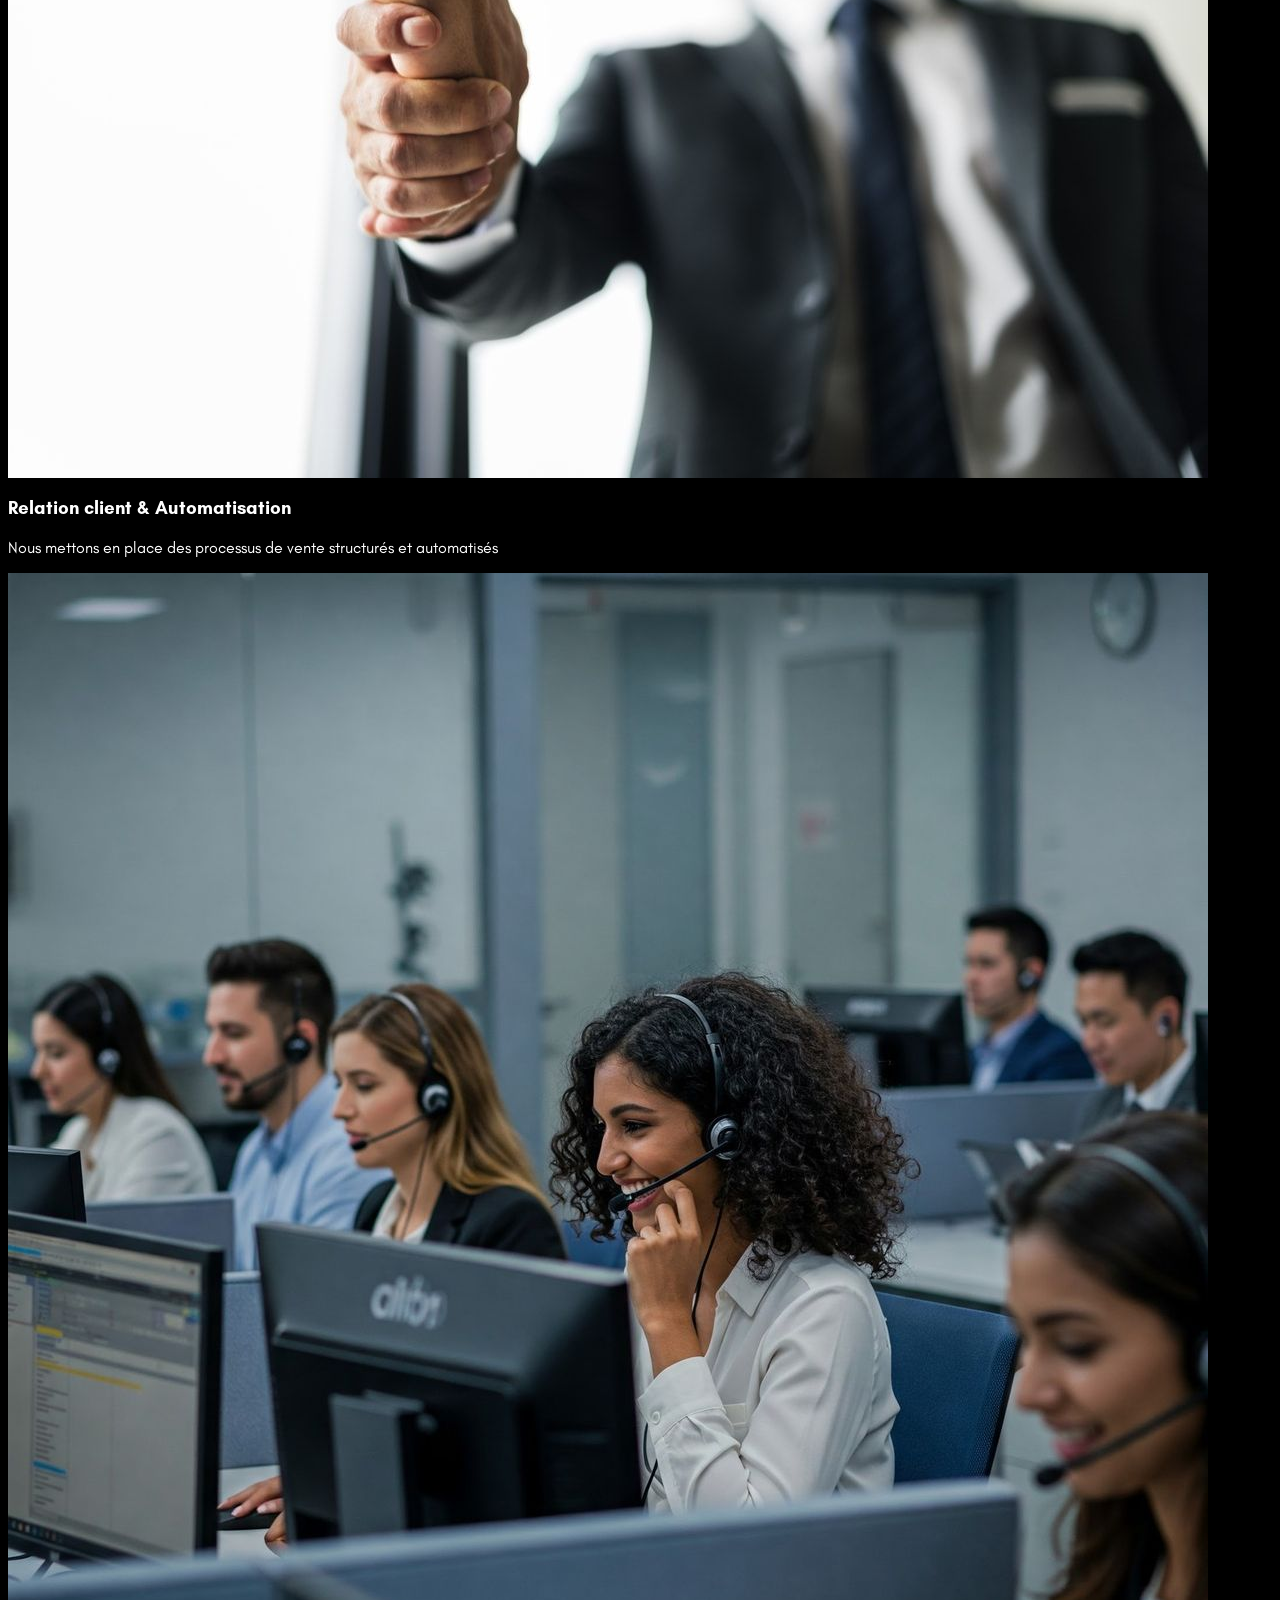
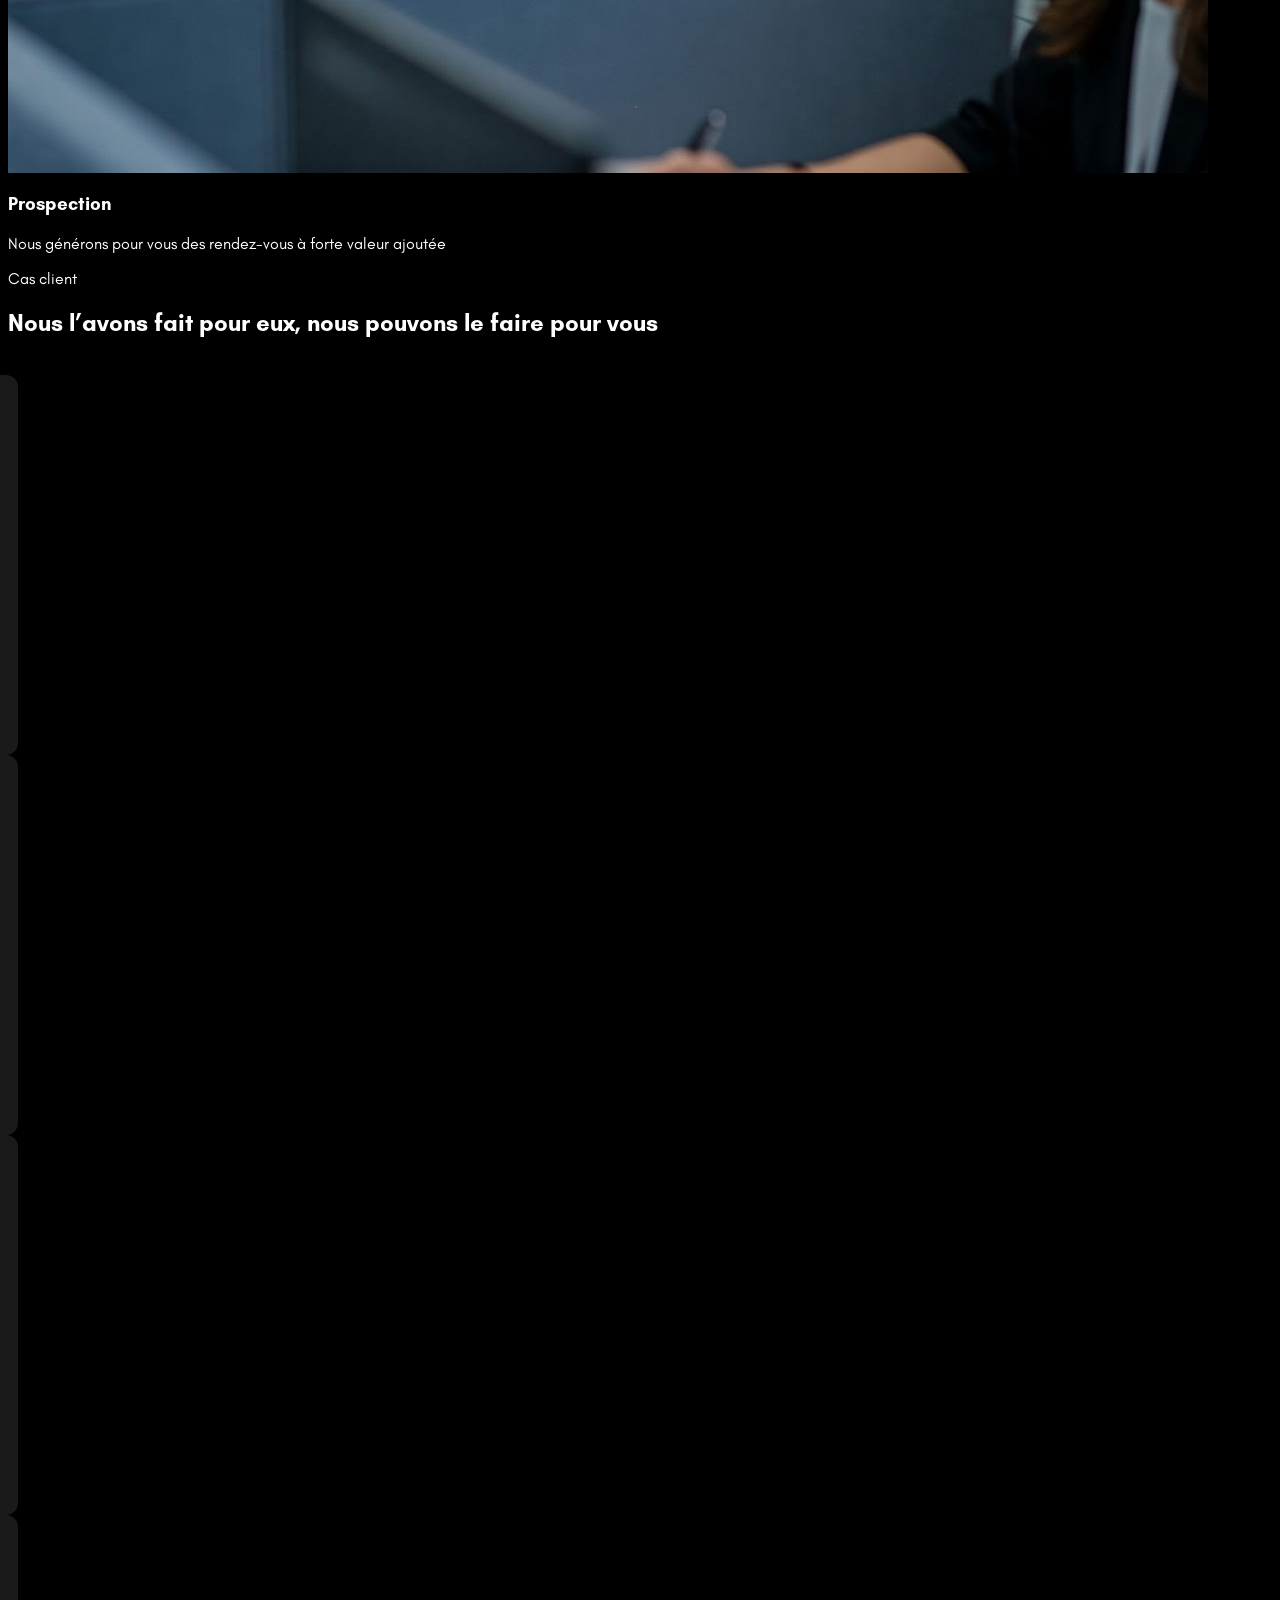
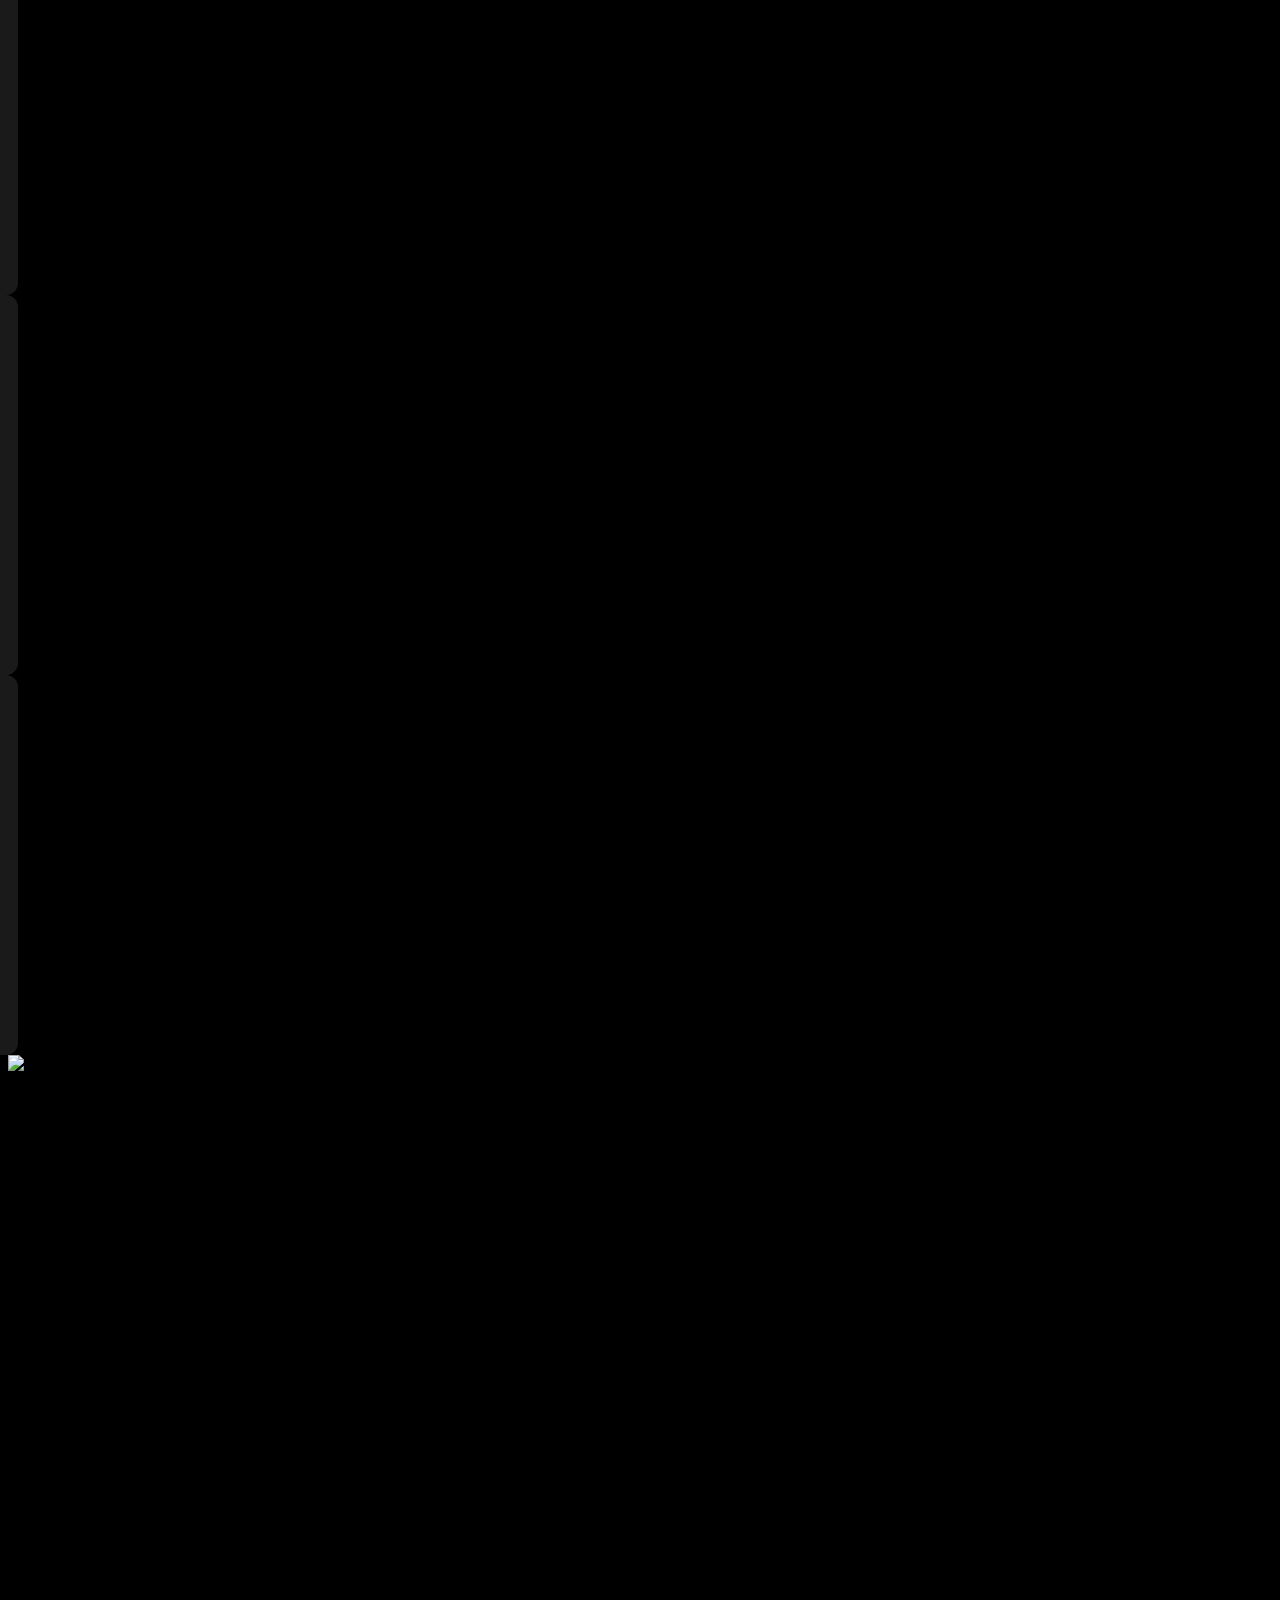
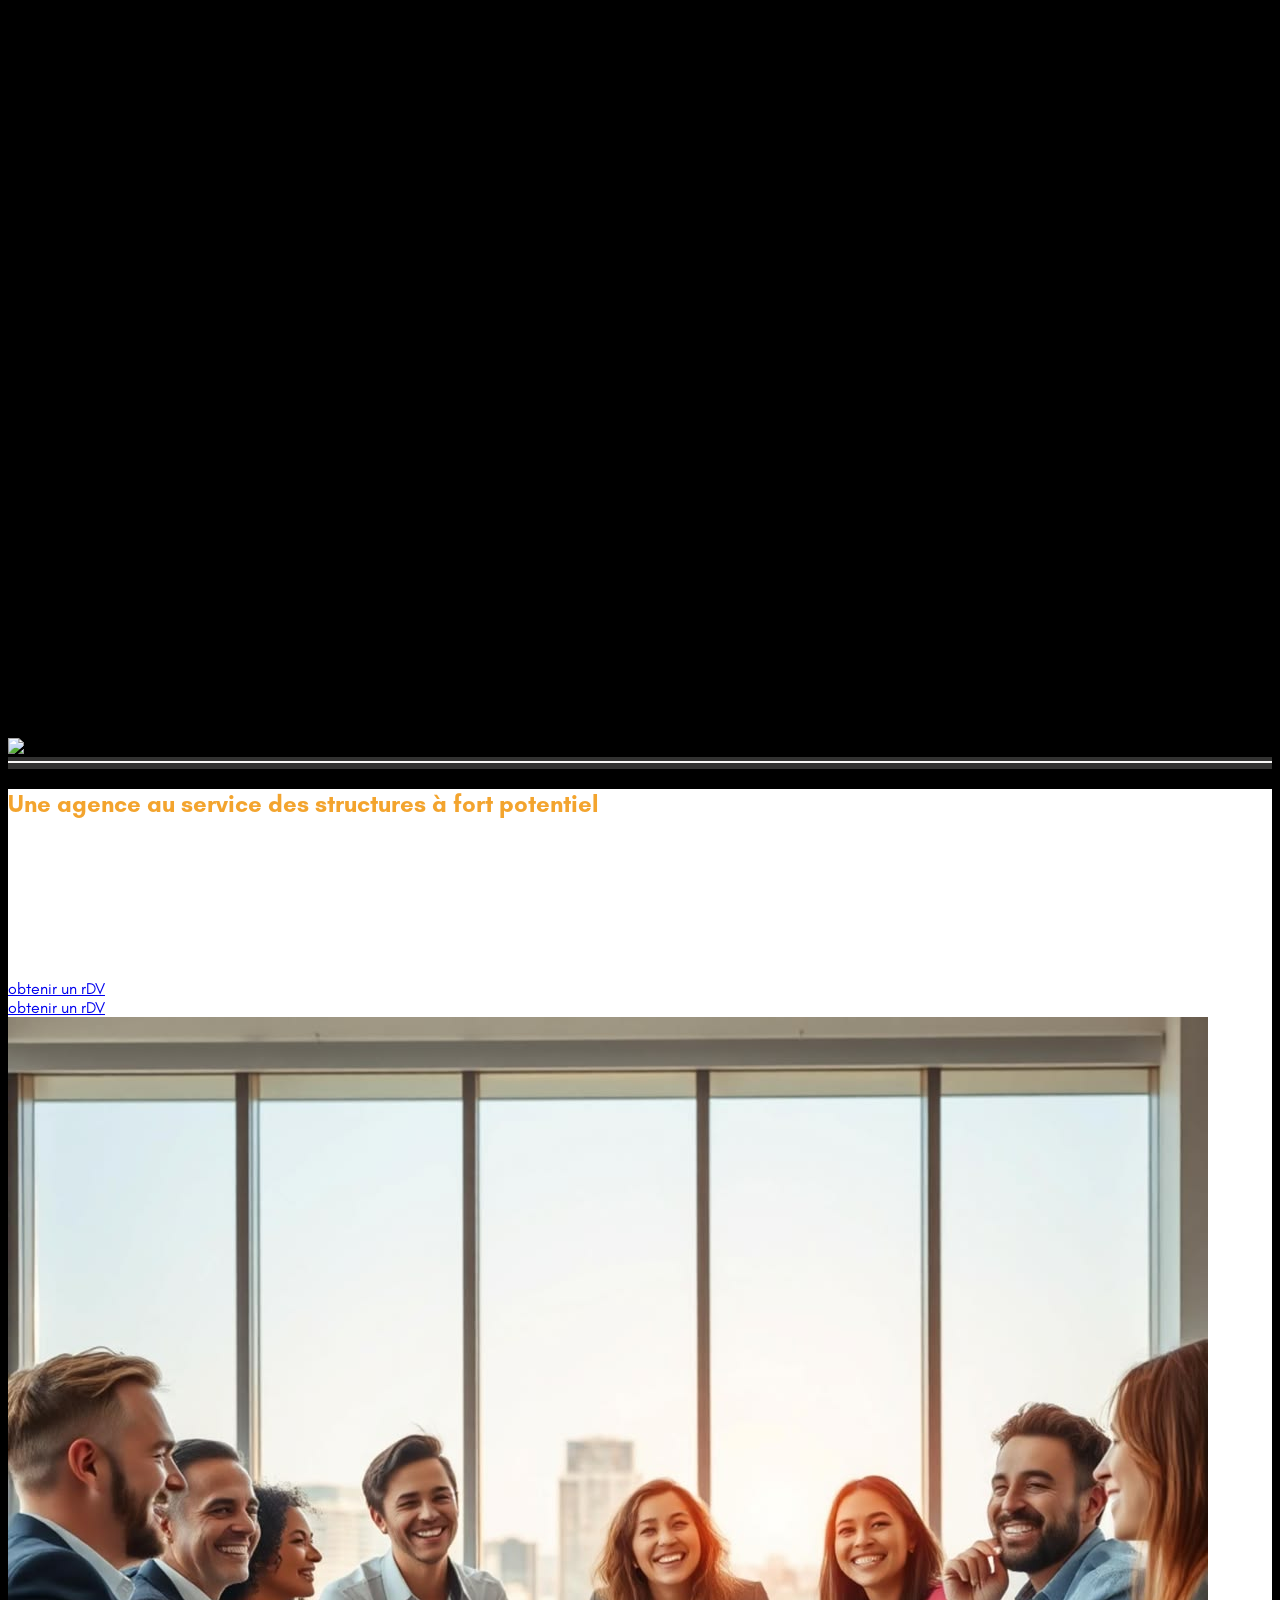
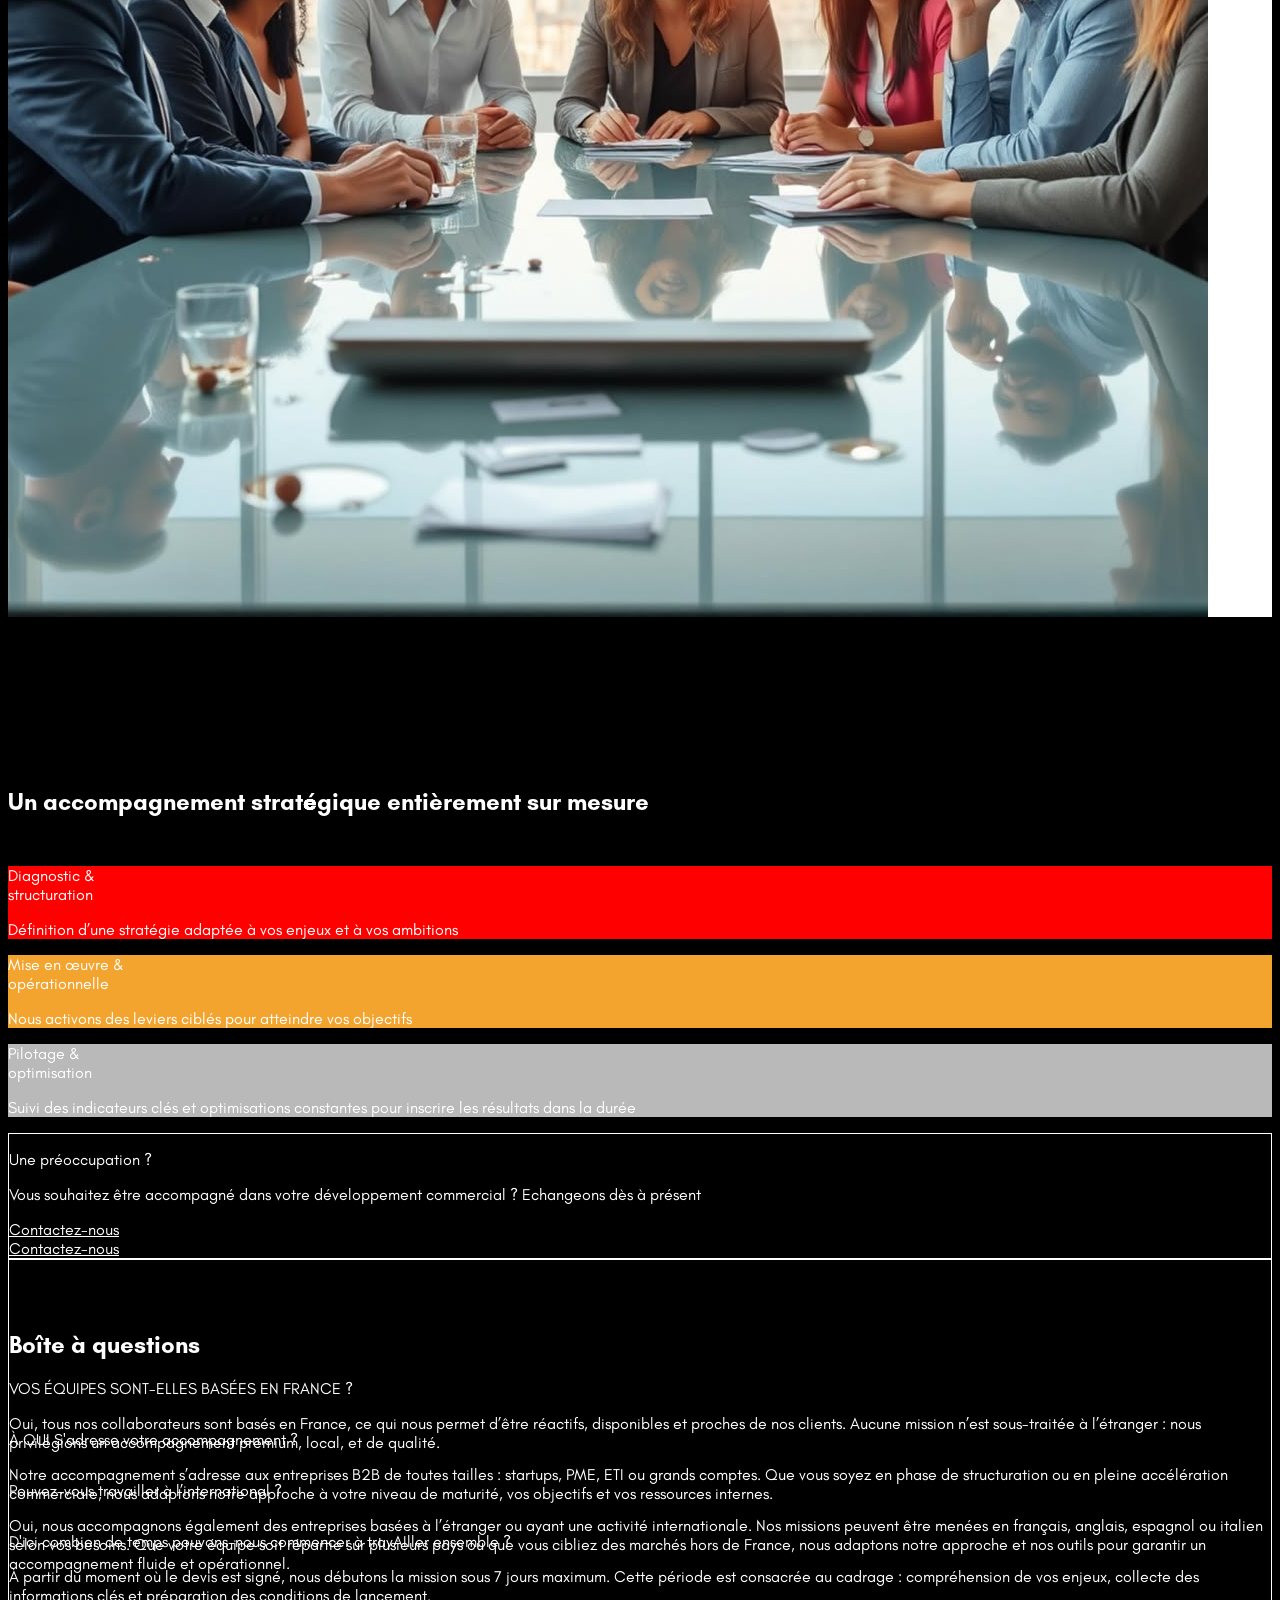
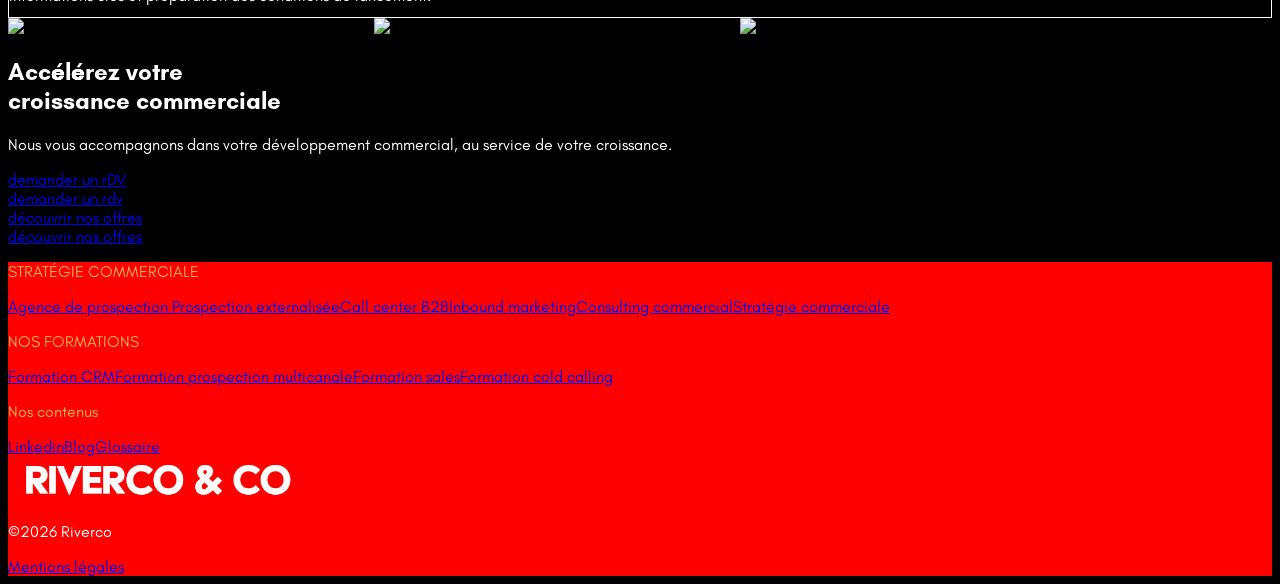
==== commit eb1b0019: "Slider integration" ====
--- a/index.html
+++ b/index.html
@@ -1457,7 +1457,7 @@
             </div>
           </div>
         </section> -->
-        <!-- <div class="section_cas-client">
+        <section class="section_cas-client">
           <div class="container-large is-large">
             <div class="cas-client_component">
               <div class="avis-tilte-container home">
@@ -1467,22 +1467,7 @@
                 </h2>
               </div>
               <div class="avis-slider-container">
-                <div
-                  data-delay="4000"
-                  data-animation="slide"
-                  class="slider w-slider"
-                  data-autoplay="false"
-                  fs-list-element="slider"
-                  data-easing="ease"
-                  data-hide-arrows="false"
-                  data-disable-swipe="false"
-                  data-autoplay-limit="0"
-                  data-nav-spacing="3"
-                  data-duration="500"
-                  data-infinite="true"
-                  role="region"
-                  aria-label="carousel"
-                >
+                <div class="slider w-slider">
                   <div class="hide w-embed">
                     <style>
                       .w-slider-dot {
@@ -2139,7 +2124,16 @@
               </div>
             </div>
           </div>
-        </div> -->
+        </section>
+        
+</div>
+
+<style>
+  /* Force l'affichage si Webflow ne l'initialise pas direct */
+  .slider.w-slider { opacity: 1 !important; display: block !important; }
+  .avis-card { min-height: 300px; background: #1a1a1a; padding: 20px; border-radius: 12px; }
+  .w-slider-mask { overflow: visible !important; } /* Utile si tes cartes dépassent */
+</style>
         <section id="about" class="section_a-propos">
           <div class="padding-global padding-section-large small-space-bottom">
             <div class="container-large">
@@ -2699,7 +2693,7 @@
                     >
                   </div>
                 </div>
-                <div class="footer-links-container-column">
+                <!-- <div class="footer-links-container-column">
                   <p class="footer-tag">NOTRE&nbsp;EXPERTISE&nbsp;CRM</p>
                   <div class="footer-links-container">
                     <a href="/agence-crm" class="is-link">Agence CRM</a
@@ -2713,7 +2707,7 @@
                       >Automatisation crm</a
                     >
                   </div>
-                </div>
+                </div> -->
                 <div class="footer-links-container-column">
                   <p class="footer-tag">NOS&nbsp;FORMATIONS</p>
                   <div class="footer-links-container">
@@ -2760,7 +2754,7 @@
                 /></a>
               </div>
               <div class="footer-column-right-second">
-                <div class="footer-card-cta">
+                <!-- <div class="footer-card-cta">
                   <p class="footer-title-card">
                     Structurez, automatisez, vendez.
                   </p>
@@ -2797,7 +2791,7 @@
                       </div>
                     </div></a
                   >
-                </div>
+                </div> -->
                 <div class="footer-nav">
                   <p class="text-color-white text-size-regular">
                     ©2026 Riverco
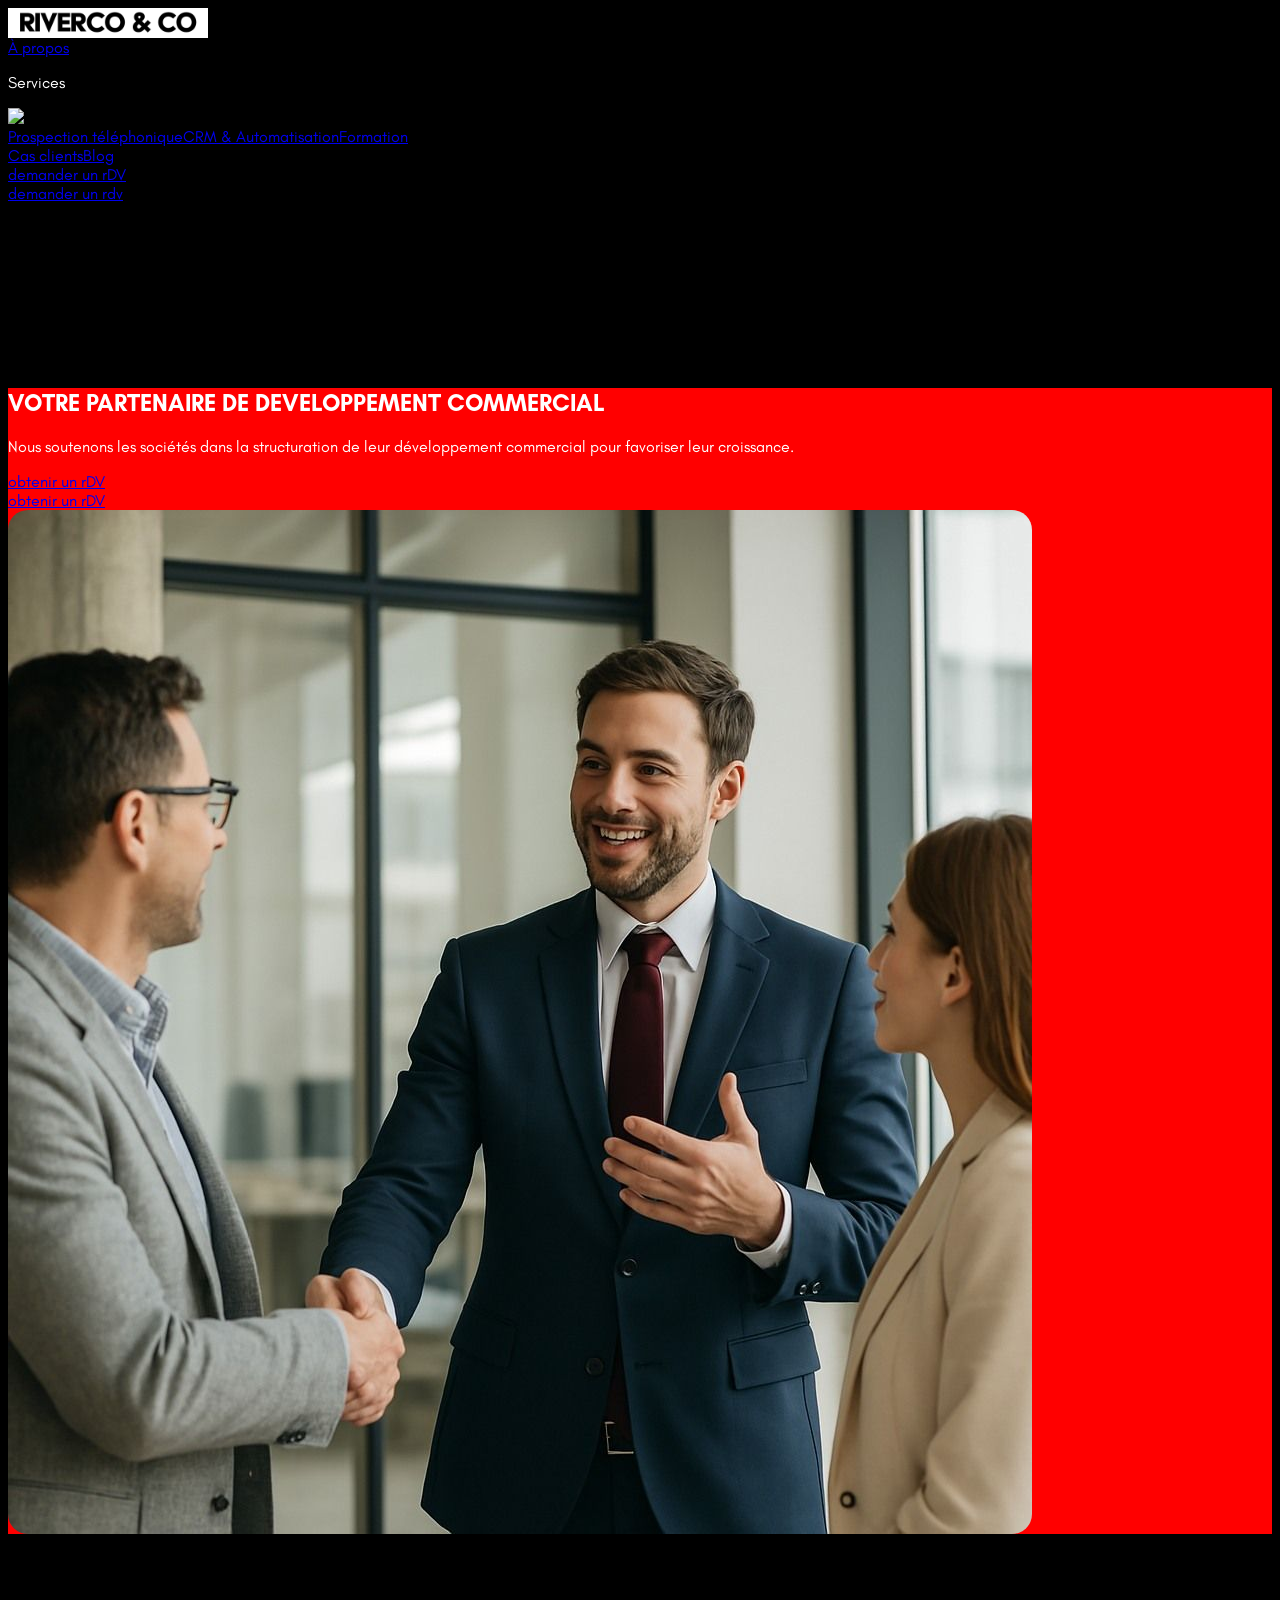
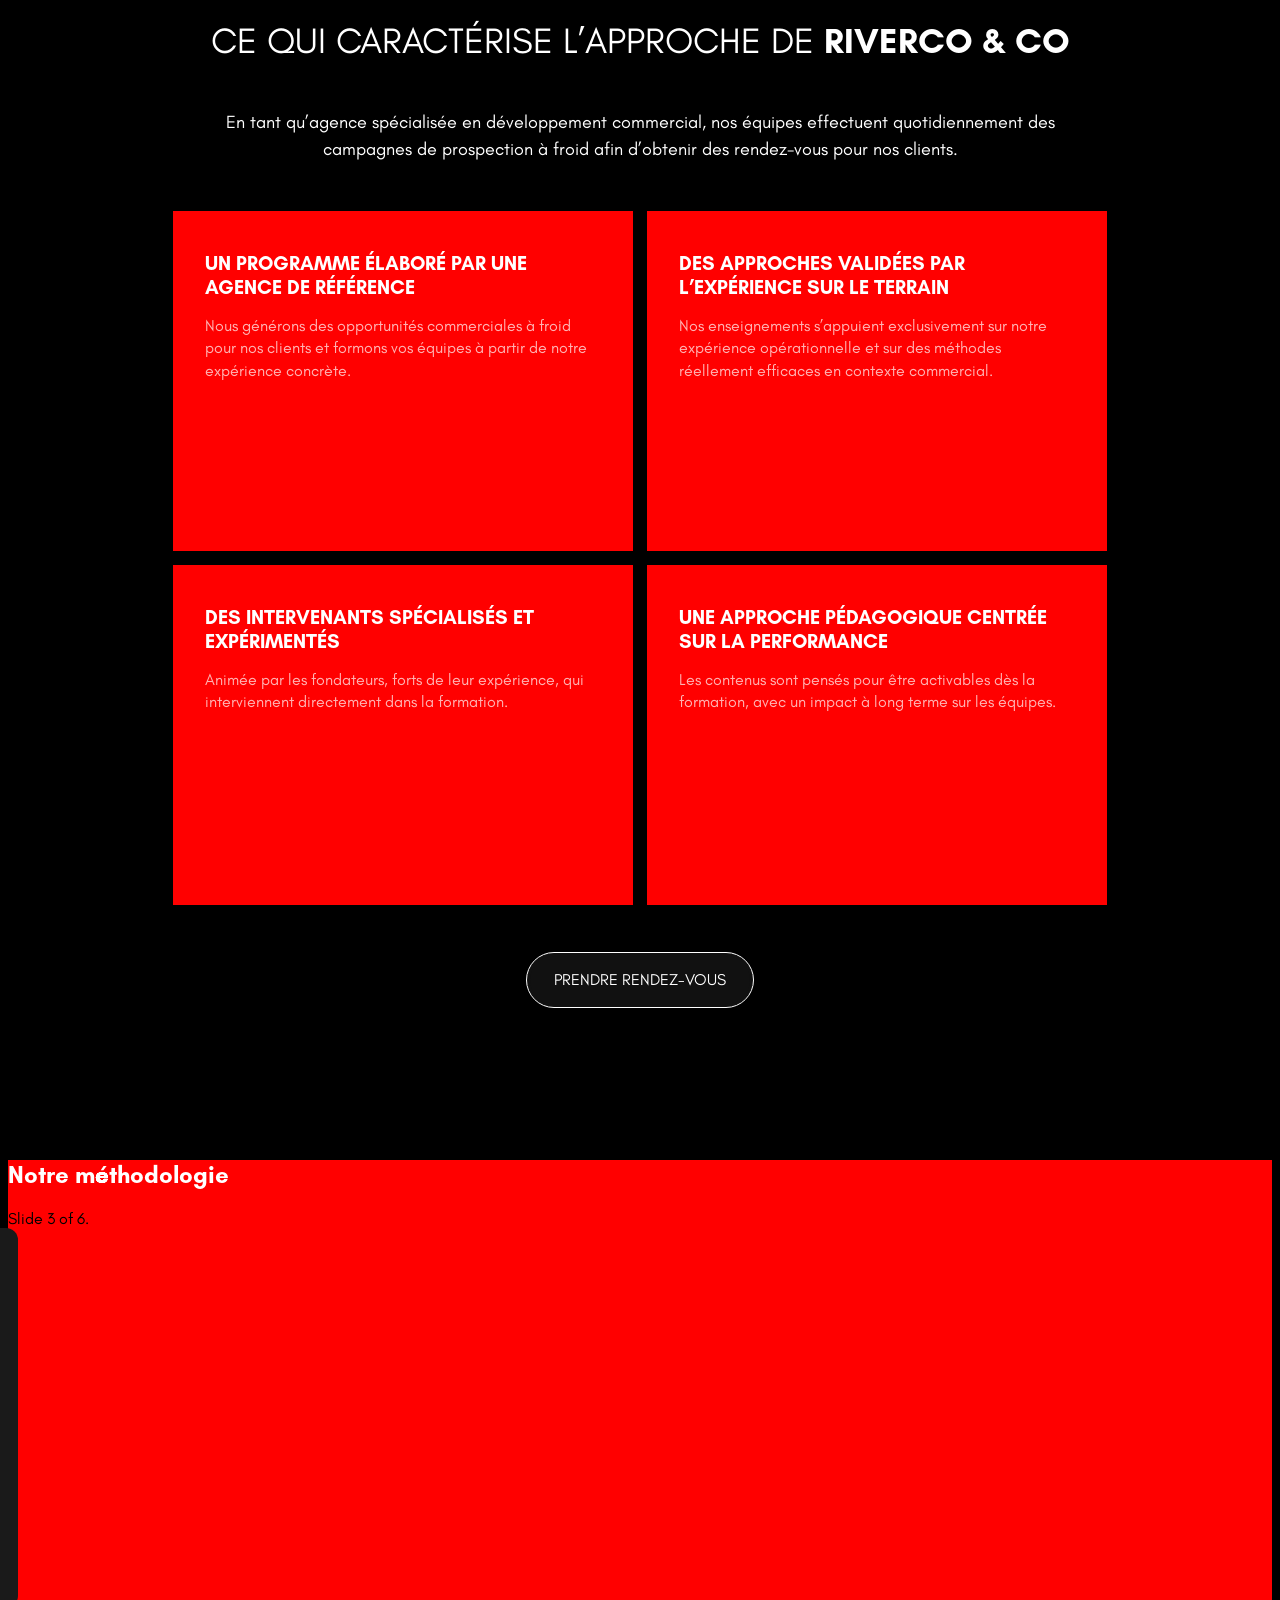
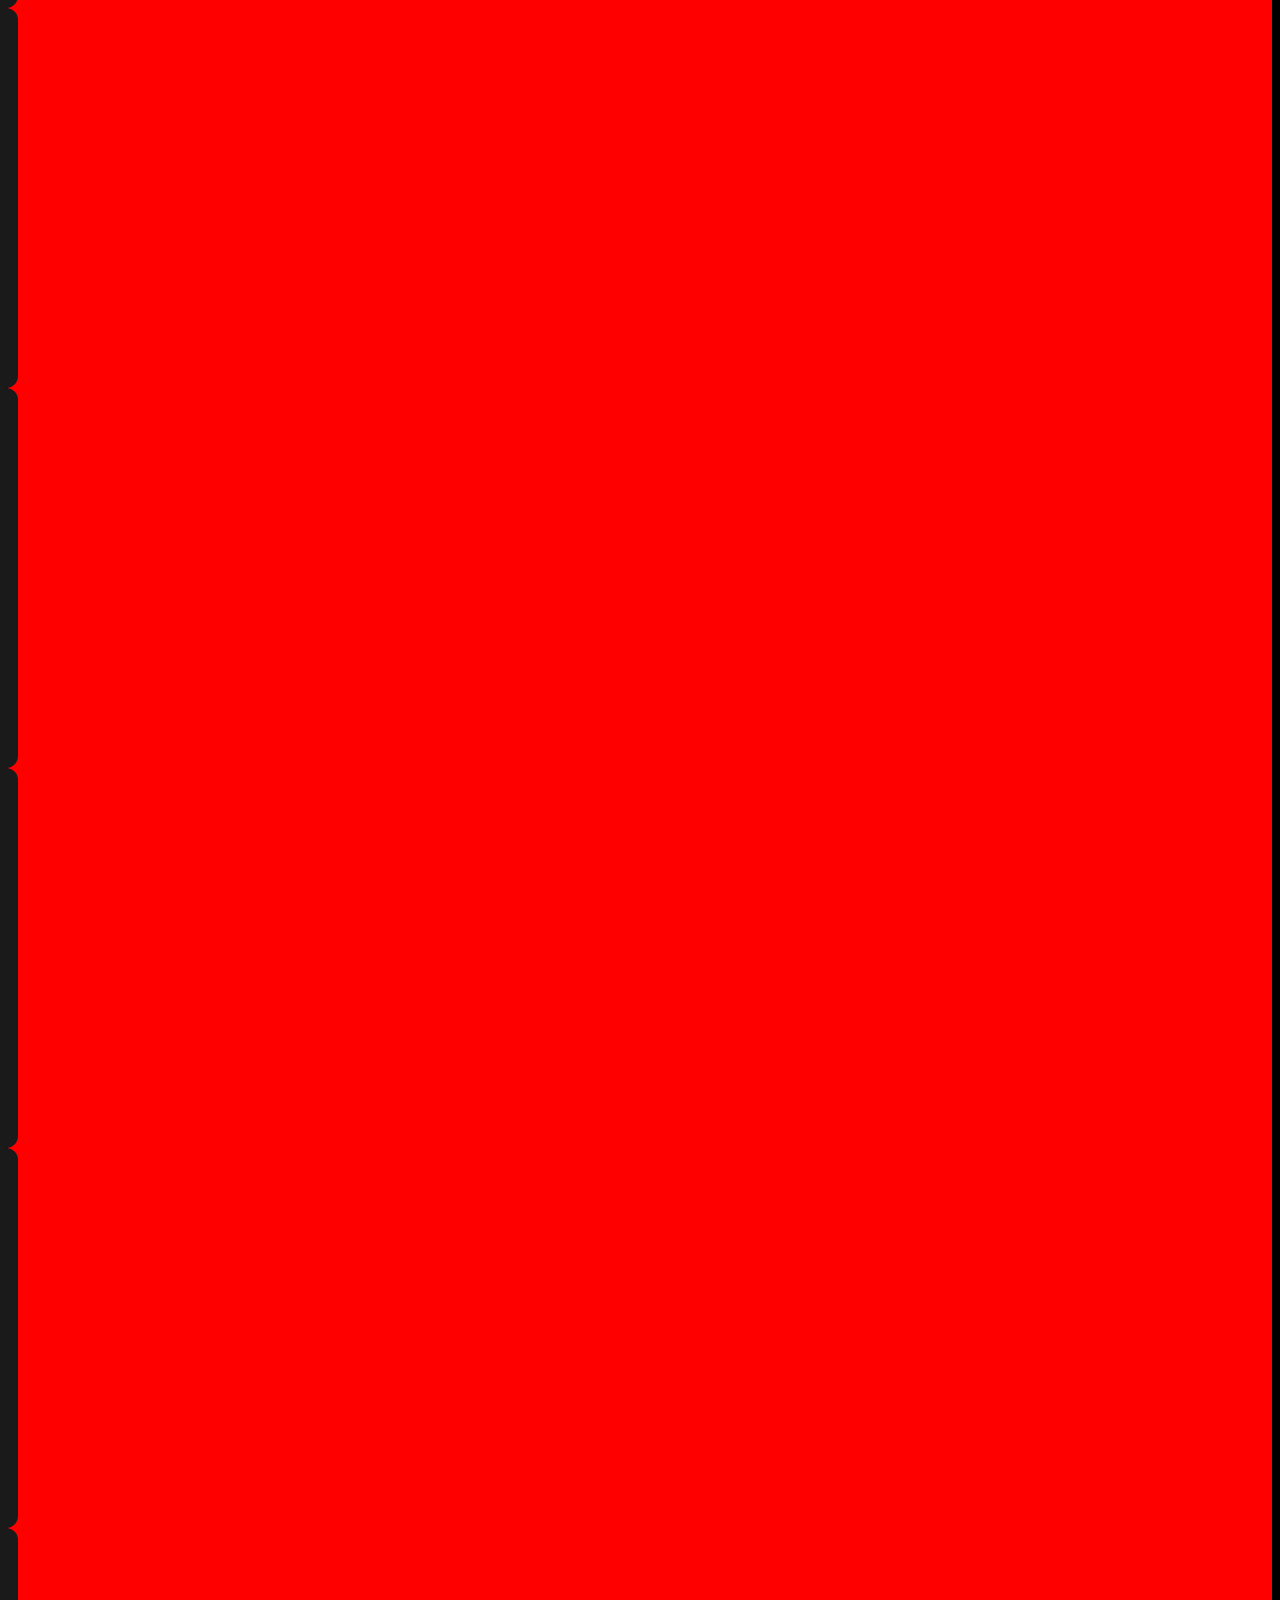
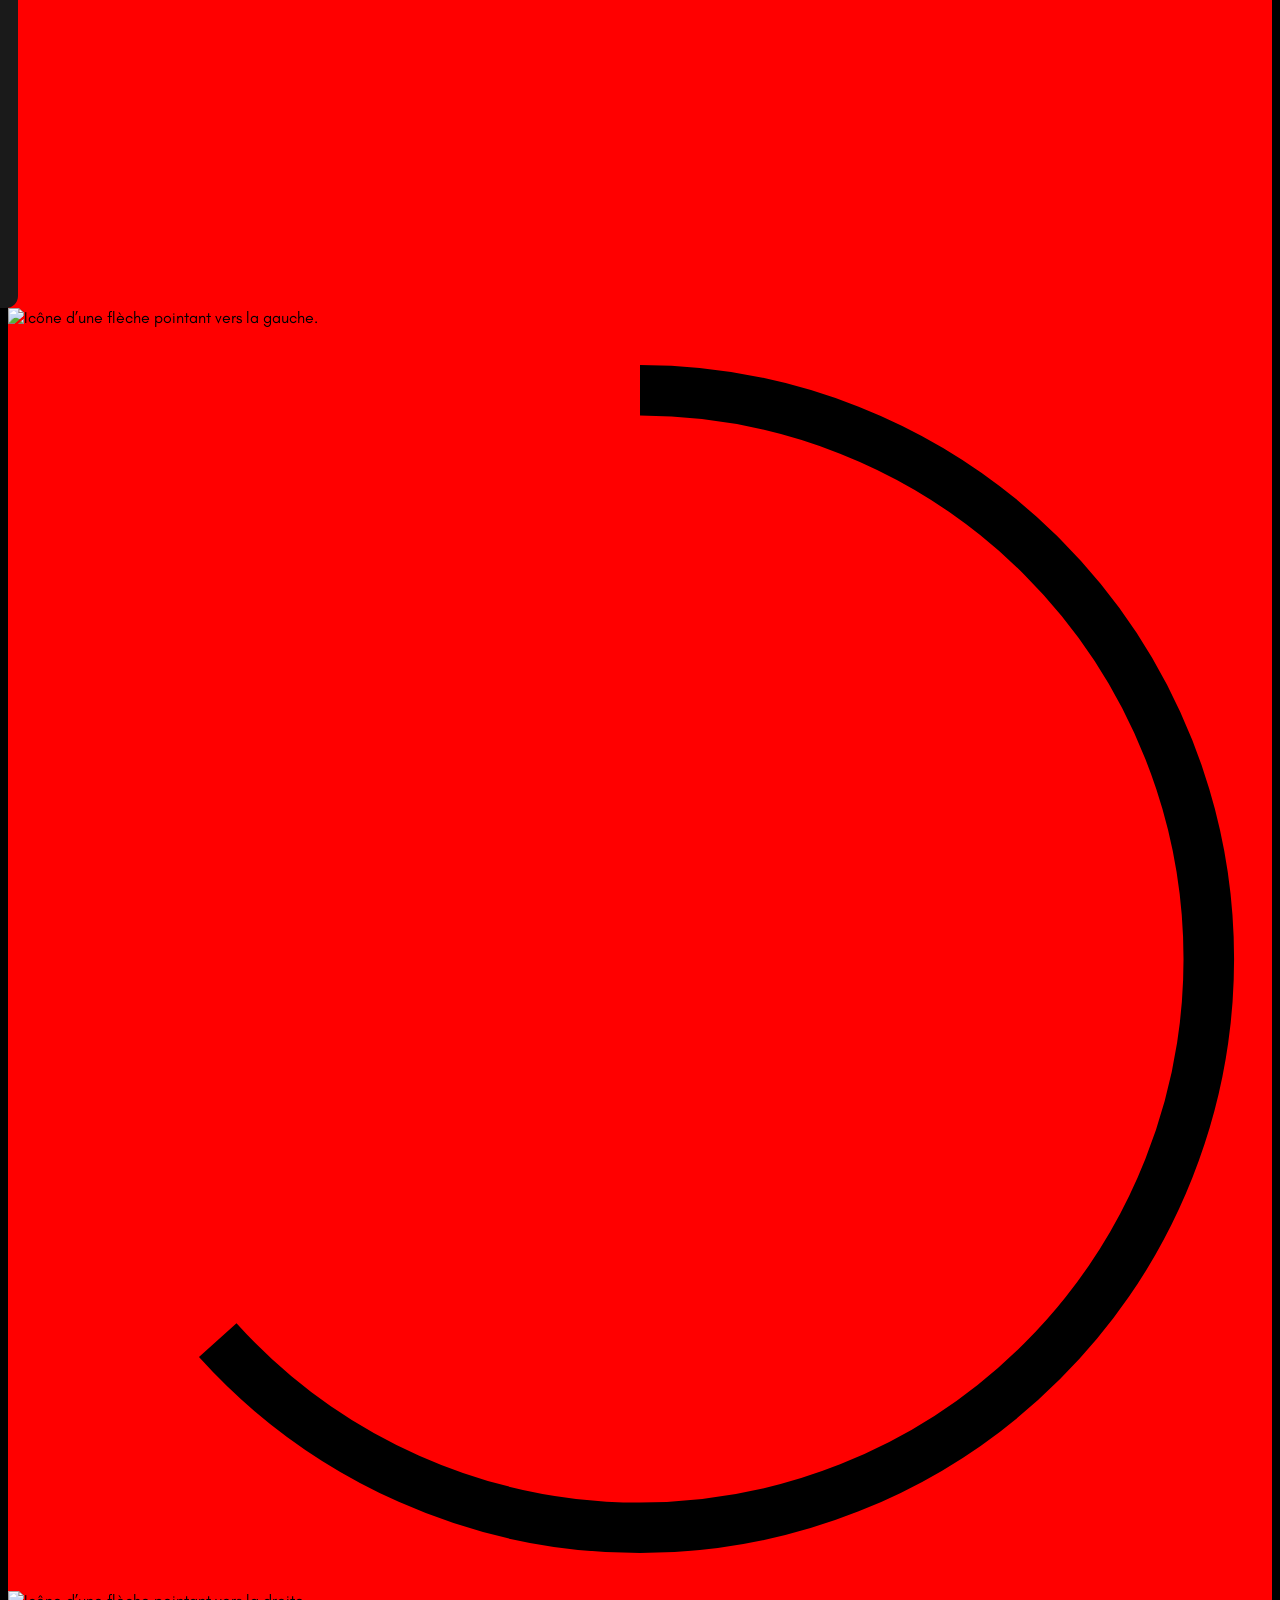
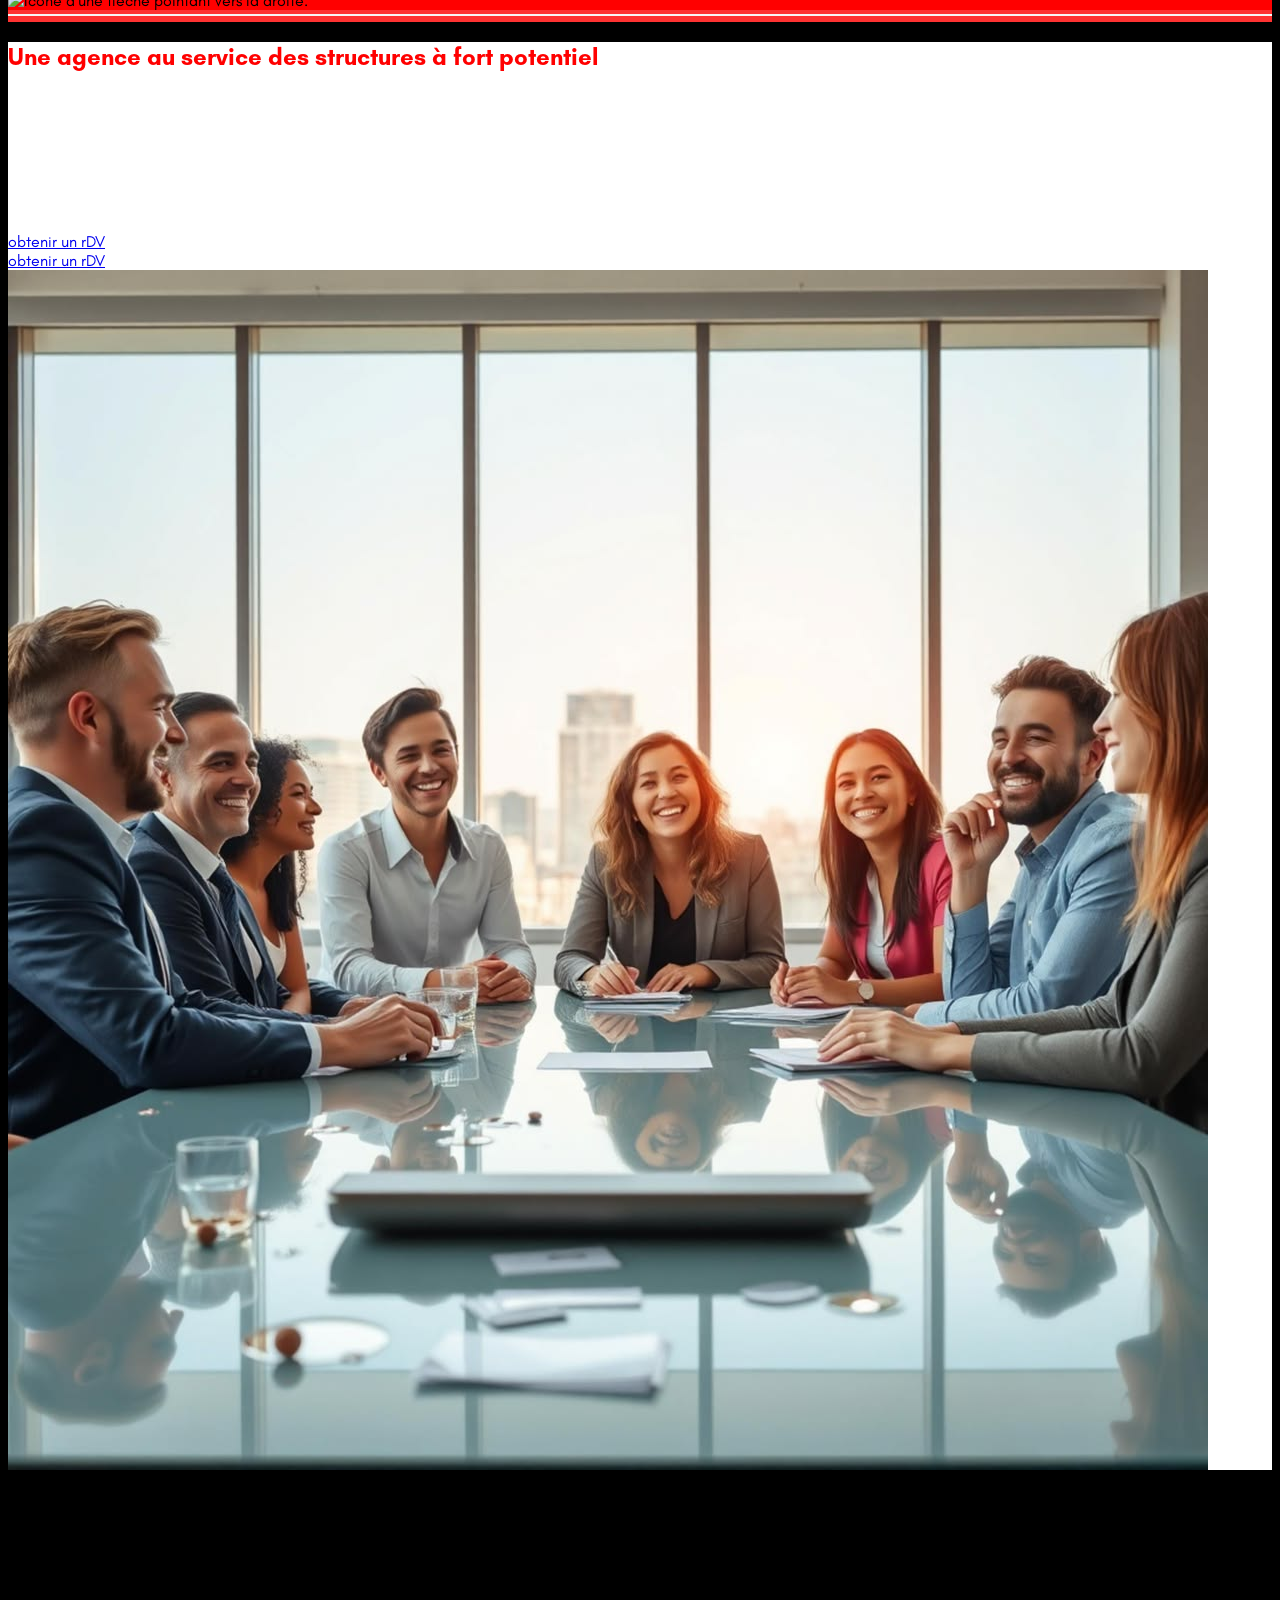
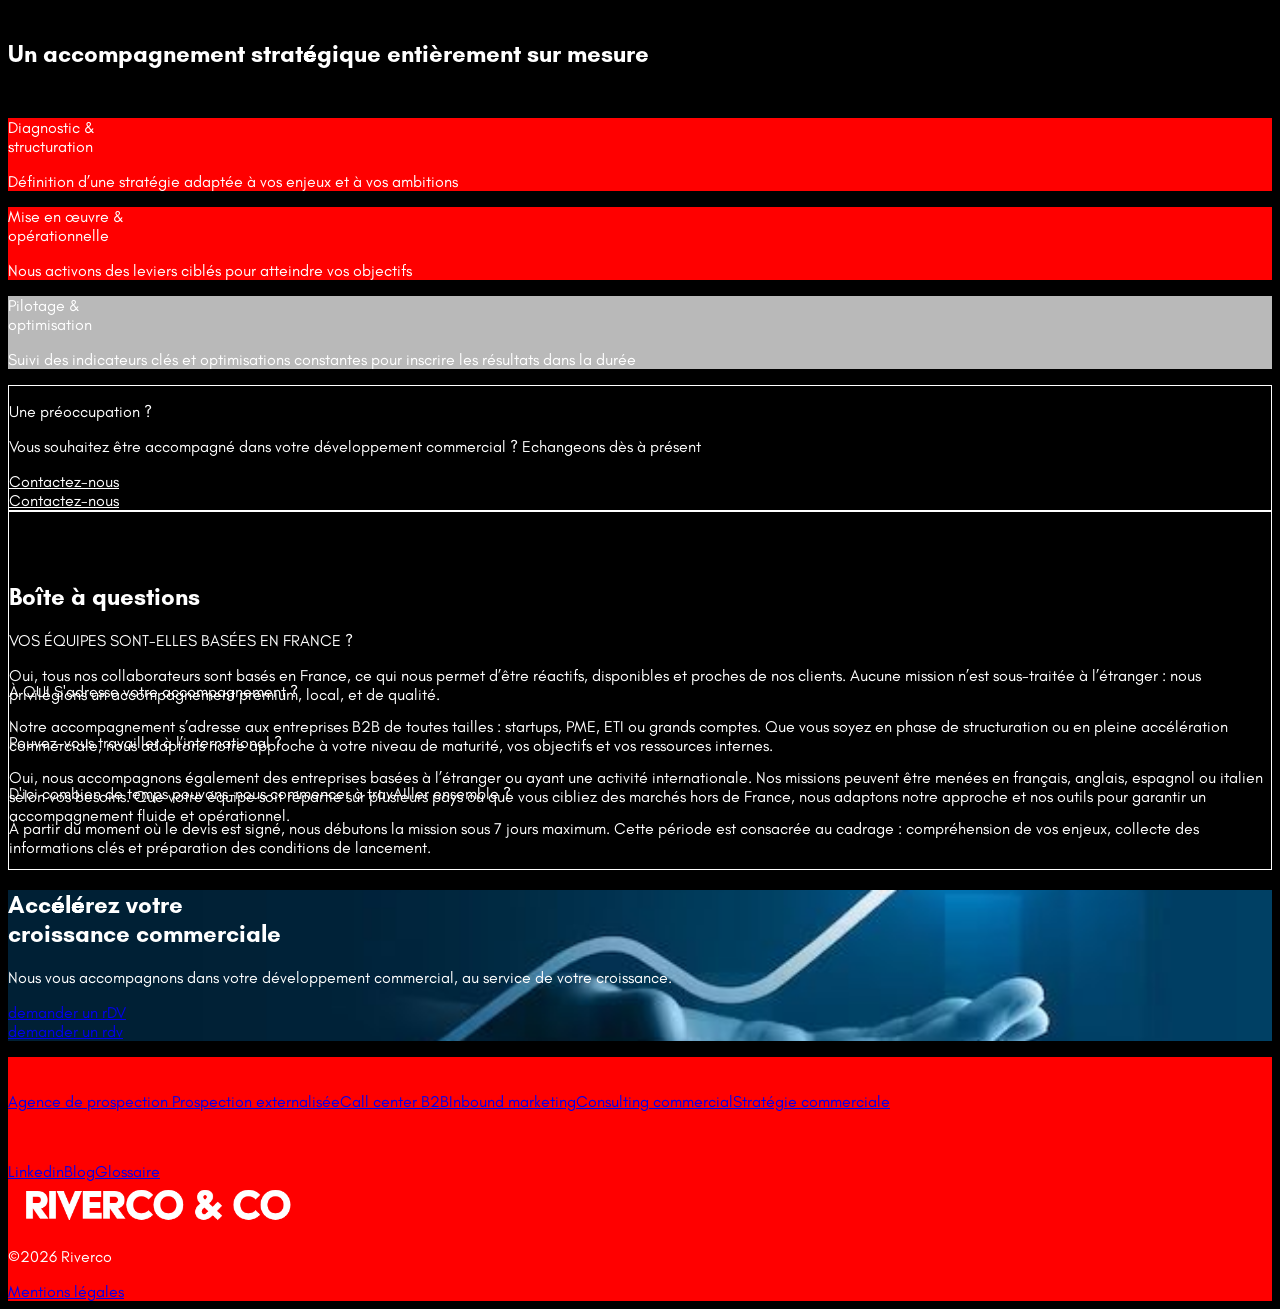
==== commit 714677a6: "Color change" ====
--- a/index.html
+++ b/index.html
@@ -917,7 +917,8 @@
                         obtenir un rDV
                       </div>
                     </div></a
-                  ><a
+                  >
+                  <!-- <a
                     data-w-id="47ad43ad-87ed-b8d2-49d4-c64ccd7ff95f"
                     href="#offres"
                     class="button is-text is-color-white is-hero w-inline-block"
@@ -944,8 +945,9 @@
                       >
                         découvrir nos offres
                       </div>
-                    </div></a
-                  >
+                    </div>
+                    </a
+                  > -->
                 </div>
               </div>
               <div
@@ -1300,12 +1302,12 @@
             </div>
           </div>
         </section>
-        <section id="offres" class="section_expertise">
+        <!-- <section id="offres" class="section_expertise">
           <div class="padding-global padding-section-large small-space-bottom">
             <div class="container-large">
               <div class="expertise_component">
                 <div class="title-container is-800px">
-                  <!-- <p class="title-tag">Nos expertises</p> -->
+                  <p class="title-tag">Nos expertises</p>
                   <h2>
                     Deux savoir-faire combinés pour accélérer votre développement
                   </h2>
@@ -1323,7 +1325,7 @@
                       <p>
                         Nous mettons en place des processus de vente structurés et automatisés
                       </p>
-                      <!-- <a
+                      <a
                         data-w-id="f7cd7f80-b181-a534-e5fa-310ca6def417"
                         href="/agence-crm"
                         class="button is-secondary is-color-tertiary margin-top margin-xsmall w-inline-block"
@@ -1351,7 +1353,7 @@
                             DÉCOUVRIR l’offre
                           </div>
                         </div></a
-                      > -->
+                      >
                     </div>
                   </div>
                   <div class="expertise-card">
@@ -1366,7 +1368,7 @@
                       <p>
                         Nous générons pour vous des rendez-vous à forte valeur ajoutée
                       </p>
-                      <!-- <a
+                      <a
                         data-w-id="aaacd1f2-25e9-ae6f-524e-87cdf10bdc45"
                         href="/prospection-telephonique-commerciale"
                         class="button is-secondary is-color-tertiary margin-top margin-xsmall w-inline-block"
@@ -1394,15 +1396,15 @@
                             DÉCOUVRIR l’offre
                           </div>
                         </div></a
-                      > -->
+                      >
                     </div>
                   </div>
-                  <!-- <div class="expertise-line"></div> -->
+
                 </div>
               </div>
             </div>
           </div>
-        </section>
+        </section> -->
         <!-- <section class="section_keys">
           <div
             class="padding-global padding-section-large padding-section-botom"
@@ -1461,9 +1463,9 @@
           <div class="container-large is-large">
             <div class="cas-client_component">
               <div class="avis-tilte-container home">
-                <p class="title-tag">Cas client</p>
+                <!-- <p class="title-tag">Cas client</p> -->
                 <h2 class="text-color-app-white text-align-left">
-                  Nous l’avons fait pour eux, nous pouvons le faire pour vous
+                  Notre méthodologie
                 </h2>
               </div>
               <div class="avis-slider-container">
@@ -1728,25 +1730,24 @@
                           aria-hidden="true"
                         >
                           <div class="avis-container-logo" aria-hidden="true">
-                            <img
+                            <!-- <img
                               src="https://cdn.prod.website-files.com/67fe2fe560a71a1f677b4630/68333baf82b2956a911c67cd_eagle-white.avif"
                               loading="eager"
                               alt=""
                               class="avis-logo"
                               aria-hidden="true"
-                            />
+                            /> -->
                           </div>
                           <div class="avis-tag-container" aria-hidden="true">
                             <p class="avis-tag is-1" aria-hidden="true">
-                              Prospection
+                              Relation client & Automatisation
                             </p>
-                            <p class="avis-tag is-2" aria-hidden="true">
+                            <!-- <p class="avis-tag is-2" aria-hidden="true">
                               Industrie
-                            </p>
+                            </p> -->
                           </div>
                           <p class="avis-txt" aria-hidden="true">
-                            Obtenir des rendez-vous physiques avec des
-                            interlocuteurs industriels
+                            Nous mettons en place des processus de vente structurés et automatisés
                           </p>
                           <p
                             class="text-color-app-green text-size-regular"
@@ -1780,25 +1781,24 @@
                           aria-hidden="true"
                         >
                           <div class="avis-container-logo" aria-hidden="true">
-                            <img
+                            <!-- <img
                               src="https://cdn.prod.website-files.com/67fe2fe560a71a1f677b4630/68333bb8cf8336021d6c9a5b_picci-white.avif"
                               loading="eager"
                               alt=""
                               class="avis-logo"
                               aria-hidden="true"
-                            />
+                            /> -->
                           </div>
                           <div class="avis-tag-container" aria-hidden="true">
                             <p class="avis-tag is-1" aria-hidden="true">
-                              Migration CRM
+                              Prospection
                             </p>
-                            <p class="avis-tag is-2" aria-hidden="true">
+                            <!-- <p class="avis-tag is-2" aria-hidden="true">
                               Formation
-                            </p>
+                            </p> -->
                           </div>
                           <p class="avis-txt" aria-hidden="true">
-                            Piloter l’ensemble de l'activité depuis une seule
-                            plateforme
+                            Nous générons pour vous des rendez-vous à forte valeur ajoutée
                           </p>
                           <p
                             class="text-color-app-green text-size-regular"
@@ -1827,12 +1827,12 @@
                       <div class="w-dyn-item">
                         <div class="avis-card" style="height: 345px">
                           <div class="avis-container-logo">
-                            <img
+                            <!-- <img
                               src="https://cdn.prod.website-files.com/67fe2fe560a71a1f677b4630/68333ca7cc777d1c83e6a69d_Frame%201707480020.avif"
                               loading="eager"
                               alt=""
                               class="avis-logo"
-                            />
+                            /> -->
                           </div>
                           <div class="avis-tag-container">
                             <p class="avis-tag is-1">Génération de leads</p>
@@ -1870,13 +1870,13 @@
                           aria-hidden="true"
                         >
                           <div class="avis-container-logo" aria-hidden="true">
-                            <img
+                            <!-- <img
                               src="https://cdn.prod.website-files.com/67fe2fe560a71a1f677b4630/68333d1abea56a3da75c0e37_EFFICY-LIGHT.svg"
                               loading="eager"
                               alt=""
                               class="avis-logo"
                               aria-hidden="true"
-                            />
+                            /> -->
                           </div>
                           <div class="avis-tag-container" aria-hidden="true">
                             <p class="avis-tag is-1" aria-hidden="true">
@@ -1922,13 +1922,13 @@
                           aria-hidden="true"
                         >
                           <div class="avis-container-logo" aria-hidden="true">
-                            <img
+                            <!-- <img
                               src="https://cdn.prod.website-files.com/67fe2fe560a71a1f677b4630/68333cc6f3ea705f45f41250_Frame%201707480021.avif"
                               loading="eager"
                               alt=""
                               class="avis-logo"
                               aria-hidden="true"
-                            />
+                            /> -->
                           </div>
                           <div class="avis-tag-container" aria-hidden="true">
                             <p class="avis-tag is-1" aria-hidden="true">
@@ -1974,13 +1974,13 @@
                           aria-hidden="true"
                         >
                           <div class="avis-container-logo" aria-hidden="true">
-                            <img
+                            <!-- <img
                               src="https://cdn.prod.website-files.com/67fe2fe560a71a1f677b4630/68333cd6dd31e21371d74d07_Frame%201707480019.avif"
                               loading="eager"
                               alt=""
                               class="avis-logo"
                               aria-hidden="true"
-                            />
+                            /> -->
                           </div>
                           <div class="avis-tag-container" aria-hidden="true">
                             <p class="avis-tag is-1" aria-hidden="true">
@@ -2562,39 +2562,6 @@
           >
             <div class="container-large is-1000">
               <div class="cat_component">
-                <div class="cta-photo-profil-container">
-                  <img
-                    src="https://cdn.prod.website-files.com/67f905a6c44458b641adee50/681cd04887b3955553aca43b_2024_09_13_43649%20(1).avif"
-                    loading="lazy"
-                    sizes="100vw"
-                    srcset="
-                      https://cdn.prod.website-files.com/67f905a6c44458b641adee50/681cd04887b3955553aca43b_2024_09_13_43649%20(1)-p-500.avif   500w,
-                      https://cdn.prod.website-files.com/67f905a6c44458b641adee50/681cd04887b3955553aca43b_2024_09_13_43649%20(1)-p-800.avif   800w,
-                      https://cdn.prod.website-files.com/67f905a6c44458b641adee50/681cd04887b3955553aca43b_2024_09_13_43649%20(1)-p-1080.avif 1080w,
-                      https://cdn.prod.website-files.com/67f905a6c44458b641adee50/681cd04887b3955553aca43b_2024_09_13_43649%20(1)-p-1600.avif 1600w,
-                      https://cdn.prod.website-files.com/67f905a6c44458b641adee50/681cd04887b3955553aca43b_2024_09_13_43649%20(1).avif        2720w
-                    "
-                    alt="Photographie d'une personne de l'équipe d'Oltega."
-                    class="cta-photo-profil"
-                  /><img
-                    src="https://cdn.prod.website-files.com/67f905a6c44458b641adee50/6825d715bb3e564ee6790241_Design%20sans%20titre%20(20).avif"
-                    loading="lazy"
-                    alt="Photographie d'une personne de l'équipe d'Oltega."
-                    class="cta-photo-profil"
-                  /><img
-                    src="https://cdn.prod.website-files.com/67f905a6c44458b641adee50/681cd04f191e1e4782e5dcf3_2024_09_13_43724.avif"
-                    loading="lazy"
-                    sizes="100vw"
-                    srcset="
-                      https://cdn.prod.website-files.com/67f905a6c44458b641adee50/681cd04f191e1e4782e5dcf3_2024_09_13_43724-p-500.avif   500w,
-                      https://cdn.prod.website-files.com/67f905a6c44458b641adee50/681cd04f191e1e4782e5dcf3_2024_09_13_43724-p-800.avif   800w,
-                      https://cdn.prod.website-files.com/67f905a6c44458b641adee50/681cd04f191e1e4782e5dcf3_2024_09_13_43724-p-1080.avif 1080w,
-                      https://cdn.prod.website-files.com/67f905a6c44458b641adee50/681cd04f191e1e4782e5dcf3_2024_09_13_43724.avif        2676w
-                    "
-                    alt="Photographie d'une personne de l'équipe d'Oltega."
-                    class="cta-photo-profil"
-                  />
-                </div>
                 <h2>Accélérez votre<br />croissance commerciale</h2>
                 <p class="card-cta-txt">
                   Nous vous accompagnons dans votre développement commercial, au
@@ -2629,11 +2596,13 @@
                         demander un rdv
                       </div>
                     </div></a
-                  ><a
+                  >
+                  <!-- <a
                     data-w-id="e5146b9a-7b58-dbad-5cd0-be36160e9c90"
                     href="#offres"
                     class="button is-text w-inline-block"
-                    ><div class="btn-txt-container">
+                    >
+                    <div class="btn-txt-container">
                       <div
                         style="
                           transform: translate3d(0px, 0%, 0px) scale3d(1, 1, 1)
@@ -2656,8 +2625,8 @@
                       >
                         découvrir nos offres
                       </div>
-                    </div></a
-                  >
+                    </div>
+                    </a> -->
                 </div>
               </div>
             </div>
@@ -2708,7 +2677,7 @@
                     >
                   </div>
                 </div> -->
-                <div class="footer-links-container-column">
+                <!-- <div class="footer-links-container-column">
                   <p class="footer-tag">NOS&nbsp;FORMATIONS</p>
                   <div class="footer-links-container">
                     <a href="/formation-crm" class="is-link">Formation CRM</a
@@ -2722,7 +2691,7 @@
                       >Formation cold calling</a
                     >
                   </div>
-                </div>
+                </div> -->
                 <div class="footer-links-container-column">
                   <p class="footer-tag">Nos contenus</p>
                   <div class="footer-links-container">
--- a/css/index.css
+++ b/css/index.css
@@ -17,7 +17,7 @@
 }
 
 :root {
-  --orange: rgb(247, 179, 78);
+  --orange: red;
 }
 
 img.hero-illustration {
@@ -28,7 +28,7 @@
 p.footer-tag,
 p.key-number {
   /* color: var(--orange); */
-  color: rgb(247, 179, 78);
+  color: red;
 }
 
 div.container-large.is-large,
@@ -44,7 +44,7 @@
 
 a.button, a.button:hover:first-of-type:not(.is-text)
 /* div.btn-txt-container:first-child  */ {
-  background-color: rgb(247, 179, 78);
+  background-color: red;
 }
 
 div.container-large.is-footer {
@@ -62,7 +62,7 @@
 }
 
 div.footer-card-cta {
-  background-color: rgb(243, 164, 46);
+  background-color: red;
 }
 
 @media screen and (max-width: 767px) {
@@ -135,7 +135,7 @@
 }
 
 div.faq_component-question:hover {
-  background-color: rgb(247, 179, 78);
+  background-color: red;
 }
 div.faq_component-question:hover p {
   color: black;
@@ -143,7 +143,7 @@
 
 div.arrow-faq-line-1,
 div.arrow-faq-line-2 {
-  background-color: rgb(247, 179, 78);
+  background-color: red;
 }
 
 div.faq_component-question:hover div.arrow-faq-line-1,
@@ -164,7 +164,7 @@
 
 div.methode-card.is-2 {
   background: unset;
-  background-color: rgb(243, 164, 46);
+  background-color: red;
 }
 
 div.methode-card.is-3 {
@@ -194,6 +194,45 @@
 }
 
 section.section_a-propos h2 {
-  color: rgb(243, 164, 46);
+  color: red;
   font-weight: 700;
 }
+
+.section_cta .cat_component {
+  background-image: url(../img/accélération.jpg);
+  background-position: center;
+  background-size: cover;
+  background-repeat: no-repeat;
+  background-color: rgba(0, 0, 0, 1);
+}
+
+div.cas-client_component {
+  background: unset;
+  background-color: red;
+  border-radius: 0px;
+}
+
+.mask-avis.w-slider-mask p {
+  font-family: "Glacial Indifference";
+}
+
+.avis-txt + p {
+  color: white;
+}
+
+p.avis-tag {
+  border-radius: 5px;
+}
+
+p.avis-tag.is-1,
+p.avis-tag.is-2 {
+  background-color: red;
+  color: white;
+}
+
+.footer-line:first-of-type {
+  justify-content: space-around;
+}
+
+.footer-nav a.is-link {
+}
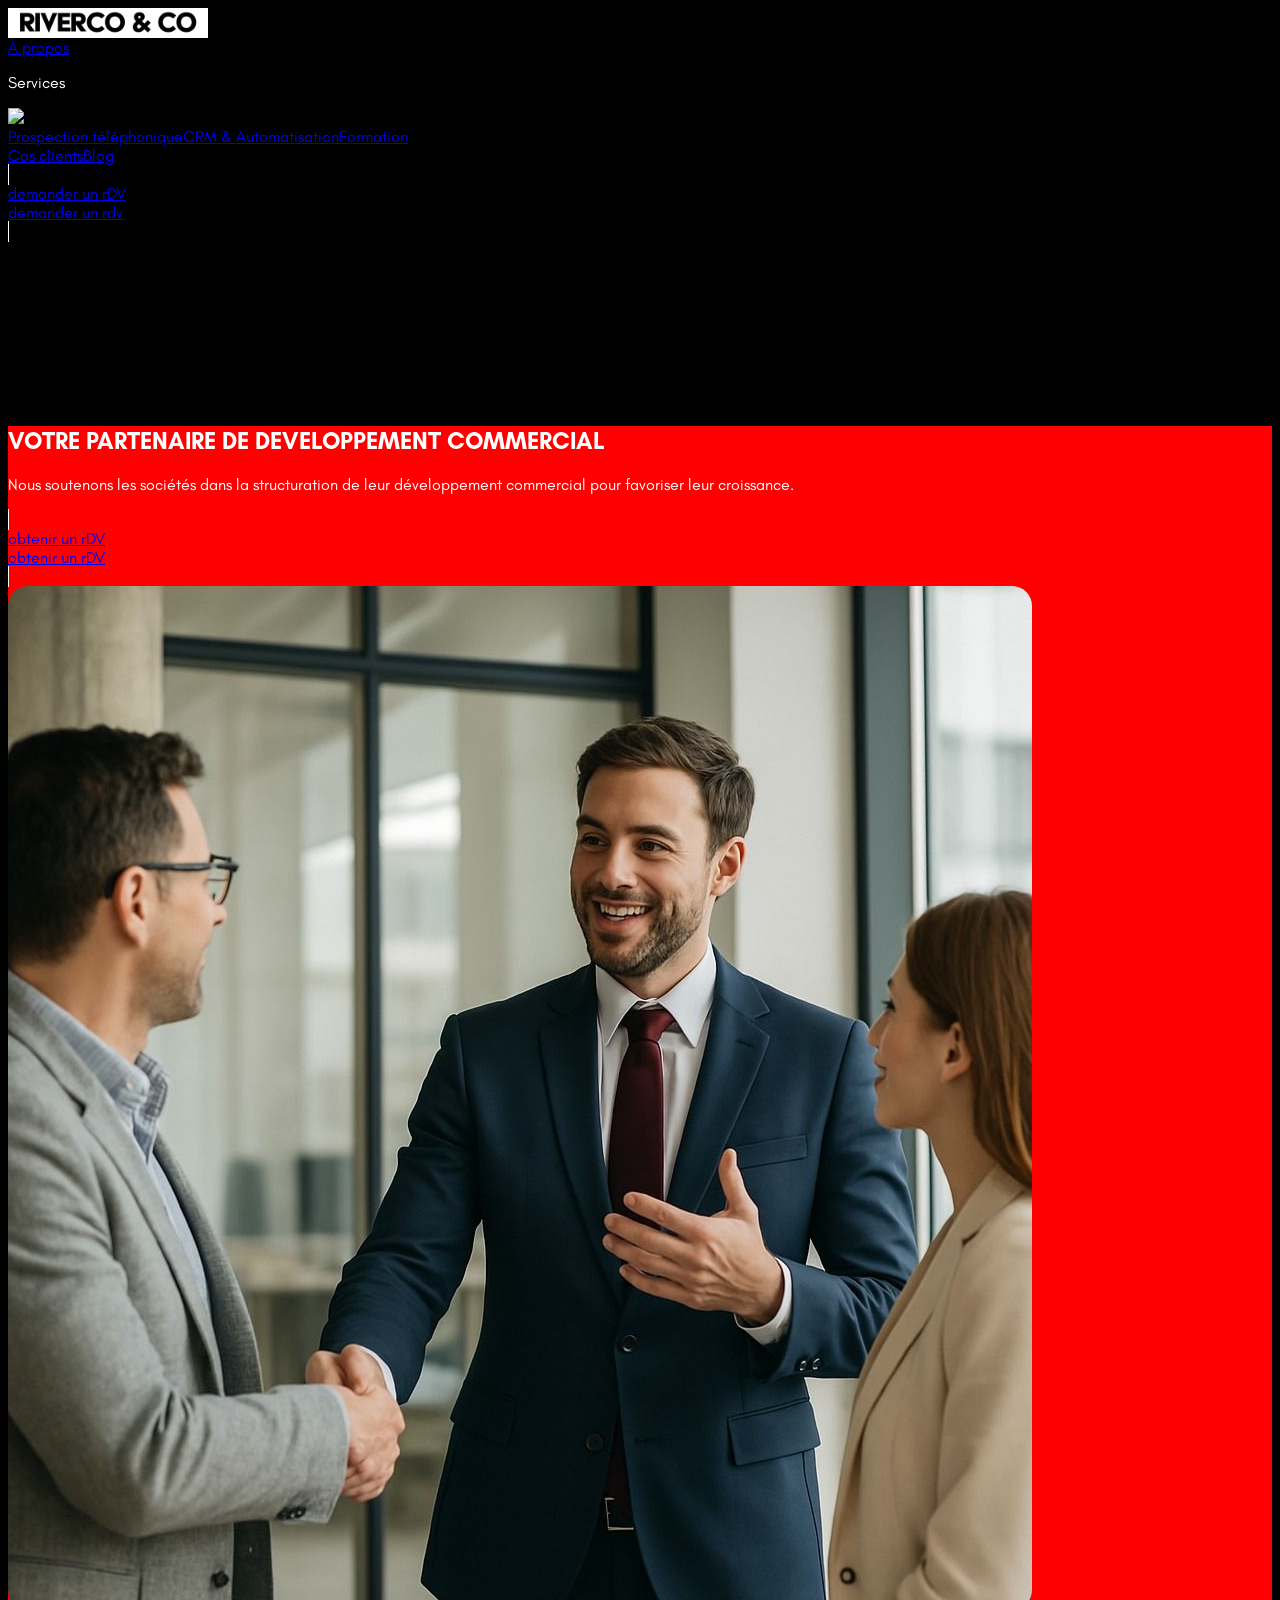
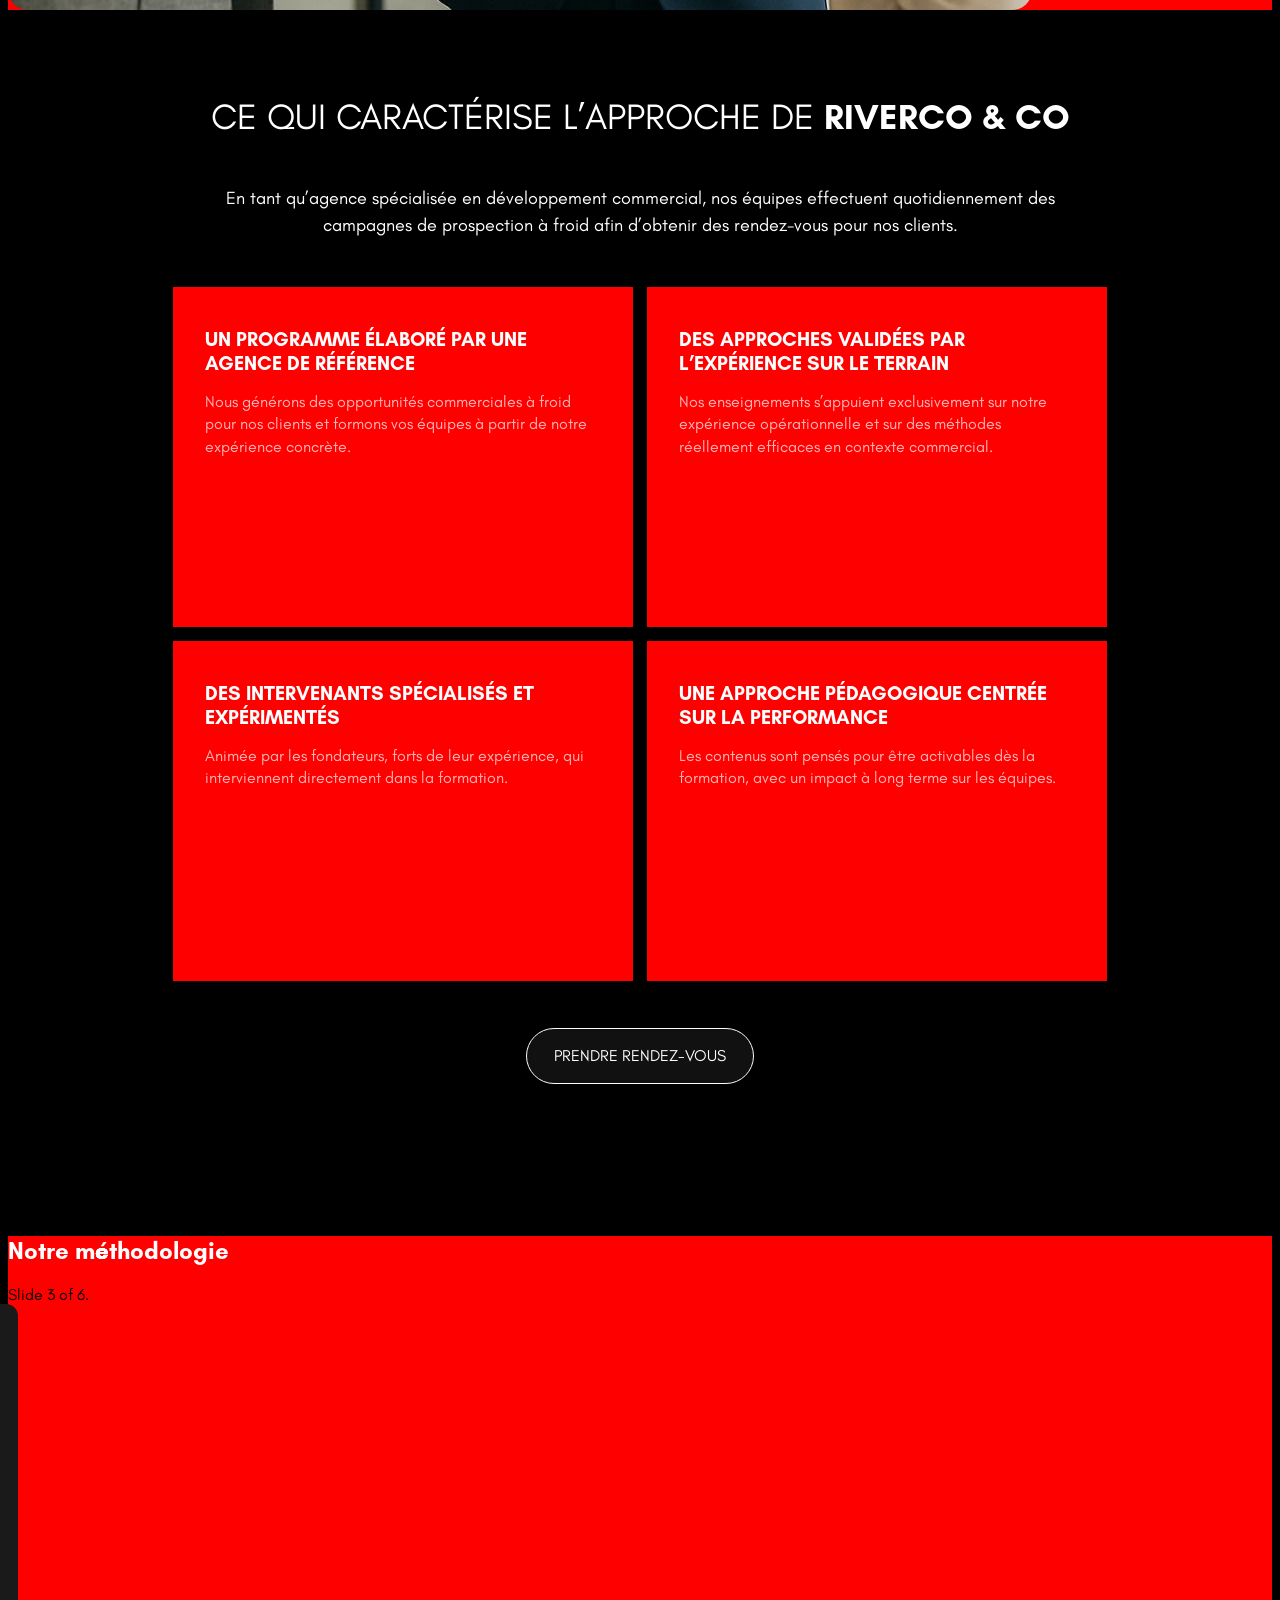
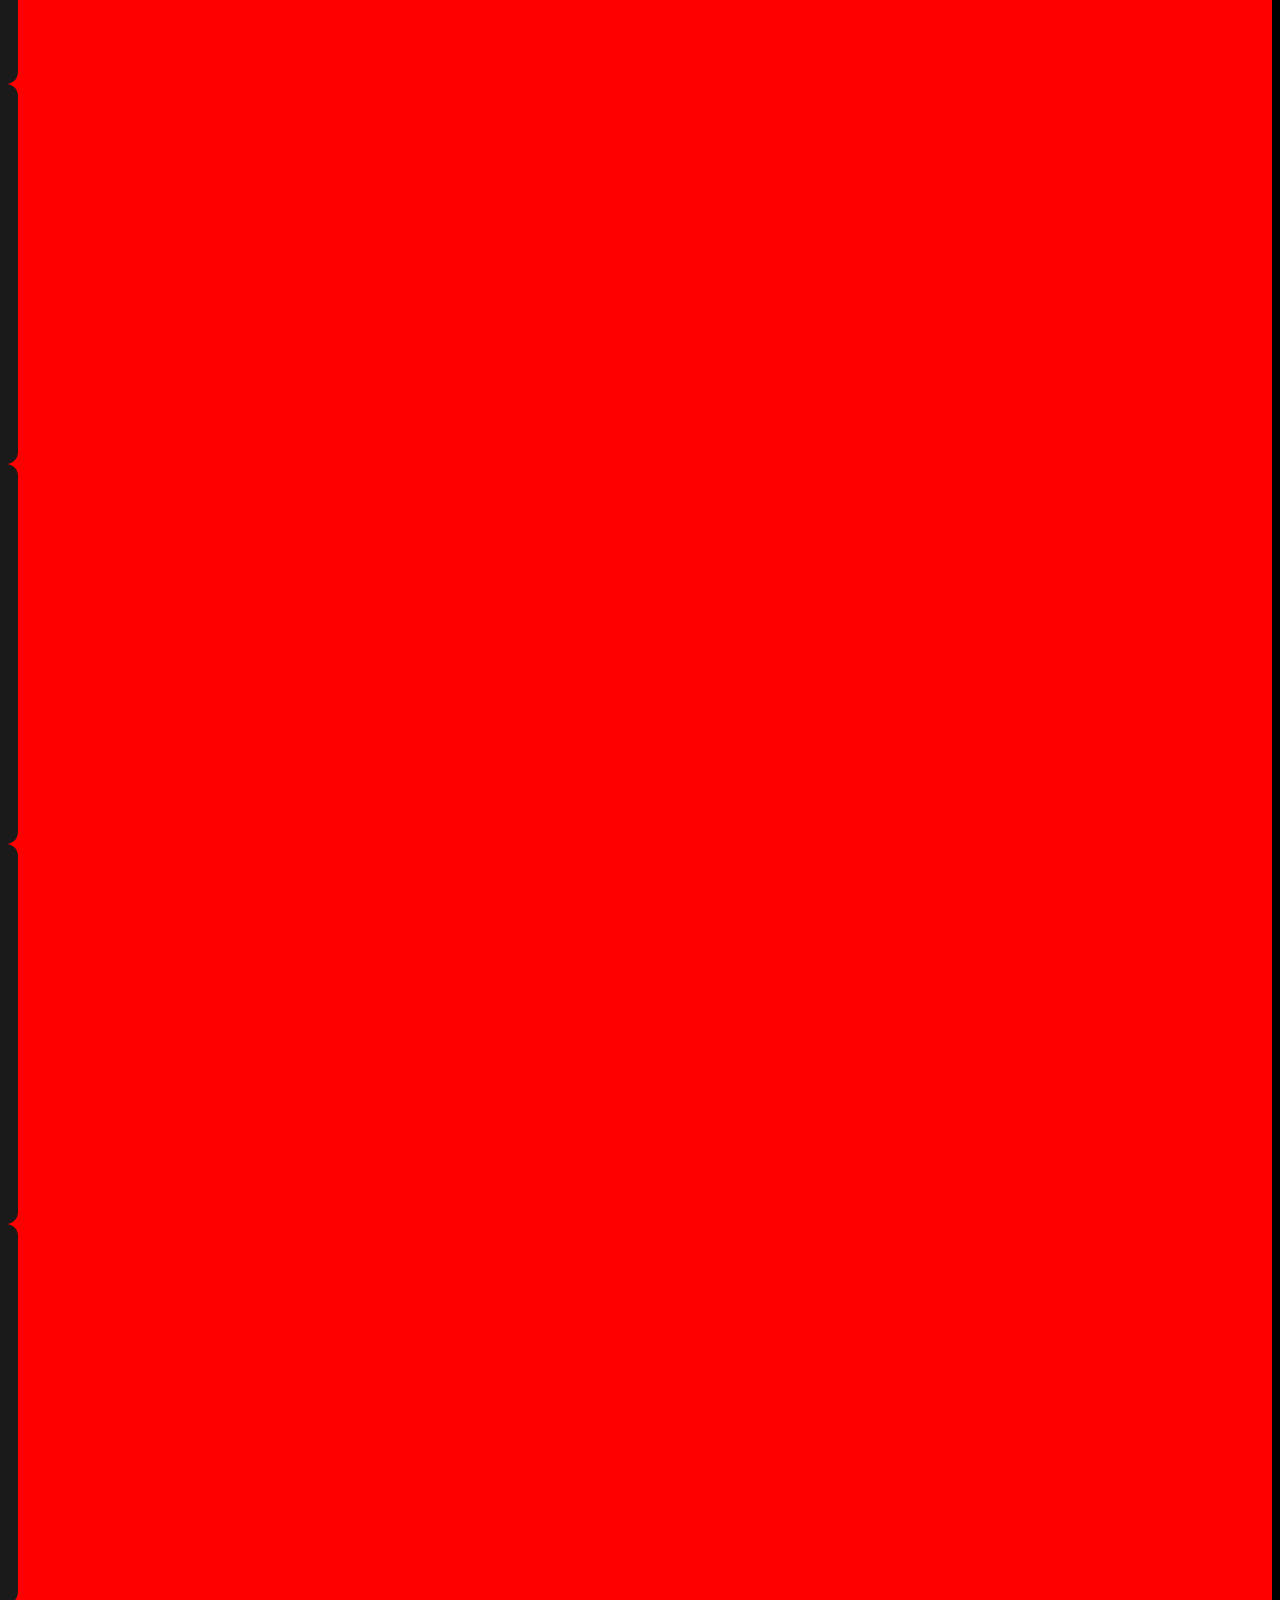
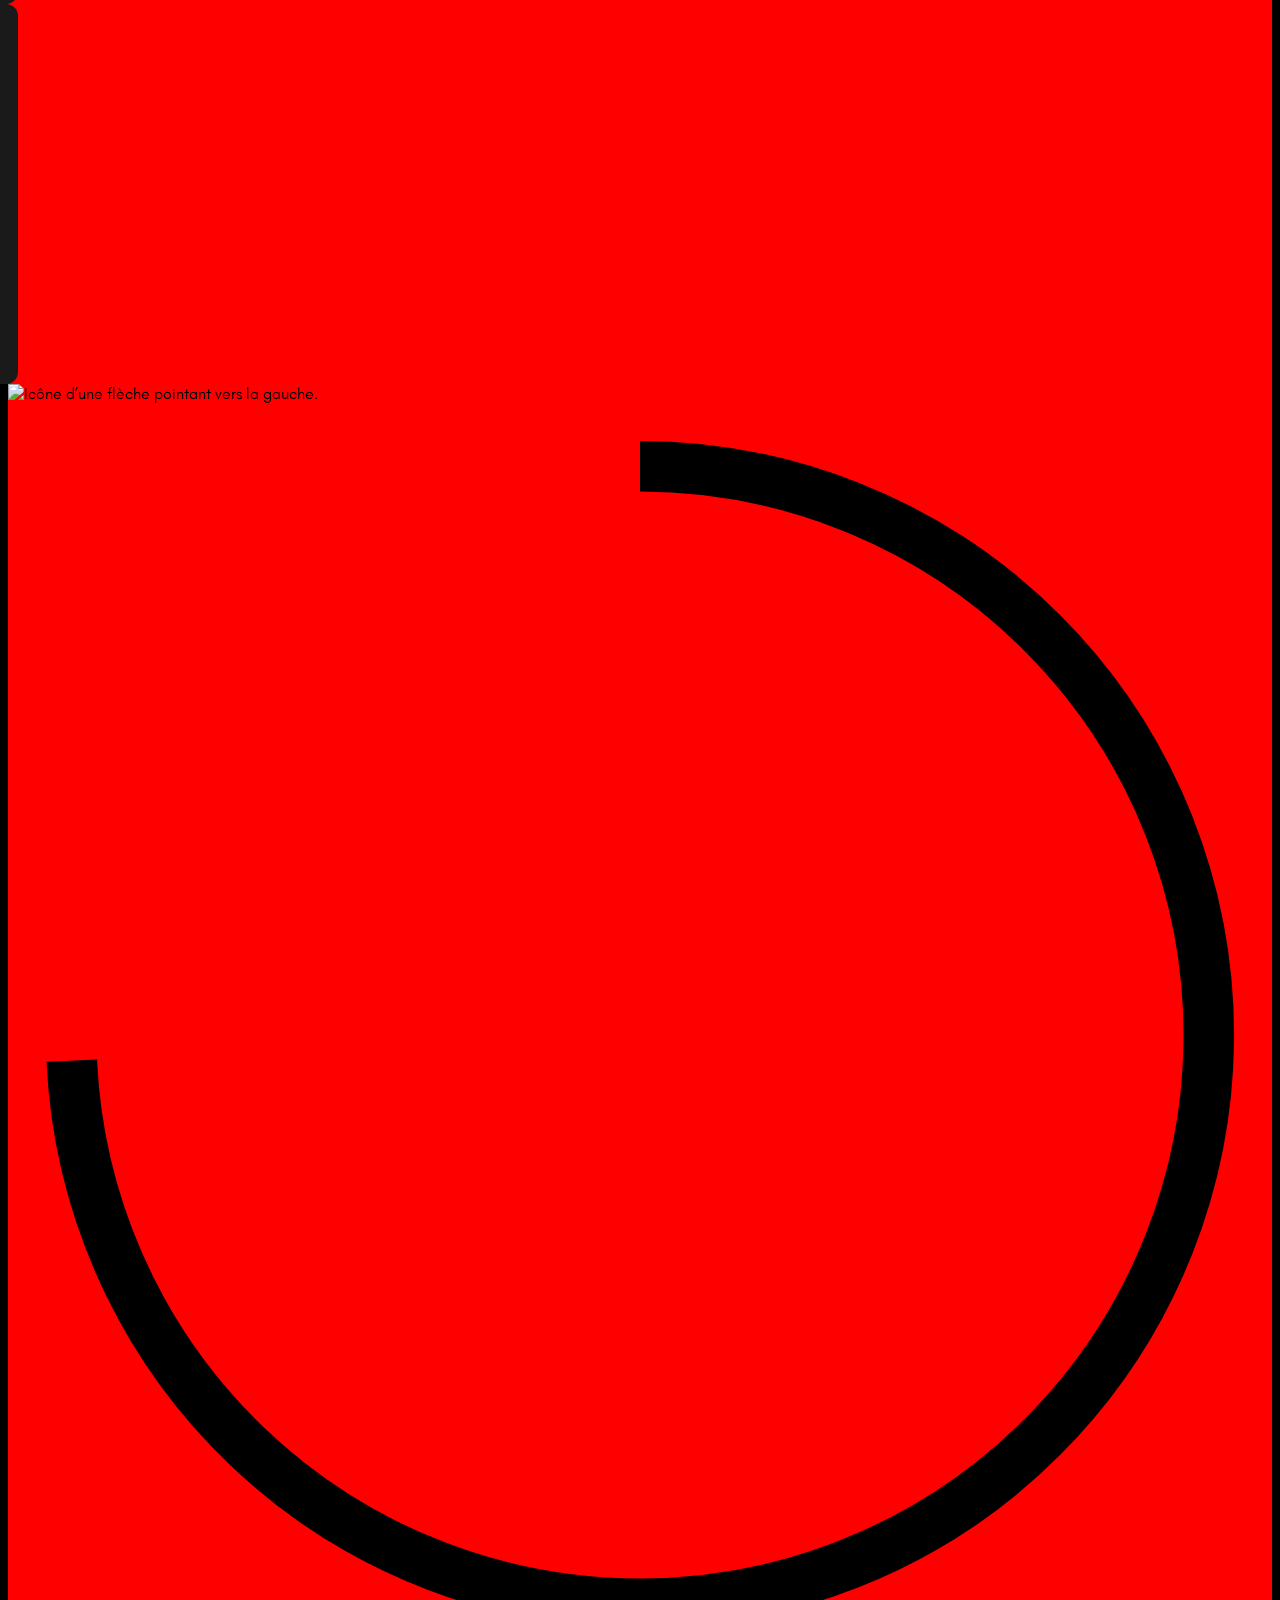
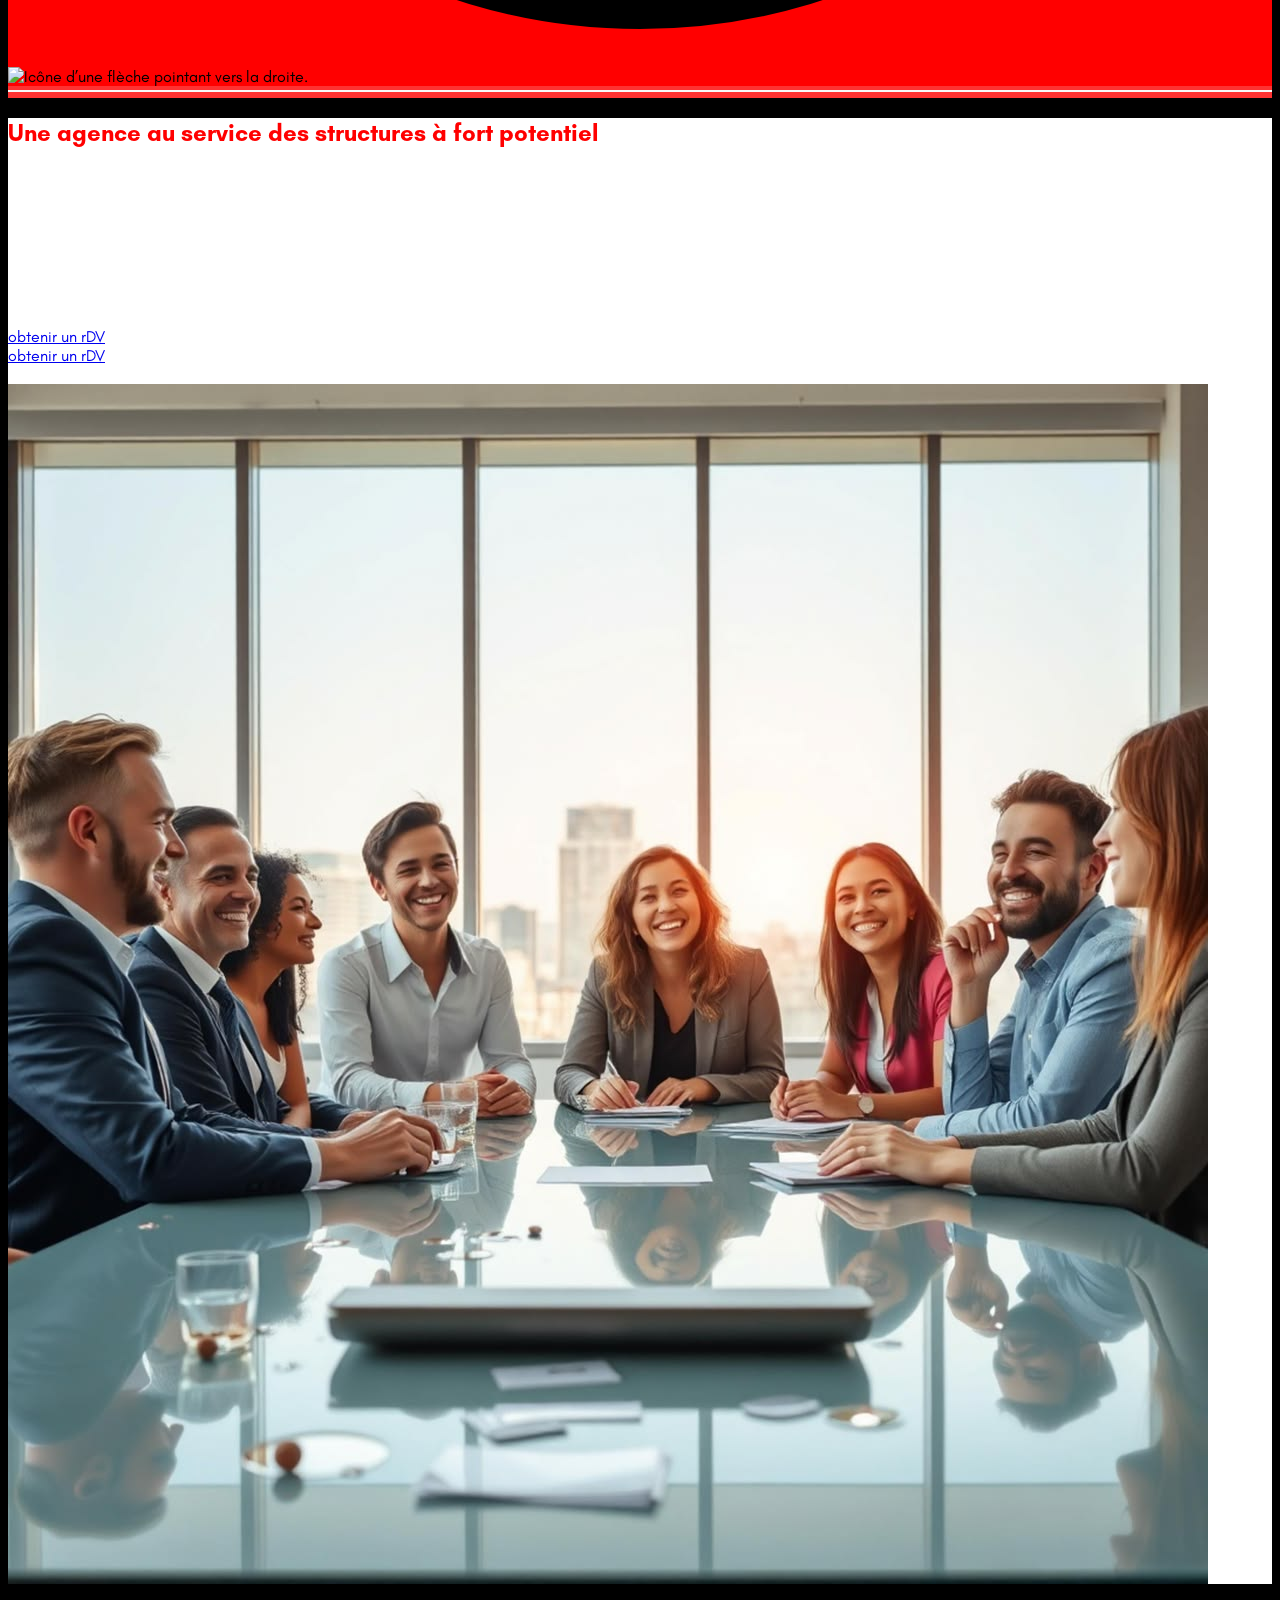
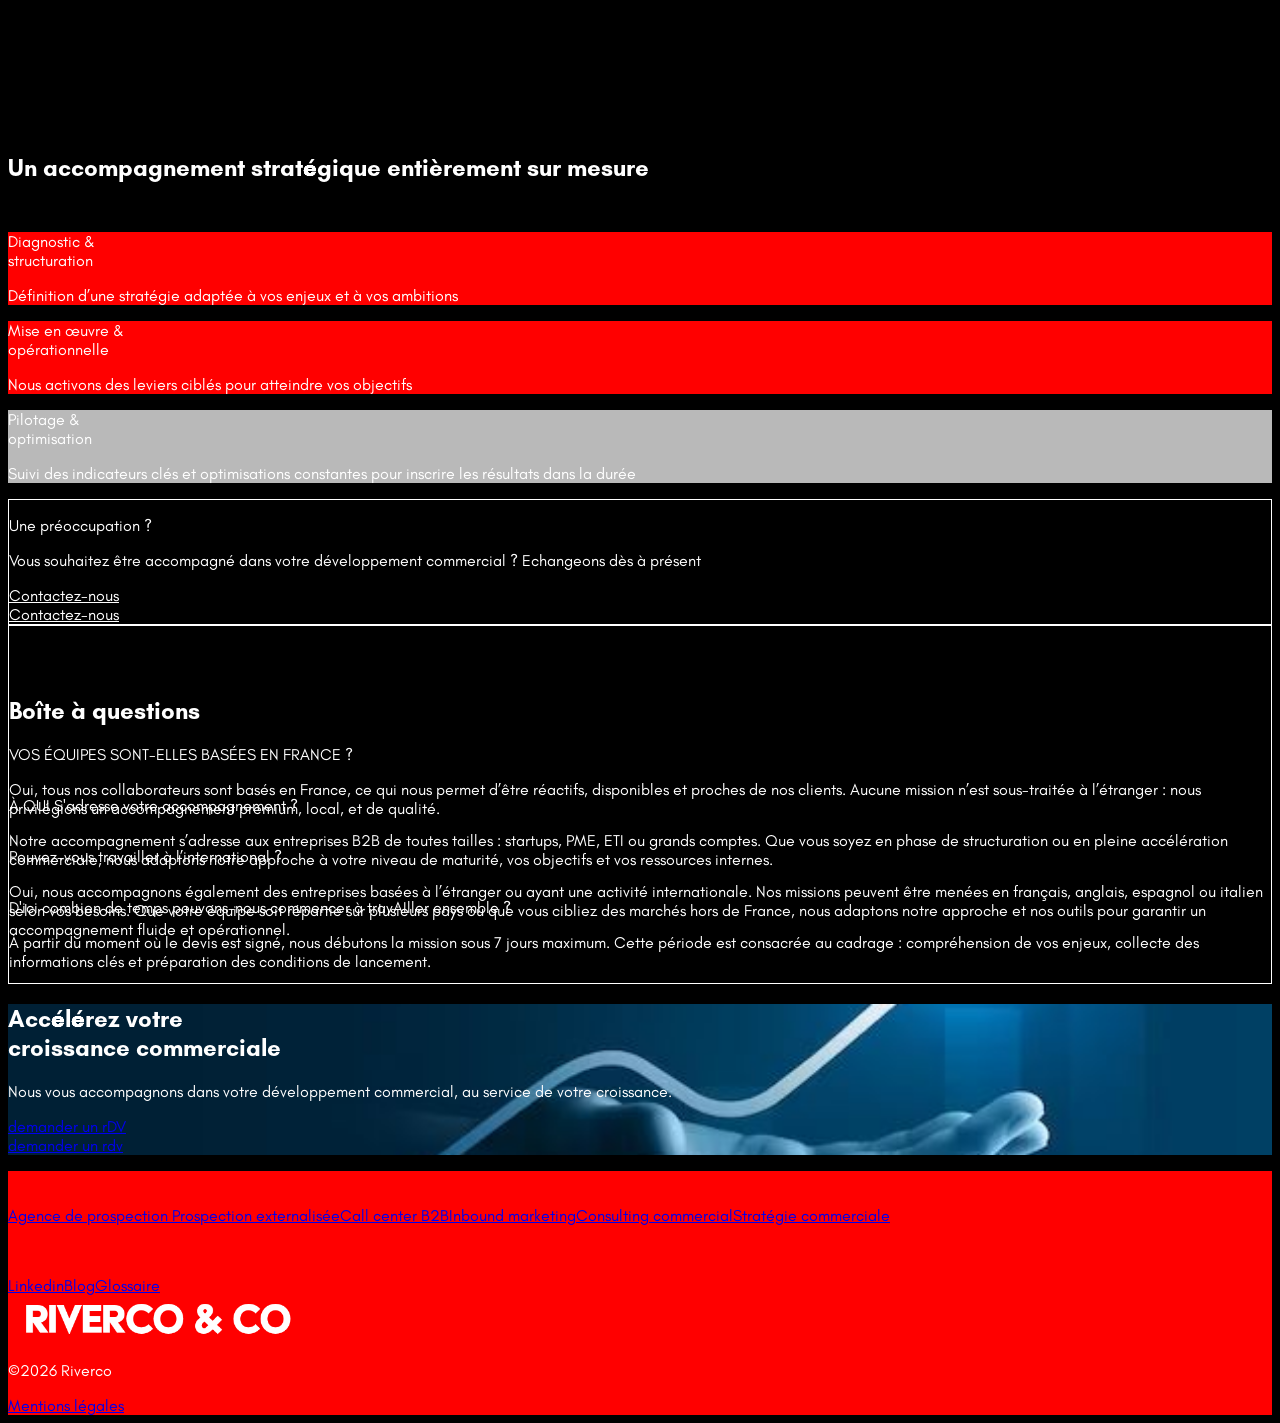
==== commit 97d7f27c: "Services integration" ====
--- a/index.html
+++ b/index.html
@@ -730,10 +730,10 @@
                   <div class="list-produits-container-padding">
                     <div class="list-produits-container">
                       <a
-                        href="/prospection-telephonique-commerciale"
+                        href="/services/prospection-téléphonique.html"
                         class="nav_menu_link"
                         >Prospection téléphonique</a
-                      ><a href="/agence-crm" class="nav_menu_link"
+                      ><a href="/services/crm-automatisation.html" class="nav_menu_link"
                         >CRM &amp; Automatisation</a
                       ><a href="/formation" class="nav_menu_link">Formation</a>
                     </div>
@@ -824,10 +824,10 @@
                   <div class="list-produits-container-padding">
                     <div class="list-produits-container">
                       <a
-                        href="/prospection-telephonique-commerciale"
+                        href="/services/prospection-téléphonique.html"
                         class="nav_menu_link"
                         >Prospection téléphonique</a
-                      ><a href="/agence-crm" class="nav_menu_link"
+                      ><a href="/services/crm-automatisation.html" class="nav_menu_link"
                         >CRM &amp; Automatisation</a
                       >
                     </div>
@@ -1327,7 +1327,7 @@
                       </p>
                       <a
                         data-w-id="f7cd7f80-b181-a534-e5fa-310ca6def417"
-                        href="/agence-crm"
+                        href="/services/crm-automatisation.html"
                         class="button is-secondary is-color-tertiary margin-top margin-xsmall w-inline-block"
                         ><div class="btn-txt-container">
                           <div
@@ -1370,7 +1370,7 @@
                       </p>
                       <a
                         data-w-id="aaacd1f2-25e9-ae6f-524e-87cdf10bdc45"
-                        href="/prospection-telephonique-commerciale"
+                        href="/services/prospection-téléphonique.html"
                         class="button is-secondary is-color-tertiary margin-top margin-xsmall w-inline-block"
                         ><div class="btn-txt-container">
                           <div
@@ -2642,7 +2642,7 @@
                   <p class="footer-tag">STRATÉGIE&nbsp;COMMERCIALE</p>
                   <div class="footer-links-container">
                     <a
-                      href="/prospection-telephonique-commerciale"
+                      href="/services/prospection-téléphonique.html"
                       class="is-link"
                       >Agence de prospection </a
                     ><a
@@ -2665,7 +2665,7 @@
                 <!-- <div class="footer-links-container-column">
                   <p class="footer-tag">NOTRE&nbsp;EXPERTISE&nbsp;CRM</p>
                   <div class="footer-links-container">
-                    <a href="/agence-crm" class="is-link">Agence CRM</a
+                    <a href="/services/crm-automatisation.html" class="is-link">Agence CRM</a
                     ><a
                       href="https://www.oltega.fr/blog/integration-crm"
                       class="is-link"
--- a/css/index.css
+++ b/css/index.css
@@ -20,6 +20,20 @@
   --orange: red;
 }
 
+html body {
+  background-color: #000;
+}
+
+body h1,
+body h2,
+body h3,
+body h4,
+body h5,
+body h6,
+body p {
+  color: white;
+}
+
 img.hero-illustration {
   border-radius: 20px;
   /* opacity: 0.8; */
@@ -45,6 +59,14 @@
 a.button, a.button:hover:first-of-type:not(.is-text)
 /* div.btn-txt-container:first-child  */ {
   background-color: red;
+}
+
+a.button:first-of-type:not(.is-text) {
+  border: 1px solid white;
+}
+
+.cat_component a.button:first-of-type:not(.is-text) {
+  border: none;
 }
 
 div.container-large.is-footer {
@@ -137,9 +159,6 @@
 div.faq_component-question:hover {
   background-color: red;
 }
-div.faq_component-question:hover p {
-  color: black;
-}
 
 div.arrow-faq-line-1,
 div.arrow-faq-line-2 {
--- a/css/inspiration_section.css
+++ b/css/inspiration_section.css
@@ -1,17 +1,3 @@
-html body {
-  background-color: #000;
-}
-
-body h1,
-body h2,
-body h3,
-body h4,
-body h5,
-body h6,
-body p {
-  color: white;
-}
-
 .w-element.cxvuy4s.c2w449n.crmbe4c.cecob1e.c161a4w7 {
   column-gap: 0;
 }
